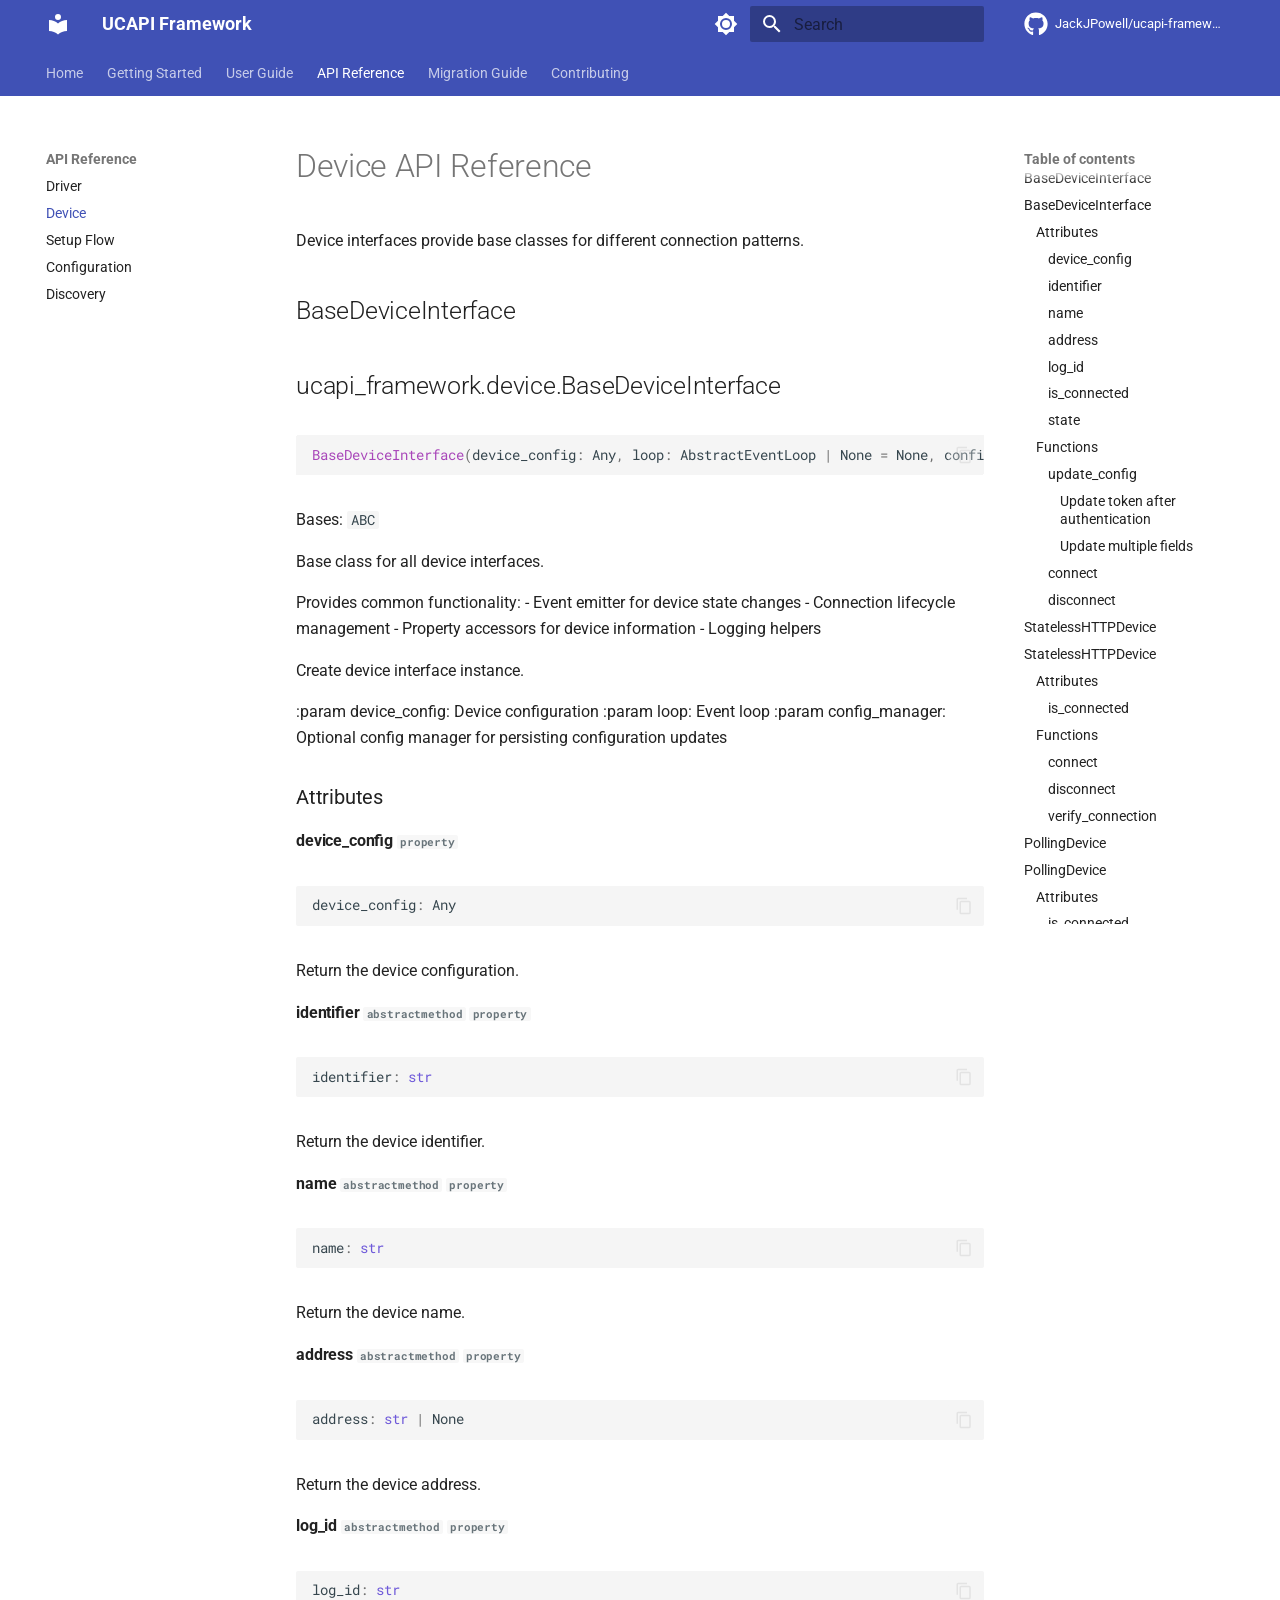
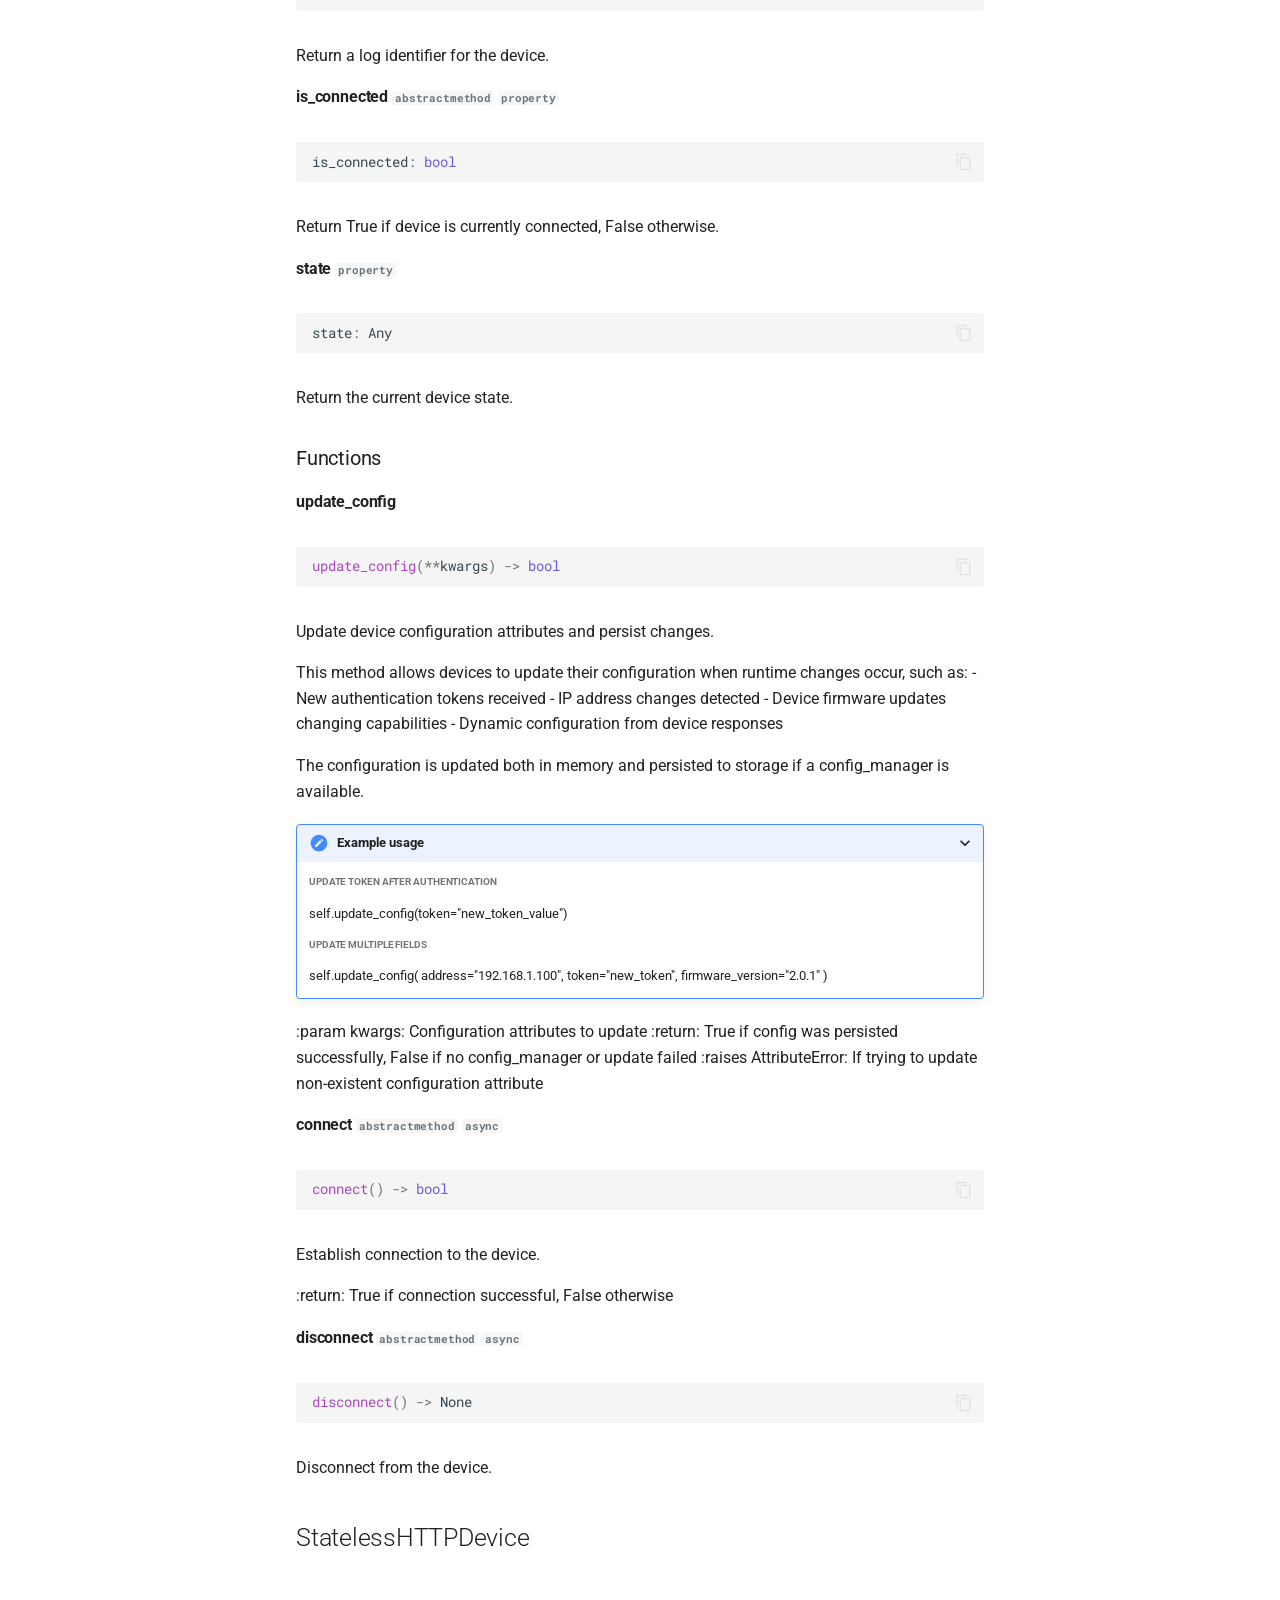
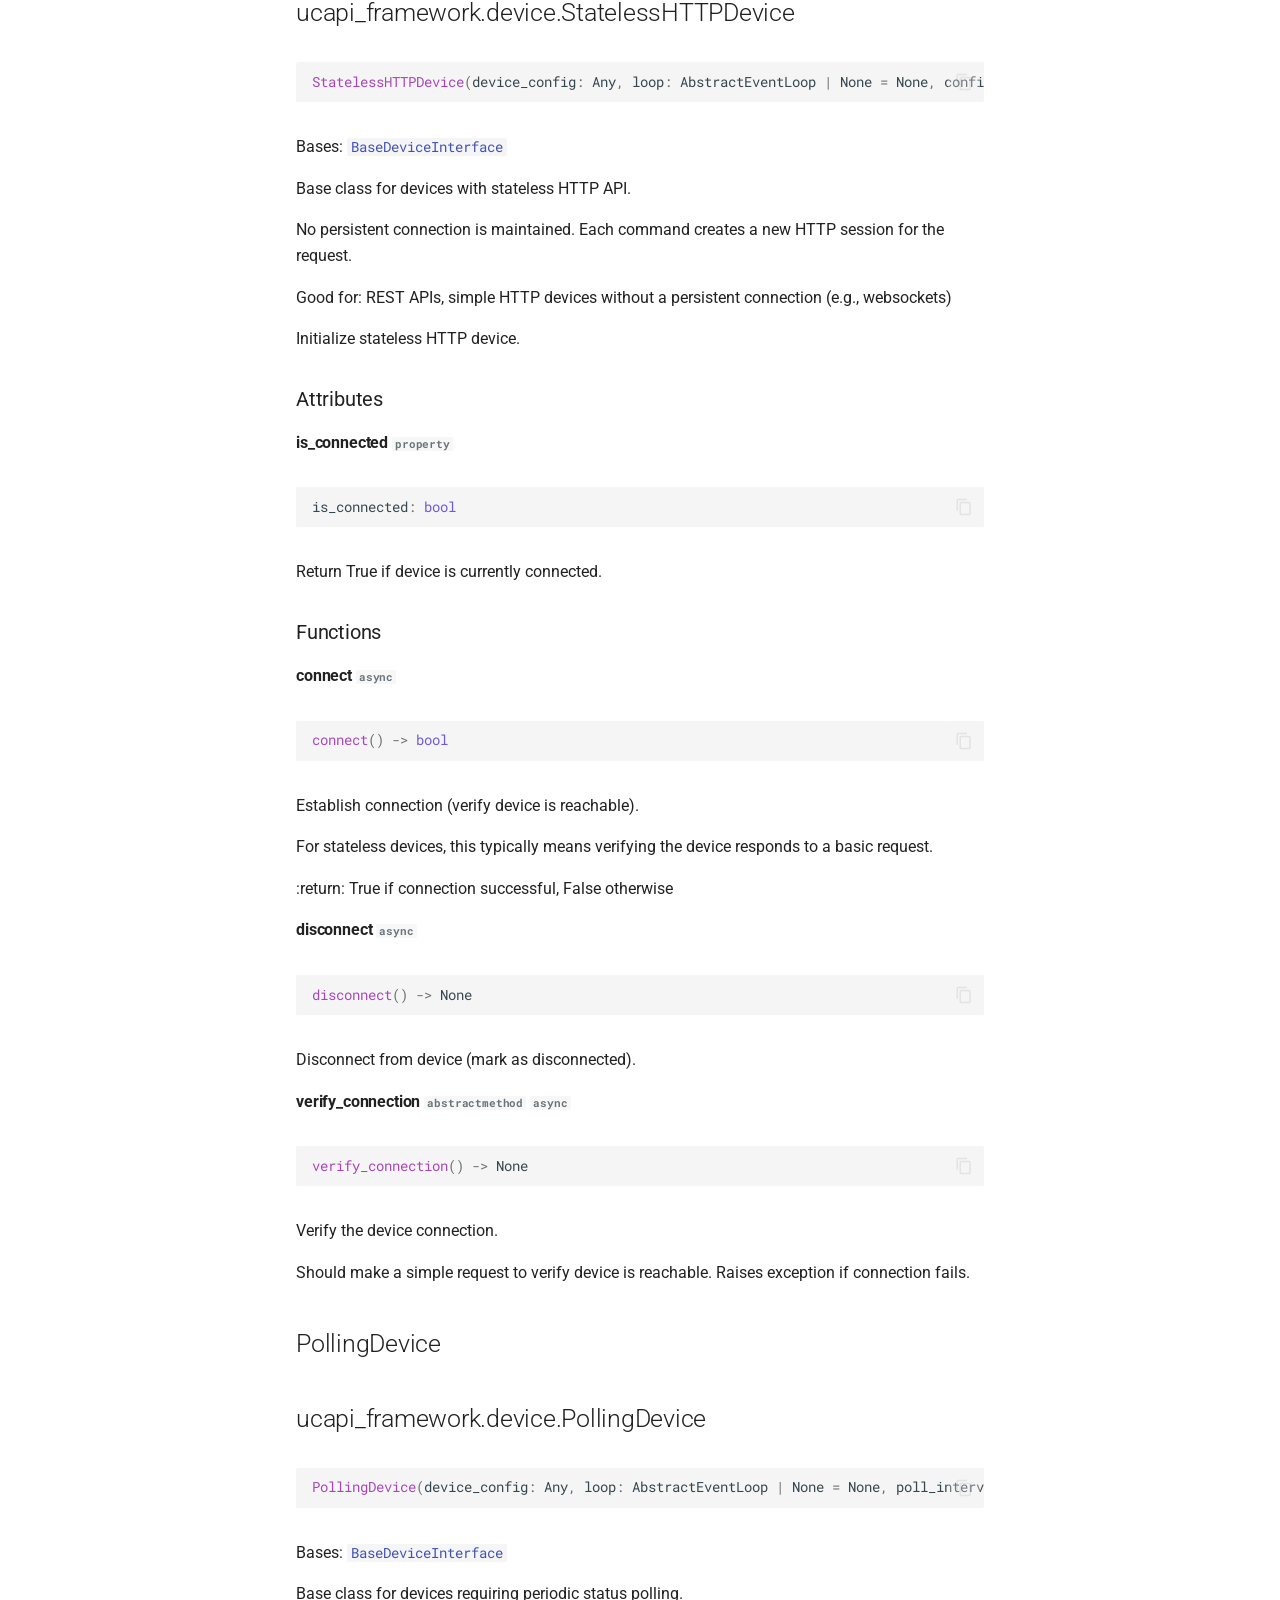
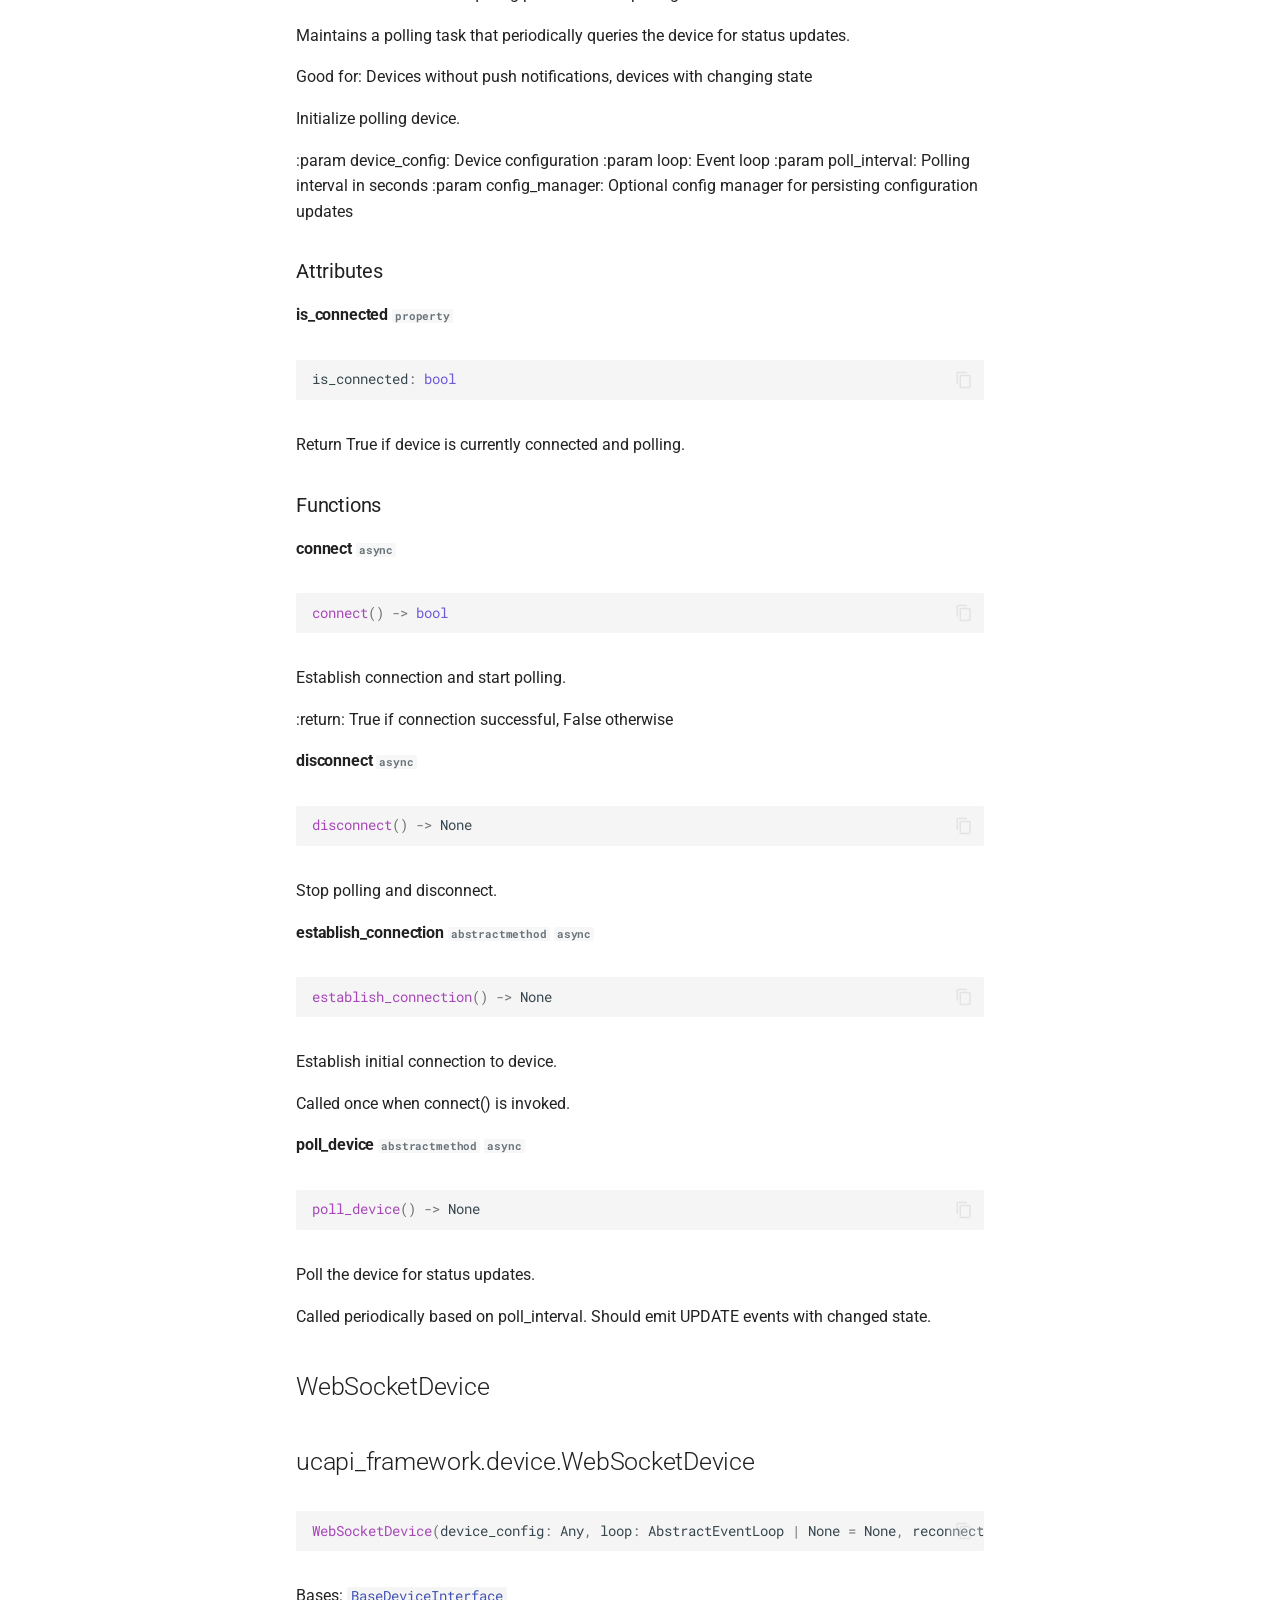
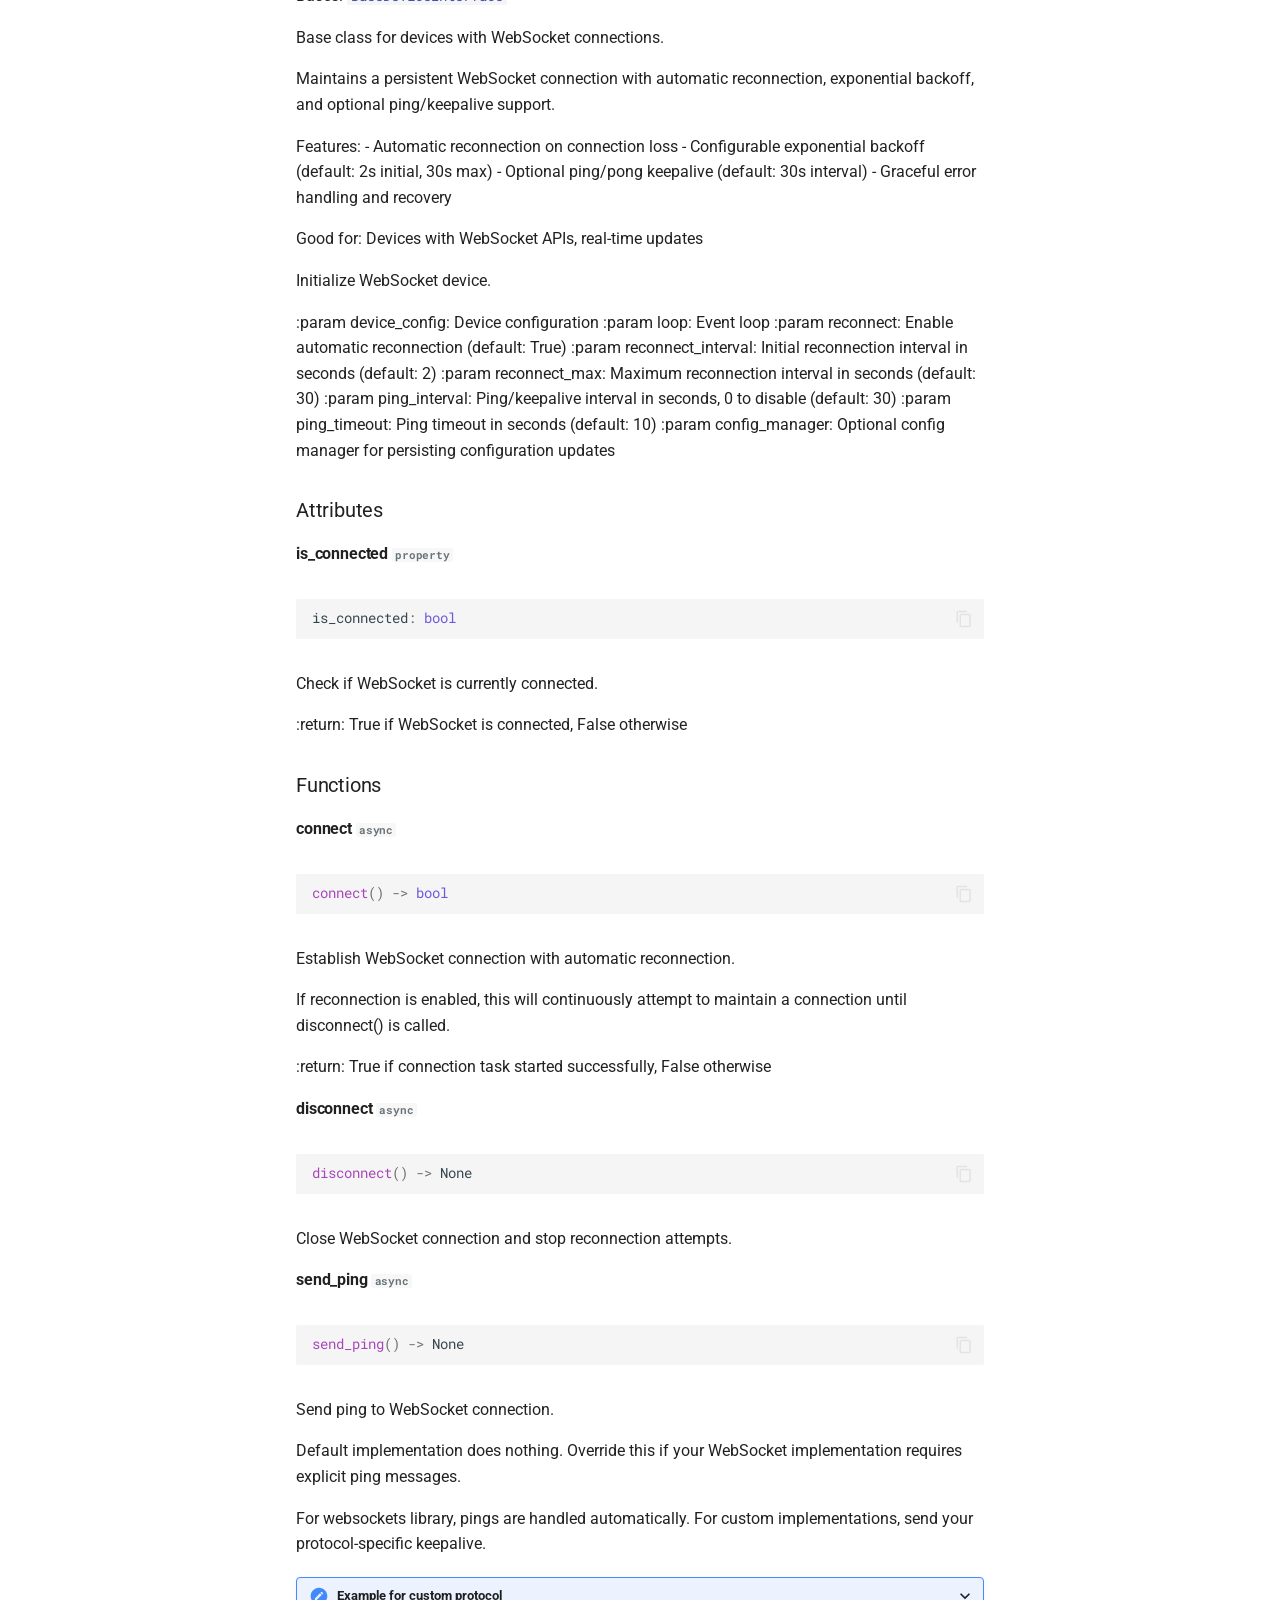
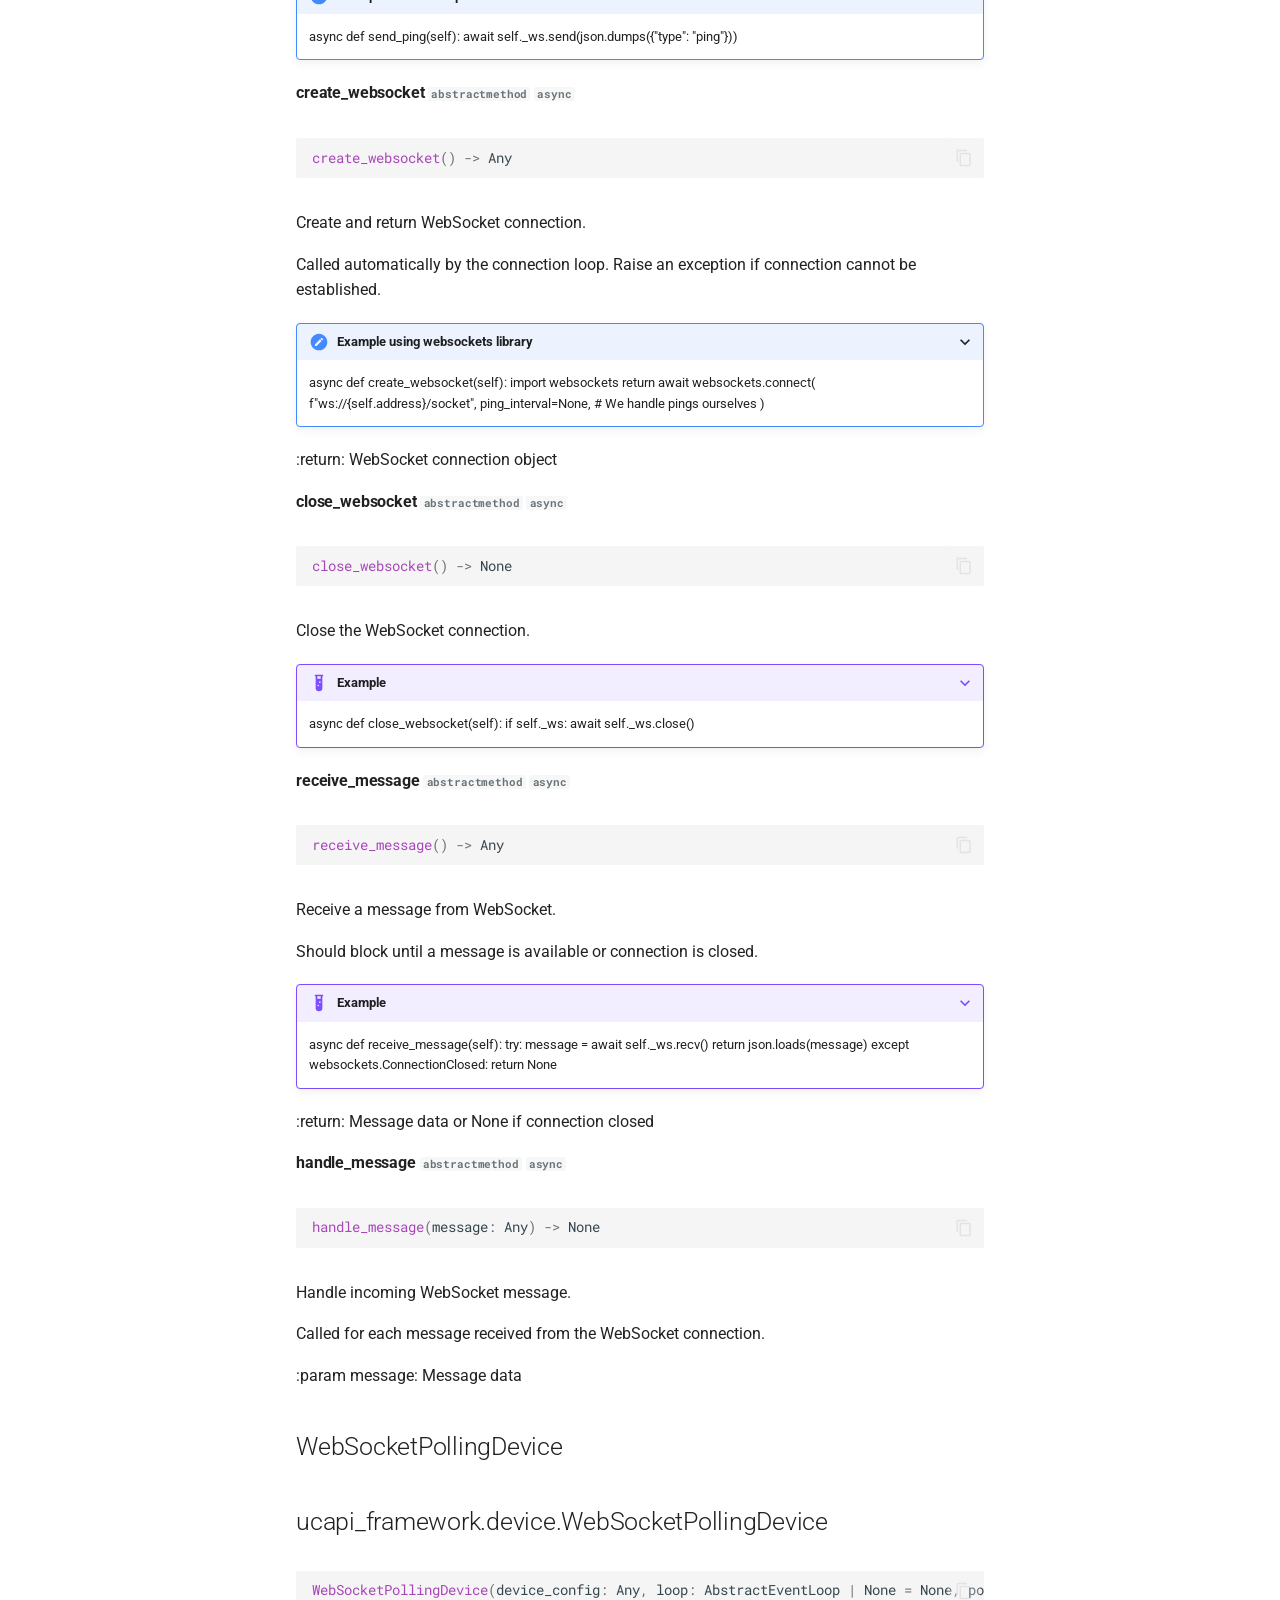
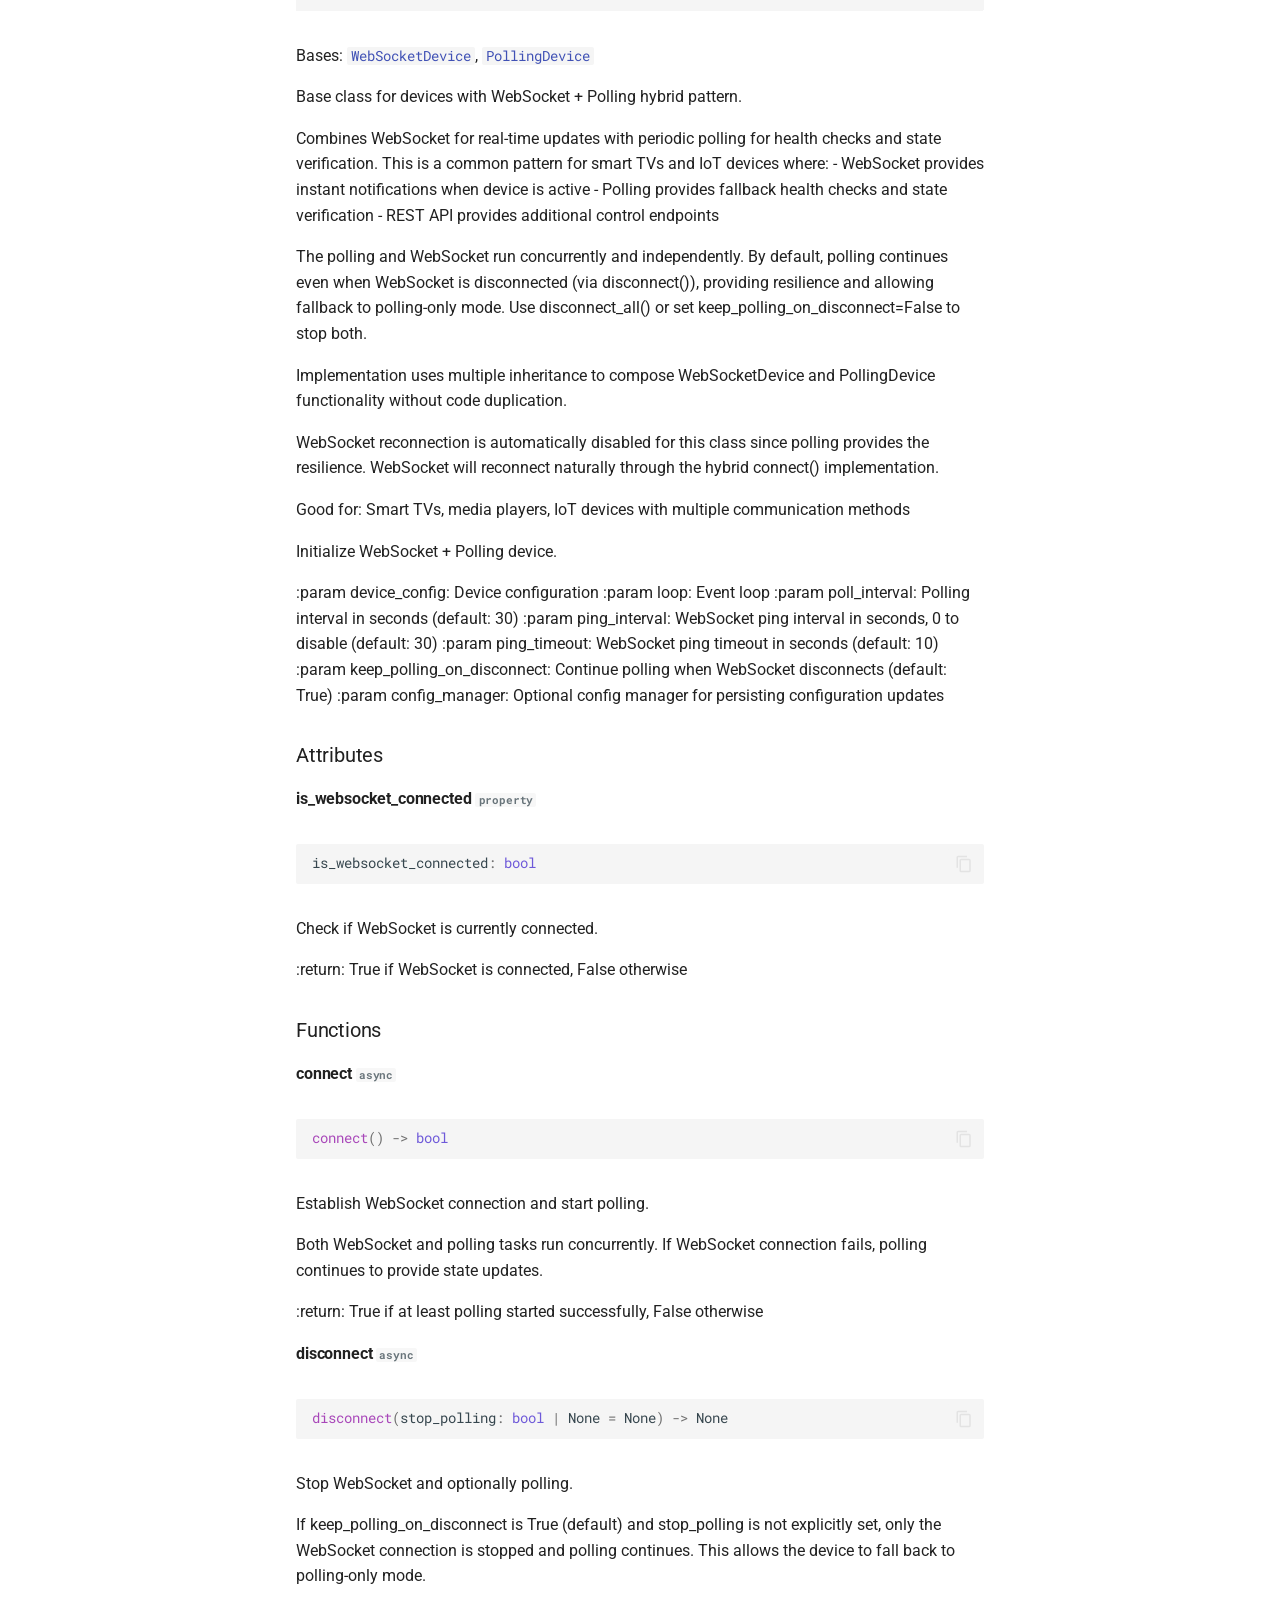
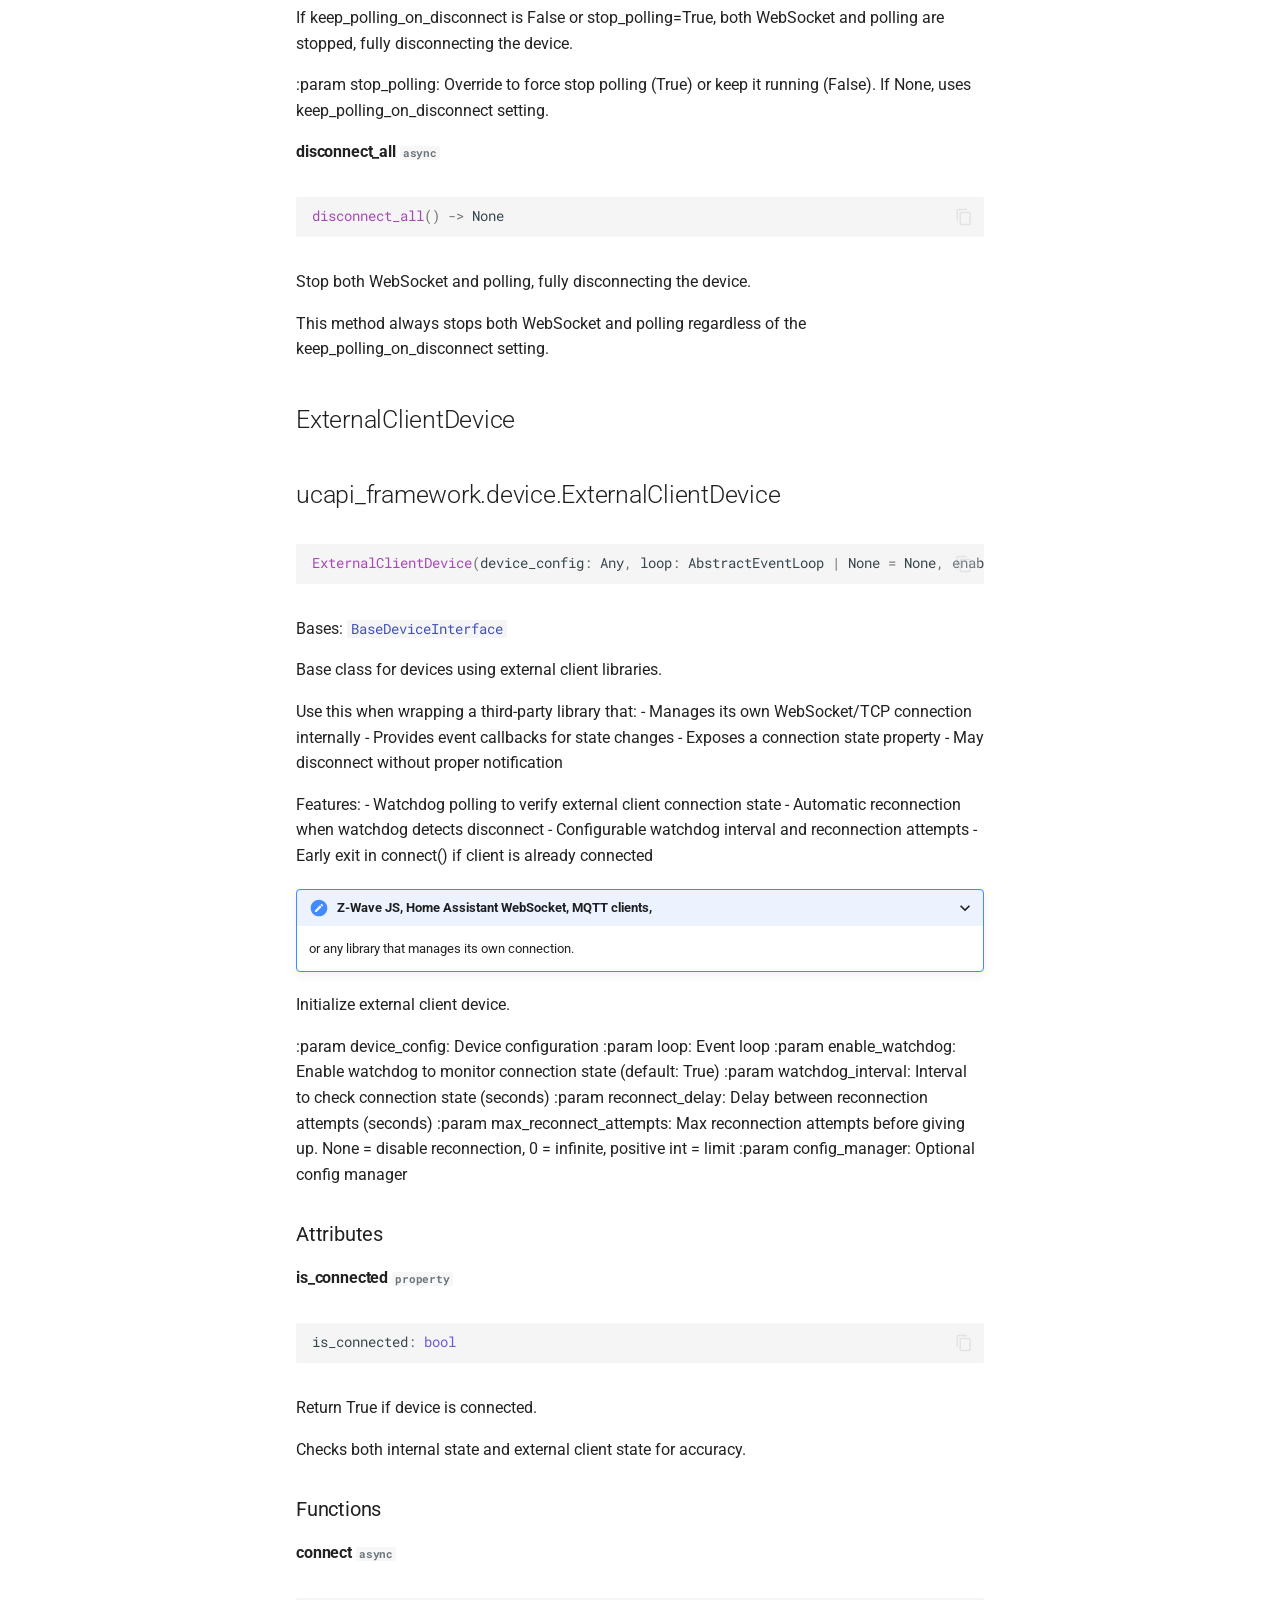
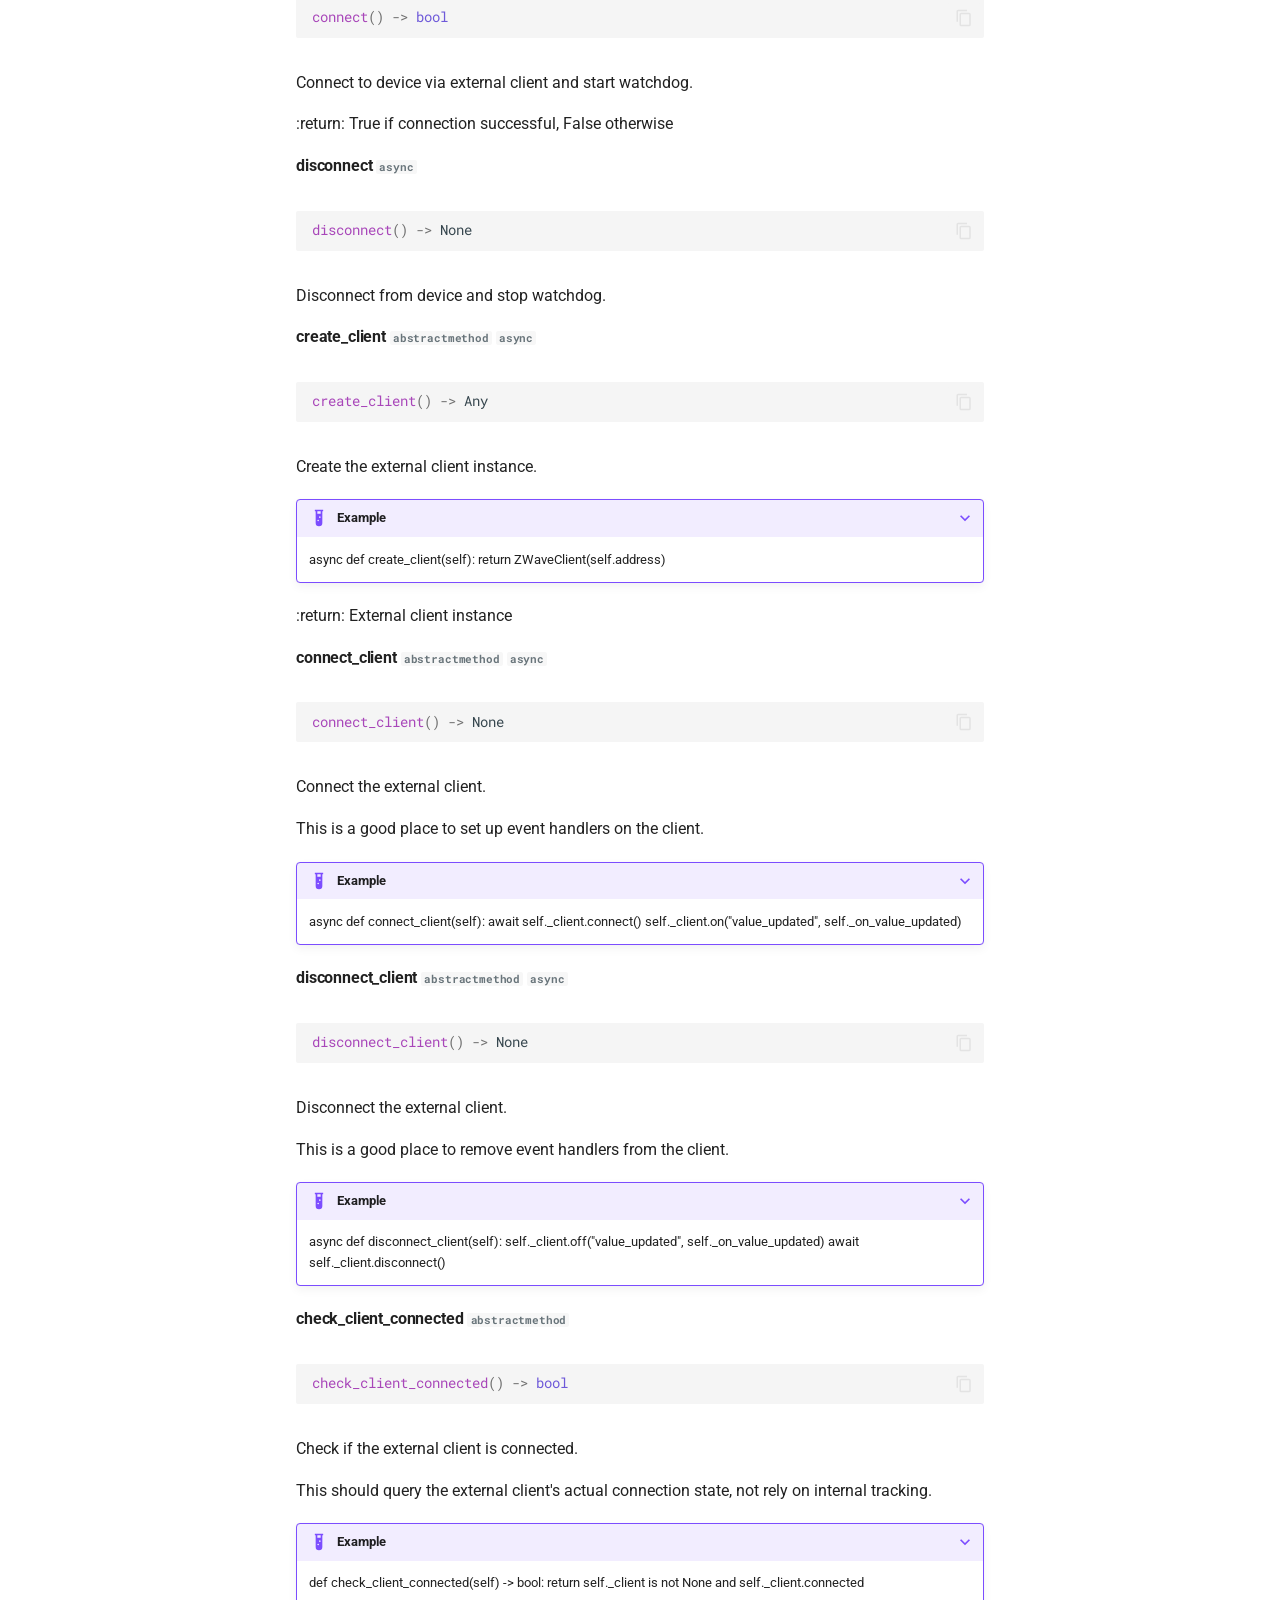
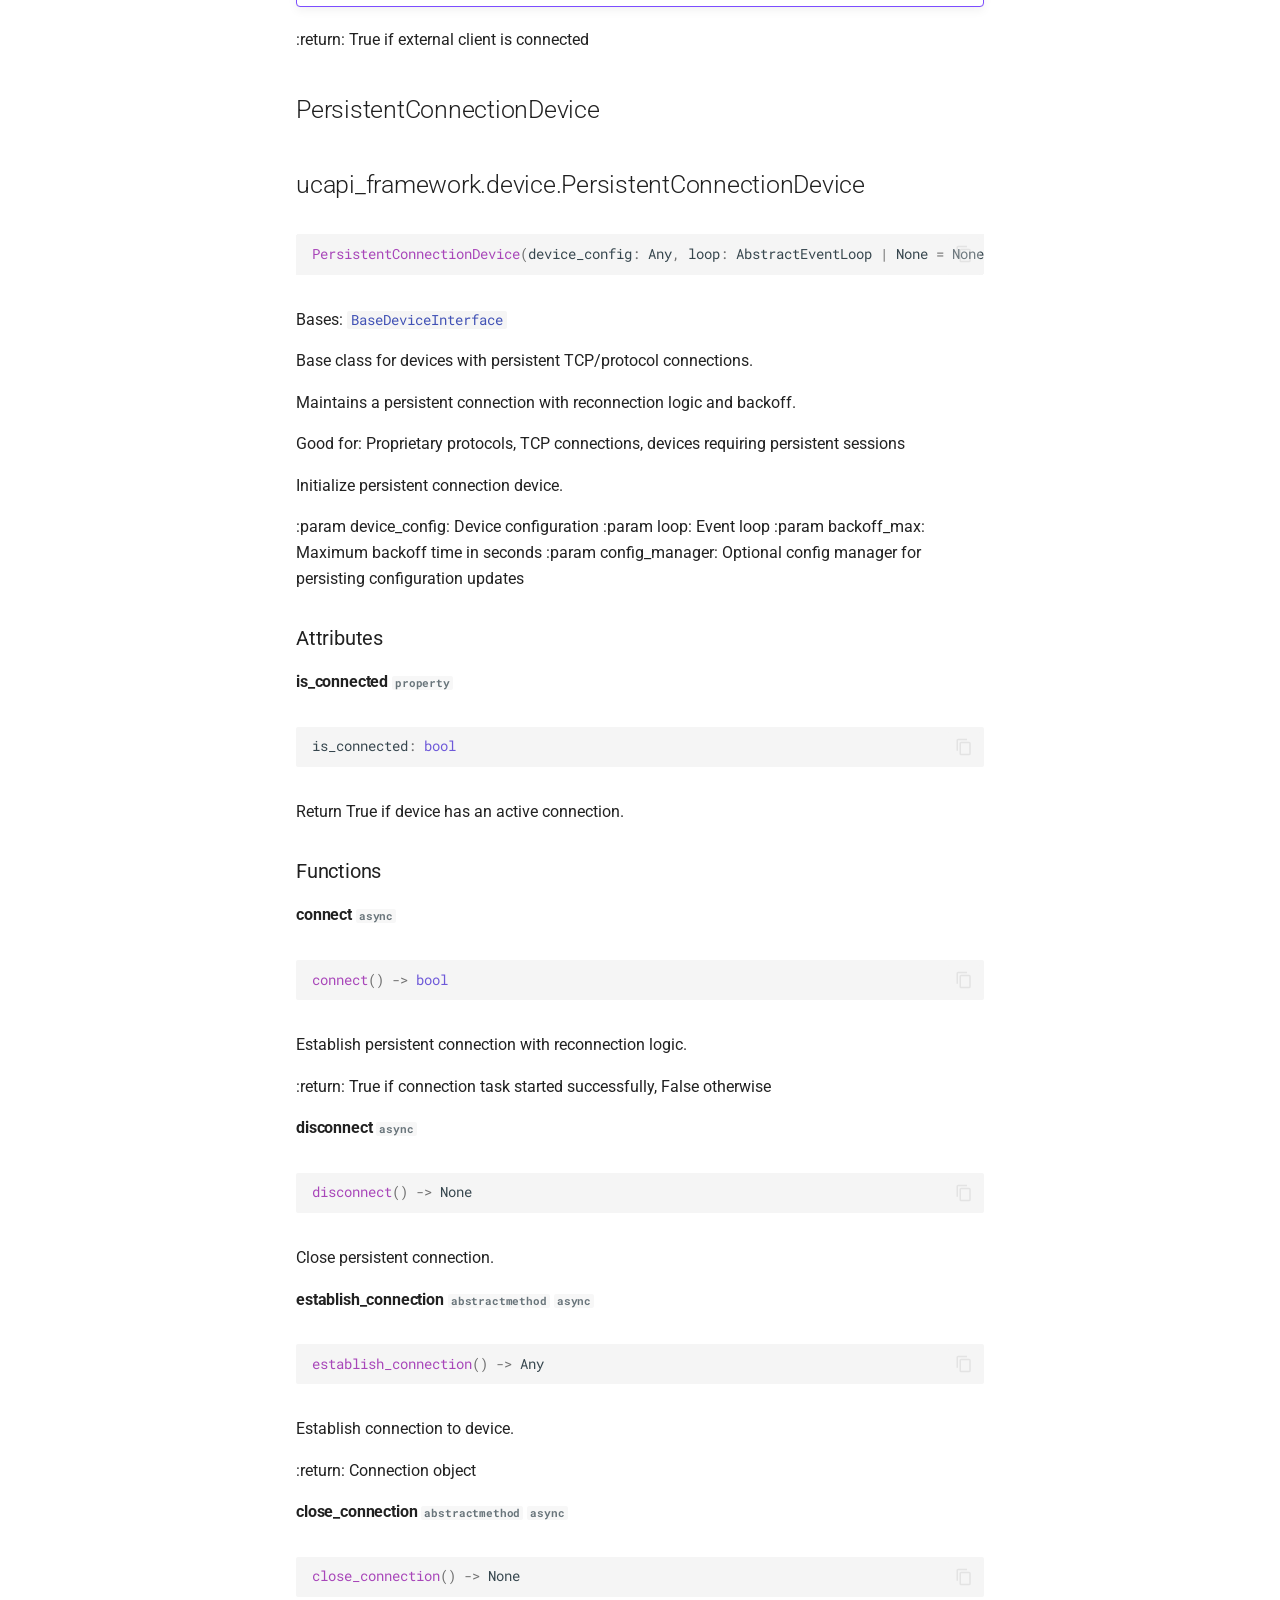
==== api/device/index.html @ 71f80249 "Deployed 7502ed1 with MkDocs version: 1.6.1" ====
<!doctype html>
<html lang="en" class="no-js">
  <head>
    
      <meta charset="utf-8">
      <meta name="viewport" content="width=device-width,initial-scale=1">
      
        <meta name="description" content="A framework for building Unfolded Circle Remote integrations">
      
      
        <meta name="author" content="Jack Powell">
      
      
        <link rel="canonical" href="https://jackjpowell.github.io/ucapi-framework/api/device/">
      
      
        <link rel="prev" href="../driver/">
      
      
        <link rel="next" href="../setup/">
      
      
        
      
      
      <link rel="icon" href="../../assets/images/favicon.png">
      <meta name="generator" content="mkdocs-1.6.1, mkdocs-material-9.7.0">
    
    
      
        <title>Device - UCAPI Framework</title>
      
    
    
      <link rel="stylesheet" href="../../assets/stylesheets/main.618322db.min.css">
      
        
        <link rel="stylesheet" href="../../assets/stylesheets/palette.ab4e12ef.min.css">
      
      


    
    
      
    
    
      
        
        
        <link rel="preconnect" href="https://fonts.gstatic.com" crossorigin>
        <link rel="stylesheet" href="https://fonts.googleapis.com/css?family=Roboto:300,300i,400,400i,700,700i%7CRoboto+Mono:400,400i,700,700i&display=fallback">
        <style>:root{--md-text-font:"Roboto";--md-code-font:"Roboto Mono"}</style>
      
    
    
      <link rel="stylesheet" href="../../assets/_mkdocstrings.css">
    
      <link rel="stylesheet" href="../../stylesheets/extra.css">
    
    <script>__md_scope=new URL("../..",location),__md_hash=e=>[...e].reduce(((e,_)=>(e<<5)-e+_.charCodeAt(0)),0),__md_get=(e,_=localStorage,t=__md_scope)=>JSON.parse(_.getItem(t.pathname+"."+e)),__md_set=(e,_,t=localStorage,a=__md_scope)=>{try{t.setItem(a.pathname+"."+e,JSON.stringify(_))}catch(e){}}</script>
    
      

    
    
  </head>
  
  
    
    
      
    
    
    
    
    <body dir="ltr" data-md-color-scheme="default" data-md-color-primary="indigo" data-md-color-accent="indigo">
  
    
    <input class="md-toggle" data-md-toggle="drawer" type="checkbox" id="__drawer" autocomplete="off">
    <input class="md-toggle" data-md-toggle="search" type="checkbox" id="__search" autocomplete="off">
    <label class="md-overlay" for="__drawer"></label>
    <div data-md-component="skip">
      
        
        <a href="#device-api-reference" class="md-skip">
          Skip to content
        </a>
      
    </div>
    <div data-md-component="announce">
      
    </div>
    
    
      

<header class="md-header" data-md-component="header">
  <nav class="md-header__inner md-grid" aria-label="Header">
    <a href="../.." title="UCAPI Framework" class="md-header__button md-logo" aria-label="UCAPI Framework" data-md-component="logo">
      
  
  <svg xmlns="http://www.w3.org/2000/svg" viewBox="0 0 24 24"><path d="M12 8a3 3 0 0 0 3-3 3 3 0 0 0-3-3 3 3 0 0 0-3 3 3 3 0 0 0 3 3m0 3.54C9.64 9.35 6.5 8 3 8v11c3.5 0 6.64 1.35 9 3.54 2.36-2.19 5.5-3.54 9-3.54V8c-3.5 0-6.64 1.35-9 3.54"/></svg>

    </a>
    <label class="md-header__button md-icon" for="__drawer">
      
      <svg xmlns="http://www.w3.org/2000/svg" viewBox="0 0 24 24"><path d="M3 6h18v2H3zm0 5h18v2H3zm0 5h18v2H3z"/></svg>
    </label>
    <div class="md-header__title" data-md-component="header-title">
      <div class="md-header__ellipsis">
        <div class="md-header__topic">
          <span class="md-ellipsis">
            UCAPI Framework
          </span>
        </div>
        <div class="md-header__topic" data-md-component="header-topic">
          <span class="md-ellipsis">
            
              Device
            
          </span>
        </div>
      </div>
    </div>
    
      
        <form class="md-header__option" data-md-component="palette">
  
    
    
    
    <input class="md-option" data-md-color-media="(prefers-color-scheme: light)" data-md-color-scheme="default" data-md-color-primary="indigo" data-md-color-accent="indigo"  aria-label="Switch to dark mode"  type="radio" name="__palette" id="__palette_0">
    
      <label class="md-header__button md-icon" title="Switch to dark mode" for="__palette_1" hidden>
        <svg xmlns="http://www.w3.org/2000/svg" viewBox="0 0 24 24"><path d="M12 8a4 4 0 0 0-4 4 4 4 0 0 0 4 4 4 4 0 0 0 4-4 4 4 0 0 0-4-4m0 10a6 6 0 0 1-6-6 6 6 0 0 1 6-6 6 6 0 0 1 6 6 6 6 0 0 1-6 6m8-9.31V4h-4.69L12 .69 8.69 4H4v4.69L.69 12 4 15.31V20h4.69L12 23.31 15.31 20H20v-4.69L23.31 12z"/></svg>
      </label>
    
  
    
    
    
    <input class="md-option" data-md-color-media="(prefers-color-scheme: dark)" data-md-color-scheme="slate" data-md-color-primary="indigo" data-md-color-accent="indigo"  aria-label="Switch to light mode"  type="radio" name="__palette" id="__palette_1">
    
      <label class="md-header__button md-icon" title="Switch to light mode" for="__palette_0" hidden>
        <svg xmlns="http://www.w3.org/2000/svg" viewBox="0 0 24 24"><path d="M12 18c-.89 0-1.74-.2-2.5-.55C11.56 16.5 13 14.42 13 12s-1.44-4.5-3.5-5.45C10.26 6.2 11.11 6 12 6a6 6 0 0 1 6 6 6 6 0 0 1-6 6m8-9.31V4h-4.69L12 .69 8.69 4H4v4.69L.69 12 4 15.31V20h4.69L12 23.31 15.31 20H20v-4.69L23.31 12z"/></svg>
      </label>
    
  
</form>
      
    
    
      <script>var palette=__md_get("__palette");if(palette&&palette.color){if("(prefers-color-scheme)"===palette.color.media){var media=matchMedia("(prefers-color-scheme: light)"),input=document.querySelector(media.matches?"[data-md-color-media='(prefers-color-scheme: light)']":"[data-md-color-media='(prefers-color-scheme: dark)']");palette.color.media=input.getAttribute("data-md-color-media"),palette.color.scheme=input.getAttribute("data-md-color-scheme"),palette.color.primary=input.getAttribute("data-md-color-primary"),palette.color.accent=input.getAttribute("data-md-color-accent")}for(var[key,value]of Object.entries(palette.color))document.body.setAttribute("data-md-color-"+key,value)}</script>
    
    
    
      
      
        <label class="md-header__button md-icon" for="__search">
          
          <svg xmlns="http://www.w3.org/2000/svg" viewBox="0 0 24 24"><path d="M9.5 3A6.5 6.5 0 0 1 16 9.5c0 1.61-.59 3.09-1.56 4.23l.27.27h.79l5 5-1.5 1.5-5-5v-.79l-.27-.27A6.52 6.52 0 0 1 9.5 16 6.5 6.5 0 0 1 3 9.5 6.5 6.5 0 0 1 9.5 3m0 2C7 5 5 7 5 9.5S7 14 9.5 14 14 12 14 9.5 12 5 9.5 5"/></svg>
        </label>
        <div class="md-search" data-md-component="search" role="dialog">
  <label class="md-search__overlay" for="__search"></label>
  <div class="md-search__inner" role="search">
    <form class="md-search__form" name="search">
      <input type="text" class="md-search__input" name="query" aria-label="Search" placeholder="Search" autocapitalize="off" autocorrect="off" autocomplete="off" spellcheck="false" data-md-component="search-query" required>
      <label class="md-search__icon md-icon" for="__search">
        
        <svg xmlns="http://www.w3.org/2000/svg" viewBox="0 0 24 24"><path d="M9.5 3A6.5 6.5 0 0 1 16 9.5c0 1.61-.59 3.09-1.56 4.23l.27.27h.79l5 5-1.5 1.5-5-5v-.79l-.27-.27A6.52 6.52 0 0 1 9.5 16 6.5 6.5 0 0 1 3 9.5 6.5 6.5 0 0 1 9.5 3m0 2C7 5 5 7 5 9.5S7 14 9.5 14 14 12 14 9.5 12 5 9.5 5"/></svg>
        
        <svg xmlns="http://www.w3.org/2000/svg" viewBox="0 0 24 24"><path d="M20 11v2H8l5.5 5.5-1.42 1.42L4.16 12l7.92-7.92L13.5 5.5 8 11z"/></svg>
      </label>
      <nav class="md-search__options" aria-label="Search">
        
        <button type="reset" class="md-search__icon md-icon" title="Clear" aria-label="Clear" tabindex="-1">
          
          <svg xmlns="http://www.w3.org/2000/svg" viewBox="0 0 24 24"><path d="M19 6.41 17.59 5 12 10.59 6.41 5 5 6.41 10.59 12 5 17.59 6.41 19 12 13.41 17.59 19 19 17.59 13.41 12z"/></svg>
        </button>
      </nav>
      
        <div class="md-search__suggest" data-md-component="search-suggest"></div>
      
    </form>
    <div class="md-search__output">
      <div class="md-search__scrollwrap" tabindex="0" data-md-scrollfix>
        <div class="md-search-result" data-md-component="search-result">
          <div class="md-search-result__meta">
            Initializing search
          </div>
          <ol class="md-search-result__list" role="presentation"></ol>
        </div>
      </div>
    </div>
  </div>
</div>
      
    
    
      <div class="md-header__source">
        <a href="https://github.com/JackJPowell/ucapi-framework" title="Go to repository" class="md-source" data-md-component="source">
  <div class="md-source__icon md-icon">
    
    <svg xmlns="http://www.w3.org/2000/svg" viewBox="0 0 512 512"><!--! Font Awesome Free 7.1.0 by @fontawesome - https://fontawesome.com License - https://fontawesome.com/license/free (Icons: CC BY 4.0, Fonts: SIL OFL 1.1, Code: MIT License) Copyright 2025 Fonticons, Inc.--><path d="M173.9 397.4c0 2-2.3 3.6-5.2 3.6-3.3.3-5.6-1.3-5.6-3.6 0-2 2.3-3.6 5.2-3.6 3-.3 5.6 1.3 5.6 3.6m-31.1-4.5c-.7 2 1.3 4.3 4.3 4.9 2.6 1 5.6 0 6.2-2s-1.3-4.3-4.3-5.2c-2.6-.7-5.5.3-6.2 2.3m44.2-1.7c-2.9.7-4.9 2.6-4.6 4.9.3 2 2.9 3.3 5.9 2.6 2.9-.7 4.9-2.6 4.6-4.6-.3-1.9-3-3.2-5.9-2.9M252.8 8C114.1 8 8 113.3 8 252c0 110.9 69.8 205.8 169.5 239.2 12.8 2.3 17.3-5.6 17.3-12.1 0-6.2-.3-40.4-.3-61.4 0 0-70 15-84.7-29.8 0 0-11.4-29.1-27.8-36.6 0 0-22.9-15.7 1.6-15.4 0 0 24.9 2 38.6 25.8 21.9 38.6 58.6 27.5 72.9 20.9 2.3-16 8.8-27.1 16-33.7-55.9-6.2-112.3-14.3-112.3-110.5 0-27.5 7.6-41.3 23.6-58.9-2.6-6.5-11.1-33.3 2.6-67.9 20.9-6.5 69 27 69 27 20-5.6 41.5-8.5 62.8-8.5s42.8 2.9 62.8 8.5c0 0 48.1-33.6 69-27 13.7 34.7 5.2 61.4 2.6 67.9 16 17.7 25.8 31.5 25.8 58.9 0 96.5-58.9 104.2-114.8 110.5 9.2 7.9 17 22.9 17 46.4 0 33.7-.3 75.4-.3 83.6 0 6.5 4.6 14.4 17.3 12.1C436.2 457.8 504 362.9 504 252 504 113.3 391.5 8 252.8 8M105.2 352.9c-1.3 1-1 3.3.7 5.2 1.6 1.6 3.9 2.3 5.2 1 1.3-1 1-3.3-.7-5.2-1.6-1.6-3.9-2.3-5.2-1m-10.8-8.1c-.7 1.3.3 2.9 2.3 3.9 1.6 1 3.6.7 4.3-.7.7-1.3-.3-2.9-2.3-3.9-2-.6-3.6-.3-4.3.7m32.4 35.6c-1.6 1.3-1 4.3 1.3 6.2 2.3 2.3 5.2 2.6 6.5 1 1.3-1.3.7-4.3-1.3-6.2-2.2-2.3-5.2-2.6-6.5-1m-11.4-14.7c-1.6 1-1.6 3.6 0 5.9s4.3 3.3 5.6 2.3c1.6-1.3 1.6-3.9 0-6.2-1.4-2.3-4-3.3-5.6-2"/></svg>
  </div>
  <div class="md-source__repository">
    JackJPowell/ucapi-framework
  </div>
</a>
      </div>
    
  </nav>
  
</header>
    
    <div class="md-container" data-md-component="container">
      
      
        
          
            
<nav class="md-tabs" aria-label="Tabs" data-md-component="tabs">
  <div class="md-grid">
    <ul class="md-tabs__list">
      
        
  
  
  
  
    <li class="md-tabs__item">
      <a href="../.." class="md-tabs__link">
        
  
  
    
  
  Home

      </a>
    </li>
  

      
        
  
  
  
  
    <li class="md-tabs__item">
      <a href="../../getting-started/" class="md-tabs__link">
        
  
  
    
  
  Getting Started

      </a>
    </li>
  

      
        
  
  
  
  
    
    
      <li class="md-tabs__item">
        <a href="../../guide/setup-flow/" class="md-tabs__link">
          
  
  
  User Guide

        </a>
      </li>
    
  

      
        
  
  
  
    
  
  
    
    
      <li class="md-tabs__item md-tabs__item--active">
        <a href="../driver/" class="md-tabs__link">
          
  
  
  API Reference

        </a>
      </li>
    
  

      
        
  
  
  
  
    <li class="md-tabs__item">
      <a href="../../migration-guide/" class="md-tabs__link">
        
  
  
    
  
  Migration Guide

      </a>
    </li>
  

      
        
  
  
  
  
    <li class="md-tabs__item">
      <a href="../../contributing/" class="md-tabs__link">
        
  
  
    
  
  Contributing

      </a>
    </li>
  

      
    </ul>
  </div>
</nav>
          
        
      
      <main class="md-main" data-md-component="main">
        <div class="md-main__inner md-grid">
          
            
              
              <div class="md-sidebar md-sidebar--primary" data-md-component="sidebar" data-md-type="navigation" >
                <div class="md-sidebar__scrollwrap">
                  <div class="md-sidebar__inner">
                    


  


<nav class="md-nav md-nav--primary md-nav--lifted" aria-label="Navigation" data-md-level="0">
  <label class="md-nav__title" for="__drawer">
    <a href="../.." title="UCAPI Framework" class="md-nav__button md-logo" aria-label="UCAPI Framework" data-md-component="logo">
      
  
  <svg xmlns="http://www.w3.org/2000/svg" viewBox="0 0 24 24"><path d="M12 8a3 3 0 0 0 3-3 3 3 0 0 0-3-3 3 3 0 0 0-3 3 3 3 0 0 0 3 3m0 3.54C9.64 9.35 6.5 8 3 8v11c3.5 0 6.64 1.35 9 3.54 2.36-2.19 5.5-3.54 9-3.54V8c-3.5 0-6.64 1.35-9 3.54"/></svg>

    </a>
    UCAPI Framework
  </label>
  
    <div class="md-nav__source">
      <a href="https://github.com/JackJPowell/ucapi-framework" title="Go to repository" class="md-source" data-md-component="source">
  <div class="md-source__icon md-icon">
    
    <svg xmlns="http://www.w3.org/2000/svg" viewBox="0 0 512 512"><!--! Font Awesome Free 7.1.0 by @fontawesome - https://fontawesome.com License - https://fontawesome.com/license/free (Icons: CC BY 4.0, Fonts: SIL OFL 1.1, Code: MIT License) Copyright 2025 Fonticons, Inc.--><path d="M173.9 397.4c0 2-2.3 3.6-5.2 3.6-3.3.3-5.6-1.3-5.6-3.6 0-2 2.3-3.6 5.2-3.6 3-.3 5.6 1.3 5.6 3.6m-31.1-4.5c-.7 2 1.3 4.3 4.3 4.9 2.6 1 5.6 0 6.2-2s-1.3-4.3-4.3-5.2c-2.6-.7-5.5.3-6.2 2.3m44.2-1.7c-2.9.7-4.9 2.6-4.6 4.9.3 2 2.9 3.3 5.9 2.6 2.9-.7 4.9-2.6 4.6-4.6-.3-1.9-3-3.2-5.9-2.9M252.8 8C114.1 8 8 113.3 8 252c0 110.9 69.8 205.8 169.5 239.2 12.8 2.3 17.3-5.6 17.3-12.1 0-6.2-.3-40.4-.3-61.4 0 0-70 15-84.7-29.8 0 0-11.4-29.1-27.8-36.6 0 0-22.9-15.7 1.6-15.4 0 0 24.9 2 38.6 25.8 21.9 38.6 58.6 27.5 72.9 20.9 2.3-16 8.8-27.1 16-33.7-55.9-6.2-112.3-14.3-112.3-110.5 0-27.5 7.6-41.3 23.6-58.9-2.6-6.5-11.1-33.3 2.6-67.9 20.9-6.5 69 27 69 27 20-5.6 41.5-8.5 62.8-8.5s42.8 2.9 62.8 8.5c0 0 48.1-33.6 69-27 13.7 34.7 5.2 61.4 2.6 67.9 16 17.7 25.8 31.5 25.8 58.9 0 96.5-58.9 104.2-114.8 110.5 9.2 7.9 17 22.9 17 46.4 0 33.7-.3 75.4-.3 83.6 0 6.5 4.6 14.4 17.3 12.1C436.2 457.8 504 362.9 504 252 504 113.3 391.5 8 252.8 8M105.2 352.9c-1.3 1-1 3.3.7 5.2 1.6 1.6 3.9 2.3 5.2 1 1.3-1 1-3.3-.7-5.2-1.6-1.6-3.9-2.3-5.2-1m-10.8-8.1c-.7 1.3.3 2.9 2.3 3.9 1.6 1 3.6.7 4.3-.7.7-1.3-.3-2.9-2.3-3.9-2-.6-3.6-.3-4.3.7m32.4 35.6c-1.6 1.3-1 4.3 1.3 6.2 2.3 2.3 5.2 2.6 6.5 1 1.3-1.3.7-4.3-1.3-6.2-2.2-2.3-5.2-2.6-6.5-1m-11.4-14.7c-1.6 1-1.6 3.6 0 5.9s4.3 3.3 5.6 2.3c1.6-1.3 1.6-3.9 0-6.2-1.4-2.3-4-3.3-5.6-2"/></svg>
  </div>
  <div class="md-source__repository">
    JackJPowell/ucapi-framework
  </div>
</a>
    </div>
  
  <ul class="md-nav__list" data-md-scrollfix>
    
      
      
  
  
  
  
    <li class="md-nav__item">
      <a href="../.." class="md-nav__link">
        
  
  
  <span class="md-ellipsis">
    
  
    Home
  

    
  </span>
  
  

      </a>
    </li>
  

    
      
      
  
  
  
  
    <li class="md-nav__item">
      <a href="../../getting-started/" class="md-nav__link">
        
  
  
  <span class="md-ellipsis">
    
  
    Getting Started
  

    
  </span>
  
  

      </a>
    </li>
  

    
      
      
  
  
  
  
    
    
    
    
      
      
        
      
    
    
    <li class="md-nav__item md-nav__item--nested">
      
        
        
        <input class="md-nav__toggle md-toggle " type="checkbox" id="__nav_3" >
        
          
          <label class="md-nav__link" for="__nav_3" id="__nav_3_label" tabindex="0">
            
  
  
  <span class="md-ellipsis">
    
  
    User Guide
  

    
  </span>
  
  

            <span class="md-nav__icon md-icon"></span>
          </label>
        
        <nav class="md-nav" data-md-level="1" aria-labelledby="__nav_3_label" aria-expanded="false">
          <label class="md-nav__title" for="__nav_3">
            <span class="md-nav__icon md-icon"></span>
            
  
    User Guide
  

          </label>
          <ul class="md-nav__list" data-md-scrollfix>
            
              
                
  
  
  
  
    <li class="md-nav__item">
      <a href="../../guide/setup-flow/" class="md-nav__link">
        
  
  
  <span class="md-ellipsis">
    
  
    Setup Flow
  

    
  </span>
  
  

      </a>
    </li>
  

              
            
              
                
  
  
  
  
    <li class="md-nav__item">
      <a href="../../guide/device-patterns/" class="md-nav__link">
        
  
  
  <span class="md-ellipsis">
    
  
    Device Patterns
  

    
  </span>
  
  

      </a>
    </li>
  

              
            
              
                
  
  
  
  
    <li class="md-nav__item">
      <a href="../../guide/configuration/" class="md-nav__link">
        
  
  
  <span class="md-ellipsis">
    
  
    Configuration Management
  

    
  </span>
  
  

      </a>
    </li>
  

              
            
              
                
  
  
  
  
    <li class="md-nav__item">
      <a href="../../guide/discovery/" class="md-nav__link">
        
  
  
  <span class="md-ellipsis">
    
  
    Discovery
  

    
  </span>
  
  

      </a>
    </li>
  

              
            
              
                
  
  
  
  
    <li class="md-nav__item">
      <a href="../../guide/driver/" class="md-nav__link">
        
  
  
  <span class="md-ellipsis">
    
  
    Driver Integration
  

    
  </span>
  
  

      </a>
    </li>
  

              
            
          </ul>
        </nav>
      
    </li>
  

    
      
      
  
  
    
  
  
  
    
    
    
    
      
        
        
      
      
        
      
    
    
    <li class="md-nav__item md-nav__item--active md-nav__item--section md-nav__item--nested">
      
        
        
        <input class="md-nav__toggle md-toggle " type="checkbox" id="__nav_4" checked>
        
          
          <label class="md-nav__link" for="__nav_4" id="__nav_4_label" tabindex="">
            
  
  
  <span class="md-ellipsis">
    
  
    API Reference
  

    
  </span>
  
  

            <span class="md-nav__icon md-icon"></span>
          </label>
        
        <nav class="md-nav" data-md-level="1" aria-labelledby="__nav_4_label" aria-expanded="true">
          <label class="md-nav__title" for="__nav_4">
            <span class="md-nav__icon md-icon"></span>
            
  
    API Reference
  

          </label>
          <ul class="md-nav__list" data-md-scrollfix>
            
              
                
  
  
  
  
    <li class="md-nav__item">
      <a href="../driver/" class="md-nav__link">
        
  
  
  <span class="md-ellipsis">
    
  
    Driver
  

    
  </span>
  
  

      </a>
    </li>
  

              
            
              
                
  
  
    
  
  
  
    <li class="md-nav__item md-nav__item--active">
      
      <input class="md-nav__toggle md-toggle" type="checkbox" id="__toc">
      
      
        
      
      
        <label class="md-nav__link md-nav__link--active" for="__toc">
          
  
  
  <span class="md-ellipsis">
    
  
    Device
  

    
  </span>
  
  

          <span class="md-nav__icon md-icon"></span>
        </label>
      
      <a href="./" class="md-nav__link md-nav__link--active">
        
  
  
  <span class="md-ellipsis">
    
  
    Device
  

    
  </span>
  
  

      </a>
      
        

<nav class="md-nav md-nav--secondary" aria-label="Table of contents">
  
  
  
    
  
  
    <label class="md-nav__title" for="__toc">
      <span class="md-nav__icon md-icon"></span>
      Table of contents
    </label>
    <ul class="md-nav__list" data-md-component="toc" data-md-scrollfix>
      
        <li class="md-nav__item">
  <a href="#basedeviceinterface" class="md-nav__link">
    <span class="md-ellipsis">
      
        BaseDeviceInterface
      
    </span>
  </a>
  
</li>
      
        <li class="md-nav__item">
  <a href="#ucapi_framework.device.BaseDeviceInterface" class="md-nav__link">
    <span class="md-ellipsis">
      
        BaseDeviceInterface
      
    </span>
  </a>
  
    <nav class="md-nav" aria-label="BaseDeviceInterface">
      <ul class="md-nav__list">
        
          <li class="md-nav__item">
  <a href="#ucapi_framework.device.BaseDeviceInterface-attributes" class="md-nav__link">
    <span class="md-ellipsis">
      
        Attributes
      
    </span>
  </a>
  
    <nav class="md-nav" aria-label="Attributes">
      <ul class="md-nav__list">
        
          <li class="md-nav__item">
  <a href="#ucapi_framework.device.BaseDeviceInterface.device_config" class="md-nav__link">
    <span class="md-ellipsis">
      
        device_config
      
    </span>
  </a>
  
</li>
        
          <li class="md-nav__item">
  <a href="#ucapi_framework.device.BaseDeviceInterface.identifier" class="md-nav__link">
    <span class="md-ellipsis">
      
        identifier
      
    </span>
  </a>
  
</li>
        
          <li class="md-nav__item">
  <a href="#ucapi_framework.device.BaseDeviceInterface.name" class="md-nav__link">
    <span class="md-ellipsis">
      
        name
      
    </span>
  </a>
  
</li>
        
          <li class="md-nav__item">
  <a href="#ucapi_framework.device.BaseDeviceInterface.address" class="md-nav__link">
    <span class="md-ellipsis">
      
        address
      
    </span>
  </a>
  
</li>
        
          <li class="md-nav__item">
  <a href="#ucapi_framework.device.BaseDeviceInterface.log_id" class="md-nav__link">
    <span class="md-ellipsis">
      
        log_id
      
    </span>
  </a>
  
</li>
        
          <li class="md-nav__item">
  <a href="#ucapi_framework.device.BaseDeviceInterface.is_connected" class="md-nav__link">
    <span class="md-ellipsis">
      
        is_connected
      
    </span>
  </a>
  
</li>
        
          <li class="md-nav__item">
  <a href="#ucapi_framework.device.BaseDeviceInterface.state" class="md-nav__link">
    <span class="md-ellipsis">
      
        state
      
    </span>
  </a>
  
</li>
        
      </ul>
    </nav>
  
</li>
        
          <li class="md-nav__item">
  <a href="#ucapi_framework.device.BaseDeviceInterface-functions" class="md-nav__link">
    <span class="md-ellipsis">
      
        Functions
      
    </span>
  </a>
  
    <nav class="md-nav" aria-label="Functions">
      <ul class="md-nav__list">
        
          <li class="md-nav__item">
  <a href="#ucapi_framework.device.BaseDeviceInterface.update_config" class="md-nav__link">
    <span class="md-ellipsis">
      
        update_config
      
    </span>
  </a>
  
    <nav class="md-nav" aria-label="update_config">
      <ul class="md-nav__list">
        
          <li class="md-nav__item">
  <a href="#ucapi_framework.device.BaseDeviceInterface.update_config--update-token-after-authentication" class="md-nav__link">
    <span class="md-ellipsis">
      
        Update token after authentication
      
    </span>
  </a>
  
</li>
        
          <li class="md-nav__item">
  <a href="#ucapi_framework.device.BaseDeviceInterface.update_config--update-multiple-fields" class="md-nav__link">
    <span class="md-ellipsis">
      
        Update multiple fields
      
    </span>
  </a>
  
</li>
        
      </ul>
    </nav>
  
</li>
        
          <li class="md-nav__item">
  <a href="#ucapi_framework.device.BaseDeviceInterface.connect" class="md-nav__link">
    <span class="md-ellipsis">
      
        connect
      
    </span>
  </a>
  
</li>
        
          <li class="md-nav__item">
  <a href="#ucapi_framework.device.BaseDeviceInterface.disconnect" class="md-nav__link">
    <span class="md-ellipsis">
      
        disconnect
      
    </span>
  </a>
  
</li>
        
      </ul>
    </nav>
  
</li>
        
      </ul>
    </nav>
  
</li>
      
        <li class="md-nav__item">
  <a href="#statelesshttpdevice" class="md-nav__link">
    <span class="md-ellipsis">
      
        StatelessHTTPDevice
      
    </span>
  </a>
  
</li>
      
        <li class="md-nav__item">
  <a href="#ucapi_framework.device.StatelessHTTPDevice" class="md-nav__link">
    <span class="md-ellipsis">
      
        StatelessHTTPDevice
      
    </span>
  </a>
  
    <nav class="md-nav" aria-label="StatelessHTTPDevice">
      <ul class="md-nav__list">
        
          <li class="md-nav__item">
  <a href="#ucapi_framework.device.StatelessHTTPDevice-attributes" class="md-nav__link">
    <span class="md-ellipsis">
      
        Attributes
      
    </span>
  </a>
  
    <nav class="md-nav" aria-label="Attributes">
      <ul class="md-nav__list">
        
          <li class="md-nav__item">
  <a href="#ucapi_framework.device.StatelessHTTPDevice.is_connected" class="md-nav__link">
    <span class="md-ellipsis">
      
        is_connected
      
    </span>
  </a>
  
</li>
        
      </ul>
    </nav>
  
</li>
        
          <li class="md-nav__item">
  <a href="#ucapi_framework.device.StatelessHTTPDevice-functions" class="md-nav__link">
    <span class="md-ellipsis">
      
        Functions
      
    </span>
  </a>
  
    <nav class="md-nav" aria-label="Functions">
      <ul class="md-nav__list">
        
          <li class="md-nav__item">
  <a href="#ucapi_framework.device.StatelessHTTPDevice.connect" class="md-nav__link">
    <span class="md-ellipsis">
      
        connect
      
    </span>
  </a>
  
</li>
        
          <li class="md-nav__item">
  <a href="#ucapi_framework.device.StatelessHTTPDevice.disconnect" class="md-nav__link">
    <span class="md-ellipsis">
      
        disconnect
      
    </span>
  </a>
  
</li>
        
          <li class="md-nav__item">
  <a href="#ucapi_framework.device.StatelessHTTPDevice.verify_connection" class="md-nav__link">
    <span class="md-ellipsis">
      
        verify_connection
      
    </span>
  </a>
  
</li>
        
      </ul>
    </nav>
  
</li>
        
      </ul>
    </nav>
  
</li>
      
        <li class="md-nav__item">
  <a href="#pollingdevice" class="md-nav__link">
    <span class="md-ellipsis">
      
        PollingDevice
      
    </span>
  </a>
  
</li>
      
        <li class="md-nav__item">
  <a href="#ucapi_framework.device.PollingDevice" class="md-nav__link">
    <span class="md-ellipsis">
      
        PollingDevice
      
    </span>
  </a>
  
    <nav class="md-nav" aria-label="PollingDevice">
      <ul class="md-nav__list">
        
          <li class="md-nav__item">
  <a href="#ucapi_framework.device.PollingDevice-attributes" class="md-nav__link">
    <span class="md-ellipsis">
      
        Attributes
      
    </span>
  </a>
  
    <nav class="md-nav" aria-label="Attributes">
      <ul class="md-nav__list">
        
          <li class="md-nav__item">
  <a href="#ucapi_framework.device.PollingDevice.is_connected" class="md-nav__link">
    <span class="md-ellipsis">
      
        is_connected
      
    </span>
  </a>
  
</li>
        
      </ul>
    </nav>
  
</li>
        
          <li class="md-nav__item">
  <a href="#ucapi_framework.device.PollingDevice-functions" class="md-nav__link">
    <span class="md-ellipsis">
      
        Functions
      
    </span>
  </a>
  
    <nav class="md-nav" aria-label="Functions">
      <ul class="md-nav__list">
        
          <li class="md-nav__item">
  <a href="#ucapi_framework.device.PollingDevice.connect" class="md-nav__link">
    <span class="md-ellipsis">
      
        connect
      
    </span>
  </a>
  
</li>
        
          <li class="md-nav__item">
  <a href="#ucapi_framework.device.PollingDevice.disconnect" class="md-nav__link">
    <span class="md-ellipsis">
      
        disconnect
      
    </span>
  </a>
  
</li>
        
          <li class="md-nav__item">
  <a href="#ucapi_framework.device.PollingDevice.establish_connection" class="md-nav__link">
    <span class="md-ellipsis">
      
        establish_connection
      
    </span>
  </a>
  
</li>
        
          <li class="md-nav__item">
  <a href="#ucapi_framework.device.PollingDevice.poll_device" class="md-nav__link">
    <span class="md-ellipsis">
      
        poll_device
      
    </span>
  </a>
  
</li>
        
      </ul>
    </nav>
  
</li>
        
      </ul>
    </nav>
  
</li>
      
        <li class="md-nav__item">
  <a href="#websocketdevice" class="md-nav__link">
    <span class="md-ellipsis">
      
        WebSocketDevice
      
    </span>
  </a>
  
</li>
      
        <li class="md-nav__item">
  <a href="#ucapi_framework.device.WebSocketDevice" class="md-nav__link">
    <span class="md-ellipsis">
      
        WebSocketDevice
      
    </span>
  </a>
  
    <nav class="md-nav" aria-label="WebSocketDevice">
      <ul class="md-nav__list">
        
          <li class="md-nav__item">
  <a href="#ucapi_framework.device.WebSocketDevice-attributes" class="md-nav__link">
    <span class="md-ellipsis">
      
        Attributes
      
    </span>
  </a>
  
    <nav class="md-nav" aria-label="Attributes">
      <ul class="md-nav__list">
        
          <li class="md-nav__item">
  <a href="#ucapi_framework.device.WebSocketDevice.is_connected" class="md-nav__link">
    <span class="md-ellipsis">
      
        is_connected
      
    </span>
  </a>
  
</li>
        
      </ul>
    </nav>
  
</li>
        
          <li class="md-nav__item">
  <a href="#ucapi_framework.device.WebSocketDevice-functions" class="md-nav__link">
    <span class="md-ellipsis">
      
        Functions
      
    </span>
  </a>
  
    <nav class="md-nav" aria-label="Functions">
      <ul class="md-nav__list">
        
          <li class="md-nav__item">
  <a href="#ucapi_framework.device.WebSocketDevice.connect" class="md-nav__link">
    <span class="md-ellipsis">
      
        connect
      
    </span>
  </a>
  
</li>
        
          <li class="md-nav__item">
  <a href="#ucapi_framework.device.WebSocketDevice.disconnect" class="md-nav__link">
    <span class="md-ellipsis">
      
        disconnect
      
    </span>
  </a>
  
</li>
        
          <li class="md-nav__item">
  <a href="#ucapi_framework.device.WebSocketDevice.send_ping" class="md-nav__link">
    <span class="md-ellipsis">
      
        send_ping
      
    </span>
  </a>
  
</li>
        
          <li class="md-nav__item">
  <a href="#ucapi_framework.device.WebSocketDevice.create_websocket" class="md-nav__link">
    <span class="md-ellipsis">
      
        create_websocket
      
    </span>
  </a>
  
</li>
        
          <li class="md-nav__item">
  <a href="#ucapi_framework.device.WebSocketDevice.close_websocket" class="md-nav__link">
    <span class="md-ellipsis">
      
        close_websocket
      
    </span>
  </a>
  
</li>
        
          <li class="md-nav__item">
  <a href="#ucapi_framework.device.WebSocketDevice.receive_message" class="md-nav__link">
    <span class="md-ellipsis">
      
        receive_message
      
    </span>
  </a>
  
</li>
        
          <li class="md-nav__item">
  <a href="#ucapi_framework.device.WebSocketDevice.handle_message" class="md-nav__link">
    <span class="md-ellipsis">
      
        handle_message
      
    </span>
  </a>
  
</li>
        
      </ul>
    </nav>
  
</li>
        
      </ul>
    </nav>
  
</li>
      
        <li class="md-nav__item">
  <a href="#websocketpollingdevice" class="md-nav__link">
    <span class="md-ellipsis">
      
        WebSocketPollingDevice
      
    </span>
  </a>
  
</li>
      
        <li class="md-nav__item">
  <a href="#ucapi_framework.device.WebSocketPollingDevice" class="md-nav__link">
    <span class="md-ellipsis">
      
        WebSocketPollingDevice
      
    </span>
  </a>
  
    <nav class="md-nav" aria-label="WebSocketPollingDevice">
      <ul class="md-nav__list">
        
          <li class="md-nav__item">
  <a href="#ucapi_framework.device.WebSocketPollingDevice-attributes" class="md-nav__link">
    <span class="md-ellipsis">
      
        Attributes
      
    </span>
  </a>
  
    <nav class="md-nav" aria-label="Attributes">
      <ul class="md-nav__list">
        
          <li class="md-nav__item">
  <a href="#ucapi_framework.device.WebSocketPollingDevice.is_websocket_connected" class="md-nav__link">
    <span class="md-ellipsis">
      
        is_websocket_connected
      
    </span>
  </a>
  
</li>
        
      </ul>
    </nav>
  
</li>
        
          <li class="md-nav__item">
  <a href="#ucapi_framework.device.WebSocketPollingDevice-functions" class="md-nav__link">
    <span class="md-ellipsis">
      
        Functions
      
    </span>
  </a>
  
    <nav class="md-nav" aria-label="Functions">
      <ul class="md-nav__list">
        
          <li class="md-nav__item">
  <a href="#ucapi_framework.device.WebSocketPollingDevice.connect" class="md-nav__link">
    <span class="md-ellipsis">
      
        connect
      
    </span>
  </a>
  
</li>
        
          <li class="md-nav__item">
  <a href="#ucapi_framework.device.WebSocketPollingDevice.disconnect" class="md-nav__link">
    <span class="md-ellipsis">
      
        disconnect
      
    </span>
  </a>
  
</li>
        
          <li class="md-nav__item">
  <a href="#ucapi_framework.device.WebSocketPollingDevice.disconnect_all" class="md-nav__link">
    <span class="md-ellipsis">
      
        disconnect_all
      
    </span>
  </a>
  
</li>
        
      </ul>
    </nav>
  
</li>
        
      </ul>
    </nav>
  
</li>
      
        <li class="md-nav__item">
  <a href="#externalclientdevice" class="md-nav__link">
    <span class="md-ellipsis">
      
        ExternalClientDevice
      
    </span>
  </a>
  
</li>
      
        <li class="md-nav__item">
  <a href="#ucapi_framework.device.ExternalClientDevice" class="md-nav__link">
    <span class="md-ellipsis">
      
        ExternalClientDevice
      
    </span>
  </a>
  
    <nav class="md-nav" aria-label="ExternalClientDevice">
      <ul class="md-nav__list">
        
          <li class="md-nav__item">
  <a href="#ucapi_framework.device.ExternalClientDevice-attributes" class="md-nav__link">
    <span class="md-ellipsis">
      
        Attributes
      
    </span>
  </a>
  
    <nav class="md-nav" aria-label="Attributes">
      <ul class="md-nav__list">
        
          <li class="md-nav__item">
  <a href="#ucapi_framework.device.ExternalClientDevice.is_connected" class="md-nav__link">
    <span class="md-ellipsis">
      
        is_connected
      
    </span>
  </a>
  
</li>
        
      </ul>
    </nav>
  
</li>
        
          <li class="md-nav__item">
  <a href="#ucapi_framework.device.ExternalClientDevice-functions" class="md-nav__link">
    <span class="md-ellipsis">
      
        Functions
      
    </span>
  </a>
  
    <nav class="md-nav" aria-label="Functions">
      <ul class="md-nav__list">
        
          <li class="md-nav__item">
  <a href="#ucapi_framework.device.ExternalClientDevice.connect" class="md-nav__link">
    <span class="md-ellipsis">
      
        connect
      
    </span>
  </a>
  
</li>
        
          <li class="md-nav__item">
  <a href="#ucapi_framework.device.ExternalClientDevice.disconnect" class="md-nav__link">
    <span class="md-ellipsis">
      
        disconnect
      
    </span>
  </a>
  
</li>
        
          <li class="md-nav__item">
  <a href="#ucapi_framework.device.ExternalClientDevice.create_client" class="md-nav__link">
    <span class="md-ellipsis">
      
        create_client
      
    </span>
  </a>
  
</li>
        
          <li class="md-nav__item">
  <a href="#ucapi_framework.device.ExternalClientDevice.connect_client" class="md-nav__link">
    <span class="md-ellipsis">
      
        connect_client
      
    </span>
  </a>
  
</li>
        
          <li class="md-nav__item">
  <a href="#ucapi_framework.device.ExternalClientDevice.disconnect_client" class="md-nav__link">
    <span class="md-ellipsis">
      
        disconnect_client
      
    </span>
  </a>
  
</li>
        
          <li class="md-nav__item">
  <a href="#ucapi_framework.device.ExternalClientDevice.check_client_connected" class="md-nav__link">
    <span class="md-ellipsis">
      
        check_client_connected
      
    </span>
  </a>
  
</li>
        
      </ul>
    </nav>
  
</li>
        
      </ul>
    </nav>
  
</li>
      
        <li class="md-nav__item">
  <a href="#persistentconnectiondevice" class="md-nav__link">
    <span class="md-ellipsis">
      
        PersistentConnectionDevice
      
    </span>
  </a>
  
</li>
      
        <li class="md-nav__item">
  <a href="#ucapi_framework.device.PersistentConnectionDevice" class="md-nav__link">
    <span class="md-ellipsis">
      
        PersistentConnectionDevice
      
    </span>
  </a>
  
    <nav class="md-nav" aria-label="PersistentConnectionDevice">
      <ul class="md-nav__list">
        
          <li class="md-nav__item">
  <a href="#ucapi_framework.device.PersistentConnectionDevice-attributes" class="md-nav__link">
    <span class="md-ellipsis">
      
        Attributes
      
    </span>
  </a>
  
    <nav class="md-nav" aria-label="Attributes">
      <ul class="md-nav__list">
        
          <li class="md-nav__item">
  <a href="#ucapi_framework.device.PersistentConnectionDevice.is_connected" class="md-nav__link">
    <span class="md-ellipsis">
      
        is_connected
      
    </span>
  </a>
  
</li>
        
      </ul>
    </nav>
  
</li>
        
          <li class="md-nav__item">
  <a href="#ucapi_framework.device.PersistentConnectionDevice-functions" class="md-nav__link">
    <span class="md-ellipsis">
      
        Functions
      
    </span>
  </a>
  
    <nav class="md-nav" aria-label="Functions">
      <ul class="md-nav__list">
        
          <li class="md-nav__item">
  <a href="#ucapi_framework.device.PersistentConnectionDevice.connect" class="md-nav__link">
    <span class="md-ellipsis">
      
        connect
      
    </span>
  </a>
  
</li>
        
          <li class="md-nav__item">
  <a href="#ucapi_framework.device.PersistentConnectionDevice.disconnect" class="md-nav__link">
    <span class="md-ellipsis">
      
        disconnect
      
    </span>
  </a>
  
</li>
        
          <li class="md-nav__item">
  <a href="#ucapi_framework.device.PersistentConnectionDevice.establish_connection" class="md-nav__link">
    <span class="md-ellipsis">
      
        establish_connection
      
    </span>
  </a>
  
</li>
        
          <li class="md-nav__item">
  <a href="#ucapi_framework.device.PersistentConnectionDevice.close_connection" class="md-nav__link">
    <span class="md-ellipsis">
      
        close_connection
      
    </span>
  </a>
  
</li>
        
          <li class="md-nav__item">
  <a href="#ucapi_framework.device.PersistentConnectionDevice.maintain_connection" class="md-nav__link">
    <span class="md-ellipsis">
      
        maintain_connection
      
    </span>
  </a>
  
</li>
        
      </ul>
    </nav>
  
</li>
        
      </ul>
    </nav>
  
</li>
      
        <li class="md-nav__item">
  <a href="#deviceevents" class="md-nav__link">
    <span class="md-ellipsis">
      
        DeviceEvents
      
    </span>
  </a>
  
</li>
      
        <li class="md-nav__item">
  <a href="#ucapi_framework.device.DeviceEvents" class="md-nav__link">
    <span class="md-ellipsis">
      
        DeviceEvents
      
    </span>
  </a>
  
</li>
      
    </ul>
  
</nav>
      
    </li>
  

              
            
              
                
  
  
  
  
    <li class="md-nav__item">
      <a href="../setup/" class="md-nav__link">
        
  
  
  <span class="md-ellipsis">
    
  
    Setup Flow
  

    
  </span>
  
  

      </a>
    </li>
  

              
            
              
                
  
  
  
  
    <li class="md-nav__item">
      <a href="../config/" class="md-nav__link">
        
  
  
  <span class="md-ellipsis">
    
  
    Configuration
  

    
  </span>
  
  

      </a>
    </li>
  

              
            
              
                
  
  
  
  
    <li class="md-nav__item">
      <a href="../discovery/" class="md-nav__link">
        
  
  
  <span class="md-ellipsis">
    
  
    Discovery
  

    
  </span>
  
  

      </a>
    </li>
  

              
            
          </ul>
        </nav>
      
    </li>
  

    
      
      
  
  
  
  
    <li class="md-nav__item">
      <a href="../../migration-guide/" class="md-nav__link">
        
  
  
  <span class="md-ellipsis">
    
  
    Migration Guide
  

    
  </span>
  
  

      </a>
    </li>
  

    
      
      
  
  
  
  
    <li class="md-nav__item">
      <a href="../../contributing/" class="md-nav__link">
        
  
  
  <span class="md-ellipsis">
    
  
    Contributing
  

    
  </span>
  
  

      </a>
    </li>
  

    
  </ul>
</nav>
                  </div>
                </div>
              </div>
            
            
              
              <div class="md-sidebar md-sidebar--secondary" data-md-component="sidebar" data-md-type="toc" >
                <div class="md-sidebar__scrollwrap">
                  <div class="md-sidebar__inner">
                    

<nav class="md-nav md-nav--secondary" aria-label="Table of contents">
  
  
  
    
  
  
    <label class="md-nav__title" for="__toc">
      <span class="md-nav__icon md-icon"></span>
      Table of contents
    </label>
    <ul class="md-nav__list" data-md-component="toc" data-md-scrollfix>
      
        <li class="md-nav__item">
  <a href="#basedeviceinterface" class="md-nav__link">
    <span class="md-ellipsis">
      
        BaseDeviceInterface
      
    </span>
  </a>
  
</li>
      
        <li class="md-nav__item">
  <a href="#ucapi_framework.device.BaseDeviceInterface" class="md-nav__link">
    <span class="md-ellipsis">
      
        BaseDeviceInterface
      
    </span>
  </a>
  
    <nav class="md-nav" aria-label="BaseDeviceInterface">
      <ul class="md-nav__list">
        
          <li class="md-nav__item">
  <a href="#ucapi_framework.device.BaseDeviceInterface-attributes" class="md-nav__link">
    <span class="md-ellipsis">
      
        Attributes
      
    </span>
  </a>
  
    <nav class="md-nav" aria-label="Attributes">
      <ul class="md-nav__list">
        
          <li class="md-nav__item">
  <a href="#ucapi_framework.device.BaseDeviceInterface.device_config" class="md-nav__link">
    <span class="md-ellipsis">
      
        device_config
      
    </span>
  </a>
  
</li>
        
          <li class="md-nav__item">
  <a href="#ucapi_framework.device.BaseDeviceInterface.identifier" class="md-nav__link">
    <span class="md-ellipsis">
      
        identifier
      
    </span>
  </a>
  
</li>
        
          <li class="md-nav__item">
  <a href="#ucapi_framework.device.BaseDeviceInterface.name" class="md-nav__link">
    <span class="md-ellipsis">
      
        name
      
    </span>
  </a>
  
</li>
        
          <li class="md-nav__item">
  <a href="#ucapi_framework.device.BaseDeviceInterface.address" class="md-nav__link">
    <span class="md-ellipsis">
      
        address
      
    </span>
  </a>
  
</li>
        
          <li class="md-nav__item">
  <a href="#ucapi_framework.device.BaseDeviceInterface.log_id" class="md-nav__link">
    <span class="md-ellipsis">
      
        log_id
      
    </span>
  </a>
  
</li>
        
          <li class="md-nav__item">
  <a href="#ucapi_framework.device.BaseDeviceInterface.is_connected" class="md-nav__link">
    <span class="md-ellipsis">
      
        is_connected
      
    </span>
  </a>
  
</li>
        
          <li class="md-nav__item">
  <a href="#ucapi_framework.device.BaseDeviceInterface.state" class="md-nav__link">
    <span class="md-ellipsis">
      
        state
      
    </span>
  </a>
  
</li>
        
      </ul>
    </nav>
  
</li>
        
          <li class="md-nav__item">
  <a href="#ucapi_framework.device.BaseDeviceInterface-functions" class="md-nav__link">
    <span class="md-ellipsis">
      
        Functions
      
    </span>
  </a>
  
    <nav class="md-nav" aria-label="Functions">
      <ul class="md-nav__list">
        
          <li class="md-nav__item">
  <a href="#ucapi_framework.device.BaseDeviceInterface.update_config" class="md-nav__link">
    <span class="md-ellipsis">
      
        update_config
      
    </span>
  </a>
  
    <nav class="md-nav" aria-label="update_config">
      <ul class="md-nav__list">
        
          <li class="md-nav__item">
  <a href="#ucapi_framework.device.BaseDeviceInterface.update_config--update-token-after-authentication" class="md-nav__link">
    <span class="md-ellipsis">
      
        Update token after authentication
      
    </span>
  </a>
  
</li>
        
          <li class="md-nav__item">
  <a href="#ucapi_framework.device.BaseDeviceInterface.update_config--update-multiple-fields" class="md-nav__link">
    <span class="md-ellipsis">
      
        Update multiple fields
      
    </span>
  </a>
  
</li>
        
      </ul>
    </nav>
  
</li>
        
          <li class="md-nav__item">
  <a href="#ucapi_framework.device.BaseDeviceInterface.connect" class="md-nav__link">
    <span class="md-ellipsis">
      
        connect
      
    </span>
  </a>
  
</li>
        
          <li class="md-nav__item">
  <a href="#ucapi_framework.device.BaseDeviceInterface.disconnect" class="md-nav__link">
    <span class="md-ellipsis">
      
        disconnect
      
    </span>
  </a>
  
</li>
        
      </ul>
    </nav>
  
</li>
        
      </ul>
    </nav>
  
</li>
      
        <li class="md-nav__item">
  <a href="#statelesshttpdevice" class="md-nav__link">
    <span class="md-ellipsis">
      
        StatelessHTTPDevice
      
    </span>
  </a>
  
</li>
      
        <li class="md-nav__item">
  <a href="#ucapi_framework.device.StatelessHTTPDevice" class="md-nav__link">
    <span class="md-ellipsis">
      
        StatelessHTTPDevice
      
    </span>
  </a>
  
    <nav class="md-nav" aria-label="StatelessHTTPDevice">
      <ul class="md-nav__list">
        
          <li class="md-nav__item">
  <a href="#ucapi_framework.device.StatelessHTTPDevice-attributes" class="md-nav__link">
    <span class="md-ellipsis">
      
        Attributes
      
    </span>
  </a>
  
    <nav class="md-nav" aria-label="Attributes">
      <ul class="md-nav__list">
        
          <li class="md-nav__item">
  <a href="#ucapi_framework.device.StatelessHTTPDevice.is_connected" class="md-nav__link">
    <span class="md-ellipsis">
      
        is_connected
      
    </span>
  </a>
  
</li>
        
      </ul>
    </nav>
  
</li>
        
          <li class="md-nav__item">
  <a href="#ucapi_framework.device.StatelessHTTPDevice-functions" class="md-nav__link">
    <span class="md-ellipsis">
      
        Functions
      
    </span>
  </a>
  
    <nav class="md-nav" aria-label="Functions">
      <ul class="md-nav__list">
        
          <li class="md-nav__item">
  <a href="#ucapi_framework.device.StatelessHTTPDevice.connect" class="md-nav__link">
    <span class="md-ellipsis">
      
        connect
      
    </span>
  </a>
  
</li>
        
          <li class="md-nav__item">
  <a href="#ucapi_framework.device.StatelessHTTPDevice.disconnect" class="md-nav__link">
    <span class="md-ellipsis">
      
        disconnect
      
    </span>
  </a>
  
</li>
        
          <li class="md-nav__item">
  <a href="#ucapi_framework.device.StatelessHTTPDevice.verify_connection" class="md-nav__link">
    <span class="md-ellipsis">
      
        verify_connection
      
    </span>
  </a>
  
</li>
        
      </ul>
    </nav>
  
</li>
        
      </ul>
    </nav>
  
</li>
      
        <li class="md-nav__item">
  <a href="#pollingdevice" class="md-nav__link">
    <span class="md-ellipsis">
      
        PollingDevice
      
    </span>
  </a>
  
</li>
      
        <li class="md-nav__item">
  <a href="#ucapi_framework.device.PollingDevice" class="md-nav__link">
    <span class="md-ellipsis">
      
        PollingDevice
      
    </span>
  </a>
  
    <nav class="md-nav" aria-label="PollingDevice">
      <ul class="md-nav__list">
        
          <li class="md-nav__item">
  <a href="#ucapi_framework.device.PollingDevice-attributes" class="md-nav__link">
    <span class="md-ellipsis">
      
        Attributes
      
    </span>
  </a>
  
    <nav class="md-nav" aria-label="Attributes">
      <ul class="md-nav__list">
        
          <li class="md-nav__item">
  <a href="#ucapi_framework.device.PollingDevice.is_connected" class="md-nav__link">
    <span class="md-ellipsis">
      
        is_connected
      
    </span>
  </a>
  
</li>
        
      </ul>
    </nav>
  
</li>
        
          <li class="md-nav__item">
  <a href="#ucapi_framework.device.PollingDevice-functions" class="md-nav__link">
    <span class="md-ellipsis">
      
        Functions
      
    </span>
  </a>
  
    <nav class="md-nav" aria-label="Functions">
      <ul class="md-nav__list">
        
          <li class="md-nav__item">
  <a href="#ucapi_framework.device.PollingDevice.connect" class="md-nav__link">
    <span class="md-ellipsis">
      
        connect
      
    </span>
  </a>
  
</li>
        
          <li class="md-nav__item">
  <a href="#ucapi_framework.device.PollingDevice.disconnect" class="md-nav__link">
    <span class="md-ellipsis">
      
        disconnect
      
    </span>
  </a>
  
</li>
        
          <li class="md-nav__item">
  <a href="#ucapi_framework.device.PollingDevice.establish_connection" class="md-nav__link">
    <span class="md-ellipsis">
      
        establish_connection
      
    </span>
  </a>
  
</li>
        
          <li class="md-nav__item">
  <a href="#ucapi_framework.device.PollingDevice.poll_device" class="md-nav__link">
    <span class="md-ellipsis">
      
        poll_device
      
    </span>
  </a>
  
</li>
        
      </ul>
    </nav>
  
</li>
        
      </ul>
    </nav>
  
</li>
      
        <li class="md-nav__item">
  <a href="#websocketdevice" class="md-nav__link">
    <span class="md-ellipsis">
      
        WebSocketDevice
      
    </span>
  </a>
  
</li>
      
        <li class="md-nav__item">
  <a href="#ucapi_framework.device.WebSocketDevice" class="md-nav__link">
    <span class="md-ellipsis">
      
        WebSocketDevice
      
    </span>
  </a>
  
    <nav class="md-nav" aria-label="WebSocketDevice">
      <ul class="md-nav__list">
        
          <li class="md-nav__item">
  <a href="#ucapi_framework.device.WebSocketDevice-attributes" class="md-nav__link">
    <span class="md-ellipsis">
      
        Attributes
      
    </span>
  </a>
  
    <nav class="md-nav" aria-label="Attributes">
      <ul class="md-nav__list">
        
          <li class="md-nav__item">
  <a href="#ucapi_framework.device.WebSocketDevice.is_connected" class="md-nav__link">
    <span class="md-ellipsis">
      
        is_connected
      
    </span>
  </a>
  
</li>
        
      </ul>
    </nav>
  
</li>
        
          <li class="md-nav__item">
  <a href="#ucapi_framework.device.WebSocketDevice-functions" class="md-nav__link">
    <span class="md-ellipsis">
      
        Functions
      
    </span>
  </a>
  
    <nav class="md-nav" aria-label="Functions">
      <ul class="md-nav__list">
        
          <li class="md-nav__item">
  <a href="#ucapi_framework.device.WebSocketDevice.connect" class="md-nav__link">
    <span class="md-ellipsis">
      
        connect
      
    </span>
  </a>
  
</li>
        
          <li class="md-nav__item">
  <a href="#ucapi_framework.device.WebSocketDevice.disconnect" class="md-nav__link">
    <span class="md-ellipsis">
      
        disconnect
      
    </span>
  </a>
  
</li>
        
          <li class="md-nav__item">
  <a href="#ucapi_framework.device.WebSocketDevice.send_ping" class="md-nav__link">
    <span class="md-ellipsis">
      
        send_ping
      
    </span>
  </a>
  
</li>
        
          <li class="md-nav__item">
  <a href="#ucapi_framework.device.WebSocketDevice.create_websocket" class="md-nav__link">
    <span class="md-ellipsis">
      
        create_websocket
      
    </span>
  </a>
  
</li>
        
          <li class="md-nav__item">
  <a href="#ucapi_framework.device.WebSocketDevice.close_websocket" class="md-nav__link">
    <span class="md-ellipsis">
      
        close_websocket
      
    </span>
  </a>
  
</li>
        
          <li class="md-nav__item">
  <a href="#ucapi_framework.device.WebSocketDevice.receive_message" class="md-nav__link">
    <span class="md-ellipsis">
      
        receive_message
      
    </span>
  </a>
  
</li>
        
          <li class="md-nav__item">
  <a href="#ucapi_framework.device.WebSocketDevice.handle_message" class="md-nav__link">
    <span class="md-ellipsis">
      
        handle_message
      
    </span>
  </a>
  
</li>
        
      </ul>
    </nav>
  
</li>
        
      </ul>
    </nav>
  
</li>
      
        <li class="md-nav__item">
  <a href="#websocketpollingdevice" class="md-nav__link">
    <span class="md-ellipsis">
      
        WebSocketPollingDevice
      
    </span>
  </a>
  
</li>
      
        <li class="md-nav__item">
  <a href="#ucapi_framework.device.WebSocketPollingDevice" class="md-nav__link">
    <span class="md-ellipsis">
      
        WebSocketPollingDevice
      
    </span>
  </a>
  
    <nav class="md-nav" aria-label="WebSocketPollingDevice">
      <ul class="md-nav__list">
        
          <li class="md-nav__item">
  <a href="#ucapi_framework.device.WebSocketPollingDevice-attributes" class="md-nav__link">
    <span class="md-ellipsis">
      
        Attributes
      
    </span>
  </a>
  
    <nav class="md-nav" aria-label="Attributes">
      <ul class="md-nav__list">
        
          <li class="md-nav__item">
  <a href="#ucapi_framework.device.WebSocketPollingDevice.is_websocket_connected" class="md-nav__link">
    <span class="md-ellipsis">
      
        is_websocket_connected
      
    </span>
  </a>
  
</li>
        
      </ul>
    </nav>
  
</li>
        
          <li class="md-nav__item">
  <a href="#ucapi_framework.device.WebSocketPollingDevice-functions" class="md-nav__link">
    <span class="md-ellipsis">
      
        Functions
      
    </span>
  </a>
  
    <nav class="md-nav" aria-label="Functions">
      <ul class="md-nav__list">
        
          <li class="md-nav__item">
  <a href="#ucapi_framework.device.WebSocketPollingDevice.connect" class="md-nav__link">
    <span class="md-ellipsis">
      
        connect
      
    </span>
  </a>
  
</li>
        
          <li class="md-nav__item">
  <a href="#ucapi_framework.device.WebSocketPollingDevice.disconnect" class="md-nav__link">
    <span class="md-ellipsis">
      
        disconnect
      
    </span>
  </a>
  
</li>
        
          <li class="md-nav__item">
  <a href="#ucapi_framework.device.WebSocketPollingDevice.disconnect_all" class="md-nav__link">
    <span class="md-ellipsis">
      
        disconnect_all
      
    </span>
  </a>
  
</li>
        
      </ul>
    </nav>
  
</li>
        
      </ul>
    </nav>
  
</li>
      
        <li class="md-nav__item">
  <a href="#externalclientdevice" class="md-nav__link">
    <span class="md-ellipsis">
      
        ExternalClientDevice
      
    </span>
  </a>
  
</li>
      
        <li class="md-nav__item">
  <a href="#ucapi_framework.device.ExternalClientDevice" class="md-nav__link">
    <span class="md-ellipsis">
      
        ExternalClientDevice
      
    </span>
  </a>
  
    <nav class="md-nav" aria-label="ExternalClientDevice">
      <ul class="md-nav__list">
        
          <li class="md-nav__item">
  <a href="#ucapi_framework.device.ExternalClientDevice-attributes" class="md-nav__link">
    <span class="md-ellipsis">
      
        Attributes
      
    </span>
  </a>
  
    <nav class="md-nav" aria-label="Attributes">
      <ul class="md-nav__list">
        
          <li class="md-nav__item">
  <a href="#ucapi_framework.device.ExternalClientDevice.is_connected" class="md-nav__link">
    <span class="md-ellipsis">
      
        is_connected
      
    </span>
  </a>
  
</li>
        
      </ul>
    </nav>
  
</li>
        
          <li class="md-nav__item">
  <a href="#ucapi_framework.device.ExternalClientDevice-functions" class="md-nav__link">
    <span class="md-ellipsis">
      
        Functions
      
    </span>
  </a>
  
    <nav class="md-nav" aria-label="Functions">
      <ul class="md-nav__list">
        
          <li class="md-nav__item">
  <a href="#ucapi_framework.device.ExternalClientDevice.connect" class="md-nav__link">
    <span class="md-ellipsis">
      
        connect
      
    </span>
  </a>
  
</li>
        
          <li class="md-nav__item">
  <a href="#ucapi_framework.device.ExternalClientDevice.disconnect" class="md-nav__link">
    <span class="md-ellipsis">
      
        disconnect
      
    </span>
  </a>
  
</li>
        
          <li class="md-nav__item">
  <a href="#ucapi_framework.device.ExternalClientDevice.create_client" class="md-nav__link">
    <span class="md-ellipsis">
      
        create_client
      
    </span>
  </a>
  
</li>
        
          <li class="md-nav__item">
  <a href="#ucapi_framework.device.ExternalClientDevice.connect_client" class="md-nav__link">
    <span class="md-ellipsis">
      
        connect_client
      
    </span>
  </a>
  
</li>
        
          <li class="md-nav__item">
  <a href="#ucapi_framework.device.ExternalClientDevice.disconnect_client" class="md-nav__link">
    <span class="md-ellipsis">
      
        disconnect_client
      
    </span>
  </a>
  
</li>
        
          <li class="md-nav__item">
  <a href="#ucapi_framework.device.ExternalClientDevice.check_client_connected" class="md-nav__link">
    <span class="md-ellipsis">
      
        check_client_connected
      
    </span>
  </a>
  
</li>
        
      </ul>
    </nav>
  
</li>
        
      </ul>
    </nav>
  
</li>
      
        <li class="md-nav__item">
  <a href="#persistentconnectiondevice" class="md-nav__link">
    <span class="md-ellipsis">
      
        PersistentConnectionDevice
      
    </span>
  </a>
  
</li>
      
        <li class="md-nav__item">
  <a href="#ucapi_framework.device.PersistentConnectionDevice" class="md-nav__link">
    <span class="md-ellipsis">
      
        PersistentConnectionDevice
      
    </span>
  </a>
  
    <nav class="md-nav" aria-label="PersistentConnectionDevice">
      <ul class="md-nav__list">
        
          <li class="md-nav__item">
  <a href="#ucapi_framework.device.PersistentConnectionDevice-attributes" class="md-nav__link">
    <span class="md-ellipsis">
      
        Attributes
      
    </span>
  </a>
  
    <nav class="md-nav" aria-label="Attributes">
      <ul class="md-nav__list">
        
          <li class="md-nav__item">
  <a href="#ucapi_framework.device.PersistentConnectionDevice.is_connected" class="md-nav__link">
    <span class="md-ellipsis">
      
        is_connected
      
    </span>
  </a>
  
</li>
        
      </ul>
    </nav>
  
</li>
        
          <li class="md-nav__item">
  <a href="#ucapi_framework.device.PersistentConnectionDevice-functions" class="md-nav__link">
    <span class="md-ellipsis">
      
        Functions
      
    </span>
  </a>
  
    <nav class="md-nav" aria-label="Functions">
      <ul class="md-nav__list">
        
          <li class="md-nav__item">
  <a href="#ucapi_framework.device.PersistentConnectionDevice.connect" class="md-nav__link">
    <span class="md-ellipsis">
      
        connect
      
    </span>
  </a>
  
</li>
        
          <li class="md-nav__item">
  <a href="#ucapi_framework.device.PersistentConnectionDevice.disconnect" class="md-nav__link">
    <span class="md-ellipsis">
      
        disconnect
      
    </span>
  </a>
  
</li>
        
          <li class="md-nav__item">
  <a href="#ucapi_framework.device.PersistentConnectionDevice.establish_connection" class="md-nav__link">
    <span class="md-ellipsis">
      
        establish_connection
      
    </span>
  </a>
  
</li>
        
          <li class="md-nav__item">
  <a href="#ucapi_framework.device.PersistentConnectionDevice.close_connection" class="md-nav__link">
    <span class="md-ellipsis">
      
        close_connection
      
    </span>
  </a>
  
</li>
        
          <li class="md-nav__item">
  <a href="#ucapi_framework.device.PersistentConnectionDevice.maintain_connection" class="md-nav__link">
    <span class="md-ellipsis">
      
        maintain_connection
      
    </span>
  </a>
  
</li>
        
      </ul>
    </nav>
  
</li>
        
      </ul>
    </nav>
  
</li>
      
        <li class="md-nav__item">
  <a href="#deviceevents" class="md-nav__link">
    <span class="md-ellipsis">
      
        DeviceEvents
      
    </span>
  </a>
  
</li>
      
        <li class="md-nav__item">
  <a href="#ucapi_framework.device.DeviceEvents" class="md-nav__link">
    <span class="md-ellipsis">
      
        DeviceEvents
      
    </span>
  </a>
  
</li>
      
    </ul>
  
</nav>
                  </div>
                </div>
              </div>
            
          
          
            <div class="md-content" data-md-component="content">
              
              <article class="md-content__inner md-typeset">
                
                  


  
  


<h1 id="device-api-reference">Device API Reference<a class="headerlink" href="#device-api-reference" title="Permanent link">&para;</a></h1>
<p>Device interfaces provide base classes for different connection patterns.</p>
<h2 id="basedeviceinterface">BaseDeviceInterface<a class="headerlink" href="#basedeviceinterface" title="Permanent link">&para;</a></h2>


<div class="doc doc-object doc-class">



<h2 id="ucapi_framework.device.BaseDeviceInterface" class="doc doc-heading">
            <span class="doc doc-object-name doc-class-name">ucapi_framework.device.BaseDeviceInterface</span>


<a href="#ucapi_framework.device.BaseDeviceInterface" class="headerlink" title="Permanent link">&para;</a></h2>
<div class="language-python doc-signature highlight"><pre><span></span><code><span id="__span-0-1"><a id="__codelineno-0-1" name="__codelineno-0-1" href="#__codelineno-0-1"></a><span class="nf">BaseDeviceInterface</span><span class="p">(</span><span class="n">device_config</span><span class="p">:</span> <span class="n">Any</span><span class="p">,</span> <span class="n">loop</span><span class="p">:</span> <span class="n">AbstractEventLoop</span> <span class="o">|</span> <span class="kc">None</span> <span class="o">=</span> <span class="kc">None</span><span class="p">,</span> <span class="n">config_manager</span><span class="p">:</span> <span class="n">BaseConfigManager</span> <span class="o">|</span> <span class="kc">None</span> <span class="o">=</span> <span class="kc">None</span><span class="p">)</span>
</span></code></pre></div>

    <div class="doc doc-contents first">
            <p class="doc doc-class-bases">
              Bases: <code><span title="abc.ABC">ABC</span></code></p>



        <p>Base class for all device interfaces.</p>
<p>Provides common functionality:
- Event emitter for device state changes
- Connection lifecycle management
- Property accessors for device information
- Logging helpers</p>

        <p>Create device interface instance.</p>
<p>:param device_config: Device configuration
:param loop: Event loop
:param config_manager: Optional config manager for persisting configuration updates</p>











  <div class="doc doc-children">





<h3 id="ucapi_framework.device.BaseDeviceInterface-attributes">Attributes<a href="#ucapi_framework.device.BaseDeviceInterface-attributes" class="headerlink" title="Permanent link">&para;</a></h3>

<div class="doc doc-object doc-attribute">



<h4 id="ucapi_framework.device.BaseDeviceInterface.device_config" class="doc doc-heading">
            <span class="doc doc-object-name doc-attribute-name">device_config</span>


  <span class="doc doc-labels">
      <small class="doc doc-label doc-label-property"><code>property</code></small>
  </span>

<a href="#ucapi_framework.device.BaseDeviceInterface.device_config" class="headerlink" title="Permanent link">&para;</a></h4>
<div class="language-python doc-signature highlight"><pre><span></span><code><span id="__span-0-1"><a id="__codelineno-0-1" name="__codelineno-0-1" href="#__codelineno-0-1"></a><span class="n">device_config</span><span class="p">:</span> <span class="n">Any</span>
</span></code></pre></div>

    <div class="doc doc-contents ">

        <p>Return the device configuration.</p>

    </div>

</div>

<div class="doc doc-object doc-attribute">



<h4 id="ucapi_framework.device.BaseDeviceInterface.identifier" class="doc doc-heading">
            <span class="doc doc-object-name doc-attribute-name">identifier</span>


  <span class="doc doc-labels">
      <small class="doc doc-label doc-label-abstractmethod"><code>abstractmethod</code></small>
      <small class="doc doc-label doc-label-property"><code>property</code></small>
  </span>

<a href="#ucapi_framework.device.BaseDeviceInterface.identifier" class="headerlink" title="Permanent link">&para;</a></h4>
<div class="language-python doc-signature highlight"><pre><span></span><code><span id="__span-0-1"><a id="__codelineno-0-1" name="__codelineno-0-1" href="#__codelineno-0-1"></a><span class="n">identifier</span><span class="p">:</span> <span class="nb">str</span>
</span></code></pre></div>

    <div class="doc doc-contents ">

        <p>Return the device identifier.</p>

    </div>

</div>

<div class="doc doc-object doc-attribute">



<h4 id="ucapi_framework.device.BaseDeviceInterface.name" class="doc doc-heading">
            <span class="doc doc-object-name doc-attribute-name">name</span>


  <span class="doc doc-labels">
      <small class="doc doc-label doc-label-abstractmethod"><code>abstractmethod</code></small>
      <small class="doc doc-label doc-label-property"><code>property</code></small>
  </span>

<a href="#ucapi_framework.device.BaseDeviceInterface.name" class="headerlink" title="Permanent link">&para;</a></h4>
<div class="language-python doc-signature highlight"><pre><span></span><code><span id="__span-0-1"><a id="__codelineno-0-1" name="__codelineno-0-1" href="#__codelineno-0-1"></a><span class="n">name</span><span class="p">:</span> <span class="nb">str</span>
</span></code></pre></div>

    <div class="doc doc-contents ">

        <p>Return the device name.</p>

    </div>

</div>

<div class="doc doc-object doc-attribute">



<h4 id="ucapi_framework.device.BaseDeviceInterface.address" class="doc doc-heading">
            <span class="doc doc-object-name doc-attribute-name">address</span>


  <span class="doc doc-labels">
      <small class="doc doc-label doc-label-abstractmethod"><code>abstractmethod</code></small>
      <small class="doc doc-label doc-label-property"><code>property</code></small>
  </span>

<a href="#ucapi_framework.device.BaseDeviceInterface.address" class="headerlink" title="Permanent link">&para;</a></h4>
<div class="language-python doc-signature highlight"><pre><span></span><code><span id="__span-0-1"><a id="__codelineno-0-1" name="__codelineno-0-1" href="#__codelineno-0-1"></a><span class="n">address</span><span class="p">:</span> <span class="nb">str</span> <span class="o">|</span> <span class="kc">None</span>
</span></code></pre></div>

    <div class="doc doc-contents ">

        <p>Return the device address.</p>

    </div>

</div>

<div class="doc doc-object doc-attribute">



<h4 id="ucapi_framework.device.BaseDeviceInterface.log_id" class="doc doc-heading">
            <span class="doc doc-object-name doc-attribute-name">log_id</span>


  <span class="doc doc-labels">
      <small class="doc doc-label doc-label-abstractmethod"><code>abstractmethod</code></small>
      <small class="doc doc-label doc-label-property"><code>property</code></small>
  </span>

<a href="#ucapi_framework.device.BaseDeviceInterface.log_id" class="headerlink" title="Permanent link">&para;</a></h4>
<div class="language-python doc-signature highlight"><pre><span></span><code><span id="__span-0-1"><a id="__codelineno-0-1" name="__codelineno-0-1" href="#__codelineno-0-1"></a><span class="n">log_id</span><span class="p">:</span> <span class="nb">str</span>
</span></code></pre></div>

    <div class="doc doc-contents ">

        <p>Return a log identifier for the device.</p>

    </div>

</div>

<div class="doc doc-object doc-attribute">



<h4 id="ucapi_framework.device.BaseDeviceInterface.is_connected" class="doc doc-heading">
            <span class="doc doc-object-name doc-attribute-name">is_connected</span>


  <span class="doc doc-labels">
      <small class="doc doc-label doc-label-abstractmethod"><code>abstractmethod</code></small>
      <small class="doc doc-label doc-label-property"><code>property</code></small>
  </span>

<a href="#ucapi_framework.device.BaseDeviceInterface.is_connected" class="headerlink" title="Permanent link">&para;</a></h4>
<div class="language-python doc-signature highlight"><pre><span></span><code><span id="__span-0-1"><a id="__codelineno-0-1" name="__codelineno-0-1" href="#__codelineno-0-1"></a><span class="n">is_connected</span><span class="p">:</span> <span class="nb">bool</span>
</span></code></pre></div>

    <div class="doc doc-contents ">

        <p>Return True if device is currently connected, False otherwise.</p>

    </div>

</div>

<div class="doc doc-object doc-attribute">



<h4 id="ucapi_framework.device.BaseDeviceInterface.state" class="doc doc-heading">
            <span class="doc doc-object-name doc-attribute-name">state</span>


  <span class="doc doc-labels">
      <small class="doc doc-label doc-label-property"><code>property</code></small>
  </span>

<a href="#ucapi_framework.device.BaseDeviceInterface.state" class="headerlink" title="Permanent link">&para;</a></h4>
<div class="language-python doc-signature highlight"><pre><span></span><code><span id="__span-0-1"><a id="__codelineno-0-1" name="__codelineno-0-1" href="#__codelineno-0-1"></a><span class="n">state</span><span class="p">:</span> <span class="n">Any</span>
</span></code></pre></div>

    <div class="doc doc-contents ">

        <p>Return the current device state.</p>

    </div>

</div>


<h3 id="ucapi_framework.device.BaseDeviceInterface-functions">Functions<a href="#ucapi_framework.device.BaseDeviceInterface-functions" class="headerlink" title="Permanent link">&para;</a></h3>

<div class="doc doc-object doc-function">


<h4 id="ucapi_framework.device.BaseDeviceInterface.update_config" class="doc doc-heading">
            <span class="doc doc-object-name doc-function-name">update_config</span>


<a href="#ucapi_framework.device.BaseDeviceInterface.update_config" class="headerlink" title="Permanent link">&para;</a></h4>
<div class="language-python doc-signature highlight"><pre><span></span><code><span id="__span-0-1"><a id="__codelineno-0-1" name="__codelineno-0-1" href="#__codelineno-0-1"></a><span class="nf">update_config</span><span class="p">(</span><span class="o">**</span><span class="n">kwargs</span><span class="p">)</span> <span class="o">-&gt;</span> <span class="nb">bool</span>
</span></code></pre></div>

    <div class="doc doc-contents ">

        <p>Update device configuration attributes and persist changes.</p>
<p>This method allows devices to update their configuration when runtime
changes occur, such as:
- New authentication tokens received
- IP address changes detected
- Device firmware updates changing capabilities
- Dynamic configuration from device responses</p>
<p>The configuration is updated both in memory and persisted to storage
if a config_manager is available.</p>


<details class="example-usage" open>
  <summary>Example usage</summary>
  <h5 id="ucapi_framework.device.BaseDeviceInterface.update_config--update-token-after-authentication">Update token after authentication<a class="headerlink" href="#ucapi_framework.device.BaseDeviceInterface.update_config--update-token-after-authentication" title="Permanent link">&para;</a></h5>
<p>self.update_config(token="new_token_value")</p>
<h5 id="ucapi_framework.device.BaseDeviceInterface.update_config--update-multiple-fields">Update multiple fields<a class="headerlink" href="#ucapi_framework.device.BaseDeviceInterface.update_config--update-multiple-fields" title="Permanent link">&para;</a></h5>
<p>self.update_config(
    address="192.168.1.100",
    token="new_token",
    firmware_version="2.0.1"
)</p>
</details>        <p>:param kwargs: Configuration attributes to update
:return: True if config was persisted successfully, False if no config_manager or update failed
:raises AttributeError: If trying to update non-existent configuration attribute</p>


    </div>

</div>

<div class="doc doc-object doc-function">


<h4 id="ucapi_framework.device.BaseDeviceInterface.connect" class="doc doc-heading">
            <span class="doc doc-object-name doc-function-name">connect</span>


  <span class="doc doc-labels">
      <small class="doc doc-label doc-label-abstractmethod"><code>abstractmethod</code></small>
      <small class="doc doc-label doc-label-async"><code>async</code></small>
  </span>

<a href="#ucapi_framework.device.BaseDeviceInterface.connect" class="headerlink" title="Permanent link">&para;</a></h4>
<div class="language-python doc-signature highlight"><pre><span></span><code><span id="__span-0-1"><a id="__codelineno-0-1" name="__codelineno-0-1" href="#__codelineno-0-1"></a><span class="nf">connect</span><span class="p">()</span> <span class="o">-&gt;</span> <span class="nb">bool</span>
</span></code></pre></div>

    <div class="doc doc-contents ">

        <p>Establish connection to the device.</p>
<p>:return: True if connection successful, False otherwise</p>


    </div>

</div>

<div class="doc doc-object doc-function">


<h4 id="ucapi_framework.device.BaseDeviceInterface.disconnect" class="doc doc-heading">
            <span class="doc doc-object-name doc-function-name">disconnect</span>


  <span class="doc doc-labels">
      <small class="doc doc-label doc-label-abstractmethod"><code>abstractmethod</code></small>
      <small class="doc doc-label doc-label-async"><code>async</code></small>
  </span>

<a href="#ucapi_framework.device.BaseDeviceInterface.disconnect" class="headerlink" title="Permanent link">&para;</a></h4>
<div class="language-python doc-signature highlight"><pre><span></span><code><span id="__span-0-1"><a id="__codelineno-0-1" name="__codelineno-0-1" href="#__codelineno-0-1"></a><span class="nf">disconnect</span><span class="p">()</span> <span class="o">-&gt;</span> <span class="kc">None</span>
</span></code></pre></div>

    <div class="doc doc-contents ">

        <p>Disconnect from the device.</p>


    </div>

</div>



  </div>

    </div>

</div><h2 id="statelesshttpdevice">StatelessHTTPDevice<a class="headerlink" href="#statelesshttpdevice" title="Permanent link">&para;</a></h2>


<div class="doc doc-object doc-class">



<h2 id="ucapi_framework.device.StatelessHTTPDevice" class="doc doc-heading">
            <span class="doc doc-object-name doc-class-name">ucapi_framework.device.StatelessHTTPDevice</span>


<a href="#ucapi_framework.device.StatelessHTTPDevice" class="headerlink" title="Permanent link">&para;</a></h2>
<div class="language-python doc-signature highlight"><pre><span></span><code><span id="__span-0-1"><a id="__codelineno-0-1" name="__codelineno-0-1" href="#__codelineno-0-1"></a><span class="nf">StatelessHTTPDevice</span><span class="p">(</span><span class="n">device_config</span><span class="p">:</span> <span class="n">Any</span><span class="p">,</span> <span class="n">loop</span><span class="p">:</span> <span class="n">AbstractEventLoop</span> <span class="o">|</span> <span class="kc">None</span> <span class="o">=</span> <span class="kc">None</span><span class="p">,</span> <span class="n">config_manager</span><span class="p">:</span> <span class="n">BaseConfigManager</span> <span class="o">|</span> <span class="kc">None</span> <span class="o">=</span> <span class="kc">None</span><span class="p">)</span>
</span></code></pre></div>

    <div class="doc doc-contents first">
            <p class="doc doc-class-bases">
              Bases: <code><a class="autorefs autorefs-internal" title="ucapi_framework.device.BaseDeviceInterface" href="#ucapi_framework.device.BaseDeviceInterface">BaseDeviceInterface</a></code></p>



        <p>Base class for devices with stateless HTTP API.</p>
<p>No persistent connection is maintained. Each command creates a new
HTTP session for the request.</p>
<p>Good for: REST APIs, simple HTTP devices without a persistent connection (e.g., websockets)</p>

        <p>Initialize stateless HTTP device.</p>











  <div class="doc doc-children">





<h3 id="ucapi_framework.device.StatelessHTTPDevice-attributes">Attributes<a href="#ucapi_framework.device.StatelessHTTPDevice-attributes" class="headerlink" title="Permanent link">&para;</a></h3>

<div class="doc doc-object doc-attribute">



<h4 id="ucapi_framework.device.StatelessHTTPDevice.is_connected" class="doc doc-heading">
            <span class="doc doc-object-name doc-attribute-name">is_connected</span>


  <span class="doc doc-labels">
      <small class="doc doc-label doc-label-property"><code>property</code></small>
  </span>

<a href="#ucapi_framework.device.StatelessHTTPDevice.is_connected" class="headerlink" title="Permanent link">&para;</a></h4>
<div class="language-python doc-signature highlight"><pre><span></span><code><span id="__span-0-1"><a id="__codelineno-0-1" name="__codelineno-0-1" href="#__codelineno-0-1"></a><span class="n">is_connected</span><span class="p">:</span> <span class="nb">bool</span>
</span></code></pre></div>

    <div class="doc doc-contents ">

        <p>Return True if device is currently connected.</p>

    </div>

</div>


<h3 id="ucapi_framework.device.StatelessHTTPDevice-functions">Functions<a href="#ucapi_framework.device.StatelessHTTPDevice-functions" class="headerlink" title="Permanent link">&para;</a></h3>

<div class="doc doc-object doc-function">


<h4 id="ucapi_framework.device.StatelessHTTPDevice.connect" class="doc doc-heading">
            <span class="doc doc-object-name doc-function-name">connect</span>


  <span class="doc doc-labels">
      <small class="doc doc-label doc-label-async"><code>async</code></small>
  </span>

<a href="#ucapi_framework.device.StatelessHTTPDevice.connect" class="headerlink" title="Permanent link">&para;</a></h4>
<div class="language-python doc-signature highlight"><pre><span></span><code><span id="__span-0-1"><a id="__codelineno-0-1" name="__codelineno-0-1" href="#__codelineno-0-1"></a><span class="nf">connect</span><span class="p">()</span> <span class="o">-&gt;</span> <span class="nb">bool</span>
</span></code></pre></div>

    <div class="doc doc-contents ">

        <p>Establish connection (verify device is reachable).</p>
<p>For stateless devices, this typically means verifying the device
responds to a basic request.</p>
<p>:return: True if connection successful, False otherwise</p>


    </div>

</div>

<div class="doc doc-object doc-function">


<h4 id="ucapi_framework.device.StatelessHTTPDevice.disconnect" class="doc doc-heading">
            <span class="doc doc-object-name doc-function-name">disconnect</span>


  <span class="doc doc-labels">
      <small class="doc doc-label doc-label-async"><code>async</code></small>
  </span>

<a href="#ucapi_framework.device.StatelessHTTPDevice.disconnect" class="headerlink" title="Permanent link">&para;</a></h4>
<div class="language-python doc-signature highlight"><pre><span></span><code><span id="__span-0-1"><a id="__codelineno-0-1" name="__codelineno-0-1" href="#__codelineno-0-1"></a><span class="nf">disconnect</span><span class="p">()</span> <span class="o">-&gt;</span> <span class="kc">None</span>
</span></code></pre></div>

    <div class="doc doc-contents ">

        <p>Disconnect from device (mark as disconnected).</p>


    </div>

</div>

<div class="doc doc-object doc-function">


<h4 id="ucapi_framework.device.StatelessHTTPDevice.verify_connection" class="doc doc-heading">
            <span class="doc doc-object-name doc-function-name">verify_connection</span>


  <span class="doc doc-labels">
      <small class="doc doc-label doc-label-abstractmethod"><code>abstractmethod</code></small>
      <small class="doc doc-label doc-label-async"><code>async</code></small>
  </span>

<a href="#ucapi_framework.device.StatelessHTTPDevice.verify_connection" class="headerlink" title="Permanent link">&para;</a></h4>
<div class="language-python doc-signature highlight"><pre><span></span><code><span id="__span-0-1"><a id="__codelineno-0-1" name="__codelineno-0-1" href="#__codelineno-0-1"></a><span class="nf">verify_connection</span><span class="p">()</span> <span class="o">-&gt;</span> <span class="kc">None</span>
</span></code></pre></div>

    <div class="doc doc-contents ">

        <p>Verify the device connection.</p>
<p>Should make a simple request to verify device is reachable.
Raises exception if connection fails.</p>


    </div>

</div>



  </div>

    </div>

</div><h2 id="pollingdevice">PollingDevice<a class="headerlink" href="#pollingdevice" title="Permanent link">&para;</a></h2>


<div class="doc doc-object doc-class">



<h2 id="ucapi_framework.device.PollingDevice" class="doc doc-heading">
            <span class="doc doc-object-name doc-class-name">ucapi_framework.device.PollingDevice</span>


<a href="#ucapi_framework.device.PollingDevice" class="headerlink" title="Permanent link">&para;</a></h2>
<div class="language-python doc-signature highlight"><pre><span></span><code><span id="__span-0-1"><a id="__codelineno-0-1" name="__codelineno-0-1" href="#__codelineno-0-1"></a><span class="nf">PollingDevice</span><span class="p">(</span><span class="n">device_config</span><span class="p">:</span> <span class="n">Any</span><span class="p">,</span> <span class="n">loop</span><span class="p">:</span> <span class="n">AbstractEventLoop</span> <span class="o">|</span> <span class="kc">None</span> <span class="o">=</span> <span class="kc">None</span><span class="p">,</span> <span class="n">poll_interval</span><span class="p">:</span> <span class="nb">int</span> <span class="o">=</span> <span class="mi">30</span><span class="p">,</span> <span class="n">config_manager</span><span class="p">:</span> <span class="n">BaseConfigManager</span> <span class="o">|</span> <span class="kc">None</span> <span class="o">=</span> <span class="kc">None</span><span class="p">)</span>
</span></code></pre></div>

    <div class="doc doc-contents first">
            <p class="doc doc-class-bases">
              Bases: <code><a class="autorefs autorefs-internal" title="ucapi_framework.device.BaseDeviceInterface" href="#ucapi_framework.device.BaseDeviceInterface">BaseDeviceInterface</a></code></p>



        <p>Base class for devices requiring periodic status polling.</p>
<p>Maintains a polling task that periodically queries the device for status updates.</p>
<p>Good for: Devices without push notifications, devices with changing state</p>

        <p>Initialize polling device.</p>
<p>:param device_config: Device configuration
:param loop: Event loop
:param poll_interval: Polling interval in seconds
:param config_manager: Optional config manager for persisting configuration updates</p>











  <div class="doc doc-children">





<h3 id="ucapi_framework.device.PollingDevice-attributes">Attributes<a href="#ucapi_framework.device.PollingDevice-attributes" class="headerlink" title="Permanent link">&para;</a></h3>

<div class="doc doc-object doc-attribute">



<h4 id="ucapi_framework.device.PollingDevice.is_connected" class="doc doc-heading">
            <span class="doc doc-object-name doc-attribute-name">is_connected</span>


  <span class="doc doc-labels">
      <small class="doc doc-label doc-label-property"><code>property</code></small>
  </span>

<a href="#ucapi_framework.device.PollingDevice.is_connected" class="headerlink" title="Permanent link">&para;</a></h4>
<div class="language-python doc-signature highlight"><pre><span></span><code><span id="__span-0-1"><a id="__codelineno-0-1" name="__codelineno-0-1" href="#__codelineno-0-1"></a><span class="n">is_connected</span><span class="p">:</span> <span class="nb">bool</span>
</span></code></pre></div>

    <div class="doc doc-contents ">

        <p>Return True if device is currently connected and polling.</p>

    </div>

</div>


<h3 id="ucapi_framework.device.PollingDevice-functions">Functions<a href="#ucapi_framework.device.PollingDevice-functions" class="headerlink" title="Permanent link">&para;</a></h3>

<div class="doc doc-object doc-function">


<h4 id="ucapi_framework.device.PollingDevice.connect" class="doc doc-heading">
            <span class="doc doc-object-name doc-function-name">connect</span>


  <span class="doc doc-labels">
      <small class="doc doc-label doc-label-async"><code>async</code></small>
  </span>

<a href="#ucapi_framework.device.PollingDevice.connect" class="headerlink" title="Permanent link">&para;</a></h4>
<div class="language-python doc-signature highlight"><pre><span></span><code><span id="__span-0-1"><a id="__codelineno-0-1" name="__codelineno-0-1" href="#__codelineno-0-1"></a><span class="nf">connect</span><span class="p">()</span> <span class="o">-&gt;</span> <span class="nb">bool</span>
</span></code></pre></div>

    <div class="doc doc-contents ">

        <p>Establish connection and start polling.</p>
<p>:return: True if connection successful, False otherwise</p>


    </div>

</div>

<div class="doc doc-object doc-function">


<h4 id="ucapi_framework.device.PollingDevice.disconnect" class="doc doc-heading">
            <span class="doc doc-object-name doc-function-name">disconnect</span>


  <span class="doc doc-labels">
      <small class="doc doc-label doc-label-async"><code>async</code></small>
  </span>

<a href="#ucapi_framework.device.PollingDevice.disconnect" class="headerlink" title="Permanent link">&para;</a></h4>
<div class="language-python doc-signature highlight"><pre><span></span><code><span id="__span-0-1"><a id="__codelineno-0-1" name="__codelineno-0-1" href="#__codelineno-0-1"></a><span class="nf">disconnect</span><span class="p">()</span> <span class="o">-&gt;</span> <span class="kc">None</span>
</span></code></pre></div>

    <div class="doc doc-contents ">

        <p>Stop polling and disconnect.</p>


    </div>

</div>

<div class="doc doc-object doc-function">


<h4 id="ucapi_framework.device.PollingDevice.establish_connection" class="doc doc-heading">
            <span class="doc doc-object-name doc-function-name">establish_connection</span>


  <span class="doc doc-labels">
      <small class="doc doc-label doc-label-abstractmethod"><code>abstractmethod</code></small>
      <small class="doc doc-label doc-label-async"><code>async</code></small>
  </span>

<a href="#ucapi_framework.device.PollingDevice.establish_connection" class="headerlink" title="Permanent link">&para;</a></h4>
<div class="language-python doc-signature highlight"><pre><span></span><code><span id="__span-0-1"><a id="__codelineno-0-1" name="__codelineno-0-1" href="#__codelineno-0-1"></a><span class="nf">establish_connection</span><span class="p">()</span> <span class="o">-&gt;</span> <span class="kc">None</span>
</span></code></pre></div>

    <div class="doc doc-contents ">

        <p>Establish initial connection to device.</p>
<p>Called once when connect() is invoked.</p>


    </div>

</div>

<div class="doc doc-object doc-function">


<h4 id="ucapi_framework.device.PollingDevice.poll_device" class="doc doc-heading">
            <span class="doc doc-object-name doc-function-name">poll_device</span>


  <span class="doc doc-labels">
      <small class="doc doc-label doc-label-abstractmethod"><code>abstractmethod</code></small>
      <small class="doc doc-label doc-label-async"><code>async</code></small>
  </span>

<a href="#ucapi_framework.device.PollingDevice.poll_device" class="headerlink" title="Permanent link">&para;</a></h4>
<div class="language-python doc-signature highlight"><pre><span></span><code><span id="__span-0-1"><a id="__codelineno-0-1" name="__codelineno-0-1" href="#__codelineno-0-1"></a><span class="nf">poll_device</span><span class="p">()</span> <span class="o">-&gt;</span> <span class="kc">None</span>
</span></code></pre></div>

    <div class="doc doc-contents ">

        <p>Poll the device for status updates.</p>
<p>Called periodically based on poll_interval.
Should emit UPDATE events with changed state.</p>


    </div>

</div>



  </div>

    </div>

</div><h2 id="websocketdevice">WebSocketDevice<a class="headerlink" href="#websocketdevice" title="Permanent link">&para;</a></h2>


<div class="doc doc-object doc-class">



<h2 id="ucapi_framework.device.WebSocketDevice" class="doc doc-heading">
            <span class="doc doc-object-name doc-class-name">ucapi_framework.device.WebSocketDevice</span>


<a href="#ucapi_framework.device.WebSocketDevice" class="headerlink" title="Permanent link">&para;</a></h2>
<div class="language-python doc-signature highlight"><pre><span></span><code><span id="__span-0-1"><a id="__codelineno-0-1" name="__codelineno-0-1" href="#__codelineno-0-1"></a><span class="nf">WebSocketDevice</span><span class="p">(</span><span class="n">device_config</span><span class="p">:</span> <span class="n">Any</span><span class="p">,</span> <span class="n">loop</span><span class="p">:</span> <span class="n">AbstractEventLoop</span> <span class="o">|</span> <span class="kc">None</span> <span class="o">=</span> <span class="kc">None</span><span class="p">,</span> <span class="n">reconnect</span><span class="p">:</span> <span class="nb">bool</span> <span class="o">=</span> <span class="kc">True</span><span class="p">,</span> <span class="n">reconnect_interval</span><span class="p">:</span> <span class="nb">int</span> <span class="o">=</span> <span class="n">BACKOFF_SEC</span><span class="p">,</span> <span class="n">reconnect_max</span><span class="p">:</span> <span class="nb">int</span> <span class="o">=</span> <span class="n">BACKOFF_MAX</span><span class="p">,</span> <span class="n">ping_interval</span><span class="p">:</span> <span class="nb">int</span> <span class="o">=</span> <span class="mi">30</span><span class="p">,</span> <span class="n">ping_timeout</span><span class="p">:</span> <span class="nb">int</span> <span class="o">=</span> <span class="mi">10</span><span class="p">,</span> <span class="n">config_manager</span><span class="p">:</span> <span class="n">BaseConfigManager</span> <span class="o">|</span> <span class="kc">None</span> <span class="o">=</span> <span class="kc">None</span><span class="p">)</span>
</span></code></pre></div>

    <div class="doc doc-contents first">
            <p class="doc doc-class-bases">
              Bases: <code><a class="autorefs autorefs-internal" title="ucapi_framework.device.BaseDeviceInterface" href="#ucapi_framework.device.BaseDeviceInterface">BaseDeviceInterface</a></code></p>



        <p>Base class for devices with WebSocket connections.</p>
<p>Maintains a persistent WebSocket connection with automatic reconnection,
exponential backoff, and optional ping/keepalive support.</p>
<p>Features:
- Automatic reconnection on connection loss
- Configurable exponential backoff (default: 2s initial, 30s max)
- Optional ping/pong keepalive (default: 30s interval)
- Graceful error handling and recovery</p>
<p>Good for: Devices with WebSocket APIs, real-time updates</p>

        <p>Initialize WebSocket device.</p>
<p>:param device_config: Device configuration
:param loop: Event loop
:param reconnect: Enable automatic reconnection (default: True)
:param reconnect_interval: Initial reconnection interval in seconds (default: 2)
:param reconnect_max: Maximum reconnection interval in seconds (default: 30)
:param ping_interval: Ping/keepalive interval in seconds, 0 to disable (default: 30)
:param ping_timeout: Ping timeout in seconds (default: 10)
:param config_manager: Optional config manager for persisting configuration updates</p>











  <div class="doc doc-children">





<h3 id="ucapi_framework.device.WebSocketDevice-attributes">Attributes<a href="#ucapi_framework.device.WebSocketDevice-attributes" class="headerlink" title="Permanent link">&para;</a></h3>

<div class="doc doc-object doc-attribute">



<h4 id="ucapi_framework.device.WebSocketDevice.is_connected" class="doc doc-heading">
            <span class="doc doc-object-name doc-attribute-name">is_connected</span>


  <span class="doc doc-labels">
      <small class="doc doc-label doc-label-property"><code>property</code></small>
  </span>

<a href="#ucapi_framework.device.WebSocketDevice.is_connected" class="headerlink" title="Permanent link">&para;</a></h4>
<div class="language-python doc-signature highlight"><pre><span></span><code><span id="__span-0-1"><a id="__codelineno-0-1" name="__codelineno-0-1" href="#__codelineno-0-1"></a><span class="n">is_connected</span><span class="p">:</span> <span class="nb">bool</span>
</span></code></pre></div>

    <div class="doc doc-contents ">

        <p>Check if WebSocket is currently connected.</p>
<p>:return: True if WebSocket is connected, False otherwise</p>

    </div>

</div>


<h3 id="ucapi_framework.device.WebSocketDevice-functions">Functions<a href="#ucapi_framework.device.WebSocketDevice-functions" class="headerlink" title="Permanent link">&para;</a></h3>

<div class="doc doc-object doc-function">


<h4 id="ucapi_framework.device.WebSocketDevice.connect" class="doc doc-heading">
            <span class="doc doc-object-name doc-function-name">connect</span>


  <span class="doc doc-labels">
      <small class="doc doc-label doc-label-async"><code>async</code></small>
  </span>

<a href="#ucapi_framework.device.WebSocketDevice.connect" class="headerlink" title="Permanent link">&para;</a></h4>
<div class="language-python doc-signature highlight"><pre><span></span><code><span id="__span-0-1"><a id="__codelineno-0-1" name="__codelineno-0-1" href="#__codelineno-0-1"></a><span class="nf">connect</span><span class="p">()</span> <span class="o">-&gt;</span> <span class="nb">bool</span>
</span></code></pre></div>

    <div class="doc doc-contents ">

        <p>Establish WebSocket connection with automatic reconnection.</p>
<p>If reconnection is enabled, this will continuously attempt to
maintain a connection until disconnect() is called.</p>
<p>:return: True if connection task started successfully, False otherwise</p>


    </div>

</div>

<div class="doc doc-object doc-function">


<h4 id="ucapi_framework.device.WebSocketDevice.disconnect" class="doc doc-heading">
            <span class="doc doc-object-name doc-function-name">disconnect</span>


  <span class="doc doc-labels">
      <small class="doc doc-label doc-label-async"><code>async</code></small>
  </span>

<a href="#ucapi_framework.device.WebSocketDevice.disconnect" class="headerlink" title="Permanent link">&para;</a></h4>
<div class="language-python doc-signature highlight"><pre><span></span><code><span id="__span-0-1"><a id="__codelineno-0-1" name="__codelineno-0-1" href="#__codelineno-0-1"></a><span class="nf">disconnect</span><span class="p">()</span> <span class="o">-&gt;</span> <span class="kc">None</span>
</span></code></pre></div>

    <div class="doc doc-contents ">

        <p>Close WebSocket connection and stop reconnection attempts.</p>


    </div>

</div>

<div class="doc doc-object doc-function">


<h4 id="ucapi_framework.device.WebSocketDevice.send_ping" class="doc doc-heading">
            <span class="doc doc-object-name doc-function-name">send_ping</span>


  <span class="doc doc-labels">
      <small class="doc doc-label doc-label-async"><code>async</code></small>
  </span>

<a href="#ucapi_framework.device.WebSocketDevice.send_ping" class="headerlink" title="Permanent link">&para;</a></h4>
<div class="language-python doc-signature highlight"><pre><span></span><code><span id="__span-0-1"><a id="__codelineno-0-1" name="__codelineno-0-1" href="#__codelineno-0-1"></a><span class="nf">send_ping</span><span class="p">()</span> <span class="o">-&gt;</span> <span class="kc">None</span>
</span></code></pre></div>

    <div class="doc doc-contents ">

        <p>Send ping to WebSocket connection.</p>
<p>Default implementation does nothing. Override this if your WebSocket
implementation requires explicit ping messages.</p>
<p>For websockets library, pings are handled automatically.
For custom implementations, send your protocol-specific keepalive.</p>


<details class="example-for-custom-protocol" open>
  <summary>Example for custom protocol</summary>
  <p>async def send_ping(self):
    await self._ws.send(json.dumps({"type": "ping"}))</p>
</details>

    </div>

</div>

<div class="doc doc-object doc-function">


<h4 id="ucapi_framework.device.WebSocketDevice.create_websocket" class="doc doc-heading">
            <span class="doc doc-object-name doc-function-name">create_websocket</span>


  <span class="doc doc-labels">
      <small class="doc doc-label doc-label-abstractmethod"><code>abstractmethod</code></small>
      <small class="doc doc-label doc-label-async"><code>async</code></small>
  </span>

<a href="#ucapi_framework.device.WebSocketDevice.create_websocket" class="headerlink" title="Permanent link">&para;</a></h4>
<div class="language-python doc-signature highlight"><pre><span></span><code><span id="__span-0-1"><a id="__codelineno-0-1" name="__codelineno-0-1" href="#__codelineno-0-1"></a><span class="nf">create_websocket</span><span class="p">()</span> <span class="o">-&gt;</span> <span class="n">Any</span>
</span></code></pre></div>

    <div class="doc doc-contents ">

        <p>Create and return WebSocket connection.</p>
<p>Called automatically by the connection loop. Raise an exception
if connection cannot be established.</p>


<details class="example-using-websockets-library" open>
  <summary>Example using websockets library</summary>
  <p>async def create_websocket(self):
    import websockets
    return await websockets.connect(
        f"ws://{self.address}/socket",
        ping_interval=None,  # We handle pings ourselves
    )</p>
</details>        <p>:return: WebSocket connection object</p>


    </div>

</div>

<div class="doc doc-object doc-function">


<h4 id="ucapi_framework.device.WebSocketDevice.close_websocket" class="doc doc-heading">
            <span class="doc doc-object-name doc-function-name">close_websocket</span>


  <span class="doc doc-labels">
      <small class="doc doc-label doc-label-abstractmethod"><code>abstractmethod</code></small>
      <small class="doc doc-label doc-label-async"><code>async</code></small>
  </span>

<a href="#ucapi_framework.device.WebSocketDevice.close_websocket" class="headerlink" title="Permanent link">&para;</a></h4>
<div class="language-python doc-signature highlight"><pre><span></span><code><span id="__span-0-1"><a id="__codelineno-0-1" name="__codelineno-0-1" href="#__codelineno-0-1"></a><span class="nf">close_websocket</span><span class="p">()</span> <span class="o">-&gt;</span> <span class="kc">None</span>
</span></code></pre></div>

    <div class="doc doc-contents ">

        <p>Close the WebSocket connection.</p>


<details class="example" open>
  <summary>Example</summary>
  <p>async def close_websocket(self):
    if self._ws:
        await self._ws.close()</p>
</details>

    </div>

</div>

<div class="doc doc-object doc-function">


<h4 id="ucapi_framework.device.WebSocketDevice.receive_message" class="doc doc-heading">
            <span class="doc doc-object-name doc-function-name">receive_message</span>


  <span class="doc doc-labels">
      <small class="doc doc-label doc-label-abstractmethod"><code>abstractmethod</code></small>
      <small class="doc doc-label doc-label-async"><code>async</code></small>
  </span>

<a href="#ucapi_framework.device.WebSocketDevice.receive_message" class="headerlink" title="Permanent link">&para;</a></h4>
<div class="language-python doc-signature highlight"><pre><span></span><code><span id="__span-0-1"><a id="__codelineno-0-1" name="__codelineno-0-1" href="#__codelineno-0-1"></a><span class="nf">receive_message</span><span class="p">()</span> <span class="o">-&gt;</span> <span class="n">Any</span>
</span></code></pre></div>

    <div class="doc doc-contents ">

        <p>Receive a message from WebSocket.</p>
<p>Should block until a message is available or connection is closed.</p>


<details class="example" open>
  <summary>Example</summary>
  <p>async def receive_message(self):
    try:
        message = await self._ws.recv()
        return json.loads(message)
    except websockets.ConnectionClosed:
        return None</p>
</details>        <p>:return: Message data or None if connection closed</p>


    </div>

</div>

<div class="doc doc-object doc-function">


<h4 id="ucapi_framework.device.WebSocketDevice.handle_message" class="doc doc-heading">
            <span class="doc doc-object-name doc-function-name">handle_message</span>


  <span class="doc doc-labels">
      <small class="doc doc-label doc-label-abstractmethod"><code>abstractmethod</code></small>
      <small class="doc doc-label doc-label-async"><code>async</code></small>
  </span>

<a href="#ucapi_framework.device.WebSocketDevice.handle_message" class="headerlink" title="Permanent link">&para;</a></h4>
<div class="language-python doc-signature highlight"><pre><span></span><code><span id="__span-0-1"><a id="__codelineno-0-1" name="__codelineno-0-1" href="#__codelineno-0-1"></a><span class="nf">handle_message</span><span class="p">(</span><span class="n">message</span><span class="p">:</span> <span class="n">Any</span><span class="p">)</span> <span class="o">-&gt;</span> <span class="kc">None</span>
</span></code></pre></div>

    <div class="doc doc-contents ">

        <p>Handle incoming WebSocket message.</p>
<p>Called for each message received from the WebSocket connection.</p>
<p>:param message: Message data</p>


    </div>

</div>



  </div>

    </div>

</div><h2 id="websocketpollingdevice">WebSocketPollingDevice<a class="headerlink" href="#websocketpollingdevice" title="Permanent link">&para;</a></h2>


<div class="doc doc-object doc-class">



<h2 id="ucapi_framework.device.WebSocketPollingDevice" class="doc doc-heading">
            <span class="doc doc-object-name doc-class-name">ucapi_framework.device.WebSocketPollingDevice</span>


<a href="#ucapi_framework.device.WebSocketPollingDevice" class="headerlink" title="Permanent link">&para;</a></h2>
<div class="language-python doc-signature highlight"><pre><span></span><code><span id="__span-0-1"><a id="__codelineno-0-1" name="__codelineno-0-1" href="#__codelineno-0-1"></a><span class="nf">WebSocketPollingDevice</span><span class="p">(</span><span class="n">device_config</span><span class="p">:</span> <span class="n">Any</span><span class="p">,</span> <span class="n">loop</span><span class="p">:</span> <span class="n">AbstractEventLoop</span> <span class="o">|</span> <span class="kc">None</span> <span class="o">=</span> <span class="kc">None</span><span class="p">,</span> <span class="n">poll_interval</span><span class="p">:</span> <span class="nb">int</span> <span class="o">=</span> <span class="mi">30</span><span class="p">,</span> <span class="n">ping_interval</span><span class="p">:</span> <span class="nb">int</span> <span class="o">=</span> <span class="mi">30</span><span class="p">,</span> <span class="n">ping_timeout</span><span class="p">:</span> <span class="nb">int</span> <span class="o">=</span> <span class="mi">10</span><span class="p">,</span> <span class="n">keep_polling_on_disconnect</span><span class="p">:</span> <span class="nb">bool</span> <span class="o">=</span> <span class="kc">True</span><span class="p">,</span> <span class="n">config_manager</span><span class="p">:</span> <span class="n">BaseConfigManager</span> <span class="o">|</span> <span class="kc">None</span> <span class="o">=</span> <span class="kc">None</span><span class="p">)</span>
</span></code></pre></div>

    <div class="doc doc-contents first">
            <p class="doc doc-class-bases">
              Bases: <code><a class="autorefs autorefs-internal" title="ucapi_framework.device.WebSocketDevice" href="#ucapi_framework.device.WebSocketDevice">WebSocketDevice</a></code>, <code><a class="autorefs autorefs-internal" title="ucapi_framework.device.PollingDevice" href="#ucapi_framework.device.PollingDevice">PollingDevice</a></code></p>



        <p>Base class for devices with WebSocket + Polling hybrid pattern.</p>
<p>Combines WebSocket for real-time updates with periodic polling for health checks
and state verification. This is a common pattern for smart TVs and IoT devices where:
- WebSocket provides instant notifications when device is active
- Polling provides fallback health checks and state verification
- REST API provides additional control endpoints</p>
<p>The polling and WebSocket run concurrently and independently. By default, polling
continues even when WebSocket is disconnected (via disconnect()), providing resilience
and allowing fallback to polling-only mode. Use disconnect_all() or set
keep_polling_on_disconnect=False to stop both.</p>
<p>Implementation uses multiple inheritance to compose WebSocketDevice and PollingDevice
functionality without code duplication.</p>
<p>WebSocket reconnection is automatically disabled for this class since polling
provides the resilience. WebSocket will reconnect naturally through the hybrid
connect() implementation.</p>
<p>Good for: Smart TVs, media players, IoT devices with multiple communication methods</p>

        <p>Initialize WebSocket + Polling device.</p>
<p>:param device_config: Device configuration
:param loop: Event loop
:param poll_interval: Polling interval in seconds (default: 30)
:param ping_interval: WebSocket ping interval in seconds, 0 to disable (default: 30)
:param ping_timeout: WebSocket ping timeout in seconds (default: 10)
:param keep_polling_on_disconnect: Continue polling when WebSocket disconnects (default: True)
:param config_manager: Optional config manager for persisting configuration updates</p>











  <div class="doc doc-children">





<h3 id="ucapi_framework.device.WebSocketPollingDevice-attributes">Attributes<a href="#ucapi_framework.device.WebSocketPollingDevice-attributes" class="headerlink" title="Permanent link">&para;</a></h3>

<div class="doc doc-object doc-attribute">



<h4 id="ucapi_framework.device.WebSocketPollingDevice.is_websocket_connected" class="doc doc-heading">
            <span class="doc doc-object-name doc-attribute-name">is_websocket_connected</span>


  <span class="doc doc-labels">
      <small class="doc doc-label doc-label-property"><code>property</code></small>
  </span>

<a href="#ucapi_framework.device.WebSocketPollingDevice.is_websocket_connected" class="headerlink" title="Permanent link">&para;</a></h4>
<div class="language-python doc-signature highlight"><pre><span></span><code><span id="__span-0-1"><a id="__codelineno-0-1" name="__codelineno-0-1" href="#__codelineno-0-1"></a><span class="n">is_websocket_connected</span><span class="p">:</span> <span class="nb">bool</span>
</span></code></pre></div>

    <div class="doc doc-contents ">

        <p>Check if WebSocket is currently connected.</p>
<p>:return: True if WebSocket is connected, False otherwise</p>

    </div>

</div>


<h3 id="ucapi_framework.device.WebSocketPollingDevice-functions">Functions<a href="#ucapi_framework.device.WebSocketPollingDevice-functions" class="headerlink" title="Permanent link">&para;</a></h3>

<div class="doc doc-object doc-function">


<h4 id="ucapi_framework.device.WebSocketPollingDevice.connect" class="doc doc-heading">
            <span class="doc doc-object-name doc-function-name">connect</span>


  <span class="doc doc-labels">
      <small class="doc doc-label doc-label-async"><code>async</code></small>
  </span>

<a href="#ucapi_framework.device.WebSocketPollingDevice.connect" class="headerlink" title="Permanent link">&para;</a></h4>
<div class="language-python doc-signature highlight"><pre><span></span><code><span id="__span-0-1"><a id="__codelineno-0-1" name="__codelineno-0-1" href="#__codelineno-0-1"></a><span class="nf">connect</span><span class="p">()</span> <span class="o">-&gt;</span> <span class="nb">bool</span>
</span></code></pre></div>

    <div class="doc doc-contents ">

        <p>Establish WebSocket connection and start polling.</p>
<p>Both WebSocket and polling tasks run concurrently. If WebSocket connection
fails, polling continues to provide state updates.</p>
<p>:return: True if at least polling started successfully, False otherwise</p>


    </div>

</div>

<div class="doc doc-object doc-function">


<h4 id="ucapi_framework.device.WebSocketPollingDevice.disconnect" class="doc doc-heading">
            <span class="doc doc-object-name doc-function-name">disconnect</span>


  <span class="doc doc-labels">
      <small class="doc doc-label doc-label-async"><code>async</code></small>
  </span>

<a href="#ucapi_framework.device.WebSocketPollingDevice.disconnect" class="headerlink" title="Permanent link">&para;</a></h4>
<div class="language-python doc-signature highlight"><pre><span></span><code><span id="__span-0-1"><a id="__codelineno-0-1" name="__codelineno-0-1" href="#__codelineno-0-1"></a><span class="nf">disconnect</span><span class="p">(</span><span class="n">stop_polling</span><span class="p">:</span> <span class="nb">bool</span> <span class="o">|</span> <span class="kc">None</span> <span class="o">=</span> <span class="kc">None</span><span class="p">)</span> <span class="o">-&gt;</span> <span class="kc">None</span>
</span></code></pre></div>

    <div class="doc doc-contents ">

        <p>Stop WebSocket and optionally polling.</p>
<p>If keep_polling_on_disconnect is True (default) and stop_polling is not
explicitly set, only the WebSocket connection is stopped and polling continues.
This allows the device to fall back to polling-only mode.</p>
<p>If keep_polling_on_disconnect is False or stop_polling=True, both WebSocket
and polling are stopped, fully disconnecting the device.</p>
<p>:param stop_polling: Override to force stop polling (True) or keep it running (False).
                   If None, uses keep_polling_on_disconnect setting.</p>


    </div>

</div>

<div class="doc doc-object doc-function">


<h4 id="ucapi_framework.device.WebSocketPollingDevice.disconnect_all" class="doc doc-heading">
            <span class="doc doc-object-name doc-function-name">disconnect_all</span>


  <span class="doc doc-labels">
      <small class="doc doc-label doc-label-async"><code>async</code></small>
  </span>

<a href="#ucapi_framework.device.WebSocketPollingDevice.disconnect_all" class="headerlink" title="Permanent link">&para;</a></h4>
<div class="language-python doc-signature highlight"><pre><span></span><code><span id="__span-0-1"><a id="__codelineno-0-1" name="__codelineno-0-1" href="#__codelineno-0-1"></a><span class="nf">disconnect_all</span><span class="p">()</span> <span class="o">-&gt;</span> <span class="kc">None</span>
</span></code></pre></div>

    <div class="doc doc-contents ">

        <p>Stop both WebSocket and polling, fully disconnecting the device.</p>
<p>This method always stops both WebSocket and polling regardless of
the keep_polling_on_disconnect setting.</p>


    </div>

</div>



  </div>

    </div>

</div><h2 id="externalclientdevice">ExternalClientDevice<a class="headerlink" href="#externalclientdevice" title="Permanent link">&para;</a></h2>


<div class="doc doc-object doc-class">



<h2 id="ucapi_framework.device.ExternalClientDevice" class="doc doc-heading">
            <span class="doc doc-object-name doc-class-name">ucapi_framework.device.ExternalClientDevice</span>


<a href="#ucapi_framework.device.ExternalClientDevice" class="headerlink" title="Permanent link">&para;</a></h2>
<div class="language-python doc-signature highlight"><pre><span></span><code><span id="__span-0-1"><a id="__codelineno-0-1" name="__codelineno-0-1" href="#__codelineno-0-1"></a><span class="nf">ExternalClientDevice</span><span class="p">(</span><span class="n">device_config</span><span class="p">:</span> <span class="n">Any</span><span class="p">,</span> <span class="n">loop</span><span class="p">:</span> <span class="n">AbstractEventLoop</span> <span class="o">|</span> <span class="kc">None</span> <span class="o">=</span> <span class="kc">None</span><span class="p">,</span> <span class="n">enable_watchdog</span><span class="p">:</span> <span class="nb">bool</span> <span class="o">=</span> <span class="kc">True</span><span class="p">,</span> <span class="n">watchdog_interval</span><span class="p">:</span> <span class="nb">int</span> <span class="o">=</span> <span class="mi">30</span><span class="p">,</span> <span class="n">reconnect_delay</span><span class="p">:</span> <span class="nb">int</span> <span class="o">=</span> <span class="mi">5</span><span class="p">,</span> <span class="n">max_reconnect_attempts</span><span class="p">:</span> <span class="nb">int</span> <span class="o">|</span> <span class="kc">None</span> <span class="o">=</span> <span class="mi">3</span><span class="p">,</span> <span class="n">config_manager</span><span class="p">:</span> <span class="n">BaseConfigManager</span> <span class="o">|</span> <span class="kc">None</span> <span class="o">=</span> <span class="kc">None</span><span class="p">)</span>
</span></code></pre></div>

    <div class="doc doc-contents first">
            <p class="doc doc-class-bases">
              Bases: <code><a class="autorefs autorefs-internal" title="ucapi_framework.device.BaseDeviceInterface" href="#ucapi_framework.device.BaseDeviceInterface">BaseDeviceInterface</a></code></p>



        <p>Base class for devices using external client libraries.</p>
<p>Use this when wrapping a third-party library that:
- Manages its own WebSocket/TCP connection internally
- Provides event callbacks for state changes
- Exposes a connection state property
- May disconnect without proper notification</p>
<p>Features:
- Watchdog polling to verify external client connection state
- Automatic reconnection when watchdog detects disconnect
- Configurable watchdog interval and reconnection attempts
- Early exit in connect() if client is already connected</p>


<details class="good-for" open>
  <summary>Z-Wave JS, Home Assistant WebSocket, MQTT clients,</summary>
  <p>or any library that manages its own connection.</p>
</details>
        <p>Initialize external client device.</p>
<p>:param device_config: Device configuration
:param loop: Event loop
:param enable_watchdog: Enable watchdog to monitor connection state (default: True)
:param watchdog_interval: Interval to check connection state (seconds)
:param reconnect_delay: Delay between reconnection attempts (seconds)
:param max_reconnect_attempts: Max reconnection attempts before giving up.
    None = disable reconnection, 0 = infinite, positive int = limit
:param config_manager: Optional config manager</p>











  <div class="doc doc-children">





<h3 id="ucapi_framework.device.ExternalClientDevice-attributes">Attributes<a href="#ucapi_framework.device.ExternalClientDevice-attributes" class="headerlink" title="Permanent link">&para;</a></h3>

<div class="doc doc-object doc-attribute">



<h4 id="ucapi_framework.device.ExternalClientDevice.is_connected" class="doc doc-heading">
            <span class="doc doc-object-name doc-attribute-name">is_connected</span>


  <span class="doc doc-labels">
      <small class="doc doc-label doc-label-property"><code>property</code></small>
  </span>

<a href="#ucapi_framework.device.ExternalClientDevice.is_connected" class="headerlink" title="Permanent link">&para;</a></h4>
<div class="language-python doc-signature highlight"><pre><span></span><code><span id="__span-0-1"><a id="__codelineno-0-1" name="__codelineno-0-1" href="#__codelineno-0-1"></a><span class="n">is_connected</span><span class="p">:</span> <span class="nb">bool</span>
</span></code></pre></div>

    <div class="doc doc-contents ">

        <p>Return True if device is connected.</p>
<p>Checks both internal state and external client state for accuracy.</p>

    </div>

</div>


<h3 id="ucapi_framework.device.ExternalClientDevice-functions">Functions<a href="#ucapi_framework.device.ExternalClientDevice-functions" class="headerlink" title="Permanent link">&para;</a></h3>

<div class="doc doc-object doc-function">


<h4 id="ucapi_framework.device.ExternalClientDevice.connect" class="doc doc-heading">
            <span class="doc doc-object-name doc-function-name">connect</span>


  <span class="doc doc-labels">
      <small class="doc doc-label doc-label-async"><code>async</code></small>
  </span>

<a href="#ucapi_framework.device.ExternalClientDevice.connect" class="headerlink" title="Permanent link">&para;</a></h4>
<div class="language-python doc-signature highlight"><pre><span></span><code><span id="__span-0-1"><a id="__codelineno-0-1" name="__codelineno-0-1" href="#__codelineno-0-1"></a><span class="nf">connect</span><span class="p">()</span> <span class="o">-&gt;</span> <span class="nb">bool</span>
</span></code></pre></div>

    <div class="doc doc-contents ">

        <p>Connect to device via external client and start watchdog.</p>
<p>:return: True if connection successful, False otherwise</p>


    </div>

</div>

<div class="doc doc-object doc-function">


<h4 id="ucapi_framework.device.ExternalClientDevice.disconnect" class="doc doc-heading">
            <span class="doc doc-object-name doc-function-name">disconnect</span>


  <span class="doc doc-labels">
      <small class="doc doc-label doc-label-async"><code>async</code></small>
  </span>

<a href="#ucapi_framework.device.ExternalClientDevice.disconnect" class="headerlink" title="Permanent link">&para;</a></h4>
<div class="language-python doc-signature highlight"><pre><span></span><code><span id="__span-0-1"><a id="__codelineno-0-1" name="__codelineno-0-1" href="#__codelineno-0-1"></a><span class="nf">disconnect</span><span class="p">()</span> <span class="o">-&gt;</span> <span class="kc">None</span>
</span></code></pre></div>

    <div class="doc doc-contents ">

        <p>Disconnect from device and stop watchdog.</p>


    </div>

</div>

<div class="doc doc-object doc-function">


<h4 id="ucapi_framework.device.ExternalClientDevice.create_client" class="doc doc-heading">
            <span class="doc doc-object-name doc-function-name">create_client</span>


  <span class="doc doc-labels">
      <small class="doc doc-label doc-label-abstractmethod"><code>abstractmethod</code></small>
      <small class="doc doc-label doc-label-async"><code>async</code></small>
  </span>

<a href="#ucapi_framework.device.ExternalClientDevice.create_client" class="headerlink" title="Permanent link">&para;</a></h4>
<div class="language-python doc-signature highlight"><pre><span></span><code><span id="__span-0-1"><a id="__codelineno-0-1" name="__codelineno-0-1" href="#__codelineno-0-1"></a><span class="nf">create_client</span><span class="p">()</span> <span class="o">-&gt;</span> <span class="n">Any</span>
</span></code></pre></div>

    <div class="doc doc-contents ">

        <p>Create the external client instance.</p>


<details class="example" open>
  <summary>Example</summary>
  <p>async def create_client(self):
    return ZWaveClient(self.address)</p>
</details>        <p>:return: External client instance</p>


    </div>

</div>

<div class="doc doc-object doc-function">


<h4 id="ucapi_framework.device.ExternalClientDevice.connect_client" class="doc doc-heading">
            <span class="doc doc-object-name doc-function-name">connect_client</span>


  <span class="doc doc-labels">
      <small class="doc doc-label doc-label-abstractmethod"><code>abstractmethod</code></small>
      <small class="doc doc-label doc-label-async"><code>async</code></small>
  </span>

<a href="#ucapi_framework.device.ExternalClientDevice.connect_client" class="headerlink" title="Permanent link">&para;</a></h4>
<div class="language-python doc-signature highlight"><pre><span></span><code><span id="__span-0-1"><a id="__codelineno-0-1" name="__codelineno-0-1" href="#__codelineno-0-1"></a><span class="nf">connect_client</span><span class="p">()</span> <span class="o">-&gt;</span> <span class="kc">None</span>
</span></code></pre></div>

    <div class="doc doc-contents ">

        <p>Connect the external client.</p>
<p>This is a good place to set up event handlers on the client.</p>


<details class="example" open>
  <summary>Example</summary>
  <p>async def connect_client(self):
    await self._client.connect()
    self._client.on("value_updated", self._on_value_updated)</p>
</details>

    </div>

</div>

<div class="doc doc-object doc-function">


<h4 id="ucapi_framework.device.ExternalClientDevice.disconnect_client" class="doc doc-heading">
            <span class="doc doc-object-name doc-function-name">disconnect_client</span>


  <span class="doc doc-labels">
      <small class="doc doc-label doc-label-abstractmethod"><code>abstractmethod</code></small>
      <small class="doc doc-label doc-label-async"><code>async</code></small>
  </span>

<a href="#ucapi_framework.device.ExternalClientDevice.disconnect_client" class="headerlink" title="Permanent link">&para;</a></h4>
<div class="language-python doc-signature highlight"><pre><span></span><code><span id="__span-0-1"><a id="__codelineno-0-1" name="__codelineno-0-1" href="#__codelineno-0-1"></a><span class="nf">disconnect_client</span><span class="p">()</span> <span class="o">-&gt;</span> <span class="kc">None</span>
</span></code></pre></div>

    <div class="doc doc-contents ">

        <p>Disconnect the external client.</p>
<p>This is a good place to remove event handlers from the client.</p>


<details class="example" open>
  <summary>Example</summary>
  <p>async def disconnect_client(self):
    self._client.off("value_updated", self._on_value_updated)
    await self._client.disconnect()</p>
</details>

    </div>

</div>

<div class="doc doc-object doc-function">


<h4 id="ucapi_framework.device.ExternalClientDevice.check_client_connected" class="doc doc-heading">
            <span class="doc doc-object-name doc-function-name">check_client_connected</span>


  <span class="doc doc-labels">
      <small class="doc doc-label doc-label-abstractmethod"><code>abstractmethod</code></small>
  </span>

<a href="#ucapi_framework.device.ExternalClientDevice.check_client_connected" class="headerlink" title="Permanent link">&para;</a></h4>
<div class="language-python doc-signature highlight"><pre><span></span><code><span id="__span-0-1"><a id="__codelineno-0-1" name="__codelineno-0-1" href="#__codelineno-0-1"></a><span class="nf">check_client_connected</span><span class="p">()</span> <span class="o">-&gt;</span> <span class="nb">bool</span>
</span></code></pre></div>

    <div class="doc doc-contents ">

        <p>Check if the external client is connected.</p>
<p>This should query the external client's actual connection state,
not rely on internal tracking.</p>


<details class="example" open>
  <summary>Example</summary>
  <p>def check_client_connected(self) -&gt; bool:
    return self._client is not None and self._client.connected</p>
</details>        <p>:return: True if external client is connected</p>


    </div>

</div>



  </div>

    </div>

</div><h2 id="persistentconnectiondevice">PersistentConnectionDevice<a class="headerlink" href="#persistentconnectiondevice" title="Permanent link">&para;</a></h2>


<div class="doc doc-object doc-class">



<h2 id="ucapi_framework.device.PersistentConnectionDevice" class="doc doc-heading">
            <span class="doc doc-object-name doc-class-name">ucapi_framework.device.PersistentConnectionDevice</span>


<a href="#ucapi_framework.device.PersistentConnectionDevice" class="headerlink" title="Permanent link">&para;</a></h2>
<div class="language-python doc-signature highlight"><pre><span></span><code><span id="__span-0-1"><a id="__codelineno-0-1" name="__codelineno-0-1" href="#__codelineno-0-1"></a><span class="nf">PersistentConnectionDevice</span><span class="p">(</span><span class="n">device_config</span><span class="p">:</span> <span class="n">Any</span><span class="p">,</span> <span class="n">loop</span><span class="p">:</span> <span class="n">AbstractEventLoop</span> <span class="o">|</span> <span class="kc">None</span> <span class="o">=</span> <span class="kc">None</span><span class="p">,</span> <span class="n">backoff_max</span><span class="p">:</span> <span class="nb">int</span> <span class="o">=</span> <span class="n">BACKOFF_MAX</span><span class="p">,</span> <span class="n">config_manager</span><span class="p">:</span> <span class="n">BaseConfigManager</span> <span class="o">|</span> <span class="kc">None</span> <span class="o">=</span> <span class="kc">None</span><span class="p">)</span>
</span></code></pre></div>

    <div class="doc doc-contents first">
            <p class="doc doc-class-bases">
              Bases: <code><a class="autorefs autorefs-internal" title="ucapi_framework.device.BaseDeviceInterface" href="#ucapi_framework.device.BaseDeviceInterface">BaseDeviceInterface</a></code></p>



        <p>Base class for devices with persistent TCP/protocol connections.</p>
<p>Maintains a persistent connection with reconnection logic and backoff.</p>
<p>Good for: Proprietary protocols, TCP connections, devices requiring persistent sessions</p>

        <p>Initialize persistent connection device.</p>
<p>:param device_config: Device configuration
:param loop: Event loop
:param backoff_max: Maximum backoff time in seconds
:param config_manager: Optional config manager for persisting configuration updates</p>











  <div class="doc doc-children">





<h3 id="ucapi_framework.device.PersistentConnectionDevice-attributes">Attributes<a href="#ucapi_framework.device.PersistentConnectionDevice-attributes" class="headerlink" title="Permanent link">&para;</a></h3>

<div class="doc doc-object doc-attribute">



<h4 id="ucapi_framework.device.PersistentConnectionDevice.is_connected" class="doc doc-heading">
            <span class="doc doc-object-name doc-attribute-name">is_connected</span>


  <span class="doc doc-labels">
      <small class="doc doc-label doc-label-property"><code>property</code></small>
  </span>

<a href="#ucapi_framework.device.PersistentConnectionDevice.is_connected" class="headerlink" title="Permanent link">&para;</a></h4>
<div class="language-python doc-signature highlight"><pre><span></span><code><span id="__span-0-1"><a id="__codelineno-0-1" name="__codelineno-0-1" href="#__codelineno-0-1"></a><span class="n">is_connected</span><span class="p">:</span> <span class="nb">bool</span>
</span></code></pre></div>

    <div class="doc doc-contents ">

        <p>Return True if device has an active connection.</p>

    </div>

</div>


<h3 id="ucapi_framework.device.PersistentConnectionDevice-functions">Functions<a href="#ucapi_framework.device.PersistentConnectionDevice-functions" class="headerlink" title="Permanent link">&para;</a></h3>

<div class="doc doc-object doc-function">


<h4 id="ucapi_framework.device.PersistentConnectionDevice.connect" class="doc doc-heading">
            <span class="doc doc-object-name doc-function-name">connect</span>


  <span class="doc doc-labels">
      <small class="doc doc-label doc-label-async"><code>async</code></small>
  </span>

<a href="#ucapi_framework.device.PersistentConnectionDevice.connect" class="headerlink" title="Permanent link">&para;</a></h4>
<div class="language-python doc-signature highlight"><pre><span></span><code><span id="__span-0-1"><a id="__codelineno-0-1" name="__codelineno-0-1" href="#__codelineno-0-1"></a><span class="nf">connect</span><span class="p">()</span> <span class="o">-&gt;</span> <span class="nb">bool</span>
</span></code></pre></div>

    <div class="doc doc-contents ">

        <p>Establish persistent connection with reconnection logic.</p>
<p>:return: True if connection task started successfully, False otherwise</p>


    </div>

</div>

<div class="doc doc-object doc-function">


<h4 id="ucapi_framework.device.PersistentConnectionDevice.disconnect" class="doc doc-heading">
            <span class="doc doc-object-name doc-function-name">disconnect</span>


  <span class="doc doc-labels">
      <small class="doc doc-label doc-label-async"><code>async</code></small>
  </span>

<a href="#ucapi_framework.device.PersistentConnectionDevice.disconnect" class="headerlink" title="Permanent link">&para;</a></h4>
<div class="language-python doc-signature highlight"><pre><span></span><code><span id="__span-0-1"><a id="__codelineno-0-1" name="__codelineno-0-1" href="#__codelineno-0-1"></a><span class="nf">disconnect</span><span class="p">()</span> <span class="o">-&gt;</span> <span class="kc">None</span>
</span></code></pre></div>

    <div class="doc doc-contents ">

        <p>Close persistent connection.</p>


    </div>

</div>

<div class="doc doc-object doc-function">


<h4 id="ucapi_framework.device.PersistentConnectionDevice.establish_connection" class="doc doc-heading">
            <span class="doc doc-object-name doc-function-name">establish_connection</span>


  <span class="doc doc-labels">
      <small class="doc doc-label doc-label-abstractmethod"><code>abstractmethod</code></small>
      <small class="doc doc-label doc-label-async"><code>async</code></small>
  </span>

<a href="#ucapi_framework.device.PersistentConnectionDevice.establish_connection" class="headerlink" title="Permanent link">&para;</a></h4>
<div class="language-python doc-signature highlight"><pre><span></span><code><span id="__span-0-1"><a id="__codelineno-0-1" name="__codelineno-0-1" href="#__codelineno-0-1"></a><span class="nf">establish_connection</span><span class="p">()</span> <span class="o">-&gt;</span> <span class="n">Any</span>
</span></code></pre></div>

    <div class="doc doc-contents ">

        <p>Establish connection to device.</p>
<p>:return: Connection object</p>


    </div>

</div>

<div class="doc doc-object doc-function">


<h4 id="ucapi_framework.device.PersistentConnectionDevice.close_connection" class="doc doc-heading">
            <span class="doc doc-object-name doc-function-name">close_connection</span>


  <span class="doc doc-labels">
      <small class="doc doc-label doc-label-abstractmethod"><code>abstractmethod</code></small>
      <small class="doc doc-label doc-label-async"><code>async</code></small>
  </span>

<a href="#ucapi_framework.device.PersistentConnectionDevice.close_connection" class="headerlink" title="Permanent link">&para;</a></h4>
<div class="language-python doc-signature highlight"><pre><span></span><code><span id="__span-0-1"><a id="__codelineno-0-1" name="__codelineno-0-1" href="#__codelineno-0-1"></a><span class="nf">close_connection</span><span class="p">()</span> <span class="o">-&gt;</span> <span class="kc">None</span>
</span></code></pre></div>

    <div class="doc doc-contents ">

        <p>Close the connection.</p>


    </div>

</div>

<div class="doc doc-object doc-function">


<h4 id="ucapi_framework.device.PersistentConnectionDevice.maintain_connection" class="doc doc-heading">
            <span class="doc doc-object-name doc-function-name">maintain_connection</span>


  <span class="doc doc-labels">
      <small class="doc doc-label doc-label-abstractmethod"><code>abstractmethod</code></small>
      <small class="doc doc-label doc-label-async"><code>async</code></small>
  </span>

<a href="#ucapi_framework.device.PersistentConnectionDevice.maintain_connection" class="headerlink" title="Permanent link">&para;</a></h4>
<div class="language-python doc-signature highlight"><pre><span></span><code><span id="__span-0-1"><a id="__codelineno-0-1" name="__codelineno-0-1" href="#__codelineno-0-1"></a><span class="nf">maintain_connection</span><span class="p">()</span> <span class="o">-&gt;</span> <span class="kc">None</span>
</span></code></pre></div>

    <div class="doc doc-contents ">

        <p>Maintain the connection.</p>
<p>This method should block while the connection is active.
Return when connection is lost or should be closed.</p>


    </div>

</div>



  </div>

    </div>

</div><h2 id="deviceevents">DeviceEvents<a class="headerlink" href="#deviceevents" title="Permanent link">&para;</a></h2>


<div class="doc doc-object doc-class">



<h2 id="ucapi_framework.device.DeviceEvents" class="doc doc-heading">
            <span class="doc doc-object-name doc-class-name">ucapi_framework.device.DeviceEvents</span>


<a href="#ucapi_framework.device.DeviceEvents" class="headerlink" title="Permanent link">&para;</a></h2>


    <div class="doc doc-contents first">
            <p class="doc doc-class-bases">
              Bases: <code><span title="enum.IntEnum">IntEnum</span></code></p>



        <p>Common device events.</p>











  <div class="doc doc-children">












  </div>

    </div>

</div>












                
              </article>
            </div>
          
          
<script>var target=document.getElementById(location.hash.slice(1));target&&target.name&&(target.checked=target.name.startsWith("__tabbed_"))</script>
        </div>
        
          <button type="button" class="md-top md-icon" data-md-component="top" hidden>
  
  <svg xmlns="http://www.w3.org/2000/svg" viewBox="0 0 24 24"><path d="M13 20h-2V8l-5.5 5.5-1.42-1.42L12 4.16l7.92 7.92-1.42 1.42L13 8z"/></svg>
  Back to top
</button>
        
      </main>
      
        <footer class="md-footer">
  
  <div class="md-footer-meta md-typeset">
    <div class="md-footer-meta__inner md-grid">
      <div class="md-copyright">
  
  
    Made with
    <a href="https://squidfunk.github.io/mkdocs-material/" target="_blank" rel="noopener">
      Material for MkDocs
    </a>
  
</div>
      
        
<div class="md-social">
  
    
    
    
    
      
      
    
    <a href="https://github.com/JackJPowell" target="_blank" rel="noopener" title="github.com" class="md-social__link">
      <svg xmlns="http://www.w3.org/2000/svg" viewBox="0 0 512 512"><!--! Font Awesome Free 7.1.0 by @fontawesome - https://fontawesome.com License - https://fontawesome.com/license/free (Icons: CC BY 4.0, Fonts: SIL OFL 1.1, Code: MIT License) Copyright 2025 Fonticons, Inc.--><path d="M173.9 397.4c0 2-2.3 3.6-5.2 3.6-3.3.3-5.6-1.3-5.6-3.6 0-2 2.3-3.6 5.2-3.6 3-.3 5.6 1.3 5.6 3.6m-31.1-4.5c-.7 2 1.3 4.3 4.3 4.9 2.6 1 5.6 0 6.2-2s-1.3-4.3-4.3-5.2c-2.6-.7-5.5.3-6.2 2.3m44.2-1.7c-2.9.7-4.9 2.6-4.6 4.9.3 2 2.9 3.3 5.9 2.6 2.9-.7 4.9-2.6 4.6-4.6-.3-1.9-3-3.2-5.9-2.9M252.8 8C114.1 8 8 113.3 8 252c0 110.9 69.8 205.8 169.5 239.2 12.8 2.3 17.3-5.6 17.3-12.1 0-6.2-.3-40.4-.3-61.4 0 0-70 15-84.7-29.8 0 0-11.4-29.1-27.8-36.6 0 0-22.9-15.7 1.6-15.4 0 0 24.9 2 38.6 25.8 21.9 38.6 58.6 27.5 72.9 20.9 2.3-16 8.8-27.1 16-33.7-55.9-6.2-112.3-14.3-112.3-110.5 0-27.5 7.6-41.3 23.6-58.9-2.6-6.5-11.1-33.3 2.6-67.9 20.9-6.5 69 27 69 27 20-5.6 41.5-8.5 62.8-8.5s42.8 2.9 62.8 8.5c0 0 48.1-33.6 69-27 13.7 34.7 5.2 61.4 2.6 67.9 16 17.7 25.8 31.5 25.8 58.9 0 96.5-58.9 104.2-114.8 110.5 9.2 7.9 17 22.9 17 46.4 0 33.7-.3 75.4-.3 83.6 0 6.5 4.6 14.4 17.3 12.1C436.2 457.8 504 362.9 504 252 504 113.3 391.5 8 252.8 8M105.2 352.9c-1.3 1-1 3.3.7 5.2 1.6 1.6 3.9 2.3 5.2 1 1.3-1 1-3.3-.7-5.2-1.6-1.6-3.9-2.3-5.2-1m-10.8-8.1c-.7 1.3.3 2.9 2.3 3.9 1.6 1 3.6.7 4.3-.7.7-1.3-.3-2.9-2.3-3.9-2-.6-3.6-.3-4.3.7m32.4 35.6c-1.6 1.3-1 4.3 1.3 6.2 2.3 2.3 5.2 2.6 6.5 1 1.3-1.3.7-4.3-1.3-6.2-2.2-2.3-5.2-2.6-6.5-1m-11.4-14.7c-1.6 1-1.6 3.6 0 5.9s4.3 3.3 5.6 2.3c1.6-1.3 1.6-3.9 0-6.2-1.4-2.3-4-3.3-5.6-2"/></svg>
    </a>
  
    
    
    
    
      
      
    
    <a href="https://discord.gg/zGVYf58" target="_blank" rel="noopener" title="discord.gg" class="md-social__link">
      <svg xmlns="http://www.w3.org/2000/svg" viewBox="0 0 576 512"><!--! Font Awesome Free 7.1.0 by @fontawesome - https://fontawesome.com License - https://fontawesome.com/license/free (Icons: CC BY 4.0, Fonts: SIL OFL 1.1, Code: MIT License) Copyright 2025 Fonticons, Inc.--><path d="M492.5 69.8c-.2-.3-.4-.6-.8-.7-38.1-17.5-78.4-30-119.7-37.1-.4-.1-.8 0-1.1.1s-.6.4-.8.8c-5.5 9.9-10.5 20.2-14.9 30.6-44.6-6.8-89.9-6.8-134.4 0-4.5-10.5-9.5-20.7-15.1-30.6-.2-.3-.5-.6-.8-.8s-.7-.2-1.1-.2C162.5 39 122.2 51.5 84.1 69c-.3.1-.6.4-.8.7C7.1 183.5-13.8 294.6-3.6 404.2c0 .3.1.5.2.8s.3.4.5.6c44.4 32.9 94 58 146.8 74.2.4.1.8.1 1.1 0s.7-.4.9-.7c11.3-15.4 21.4-31.8 30-48.8.1-.2.2-.5.2-.8s0-.5-.1-.8-.2-.5-.4-.6-.4-.3-.7-.4c-15.8-6.1-31.2-13.4-45.9-21.9-.3-.2-.5-.4-.7-.6s-.3-.6-.3-.9 0-.6.2-.9.3-.5.6-.7c3.1-2.3 6.2-4.7 9.1-7.1.3-.2.6-.4.9-.4s.7 0 1 .1c96.2 43.9 200.4 43.9 295.5 0 .3-.1.7-.2 1-.2s.7.2.9.4c2.9 2.4 6 4.9 9.1 7.2.2.2.4.4.6.7s.2.6.2.9-.1.6-.3.9-.4.5-.6.6c-14.7 8.6-30 15.9-45.9 21.8-.2.1-.5.2-.7.4s-.3.4-.4.7-.1.5-.1.8.1.5.2.8c8.8 17 18.8 33.3 30 48.8.2.3.6.6.9.7s.8.1 1.1 0c52.9-16.2 102.6-41.3 147.1-74.2.2-.2.4-.4.5-.6s.2-.5.2-.8c12.3-126.8-20.5-236.9-86.9-334.5zm-302 267.7c-29 0-52.8-26.6-52.8-59.2s23.4-59.2 52.8-59.2c29.7 0 53.3 26.8 52.8 59.2 0 32.7-23.4 59.2-52.8 59.2m195.4 0c-29 0-52.8-26.6-52.8-59.2s23.4-59.2 52.8-59.2c29.7 0 53.3 26.8 52.8 59.2 0 32.7-23.2 59.2-52.8 59.2"/></svg>
    </a>
  
</div>
      
    </div>
  </div>
</footer>
      
    </div>
    <div class="md-dialog" data-md-component="dialog">
      <div class="md-dialog__inner md-typeset"></div>
    </div>
    
    
    
      
      
      <script id="__config" type="application/json">{"annotate": null, "base": "../..", "features": ["navigation.tabs", "navigation.sections", "navigation.top", "navigation.tracking", "search.suggest", "search.highlight", "content.code.copy", "content.code.annotate", "toc.follow"], "search": "../../assets/javascripts/workers/search.7a47a382.min.js", "tags": null, "translations": {"clipboard.copied": "Copied to clipboard", "clipboard.copy": "Copy to clipboard", "search.result.more.one": "1 more on this page", "search.result.more.other": "# more on this page", "search.result.none": "No matching documents", "search.result.one": "1 matching document", "search.result.other": "# matching documents", "search.result.placeholder": "Type to start searching", "search.result.term.missing": "Missing", "select.version": "Select version"}, "version": null}</script>
    
    
      <script src="../../assets/javascripts/bundle.e71a0d61.min.js"></script>
      
    
  </body>
</html>
---- assets/stylesheets/main.618322db.min.css ----
@charset "UTF-8";html{-webkit-text-size-adjust:none;-moz-text-size-adjust:none;text-size-adjust:none;box-sizing:border-box}*,:after,:before{box-sizing:inherit}@media (prefers-reduced-motion){*,:after,:before{transition:none!important}}body{margin:0}a,button,input,label{-webkit-tap-highlight-color:transparent}a{color:inherit;text-decoration:none}hr{border:0;box-sizing:initial;display:block;height:.05rem;overflow:visible;padding:0}small{font-size:80%}sub,sup{line-height:1em}img{border-style:none}table{border-collapse:initial;border-spacing:0}td,th{font-weight:400;vertical-align:top}button{background:#0000;border:0;font-family:inherit;font-size:inherit;margin:0;padding:0}input{border:0;outline:none}:root{--md-primary-fg-color:#4051b5;--md-primary-fg-color--light:#5d6cc0;--md-primary-fg-color--dark:#303fa1;--md-primary-bg-color:#fff;--md-primary-bg-color--light:#ffffffb3;--md-accent-fg-color:#526cfe;--md-accent-fg-color--transparent:#526cfe1a;--md-accent-bg-color:#fff;--md-accent-bg-color--light:#ffffffb3}[data-md-color-scheme=default]{color-scheme:light}[data-md-color-scheme=default] img[src$="#gh-dark-mode-only"],[data-md-color-scheme=default] img[src$="#only-dark"]{display:none}:root,[data-md-color-scheme=default]{--md-hue:225deg;--md-default-fg-color:#000000de;--md-default-fg-color--light:#0000008a;--md-default-fg-color--lighter:#00000052;--md-default-fg-color--lightest:#00000012;--md-default-bg-color:#fff;--md-default-bg-color--light:#ffffffb3;--md-default-bg-color--lighter:#ffffff4d;--md-default-bg-color--lightest:#ffffff1f;--md-code-fg-color:#36464e;--md-code-bg-color:#f5f5f5;--md-code-bg-color--light:#f5f5f5b3;--md-code-bg-color--lighter:#f5f5f54d;--md-code-hl-color:#4287ff;--md-code-hl-color--light:#4287ff1a;--md-code-hl-number-color:#d52a2a;--md-code-hl-special-color:#db1457;--md-code-hl-function-color:#a846b9;--md-code-hl-constant-color:#6e59d9;--md-code-hl-keyword-color:#3f6ec6;--md-code-hl-string-color:#1c7d4d;--md-code-hl-name-color:var(--md-code-fg-color);--md-code-hl-operator-color:var(--md-default-fg-color--light);--md-code-hl-punctuation-color:var(--md-default-fg-color--light);--md-code-hl-comment-color:var(--md-default-fg-color--light);--md-code-hl-generic-color:var(--md-default-fg-color--light);--md-code-hl-variable-color:var(--md-default-fg-color--light);--md-typeset-color:var(--md-default-fg-color);--md-typeset-a-color:var(--md-primary-fg-color);--md-typeset-del-color:#f5503d26;--md-typeset-ins-color:#0bd57026;--md-typeset-kbd-color:#fafafa;--md-typeset-kbd-accent-color:#fff;--md-typeset-kbd-border-color:#b8b8b8;--md-typeset-mark-color:#ffff0080;--md-typeset-table-color:#0000001f;--md-typeset-table-color--light:rgba(0,0,0,.035);--md-admonition-fg-color:var(--md-default-fg-color);--md-admonition-bg-color:var(--md-default-bg-color);--md-warning-fg-color:#000000de;--md-warning-bg-color:#ff9;--md-footer-fg-color:#fff;--md-footer-fg-color--light:#ffffffb3;--md-footer-fg-color--lighter:#ffffff73;--md-footer-bg-color:#000000de;--md-footer-bg-color--dark:#00000052;--md-shadow-z1:0 0.2rem 0.5rem #0000000d,0 0 0.05rem #0000001a;--md-shadow-z2:0 0.2rem 0.5rem #0000001a,0 0 0.05rem #00000040;--md-shadow-z3:0 0.2rem 0.5rem #0003,0 0 0.05rem #00000059}.md-icon svg{fill:currentcolor;display:block;height:1.2rem;width:1.2rem}body{-webkit-font-smoothing:antialiased;-moz-osx-font-smoothing:grayscale;--md-text-font-family:var(--md-text-font,_),-apple-system,BlinkMacSystemFont,Helvetica,Arial,sans-serif;--md-code-font-family:var(--md-code-font,_),SFMono-Regular,Consolas,Menlo,monospace}aside,body,input{font-feature-settings:"kern","liga";color:var(--md-typeset-color);font-family:var(--md-text-font-family)}code,kbd,pre{font-feature-settings:"kern";font-family:var(--md-code-font-family)}:root{--md-typeset-table-sort-icon:url('data:image/svg+xml;charset=utf-8,<svg xmlns="http://www.w3.org/2000/svg" viewBox="0 0 24 24"><path d="m18 21-4-4h3V7h-3l4-4 4 4h-3v10h3M2 19v-2h10v2M2 13v-2h7v2M2 7V5h4v2z"/></svg>');--md-typeset-table-sort-icon--asc:url('data:image/svg+xml;charset=utf-8,<svg xmlns="http://www.w3.org/2000/svg" viewBox="0 0 24 24"><path d="M19 17h3l-4 4-4-4h3V3h2M2 17h10v2H2M6 5v2H2V5m0 6h7v2H2z"/></svg>');--md-typeset-table-sort-icon--desc:url('data:image/svg+xml;charset=utf-8,<svg xmlns="http://www.w3.org/2000/svg" viewBox="0 0 24 24"><path d="M19 7h3l-4-4-4 4h3v14h2M2 17h10v2H2M6 5v2H2V5m0 6h7v2H2z"/></svg>')}.md-typeset{-webkit-print-color-adjust:exact;color-adjust:exact;font-size:.8rem;line-height:1.6;overflow-wrap:break-word}@media print{.md-typeset{font-size:.68rem}}.md-typeset blockquote,.md-typeset dl,.md-typeset figure,.md-typeset ol,.md-typeset pre,.md-typeset ul{margin-bottom:1em;margin-top:1em}.md-typeset h1{color:var(--md-default-fg-color--light);font-size:2em;line-height:1.3;margin:0 0 1.25em}.md-typeset h1,.md-typeset h2{font-weight:300;letter-spacing:-.01em}.md-typeset h2{font-size:1.5625em;line-height:1.4;margin:1.6em 0 .64em}.md-typeset h3{font-size:1.25em;font-weight:400;letter-spacing:-.01em;line-height:1.5;margin:1.6em 0 .8em}.md-typeset h2+h3{margin-top:.8em}.md-typeset h4{font-weight:700;letter-spacing:-.01em;margin:1em 0}.md-typeset h5,.md-typeset h6{color:var(--md-default-fg-color--light);font-size:.8em;font-weight:700;letter-spacing:-.01em;margin:1.25em 0}.md-typeset h5{text-transform:uppercase}.md-typeset h5 code{text-transform:none}.md-typeset hr{border-bottom:.05rem solid var(--md-default-fg-color--lightest);display:flow-root;margin:1.5em 0}.md-typeset a{color:var(--md-typeset-a-color);word-break:break-word}.md-typeset a,.md-typeset a:before{transition:color 125ms}.md-typeset a:focus,.md-typeset a:hover{color:var(--md-accent-fg-color)}.md-typeset a:focus code,.md-typeset a:hover code{background-color:var(--md-accent-fg-color--transparent);color:var(--md-accent-fg-color)}.md-typeset a code{color:var(--md-typeset-a-color)}.md-typeset a.focus-visible{outline-color:var(--md-accent-fg-color);outline-offset:.2rem}.md-typeset code,.md-typeset kbd,.md-typeset pre{color:var(--md-code-fg-color);direction:ltr;font-variant-ligatures:none;transition:background-color 125ms}@media print{.md-typeset code,.md-typeset kbd,.md-typeset pre{white-space:pre-wrap}}.md-typeset code{background-color:var(--md-code-bg-color);border-radius:.1rem;-webkit-box-decoration-break:clone;box-decoration-break:clone;font-size:.85em;padding:0 .2941176471em;transition:color 125ms,background-color 125ms;word-break:break-word}.md-typeset code:not(.focus-visible){-webkit-tap-highlight-color:transparent;outline:none}.md-typeset pre{display:flow-root;line-height:1.4;position:relative}.md-typeset pre>code{-webkit-box-decoration-break:slice;box-decoration-break:slice;box-shadow:none;display:block;margin:0;outline-color:var(--md-accent-fg-color);overflow:auto;padding:.7720588235em 1.1764705882em;scrollbar-color:var(--md-default-fg-color--lighter) #0000;scrollbar-width:thin;touch-action:auto;word-break:normal}.md-typeset pre>code:hover{scrollbar-color:var(--md-accent-fg-color) #0000}.md-typeset pre>code::-webkit-scrollbar{height:.2rem;width:.2rem}.md-typeset pre>code::-webkit-scrollbar-thumb{background-color:var(--md-default-fg-color--lighter)}.md-typeset pre>code::-webkit-scrollbar-thumb:hover{background-color:var(--md-accent-fg-color)}.md-typeset kbd{background-color:var(--md-typeset-kbd-color);border-radius:.1rem;box-shadow:0 .1rem 0 .05rem var(--md-typeset-kbd-border-color),0 .1rem 0 var(--md-typeset-kbd-border-color),0 -.1rem .2rem var(--md-typeset-kbd-accent-color) inset;color:var(--md-default-fg-color);display:inline-block;font-size:.75em;padding:0 .6666666667em;vertical-align:text-top;word-break:break-word}.md-typeset mark{background-color:var(--md-typeset-mark-color);-webkit-box-decoration-break:clone;box-decoration-break:clone;color:inherit;word-break:break-word}.md-typeset abbr{cursor:help;text-decoration:none}.md-typeset [data-preview],.md-typeset abbr{border-bottom:.05rem dotted var(--md-default-fg-color--light)}.md-typeset small{opacity:.75}[dir=ltr] .md-typeset sub,[dir=ltr] .md-typeset sup{margin-left:.078125em}[dir=rtl] .md-typeset sub,[dir=rtl] .md-typeset sup{margin-right:.078125em}[dir=ltr] .md-typeset blockquote{padding-left:.6rem}[dir=rtl] .md-typeset blockquote{padding-right:.6rem}[dir=ltr] .md-typeset blockquote{border-left:.2rem solid var(--md-default-fg-color--lighter)}[dir=rtl] .md-typeset blockquote{border-right:.2rem solid var(--md-default-fg-color--lighter)}.md-typeset blockquote{color:var(--md-default-fg-color--light);margin-left:0;margin-right:0}.md-typeset ul{list-style-type:disc}.md-typeset ul[type]{list-style-type:revert-layer}[dir=ltr] .md-typeset ol,[dir=ltr] .md-typeset ul{margin-left:.625em}[dir=rtl] .md-typeset ol,[dir=rtl] .md-typeset ul{margin-right:.625em}.md-typeset ol,.md-typeset ul{padding:0}.md-typeset ol:not([hidden]),.md-typeset ul:not([hidden]){display:flow-root}.md-typeset ol ol,.md-typeset ul ol{list-style-type:lower-alpha}.md-typeset ol ol ol,.md-typeset ul ol ol{list-style-type:lower-roman}.md-typeset ol ol ol ol,.md-typeset ul ol ol ol{list-style-type:upper-alpha}.md-typeset ol ol ol ol ol,.md-typeset ul ol ol ol ol{list-style-type:upper-roman}.md-typeset ol[type],.md-typeset ul[type]{list-style-type:revert-layer}[dir=ltr] .md-typeset ol li,[dir=ltr] .md-typeset ul li{margin-left:1.25em}[dir=rtl] .md-typeset ol li,[dir=rtl] .md-typeset ul li{margin-right:1.25em}.md-typeset ol li,.md-typeset ul li{margin-bottom:.5em}.md-typeset ol li blockquote,.md-typeset ol li p,.md-typeset ul li blockquote,.md-typeset ul li p{margin:.5em 0}.md-typeset ol li:last-child,.md-typeset ul li:last-child{margin-bottom:0}[dir=ltr] .md-typeset ol li ol,[dir=ltr] .md-typeset ol li ul,[dir=ltr] .md-typeset ul li ol,[dir=ltr] .md-typeset ul li ul{margin-left:.625em}[dir=rtl] .md-typeset ol li ol,[dir=rtl] .md-typeset ol li ul,[dir=rtl] .md-typeset ul li ol,[dir=rtl] .md-typeset ul li ul{margin-right:.625em}.md-typeset ol li ol,.md-typeset ol li ul,.md-typeset ul li ol,.md-typeset ul li ul{margin-bottom:.5em;margin-top:.5em}[dir=ltr] .md-typeset dd{margin-left:1.875em}[dir=rtl] .md-typeset dd{margin-right:1.875em}.md-typeset dd{margin-bottom:1.5em;margin-top:1em}.md-typeset img,.md-typeset svg,.md-typeset video{height:auto;max-width:100%}.md-typeset img[align=left]{margin:1em 1em 1em 0}.md-typeset img[align=right]{margin:1em 0 1em 1em}.md-typeset img[align]:only-child{margin-top:0}.md-typeset figure{display:flow-root;margin:1em auto;max-width:100%;text-align:center;width:fit-content}.md-typeset figure img{display:block;margin:0 auto}.md-typeset figcaption{font-style:italic;margin:1em auto;max-width:24rem}.md-typeset iframe{max-width:100%}.md-typeset table:not([class]){background-color:var(--md-default-bg-color);border:.05rem solid var(--md-typeset-table-color);border-radius:.1rem;display:inline-block;font-size:.64rem;max-width:100%;overflow:auto;touch-action:auto}@media print{.md-typeset table:not([class]){display:table}}.md-typeset table:not([class])+*{margin-top:1.5em}.md-typeset table:not([class]) td>:first-child,.md-typeset table:not([class]) th>:first-child{margin-top:0}.md-typeset table:not([class]) td>:last-child,.md-typeset table:not([class]) th>:last-child{margin-bottom:0}.md-typeset table:not([class]) td:not([align]),.md-typeset table:not([class]) th:not([align]){text-align:left}[dir=rtl] .md-typeset table:not([class]) td:not([align]),[dir=rtl] .md-typeset table:not([class]) th:not([align]){text-align:right}.md-typeset table:not([class]) th{font-weight:700;min-width:5rem;padding:.9375em 1.25em;vertical-align:top}.md-typeset table:not([class]) td{border-top:.05rem solid var(--md-typeset-table-color);padding:.9375em 1.25em;vertical-align:top}.md-typeset table:not([class]) tbody tr{transition:background-color 125ms}.md-typeset table:not([class]) tbody tr:hover{background-color:var(--md-typeset-table-color--light);box-shadow:0 .05rem 0 var(--md-default-bg-color) inset}.md-typeset table:not([class]) a{word-break:normal}.md-typeset table th[role=columnheader]{cursor:pointer}[dir=ltr] .md-typeset table th[role=columnheader]:after{margin-left:.5em}[dir=rtl] .md-typeset table th[role=columnheader]:after{margin-right:.5em}.md-typeset table th[role=columnheader]:after{content:"";display:inline-block;height:1.2em;-webkit-mask-image:var(--md-typeset-table-sort-icon);mask-image:var(--md-typeset-table-sort-icon);-webkit-mask-repeat:no-repeat;mask-repeat:no-repeat;-webkit-mask-size:contain;mask-size:contain;transition:background-color 125ms;vertical-align:text-bottom;width:1.2em}.md-typeset table th[role=columnheader]:hover:after{background-color:var(--md-default-fg-color--lighter)}.md-typeset table th[role=columnheader][aria-sort=ascending]:after{background-color:var(--md-default-fg-color--light);-webkit-mask-image:var(--md-typeset-table-sort-icon--asc);mask-image:var(--md-typeset-table-sort-icon--asc)}.md-typeset table th[role=columnheader][aria-sort=descending]:after{background-color:var(--md-default-fg-color--light);-webkit-mask-image:var(--md-typeset-table-sort-icon--desc);mask-image:var(--md-typeset-table-sort-icon--desc)}.md-typeset__scrollwrap{margin:1em -.8rem;overflow-x:auto;touch-action:auto}.md-typeset__table{display:inline-block;margin-bottom:.5em;padding:0 .8rem}@media print{.md-typeset__table{display:block}}html .md-typeset__table table{display:table;margin:0;overflow:hidden;width:100%}@media screen and (max-width:44.984375em){.md-content__inner>pre{margin:1em -.8rem}.md-content__inner>pre code{border-radius:0}}.md-typeset .md-author{border-radius:100%;display:block;flex-shrink:0;height:1.6rem;overflow:hidden;position:relative;transition:color 125ms,transform 125ms;width:1.6rem}.md-typeset .md-author img{display:block}.md-typeset .md-author--more{background:var(--md-default-fg-color--lightest);color:var(--md-default-fg-color--lighter);font-size:.6rem;font-weight:700;line-height:1.6rem;text-align:center}.md-typeset .md-author--long{height:2.4rem;width:2.4rem}.md-typeset a.md-author{transform:scale(1)}.md-typeset a.md-author img{border-radius:100%;filter:grayscale(100%) opacity(75%);transition:filter 125ms}.md-typeset a.md-author:focus,.md-typeset a.md-author:hover{transform:scale(1.1);z-index:1}.md-typeset a.md-author:focus img,.md-typeset a.md-author:hover img{filter:grayscale(0)}.md-banner{background-color:var(--md-footer-bg-color);color:var(--md-footer-fg-color);overflow:auto}@media print{.md-banner{display:none}}.md-banner--warning{background-color:var(--md-warning-bg-color);color:var(--md-warning-fg-color)}.md-banner__inner{font-size:.7rem;margin:.6rem auto;padding:0 .8rem}[dir=ltr] .md-banner__button{float:right}[dir=rtl] .md-banner__button{float:left}.md-banner__button{color:inherit;cursor:pointer;transition:opacity .25s}.no-js .md-banner__button{display:none}.md-banner__button:hover{opacity:.7}html{font-size:125%;height:100%;overflow-x:hidden}@media screen and (min-width:100em){html{font-size:137.5%}}@media screen and (min-width:125em){html{font-size:150%}}body{background-color:var(--md-default-bg-color);display:flex;flex-direction:column;font-size:.5rem;min-height:100%;position:relative;width:100%}@media print{body{display:block}}@media screen and (max-width:59.984375em){body[data-md-scrolllock]{position:fixed}}.md-grid{margin-left:auto;margin-right:auto;max-width:61rem}.md-container{display:flex;flex-direction:column;flex-grow:1}@media print{.md-container{display:block}}.md-main{flex-grow:1}.md-main__inner{display:flex;height:100%;margin-top:1.5rem}.md-ellipsis{overflow:hidden;text-overflow:ellipsis}.md-toggle{display:none}.md-option{height:0;opacity:0;position:absolute;width:0}.md-option:checked+label:not([hidden]){display:block}.md-option.focus-visible+label{outline-color:var(--md-accent-fg-color);outline-style:auto}.md-skip{background-color:var(--md-default-fg-color);border-radius:.1rem;color:var(--md-default-bg-color);font-size:.64rem;margin:.5rem;opacity:0;outline-color:var(--md-accent-fg-color);padding:.3rem .5rem;position:fixed;transform:translateY(.4rem);z-index:-1}.md-skip:focus{opacity:1;transform:translateY(0);transition:transform .25s cubic-bezier(.4,0,.2,1),opacity 175ms 75ms;z-index:10}@page{margin:25mm}:root{--md-clipboard-icon:url('data:image/svg+xml;charset=utf-8,<svg xmlns="http://www.w3.org/2000/svg" viewBox="0 0 24 24"><path d="M19 21H8V7h11m0-2H8a2 2 0 0 0-2 2v14a2 2 0 0 0 2 2h11a2 2 0 0 0 2-2V7a2 2 0 0 0-2-2m-3-4H4a2 2 0 0 0-2 2v14h2V3h12z"/></svg>')}.md-clipboard{border-radius:.1rem;color:var(--md-default-fg-color--lightest);cursor:pointer;height:1.5em;outline-color:var(--md-accent-fg-color);outline-offset:.1rem;transition:color .25s;width:1.5em;z-index:1}@media print{.md-clipboard{display:none}}.md-clipboard:not(.focus-visible){-webkit-tap-highlight-color:transparent;outline:none}:hover>.md-clipboard{color:var(--md-default-fg-color--light)}.md-clipboard:focus,.md-clipboard:hover{color:var(--md-accent-fg-color)}.md-clipboard:after{background-color:currentcolor;content:"";display:block;height:1.125em;margin:0 auto;-webkit-mask-image:var(--md-clipboard-icon);mask-image:var(--md-clipboard-icon);-webkit-mask-position:center;mask-position:center;-webkit-mask-repeat:no-repeat;mask-repeat:no-repeat;-webkit-mask-size:contain;mask-size:contain;width:1.125em}.md-clipboard--inline{cursor:pointer}.md-clipboard--inline code{transition:color .25s,background-color .25s}.md-clipboard--inline:focus code,.md-clipboard--inline:hover code{background-color:var(--md-accent-fg-color--transparent);color:var(--md-accent-fg-color)}:root{--md-code-select-icon:url('data:image/svg+xml;charset=utf-8,<svg xmlns="http://www.w3.org/2000/svg" viewBox="0 0 24 24"><path d="M19 19h-4v2h4c1.1 0 2-.9 2-2v-4h-2m0-12h-4v2h4v4h2V5c0-1.1-.9-2-2-2M5 5h4V3H5c-1.1 0-2 .9-2 2v4h2m0 6H3v4c0 1.1.9 2 2 2h4v-2H5zm2-4h2v2H7zm4 0h2v2h-2zm4 0h2v2h-2zM7 7h2v2H7zm4 0h2v2h-2zm4 0h2v2h-2zm-8 8h2v2H7zm4 0h2v2h-2zm4 0h2v2h-2z"/></svg>');--md-code-copy-icon:url('data:image/svg+xml;charset=utf-8,<svg xmlns="http://www.w3.org/2000/svg" viewBox="0 0 24 24"><path d="M19 21H8V7h11m0-2H8a2 2 0 0 0-2 2v14a2 2 0 0 0 2 2h11a2 2 0 0 0 2-2V7a2 2 0 0 0-2-2m-3-4H4a2 2 0 0 0-2 2v14h2V3h12z"/></svg>')}.md-typeset .md-code__content{display:grid}.md-code__nav{background-color:var(--md-code-bg-color--lighter);border-radius:.1rem;display:flex;gap:.2rem;padding:.2rem;position:absolute;right:.25em;top:.25em;transition:background-color .25s;z-index:1}:hover>.md-code__nav{background-color:var(--md-code-bg-color--light)}.md-code__button{color:var(--md-default-fg-color--lightest);cursor:pointer;display:block;height:1.5em;outline-color:var(--md-accent-fg-color);outline-offset:.1rem;transition:color .25s;width:1.5em}:hover>*>.md-code__button{color:var(--md-default-fg-color--light)}.md-code__button.focus-visible,.md-code__button:hover{color:var(--md-accent-fg-color)}.md-code__button--active{color:var(--md-default-fg-color)!important}.md-code__button:after{background-color:currentcolor;content:"";display:block;height:1.125em;margin:0 auto;-webkit-mask-position:center;mask-position:center;-webkit-mask-repeat:no-repeat;mask-repeat:no-repeat;-webkit-mask-size:contain;mask-size:contain;width:1.125em}.md-code__button[data-md-type=select]:after{-webkit-mask-image:var(--md-code-select-icon);mask-image:var(--md-code-select-icon)}.md-code__button[data-md-type=copy]:after{-webkit-mask-image:var(--md-code-copy-icon);mask-image:var(--md-code-copy-icon)}@keyframes consent{0%{opacity:0;transform:translateY(100%)}to{opacity:1;transform:translateY(0)}}@keyframes overlay{0%{opacity:0}to{opacity:1}}.md-consent__overlay{animation:overlay .25s both;-webkit-backdrop-filter:blur(.1rem);backdrop-filter:blur(.1rem);background-color:#0000008a;height:100%;opacity:1;position:fixed;top:0;width:100%;z-index:5}.md-consent__inner{animation:consent .5s cubic-bezier(.1,.7,.1,1) both;background-color:var(--md-default-bg-color);border:0;border-radius:.1rem;bottom:0;box-shadow:0 0 .2rem #0000001a,0 .2rem .4rem #0003;max-height:100%;overflow:auto;padding:0;position:fixed;width:100%;z-index:5}.md-consent__form{padding:.8rem}.md-consent__settings{display:none;margin:1em 0}input:checked+.md-consent__settings{display:block}.md-consent__controls{margin-bottom:.8rem}.md-typeset .md-consent__controls .md-button{display:inline}@media screen and (max-width:44.984375em){.md-typeset .md-consent__controls .md-button{display:block;margin-top:.4rem;text-align:center;width:100%}}.md-consent label{cursor:pointer}.md-content{flex-grow:1;min-width:0}.md-content__inner{margin:0 .8rem 1.2rem;padding-top:.6rem}@media screen and (min-width:76.25em){[dir=ltr] .md-sidebar--primary:not([hidden])~.md-content>.md-content__inner{margin-left:1.2rem}[dir=ltr] .md-sidebar--secondary:not([hidden])~.md-content>.md-content__inner,[dir=rtl] .md-sidebar--primary:not([hidden])~.md-content>.md-content__inner{margin-right:1.2rem}[dir=rtl] .md-sidebar--secondary:not([hidden])~.md-content>.md-content__inner{margin-left:1.2rem}}.md-content__inner:before{content:"";display:block;height:.4rem}.md-content__inner>:last-child{margin-bottom:0}[dir=ltr] .md-content__button{float:right}[dir=rtl] .md-content__button{float:left}[dir=ltr] .md-content__button{margin-left:.4rem}[dir=rtl] .md-content__button{margin-right:.4rem}.md-content__button{margin:.4rem 0;padding:0}@media print{.md-content__button{display:none}}.md-typeset .md-content__button{color:var(--md-default-fg-color--lighter)}.md-content__button svg{display:inline;vertical-align:top}[dir=rtl] .md-content__button svg{transform:scaleX(-1)}[dir=ltr] .md-dialog{right:.8rem}[dir=rtl] .md-dialog{left:.8rem}.md-dialog{background-color:var(--md-default-fg-color);border-radius:.1rem;bottom:.8rem;box-shadow:var(--md-shadow-z3);min-width:11.1rem;opacity:0;padding:.4rem .6rem;pointer-events:none;position:fixed;transform:translateY(100%);transition:transform 0ms .4s,opacity .4s;z-index:4}@media print{.md-dialog{display:none}}.md-dialog--active{opacity:1;pointer-events:auto;transform:translateY(0);transition:transform .4s cubic-bezier(.075,.85,.175,1),opacity .4s}.md-dialog__inner{color:var(--md-default-bg-color);font-size:.7rem}.md-feedback{margin:2em 0 1em;text-align:center}.md-feedback fieldset{border:none;margin:0;padding:0}.md-feedback__title{font-weight:700;margin:1em auto}.md-feedback__inner{position:relative}.md-feedback__list{display:flex;flex-wrap:wrap;place-content:baseline center;position:relative}.md-feedback__list:hover .md-icon:not(:disabled){color:var(--md-default-fg-color--lighter)}:disabled .md-feedback__list{min-height:1.8rem}.md-feedback__icon{color:var(--md-default-fg-color--light);cursor:pointer;flex-shrink:0;margin:0 .1rem;transition:color 125ms}.md-feedback__icon:not(:disabled).md-icon:hover{color:var(--md-accent-fg-color)}.md-feedback__icon:disabled{color:var(--md-default-fg-color--lightest);pointer-events:none}.md-feedback__note{opacity:0;position:relative;transform:translateY(.4rem);transition:transform .4s cubic-bezier(.1,.7,.1,1),opacity .15s}.md-feedback__note>*{margin:0 auto;max-width:16rem}:disabled .md-feedback__note{opacity:1;transform:translateY(0)}@media print{.md-feedback{display:none}}.md-footer{background-color:var(--md-footer-bg-color);color:var(--md-footer-fg-color)}@media print{.md-footer{display:none}}.md-footer__inner{justify-content:space-between;overflow:auto;padding:.2rem}.md-footer__inner:not([hidden]){display:flex}.md-footer__link{align-items:end;display:flex;flex-grow:0.01;margin-bottom:.4rem;margin-top:1rem;max-width:100%;outline-color:var(--md-accent-fg-color);overflow:hidden;transition:opacity .25s}.md-footer__link:focus,.md-footer__link:hover{opacity:.7}[dir=rtl] .md-footer__link svg{transform:scaleX(-1)}@media screen and (max-width:44.984375em){.md-footer__link--prev{flex-shrink:0}.md-footer__link--prev .md-footer__title{display:none}}[dir=ltr] .md-footer__link--next{margin-left:auto}[dir=rtl] .md-footer__link--next{margin-right:auto}.md-footer__link--next{text-align:right}[dir=rtl] .md-footer__link--next{text-align:left}.md-footer__title{flex-grow:1;font-size:.9rem;margin-bottom:.7rem;max-width:calc(100% - 2.4rem);padding:0 1rem;white-space:nowrap}.md-footer__button{margin:.2rem;padding:.4rem}.md-footer__direction{font-size:.64rem;opacity:.7}.md-footer-meta{background-color:var(--md-footer-bg-color--dark)}.md-footer-meta__inner{display:flex;flex-wrap:wrap;justify-content:space-between;padding:.2rem}html .md-footer-meta.md-typeset a{color:var(--md-footer-fg-color--light)}html .md-footer-meta.md-typeset a:focus,html .md-footer-meta.md-typeset a:hover{color:var(--md-footer-fg-color)}.md-copyright{color:var(--md-footer-fg-color--lighter);font-size:.64rem;margin:auto .6rem;padding:.4rem 0;width:100%}@media screen and (min-width:45em){.md-copyright{width:auto}}.md-copyright__highlight{color:var(--md-footer-fg-color--light)}.md-social{display:inline-flex;gap:.2rem;margin:0 .4rem;padding:.2rem 0 .6rem}@media screen and (min-width:45em){.md-social{padding:.6rem 0}}.md-social__link{display:inline-block;height:1.6rem;text-align:center;width:1.6rem}.md-social__link:before{line-height:1.9}.md-social__link svg{fill:currentcolor;max-height:.8rem;vertical-align:-25%}.md-typeset .md-button{border:.1rem solid;border-radius:.1rem;color:var(--md-primary-fg-color);cursor:pointer;display:inline-block;font-weight:700;padding:.625em 2em;transition:color 125ms,background-color 125ms,border-color 125ms}.md-typeset .md-button--primary{background-color:var(--md-primary-fg-color);border-color:var(--md-primary-fg-color);color:var(--md-primary-bg-color)}.md-typeset .md-button:focus,.md-typeset .md-button:hover{background-color:var(--md-accent-fg-color);border-color:var(--md-accent-fg-color);color:var(--md-accent-bg-color)}[dir=ltr] .md-typeset .md-input{border-top-left-radius:.1rem}[dir=ltr] .md-typeset .md-input,[dir=rtl] .md-typeset .md-input{border-top-right-radius:.1rem}[dir=rtl] .md-typeset .md-input{border-top-left-radius:.1rem}.md-typeset .md-input{border-bottom:.1rem solid var(--md-default-fg-color--lighter);box-shadow:var(--md-shadow-z1);font-size:.8rem;height:1.8rem;padding:0 .6rem;transition:border .25s,box-shadow .25s}.md-typeset .md-input:focus,.md-typeset .md-input:hover{border-bottom-color:var(--md-accent-fg-color);box-shadow:var(--md-shadow-z2)}.md-typeset .md-input--stretch{width:100%}.md-header{background-color:var(--md-primary-fg-color);box-shadow:0 0 .2rem #0000,0 .2rem .4rem #0000;color:var(--md-primary-bg-color);display:block;left:0;position:sticky;right:0;top:0;z-index:4}@media print{.md-header{display:none}}.md-header[hidden]{transform:translateY(-100%);transition:transform .25s cubic-bezier(.8,0,.6,1),box-shadow .25s}.md-header--shadow{box-shadow:0 0 .2rem #0000001a,0 .2rem .4rem #0003;transition:transform .25s cubic-bezier(.1,.7,.1,1),box-shadow .25s}.md-header__inner{align-items:center;display:flex;padding:0 .2rem}.md-header__button{color:currentcolor;cursor:pointer;margin:.2rem;outline-color:var(--md-accent-fg-color);padding:.4rem;position:relative;transition:opacity .25s;vertical-align:middle;z-index:1}.md-header__button:hover{opacity:.7}.md-header__button:not([hidden]){display:inline-block}.md-header__button:not(.focus-visible){-webkit-tap-highlight-color:transparent;outline:none}.md-header__button.md-logo{margin:.2rem;padding:.4rem}@media screen and (max-width:76.234375em){.md-header__button.md-logo{display:none}}.md-header__button.md-logo img,.md-header__button.md-logo svg{fill:currentcolor;display:block;height:1.2rem;width:auto}@media screen and (min-width:60em){.md-header__button[for=__search]{display:none}}.no-js .md-header__button[for=__search]{display:none}[dir=rtl] .md-header__button[for=__search] svg{transform:scaleX(-1)}@media screen and (min-width:76.25em){.md-header__button[for=__drawer]{display:none}}.md-header__topic{display:flex;max-width:100%;position:absolute;transition:transform .4s cubic-bezier(.1,.7,.1,1),opacity .15s;white-space:nowrap}.md-header__topic+.md-header__topic{opacity:0;pointer-events:none;transform:translateX(1.25rem);transition:transform .4s cubic-bezier(1,.7,.1,.1),opacity .15s;z-index:-1}[dir=rtl] .md-header__topic+.md-header__topic{transform:translateX(-1.25rem)}.md-header__topic:first-child{font-weight:700}[dir=ltr] .md-header__title{margin-left:1rem;margin-right:.4rem}[dir=rtl] .md-header__title{margin-left:.4rem;margin-right:1rem}.md-header__title{flex-grow:1;font-size:.9rem;height:2.4rem;line-height:2.4rem}.md-header__title--active .md-header__topic{opacity:0;pointer-events:none;transform:translateX(-1.25rem);transition:transform .4s cubic-bezier(1,.7,.1,.1),opacity .15s;z-index:-1}[dir=rtl] .md-header__title--active .md-header__topic{transform:translateX(1.25rem)}.md-header__title--active .md-header__topic+.md-header__topic{opacity:1;pointer-events:auto;transform:translateX(0);transition:transform .4s cubic-bezier(.1,.7,.1,1),opacity .15s;z-index:0}.md-header__title>.md-header__ellipsis{height:100%;position:relative;width:100%}.md-header__option{display:flex;flex-shrink:0;max-width:100%;transition:max-width 0ms .25s,opacity .25s .25s;white-space:nowrap}[data-md-toggle=search]:checked~.md-header .md-header__option{max-width:0;opacity:0;transition:max-width 0ms,opacity 0ms}.md-header__option>input{bottom:0}.md-header__source{display:none}@media screen and (min-width:60em){[dir=ltr] .md-header__source{margin-left:1rem}[dir=rtl] .md-header__source{margin-right:1rem}.md-header__source{display:block;max-width:11.7rem;width:11.7rem}}@media screen and (min-width:76.25em){[dir=ltr] .md-header__source{margin-left:1.4rem}[dir=rtl] .md-header__source{margin-right:1.4rem}}.md-meta{color:var(--md-default-fg-color--light);font-size:.7rem;line-height:1.3}.md-meta__list{display:inline-flex;flex-wrap:wrap;list-style:none;margin:0;padding:0}.md-meta__item:not(:last-child):after{content:"·";margin-left:.2rem;margin-right:.2rem}.md-meta__link{color:var(--md-typeset-a-color)}.md-meta__link:focus,.md-meta__link:hover{color:var(--md-accent-fg-color)}.md-draft{background-color:#ff1744;border-radius:.125em;color:#fff;display:inline-block;font-weight:700;padding-left:.5714285714em;padding-right:.5714285714em}:root{--md-nav-icon--prev:url('data:image/svg+xml;charset=utf-8,<svg xmlns="http://www.w3.org/2000/svg" viewBox="0 0 24 24"><path d="M20 11v2H8l5.5 5.5-1.42 1.42L4.16 12l7.92-7.92L13.5 5.5 8 11z"/></svg>');--md-nav-icon--next:url('data:image/svg+xml;charset=utf-8,<svg xmlns="http://www.w3.org/2000/svg" viewBox="0 0 24 24"><path d="M8.59 16.58 13.17 12 8.59 7.41 10 6l6 6-6 6z"/></svg>');--md-toc-icon:url('data:image/svg+xml;charset=utf-8,<svg xmlns="http://www.w3.org/2000/svg" viewBox="0 0 24 24"><path d="M3 9h14V7H3zm0 4h14v-2H3zm0 4h14v-2H3zm16 0h2v-2h-2zm0-10v2h2V7zm0 6h2v-2h-2z"/></svg>')}.md-nav{font-size:.7rem;line-height:1.3}.md-nav__title{color:var(--md-default-fg-color--light);display:block;font-weight:700;overflow:hidden;padding:0 .6rem;text-overflow:ellipsis}.md-nav__title .md-nav__button{display:none}.md-nav__title .md-nav__button img{height:100%;width:auto}.md-nav__title .md-nav__button.md-logo img,.md-nav__title .md-nav__button.md-logo svg{fill:currentcolor;display:block;height:2.4rem;max-width:100%;object-fit:contain;width:auto}.md-nav__list{list-style:none;margin:0;padding:0}.md-nav__link{align-items:flex-start;display:flex;gap:.4rem;margin-top:.625em;scroll-snap-align:start;transition:color 125ms}.md-nav__link--passed,.md-nav__link--passed code{color:var(--md-default-fg-color--light)}.md-nav__item .md-nav__link--active,.md-nav__item .md-nav__link--active code{color:var(--md-typeset-a-color)}.md-nav__link .md-ellipsis{position:relative}.md-nav__link .md-ellipsis code{word-break:normal}[dir=ltr] .md-nav__link .md-icon:last-child{margin-left:auto}[dir=rtl] .md-nav__link .md-icon:last-child{margin-right:auto}.md-nav__link .md-typeset{font-size:.7rem;line-height:1.3}.md-nav__link svg{fill:currentcolor;flex-shrink:0;height:1.3em;position:relative}.md-nav__link[for]:focus,.md-nav__link[for]:hover,.md-nav__link[href]:focus,.md-nav__link[href]:hover{color:var(--md-accent-fg-color);cursor:pointer}.md-nav__link[for]:focus code,.md-nav__link[for]:hover code,.md-nav__link[href]:focus code,.md-nav__link[href]:hover code{background-color:var(--md-accent-fg-color--transparent);color:var(--md-accent-fg-color)}.md-nav__link.focus-visible{outline-color:var(--md-accent-fg-color);outline-offset:.2rem}.md-nav--primary .md-nav__link[for=__toc]{display:none}.md-nav--primary .md-nav__link[for=__toc] .md-icon:after{background-color:currentcolor;display:block;height:100%;-webkit-mask-image:var(--md-toc-icon);mask-image:var(--md-toc-icon);width:100%}.md-nav--primary .md-nav__link[for=__toc]~.md-nav{display:none}.md-nav__container>.md-nav__link{margin-top:0}.md-nav__container>.md-nav__link:first-child{flex-grow:1;min-width:0}.md-nav__icon{flex-shrink:0}.md-nav__source{display:none}@media screen and (max-width:76.234375em){.md-nav--primary,.md-nav--primary .md-nav{background-color:var(--md-default-bg-color);display:flex;flex-direction:column;height:100%;left:0;position:absolute;right:0;top:0;z-index:1}.md-nav--primary .md-nav__item,.md-nav--primary .md-nav__title{font-size:.8rem;line-height:1.5}.md-nav--primary .md-nav__title{background-color:var(--md-default-fg-color--lightest);color:var(--md-default-fg-color--light);cursor:pointer;height:5.6rem;line-height:2.4rem;padding:3rem .8rem .2rem;position:relative;white-space:nowrap}[dir=ltr] .md-nav--primary .md-nav__title .md-nav__icon{left:.4rem}[dir=rtl] .md-nav--primary .md-nav__title .md-nav__icon{right:.4rem}.md-nav--primary .md-nav__title .md-nav__icon{display:block;height:1.2rem;margin:.2rem;position:absolute;top:.4rem;width:1.2rem}.md-nav--primary .md-nav__title .md-nav__icon:after{background-color:currentcolor;content:"";display:block;height:100%;-webkit-mask-image:var(--md-nav-icon--prev);mask-image:var(--md-nav-icon--prev);-webkit-mask-position:center;mask-position:center;-webkit-mask-repeat:no-repeat;mask-repeat:no-repeat;-webkit-mask-size:contain;mask-size:contain;width:100%}.md-nav--primary .md-nav__title~.md-nav__list{background-color:var(--md-default-bg-color);box-shadow:0 .05rem 0 var(--md-default-fg-color--lightest) inset;overflow-y:auto;scroll-snap-type:y mandatory;touch-action:pan-y}.md-nav--primary .md-nav__title~.md-nav__list>:first-child{border-top:0}.md-nav--primary .md-nav__title[for=__drawer]{background-color:var(--md-primary-fg-color);color:var(--md-primary-bg-color);font-weight:700}.md-nav--primary .md-nav__title .md-logo{display:block;left:.2rem;margin:.2rem;padding:.4rem;position:absolute;right:.2rem;top:.2rem}.md-nav--primary .md-nav__list{flex:1}.md-nav--primary .md-nav__item{border-top:.05rem solid var(--md-default-fg-color--lightest)}.md-nav--primary .md-nav__item--active>.md-nav__link{color:var(--md-typeset-a-color)}.md-nav--primary .md-nav__item--active>.md-nav__link:focus,.md-nav--primary .md-nav__item--active>.md-nav__link:hover{color:var(--md-accent-fg-color)}.md-nav--primary .md-nav__link{margin-top:0;padding:.6rem .8rem}.md-nav--primary .md-nav__link svg{margin-top:.1em}.md-nav--primary .md-nav__link>.md-nav__link{padding:0}[dir=ltr] .md-nav--primary .md-nav__link .md-nav__icon{margin-right:-.2rem}[dir=rtl] .md-nav--primary .md-nav__link .md-nav__icon{margin-left:-.2rem}.md-nav--primary .md-nav__link .md-nav__icon{font-size:1.2rem;height:1.2rem;width:1.2rem}.md-nav--primary .md-nav__link .md-nav__icon:after{background-color:currentcolor;content:"";display:block;height:100%;-webkit-mask-image:var(--md-nav-icon--next);mask-image:var(--md-nav-icon--next);-webkit-mask-position:center;mask-position:center;-webkit-mask-repeat:no-repeat;mask-repeat:no-repeat;-webkit-mask-size:contain;mask-size:contain;width:100%}[dir=rtl] .md-nav--primary .md-nav__icon:after{transform:scale(-1)}.md-nav--primary .md-nav--secondary .md-nav{background-color:initial;position:static}[dir=ltr] .md-nav--primary .md-nav--secondary .md-nav .md-nav__link{padding-left:1.4rem}[dir=rtl] .md-nav--primary .md-nav--secondary .md-nav .md-nav__link{padding-right:1.4rem}[dir=ltr] .md-nav--primary .md-nav--secondary .md-nav .md-nav .md-nav__link{padding-left:2rem}[dir=rtl] .md-nav--primary .md-nav--secondary .md-nav .md-nav .md-nav__link{padding-right:2rem}[dir=ltr] .md-nav--primary .md-nav--secondary .md-nav .md-nav .md-nav .md-nav__link{padding-left:2.6rem}[dir=rtl] .md-nav--primary .md-nav--secondary .md-nav .md-nav .md-nav .md-nav__link{padding-right:2.6rem}[dir=ltr] .md-nav--primary .md-nav--secondary .md-nav .md-nav .md-nav .md-nav .md-nav__link{padding-left:3.2rem}[dir=rtl] .md-nav--primary .md-nav--secondary .md-nav .md-nav .md-nav .md-nav .md-nav__link{padding-right:3.2rem}.md-nav--secondary{background-color:initial}.md-nav__toggle~.md-nav{display:flex;opacity:0;transform:translateX(100%);transition:transform .25s cubic-bezier(.8,0,.6,1),opacity 125ms 50ms}[dir=rtl] .md-nav__toggle~.md-nav{transform:translateX(-100%)}.md-nav__toggle:checked~.md-nav{opacity:1;transform:translateX(0);transition:transform .25s cubic-bezier(.4,0,.2,1),opacity 125ms 125ms}.md-nav__toggle:checked~.md-nav>.md-nav__list{-webkit-backface-visibility:hidden;backface-visibility:hidden}}@media screen and (max-width:59.984375em){.md-nav--primary .md-nav__link[for=__toc]{display:flex}.md-nav--primary .md-nav__link[for=__toc] .md-icon:after{content:""}.md-nav--primary .md-nav__link[for=__toc]+.md-nav__link{display:none}.md-nav--primary .md-nav__link[for=__toc]~.md-nav{display:flex}.md-nav__source{background-color:var(--md-primary-fg-color--dark);color:var(--md-primary-bg-color);display:block;padding:0 .2rem}}@media screen and (min-width:60em) and (max-width:76.234375em){.md-nav--integrated .md-nav__link[for=__toc]{display:flex}.md-nav--integrated .md-nav__link[for=__toc] .md-icon:after{content:""}.md-nav--integrated .md-nav__link[for=__toc]+.md-nav__link{display:none}.md-nav--integrated .md-nav__link[for=__toc]~.md-nav{display:flex}}@media screen and (min-width:60em){.md-nav{margin-bottom:-.4rem}.md-nav--secondary .md-nav__title{background:var(--md-default-bg-color);box-shadow:0 0 .4rem .4rem var(--md-default-bg-color);position:sticky;top:0;z-index:1}.md-nav--secondary .md-nav__title[for=__toc]{scroll-snap-align:start}.md-nav--secondary .md-nav__title .md-nav__icon{display:none}[dir=ltr] .md-nav--secondary .md-nav__list{padding-left:.6rem}[dir=rtl] .md-nav--secondary .md-nav__list{padding-right:.6rem}.md-nav--secondary .md-nav__list{padding-bottom:.4rem}[dir=ltr] .md-nav--secondary .md-nav__item>.md-nav__link{margin-right:.4rem}[dir=rtl] .md-nav--secondary .md-nav__item>.md-nav__link{margin-left:.4rem}}@media screen and (min-width:76.25em){.md-nav{margin-bottom:-.4rem;transition:max-height .25s cubic-bezier(.86,0,.07,1)}.md-nav--primary .md-nav__title{background:var(--md-default-bg-color);box-shadow:0 0 .4rem .4rem var(--md-default-bg-color);position:sticky;top:0;z-index:1}.md-nav--primary .md-nav__title[for=__drawer]{scroll-snap-align:start}.md-nav--primary .md-nav__title .md-nav__icon{display:none}[dir=ltr] .md-nav--primary .md-nav__list{padding-left:.6rem}[dir=rtl] .md-nav--primary .md-nav__list{padding-right:.6rem}.md-nav--primary .md-nav__list{padding-bottom:.4rem}[dir=ltr] .md-nav--primary .md-nav__item>.md-nav__link{margin-right:.4rem}[dir=rtl] .md-nav--primary .md-nav__item>.md-nav__link{margin-left:.4rem}.md-nav__toggle~.md-nav{display:grid;grid-template-rows:minmax(.4rem,0fr);opacity:0;transition:grid-template-rows .25s cubic-bezier(.86,0,.07,1),opacity .25s,visibility 0ms .25s;visibility:collapse}.md-nav__toggle~.md-nav>.md-nav__list{overflow:hidden}.md-nav__toggle.md-toggle--indeterminate~.md-nav,.md-nav__toggle:checked~.md-nav{grid-template-rows:minmax(.4rem,1fr);opacity:1;transition:grid-template-rows .25s cubic-bezier(.86,0,.07,1),opacity .15s .1s,visibility 0ms;visibility:visible}.md-nav__toggle.md-toggle--indeterminate~.md-nav{transition:none}.md-nav__item--nested>.md-nav>.md-nav__title{display:none}.md-nav__item--section{display:block;margin:1.25em 0}.md-nav__item--section:last-child{margin-bottom:0}.md-nav__item--section>.md-nav__link{font-weight:700}.md-nav__item--section>.md-nav__link[for]{color:var(--md-default-fg-color--light)}.md-nav__item--section>.md-nav__link:not(.md-nav__container){pointer-events:none}.md-nav__item--section>.md-nav__link .md-icon,.md-nav__item--section>.md-nav__link>[for]{display:none}[dir=ltr] .md-nav__item--section>.md-nav{margin-left:-.6rem}[dir=rtl] .md-nav__item--section>.md-nav{margin-right:-.6rem}.md-nav__item--section>.md-nav{display:block;opacity:1;visibility:visible}.md-nav__item--section>.md-nav>.md-nav__list>.md-nav__item{padding:0}.md-nav__icon{border-radius:100%;height:.9rem;transition:background-color .25s;width:.9rem}.md-nav__icon:hover{background-color:var(--md-accent-fg-color--transparent)}.md-nav__icon:after{background-color:currentcolor;border-radius:100%;content:"";display:inline-block;height:100%;-webkit-mask-image:var(--md-nav-icon--next);mask-image:var(--md-nav-icon--next);-webkit-mask-position:center;mask-position:center;-webkit-mask-repeat:no-repeat;mask-repeat:no-repeat;-webkit-mask-size:contain;mask-size:contain;transition:transform .25s;vertical-align:-.1rem;width:100%}[dir=rtl] .md-nav__icon:after{transform:rotate(180deg)}.md-nav__item--nested .md-nav__toggle:checked~.md-nav__link .md-nav__icon:after,.md-nav__item--nested .md-toggle--indeterminate~.md-nav__link .md-nav__icon:after{transform:rotate(90deg)}.md-nav--lifted>.md-nav__list>.md-nav__item,.md-nav--lifted>.md-nav__title{display:none}.md-nav--lifted>.md-nav__list>.md-nav__item--active{display:block}.md-nav--lifted>.md-nav__list>.md-nav__item--active>.md-nav__link{background:var(--md-default-bg-color);box-shadow:0 0 .4rem .4rem var(--md-default-bg-color);margin-top:0;position:sticky;top:0;z-index:1}.md-nav--lifted>.md-nav__list>.md-nav__item--active>.md-nav__link:not(.md-nav__container){pointer-events:none}.md-nav--lifted>.md-nav__list>.md-nav__item--active.md-nav__item--section{margin:0}[dir=ltr] .md-nav--lifted>.md-nav__list>.md-nav__item>.md-nav:not(.md-nav--secondary){margin-left:-.6rem}[dir=rtl] .md-nav--lifted>.md-nav__list>.md-nav__item>.md-nav:not(.md-nav--secondary){margin-right:-.6rem}.md-nav--lifted>.md-nav__list>.md-nav__item>[for]{color:var(--md-default-fg-color--light)}.md-nav--lifted .md-nav[data-md-level="1"]{grid-template-rows:minmax(.4rem,1fr);opacity:1;visibility:visible}[dir=ltr] .md-nav--integrated>.md-nav__list>.md-nav__item--active .md-nav--secondary{border-left:.05rem solid var(--md-primary-fg-color)}[dir=rtl] .md-nav--integrated>.md-nav__list>.md-nav__item--active .md-nav--secondary{border-right:.05rem solid var(--md-primary-fg-color)}.md-nav--integrated>.md-nav__list>.md-nav__item--active .md-nav--secondary{display:block;margin-bottom:1.25em;opacity:1;visibility:visible}.md-nav--integrated>.md-nav__list>.md-nav__item--active .md-nav--secondary>.md-nav__list{overflow:visible;padding-bottom:0}.md-nav--integrated>.md-nav__list>.md-nav__item--active .md-nav--secondary>.md-nav__title{display:none}}.md-pagination{font-size:.8rem;font-weight:700;gap:.4rem}.md-pagination,.md-pagination>*{align-items:center;display:flex;justify-content:center}.md-pagination>*{border-radius:.2rem;height:1.8rem;min-width:1.8rem;text-align:center}.md-pagination__current{background-color:var(--md-default-fg-color--lightest);color:var(--md-default-fg-color--light)}.md-pagination__link{transition:color 125ms,background-color 125ms}.md-pagination__link:focus,.md-pagination__link:hover{background-color:var(--md-accent-fg-color--transparent);color:var(--md-accent-fg-color)}.md-pagination__link:focus svg,.md-pagination__link:hover svg{color:var(--md-accent-fg-color)}.md-pagination__link.focus-visible{outline-color:var(--md-accent-fg-color);outline-offset:.2rem}.md-pagination__link svg{fill:currentcolor;color:var(--md-default-fg-color--lighter);display:block;max-height:100%;width:1.2rem}:root{--md-path-icon:url('data:image/svg+xml;charset=utf-8,<svg xmlns="http://www.w3.org/2000/svg" viewBox="0 0 24 24"><path d="M8.59 16.58 13.17 12 8.59 7.41 10 6l6 6-6 6z"/></svg>')}.md-path{font-size:.7rem;margin:0 .8rem;overflow:auto;padding-top:1.2rem}.md-path:not([hidden]){display:block}@media screen and (min-width:76.25em){.md-path{margin:0 1.2rem}}.md-path__list{align-items:center;display:flex;gap:.2rem;list-style:none;margin:0;padding:0}.md-path__item:not(:first-child){display:inline-flex;gap:.2rem;white-space:nowrap}.md-path__item:not(:first-child):before{background-color:var(--md-default-fg-color--lighter);content:"";display:inline;height:.8rem;-webkit-mask-image:var(--md-path-icon);mask-image:var(--md-path-icon);width:.8rem}.md-path__link{align-items:center;color:var(--md-default-fg-color--light);display:flex}.md-path__link:focus,.md-path__link:hover{color:var(--md-accent-fg-color)}:root{--md-post-pin-icon:url('data:image/svg+xml;charset=utf-8,<svg xmlns="http://www.w3.org/2000/svg" viewBox="0 0 24 24"><path d="M16 12V4h1V2H7v2h1v8l-2 2v2h5.2v6h1.6v-6H18v-2z"/></svg>')}.md-post__back{border-bottom:.05rem solid var(--md-default-fg-color--lightest);margin-bottom:1.2rem;padding-bottom:1.2rem}@media screen and (max-width:76.234375em){.md-post__back{display:none}}[dir=rtl] .md-post__back svg{transform:scaleX(-1)}.md-post__authors{display:flex;flex-direction:column;gap:.6rem;margin:0 .6rem 1.2rem}.md-post .md-post__meta a{transition:color 125ms}.md-post .md-post__meta a:focus,.md-post .md-post__meta a:hover{color:var(--md-accent-fg-color)}.md-post__title{color:var(--md-default-fg-color--light);font-weight:700}.md-post--excerpt{margin-bottom:3.2rem}.md-post--excerpt .md-post__header{align-items:center;display:flex;gap:.6rem;min-height:1.6rem}.md-post--excerpt .md-post__authors{align-items:center;display:inline-flex;flex-direction:row;gap:.2rem;margin:0;min-height:2.4rem}[dir=ltr] .md-post--excerpt .md-post__meta .md-meta__list{margin-right:.4rem}[dir=rtl] .md-post--excerpt .md-post__meta .md-meta__list{margin-left:.4rem}.md-post--excerpt .md-post__content>:first-child{--md-scroll-margin:6rem;margin-top:0}.md-post>.md-nav--secondary{margin:1em 0}.md-pin{background:var(--md-default-fg-color--lightest);border-radius:1rem;margin-top:-.05rem;padding:.2rem}.md-pin:after{background-color:currentcolor;content:"";display:block;height:.6rem;margin:0 auto;-webkit-mask-image:var(--md-post-pin-icon);mask-image:var(--md-post-pin-icon);-webkit-mask-position:center;mask-position:center;-webkit-mask-repeat:no-repeat;mask-repeat:no-repeat;-webkit-mask-size:contain;mask-size:contain;width:.6rem}.md-profile{align-items:center;display:flex;font-size:.7rem;gap:.6rem;line-height:1.4;width:100%}.md-profile__description{flex-grow:1}.md-content--post{display:flex}@media screen and (max-width:76.234375em){.md-content--post{flex-flow:column-reverse}}.md-content--post>.md-content__inner{flex-grow:1;min-width:0}@media screen and (min-width:76.25em){[dir=ltr] .md-content--post>.md-content__inner{margin-left:1.2rem}[dir=rtl] .md-content--post>.md-content__inner{margin-right:1.2rem}}@media screen and (max-width:76.234375em){.md-sidebar.md-sidebar--post{padding:0;position:static;width:100%}.md-sidebar.md-sidebar--post .md-sidebar__scrollwrap{overflow:visible}.md-sidebar.md-sidebar--post .md-sidebar__inner{padding:0}.md-sidebar.md-sidebar--post .md-post__meta{margin-left:.6rem;margin-right:.6rem}.md-sidebar.md-sidebar--post .md-nav__item{border:none;display:inline}.md-sidebar.md-sidebar--post .md-nav__list{display:inline-flex;flex-wrap:wrap;gap:.6rem;padding-bottom:.6rem;padding-top:.6rem}.md-sidebar.md-sidebar--post .md-nav__link{padding:0}.md-sidebar.md-sidebar--post .md-nav{height:auto;margin-bottom:0;position:static}}:root{--md-progress-value:0;--md-progress-delay:400ms}.md-progress{background:var(--md-primary-bg-color);height:.075rem;opacity:min(clamp(0,var(--md-progress-value),1),clamp(0,100 - var(--md-progress-value),1));position:fixed;top:0;transform:scaleX(calc(var(--md-progress-value)*1%));transform-origin:left;transition:transform .5s cubic-bezier(.19,1,.22,1),opacity .25s var(--md-progress-delay);width:100%;z-index:4}:root{--md-search-result-icon:url('data:image/svg+xml;charset=utf-8,<svg xmlns="http://www.w3.org/2000/svg" viewBox="0 0 24 24"><path d="M14 2H6a2 2 0 0 0-2 2v16a2 2 0 0 0 2 2h7c-.41-.25-.8-.56-1.14-.9-.33-.33-.61-.7-.86-1.1H6V4h7v5h5v1.18c.71.16 1.39.43 2 .82V8zm6.31 16.9c1.33-2.11.69-4.9-1.4-6.22-2.11-1.33-4.91-.68-6.22 1.4-1.34 2.11-.69 4.89 1.4 6.22 1.46.93 3.32.93 4.79.02L22 23.39 23.39 22zm-3.81.1a2.5 2.5 0 0 1-2.5-2.5 2.5 2.5 0 0 1 2.5-2.5 2.5 2.5 0 0 1 2.5 2.5 2.5 2.5 0 0 1-2.5 2.5"/></svg>')}.md-search{position:relative}@media screen and (min-width:60em){.md-search{padding:.2rem 0}}.no-js .md-search{display:none}.md-search__overlay{opacity:0;z-index:1}@media screen and (max-width:59.984375em){[dir=ltr] .md-search__overlay{left:-2.2rem}[dir=rtl] .md-search__overlay{right:-2.2rem}.md-search__overlay{background-color:var(--md-default-bg-color);border-radius:1rem;height:2rem;overflow:hidden;pointer-events:none;position:absolute;top:-1rem;transform-origin:center;transition:transform .3s .1s,opacity .2s .2s;width:2rem}[data-md-toggle=search]:checked~.md-header .md-search__overlay{opacity:1;transition:transform .4s,opacity .1s}}@media screen and (min-width:60em){[dir=ltr] .md-search__overlay{left:0}[dir=rtl] .md-search__overlay{right:0}.md-search__overlay{background-color:#0000008a;cursor:pointer;height:0;position:fixed;top:0;transition:width 0ms .25s,height 0ms .25s,opacity .25s;width:0}[data-md-toggle=search]:checked~.md-header .md-search__overlay{height:200vh;opacity:1;transition:width 0ms,height 0ms,opacity .25s;width:100%}}@media screen and (max-width:29.984375em){[data-md-toggle=search]:checked~.md-header .md-search__overlay{transform:scale(45)}}@media screen and (min-width:30em) and (max-width:44.984375em){[data-md-toggle=search]:checked~.md-header .md-search__overlay{transform:scale(60)}}@media screen and (min-width:45em) and (max-width:59.984375em){[data-md-toggle=search]:checked~.md-header .md-search__overlay{transform:scale(75)}}.md-search__inner{-webkit-backface-visibility:hidden;backface-visibility:hidden}@media screen and (max-width:59.984375em){[dir=ltr] .md-search__inner{left:0}[dir=rtl] .md-search__inner{right:0}.md-search__inner{height:0;opacity:0;overflow:hidden;position:fixed;top:0;transform:translateX(5%);transition:width 0ms .3s,height 0ms .3s,transform .15s cubic-bezier(.4,0,.2,1) .15s,opacity .15s .15s;width:0;z-index:2}[dir=rtl] .md-search__inner{transform:translateX(-5%)}[data-md-toggle=search]:checked~.md-header .md-search__inner{height:100%;opacity:1;transform:translateX(0);transition:width 0ms 0ms,height 0ms 0ms,transform .15s cubic-bezier(.1,.7,.1,1) .15s,opacity .15s .15s;width:100%}}@media screen and (min-width:60em){[dir=ltr] .md-search__inner{float:right}[dir=rtl] .md-search__inner{float:left}.md-search__inner{padding:.1rem 0;position:relative;transition:width .25s cubic-bezier(.1,.7,.1,1);width:11.7rem}}@media screen and (min-width:60em) and (max-width:76.234375em){[data-md-toggle=search]:checked~.md-header .md-search__inner{width:23.4rem}}@media screen and (min-width:76.25em){[data-md-toggle=search]:checked~.md-header .md-search__inner{width:34.4rem}}.md-search__form{background-color:var(--md-default-bg-color);box-shadow:0 0 .6rem #0000;height:2.4rem;position:relative;transition:color .25s,background-color .25s;z-index:2}@media screen and (min-width:60em){.md-search__form{background-color:#00000042;border-radius:.1rem;height:1.8rem}.md-search__form:hover{background-color:#ffffff1f}}[data-md-toggle=search]:checked~.md-header .md-search__form{background-color:var(--md-default-bg-color);border-radius:.1rem .1rem 0 0;box-shadow:0 0 .6rem #00000012;color:var(--md-default-fg-color)}[dir=ltr] .md-search__input{padding-left:3.6rem;padding-right:2.2rem}[dir=rtl] .md-search__input{padding-left:2.2rem;padding-right:3.6rem}.md-search__input{background:#0000;font-size:.9rem;height:100%;position:relative;text-overflow:ellipsis;width:100%;z-index:2}.md-search__input::placeholder{transition:color .25s}.md-search__input::placeholder,.md-search__input~.md-search__icon{color:var(--md-default-fg-color--light)}.md-search__input::-ms-clear{display:none}@media screen and (max-width:59.984375em){.md-search__input{font-size:.9rem;height:2.4rem;width:100%}}@media screen and (min-width:60em){[dir=ltr] .md-search__input{padding-left:2.2rem}[dir=rtl] .md-search__input{padding-right:2.2rem}.md-search__input{color:inherit;font-size:.8rem}.md-search__input::placeholder{color:var(--md-primary-bg-color--light)}.md-search__input+.md-search__icon{color:var(--md-primary-bg-color)}[data-md-toggle=search]:checked~.md-header .md-search__input{text-overflow:clip}[data-md-toggle=search]:checked~.md-header .md-search__input+.md-search__icon{color:var(--md-default-fg-color--light)}[data-md-toggle=search]:checked~.md-header .md-search__input::placeholder{color:#0000}}.md-search__icon{cursor:pointer;display:inline-block;height:1.2rem;transition:color .25s,opacity .25s;width:1.2rem}.md-search__icon:hover{opacity:.7}[dir=ltr] .md-search__icon[for=__search]{left:.5rem}[dir=rtl] .md-search__icon[for=__search]{right:.5rem}.md-search__icon[for=__search]{position:absolute;top:.3rem;z-index:2}[dir=rtl] .md-search__icon[for=__search] svg{transform:scaleX(-1)}@media screen and (max-width:59.984375em){[dir=ltr] .md-search__icon[for=__search]{left:.8rem}[dir=rtl] .md-search__icon[for=__search]{right:.8rem}.md-search__icon[for=__search]{top:.6rem}.md-search__icon[for=__search] svg:first-child{display:none}}@media screen and (min-width:60em){.md-search__icon[for=__search]{pointer-events:none}.md-search__icon[for=__search] svg:last-child{display:none}}[dir=ltr] .md-search__options{right:.5rem}[dir=rtl] .md-search__options{left:.5rem}.md-search__options{pointer-events:none;position:absolute;top:.3rem;z-index:2}@media screen and (max-width:59.984375em){[dir=ltr] .md-search__options{right:.8rem}[dir=rtl] .md-search__options{left:.8rem}.md-search__options{top:.6rem}}[dir=ltr] .md-search__options>.md-icon{margin-left:.2rem}[dir=rtl] .md-search__options>.md-icon{margin-right:.2rem}.md-search__options>.md-icon{color:var(--md-default-fg-color--light);opacity:0;transform:scale(.75);transition:transform .15s cubic-bezier(.1,.7,.1,1),opacity .15s}.md-search__options>.md-icon:not(.focus-visible){-webkit-tap-highlight-color:transparent;outline:none}[data-md-toggle=search]:checked~.md-header .md-search__input:valid~.md-search__options>.md-icon{opacity:1;pointer-events:auto;transform:scale(1)}[data-md-toggle=search]:checked~.md-header .md-search__input:valid~.md-search__options>.md-icon:hover{opacity:.7}[dir=ltr] .md-search__suggest{padding-left:3.6rem;padding-right:2.2rem}[dir=rtl] .md-search__suggest{padding-left:2.2rem;padding-right:3.6rem}.md-search__suggest{align-items:center;color:var(--md-default-fg-color--lighter);display:flex;font-size:.9rem;height:100%;opacity:0;position:absolute;top:0;transition:opacity 50ms;white-space:nowrap;width:100%}@media screen and (min-width:60em){[dir=ltr] .md-search__suggest{padding-left:2.2rem}[dir=rtl] .md-search__suggest{padding-right:2.2rem}.md-search__suggest{font-size:.8rem}}[data-md-toggle=search]:checked~.md-header .md-search__suggest{opacity:1;transition:opacity .3s .1s}[dir=ltr] .md-search__output{border-bottom-left-radius:.1rem}[dir=ltr] .md-search__output,[dir=rtl] .md-search__output{border-bottom-right-radius:.1rem}[dir=rtl] .md-search__output{border-bottom-left-radius:.1rem}.md-search__output{overflow:hidden;position:absolute;width:100%;z-index:1}@media screen and (max-width:59.984375em){.md-search__output{bottom:0;top:2.4rem}}@media screen and (min-width:60em){.md-search__output{opacity:0;top:1.9rem;transition:opacity .4s}[data-md-toggle=search]:checked~.md-header .md-search__output{box-shadow:var(--md-shadow-z3);opacity:1}}.md-search__scrollwrap{-webkit-backface-visibility:hidden;backface-visibility:hidden;background-color:var(--md-default-bg-color);height:100%;overflow-y:auto;touch-action:pan-y}@media (-webkit-max-device-pixel-ratio:1),(max-resolution:1dppx){.md-search__scrollwrap{transform:translateZ(0)}}@media screen and (min-width:60em) and (max-width:76.234375em){.md-search__scrollwrap{width:23.4rem}}@media screen and (min-width:76.25em){.md-search__scrollwrap{width:34.4rem}}@media screen and (min-width:60em){.md-search__scrollwrap{max-height:0;scrollbar-color:var(--md-default-fg-color--lighter) #0000;scrollbar-width:thin}[data-md-toggle=search]:checked~.md-header .md-search__scrollwrap{max-height:75vh}.md-search__scrollwrap:hover{scrollbar-color:var(--md-accent-fg-color) #0000}.md-search__scrollwrap::-webkit-scrollbar{height:.2rem;width:.2rem}.md-search__scrollwrap::-webkit-scrollbar-thumb{background-color:var(--md-default-fg-color--lighter)}.md-search__scrollwrap::-webkit-scrollbar-thumb:hover{background-color:var(--md-accent-fg-color)}}.md-search-result{color:var(--md-default-fg-color);word-break:break-word}.md-search-result__meta{background-color:var(--md-default-fg-color--lightest);color:var(--md-default-fg-color--light);font-size:.64rem;line-height:1.8rem;padding:0 .8rem;scroll-snap-align:start}@media screen and (min-width:60em){[dir=ltr] .md-search-result__meta{padding-left:2.2rem}[dir=rtl] .md-search-result__meta{padding-right:2.2rem}}.md-search-result__list{list-style:none;margin:0;padding:0;-webkit-user-select:none;user-select:none}.md-search-result__item{box-shadow:0 -.05rem var(--md-default-fg-color--lightest)}.md-search-result__item:first-child{box-shadow:none}.md-search-result__link{display:block;outline:none;scroll-snap-align:start;transition:background-color .25s}.md-search-result__link:focus,.md-search-result__link:hover{background-color:var(--md-accent-fg-color--transparent)}.md-search-result__link:last-child p:last-child{margin-bottom:.6rem}.md-search-result__more>summary{cursor:pointer;display:block;outline:none;position:sticky;scroll-snap-align:start;top:0;z-index:1}.md-search-result__more>summary::marker{display:none}.md-search-result__more>summary::-webkit-details-marker{display:none}.md-search-result__more>summary>div{color:var(--md-typeset-a-color);font-size:.64rem;padding:.75em .8rem;transition:color .25s,background-color .25s}@media screen and (min-width:60em){[dir=ltr] .md-search-result__more>summary>div{padding-left:2.2rem}[dir=rtl] .md-search-result__more>summary>div{padding-right:2.2rem}}.md-search-result__more>summary:focus>div,.md-search-result__more>summary:hover>div{background-color:var(--md-accent-fg-color--transparent);color:var(--md-accent-fg-color)}.md-search-result__more[open]>summary{background-color:var(--md-default-bg-color)}.md-search-result__article{overflow:hidden;padding:0 .8rem;position:relative}@media screen and (min-width:60em){[dir=ltr] .md-search-result__article{padding-left:2.2rem}[dir=rtl] .md-search-result__article{padding-right:2.2rem}}[dir=ltr] .md-search-result__icon{left:0}[dir=rtl] .md-search-result__icon{right:0}.md-search-result__icon{color:var(--md-default-fg-color--light);height:1.2rem;margin:.5rem;position:absolute;width:1.2rem}@media screen and (max-width:59.984375em){.md-search-result__icon{display:none}}.md-search-result__icon:after{background-color:currentcolor;content:"";display:inline-block;height:100%;-webkit-mask-image:var(--md-search-result-icon);mask-image:var(--md-search-result-icon);-webkit-mask-position:center;mask-position:center;-webkit-mask-repeat:no-repeat;mask-repeat:no-repeat;-webkit-mask-size:contain;mask-size:contain;width:100%}[dir=rtl] .md-search-result__icon:after{transform:scaleX(-1)}.md-search-result .md-typeset{color:var(--md-default-fg-color--light);font-size:.64rem;line-height:1.6}.md-search-result .md-typeset h1{color:var(--md-default-fg-color);font-size:.8rem;font-weight:400;line-height:1.4;margin:.55rem 0}.md-search-result .md-typeset h1 mark{text-decoration:none}.md-search-result .md-typeset h2{color:var(--md-default-fg-color);font-size:.64rem;font-weight:700;line-height:1.6;margin:.5em 0}.md-search-result .md-typeset h2 mark{text-decoration:none}.md-search-result__terms{color:var(--md-default-fg-color);display:block;font-size:.64rem;font-style:italic;margin:.5em 0}.md-search-result mark{background-color:initial;color:var(--md-accent-fg-color);text-decoration:underline}.md-select{position:relative;z-index:1}.md-select__inner{background-color:var(--md-default-bg-color);border-radius:.1rem;box-shadow:var(--md-shadow-z2);color:var(--md-default-fg-color);left:50%;margin-top:.2rem;max-height:0;opacity:0;position:absolute;top:calc(100% - .2rem);transform:translate3d(-50%,.3rem,0);transition:transform .25s 375ms,opacity .25s .25s,max-height 0ms .5s}.md-select:focus-within .md-select__inner,.md-select:hover .md-select__inner{max-height:10rem;opacity:1;transform:translate3d(-50%,0,0);transition:transform .25s cubic-bezier(.1,.7,.1,1),opacity .25s,max-height 0ms}.md-select__inner:after{border-bottom:.2rem solid #0000;border-bottom-color:var(--md-default-bg-color);border-left:.2rem solid #0000;border-right:.2rem solid #0000;border-top:0;content:"";height:0;left:50%;margin-left:-.2rem;margin-top:-.2rem;position:absolute;top:0;width:0}.md-select__list{border-radius:.1rem;font-size:.8rem;list-style-type:none;margin:0;max-height:inherit;overflow:auto;padding:0}.md-select__item{line-height:1.8rem}[dir=ltr] .md-select__link{padding-left:.6rem;padding-right:1.2rem}[dir=rtl] .md-select__link{padding-left:1.2rem;padding-right:.6rem}.md-select__link{cursor:pointer;display:block;outline:none;scroll-snap-align:start;transition:background-color .25s,color .25s;width:100%}.md-select__link:focus,.md-select__link:hover{color:var(--md-accent-fg-color)}.md-select__link:focus{background-color:var(--md-default-fg-color--lightest)}.md-sidebar{align-self:flex-start;flex-shrink:0;padding:1.2rem 0;position:sticky;top:2.4rem;width:12.1rem}@media print{.md-sidebar{display:none}}@media screen and (max-width:76.234375em){[dir=ltr] .md-sidebar--primary{left:-12.1rem}[dir=rtl] .md-sidebar--primary{right:-12.1rem}.md-sidebar--primary{background-color:var(--md-default-bg-color);display:block;height:100%;position:fixed;top:0;transform:translateX(0);transition:transform .25s cubic-bezier(.4,0,.2,1),box-shadow .25s;width:12.1rem;z-index:5}[data-md-toggle=drawer]:checked~.md-container .md-sidebar--primary{box-shadow:var(--md-shadow-z3);transform:translateX(12.1rem)}[dir=rtl] [data-md-toggle=drawer]:checked~.md-container .md-sidebar--primary{transform:translateX(-12.1rem)}.md-sidebar--primary .md-sidebar__scrollwrap{bottom:0;left:0;margin:0;overflow:hidden;position:absolute;right:0;scroll-snap-type:none;top:0}}@media screen and (min-width:76.25em){.md-sidebar{height:0}.no-js .md-sidebar{height:auto}.md-header--lifted~.md-container .md-sidebar{top:4.8rem}}.md-sidebar--secondary{display:none;order:2}@media screen and (min-width:60em){.md-sidebar--secondary{height:0}.no-js .md-sidebar--secondary{height:auto}.md-sidebar--secondary:not([hidden]){display:block}.md-sidebar--secondary .md-sidebar__scrollwrap{touch-action:pan-y}}.md-sidebar__scrollwrap{-webkit-backface-visibility:hidden;backface-visibility:hidden;margin:0 .2rem;overflow-y:auto;scrollbar-color:var(--md-default-fg-color--lighter) #0000}@media screen and (min-width:60em){.md-sidebar__scrollwrap{scrollbar-gutter:stable;scrollbar-width:thin}}.md-sidebar__scrollwrap::-webkit-scrollbar{height:.2rem;width:.2rem}.md-sidebar__scrollwrap:focus-within,.md-sidebar__scrollwrap:hover{scrollbar-color:var(--md-accent-fg-color) #0000}.md-sidebar__scrollwrap:focus-within::-webkit-scrollbar-thumb,.md-sidebar__scrollwrap:hover::-webkit-scrollbar-thumb{background-color:var(--md-default-fg-color--lighter)}.md-sidebar__scrollwrap:focus-within::-webkit-scrollbar-thumb:hover,.md-sidebar__scrollwrap:hover::-webkit-scrollbar-thumb:hover{background-color:var(--md-accent-fg-color)}@supports selector(::-webkit-scrollbar){.md-sidebar__scrollwrap{scrollbar-gutter:auto}[dir=ltr] .md-sidebar__inner{padding-right:calc(100% - 11.5rem)}[dir=rtl] .md-sidebar__inner{padding-left:calc(100% - 11.5rem)}}@media screen and (max-width:76.234375em){.md-overlay{background-color:#0000008a;height:0;opacity:0;position:fixed;top:0;transition:width 0ms .25s,height 0ms .25s,opacity .25s;width:0;z-index:5}[data-md-toggle=drawer]:checked~.md-overlay{height:100%;opacity:1;transition:width 0ms,height 0ms,opacity .25s;width:100%}}@keyframes facts{0%{height:0}to{height:.65rem}}@keyframes fact{0%{opacity:0;transform:translateY(100%)}50%{opacity:0}to{opacity:1;transform:translateY(0)}}:root{--md-source-forks-icon:url('data:image/svg+xml;charset=utf-8,<svg xmlns="http://www.w3.org/2000/svg" viewBox="0 0 16 16"><path d="M5 5.372v.878c0 .414.336.75.75.75h4.5a.75.75 0 0 0 .75-.75v-.878a2.25 2.25 0 1 1 1.5 0v.878a2.25 2.25 0 0 1-2.25 2.25h-1.5v2.128a2.251 2.251 0 1 1-1.5 0V8.5h-1.5A2.25 2.25 0 0 1 3.5 6.25v-.878a2.25 2.25 0 1 1 1.5 0M5 3.25a.75.75 0 1 0-1.5 0 .75.75 0 0 0 1.5 0m6.75.75a.75.75 0 1 0 0-1.5.75.75 0 0 0 0 1.5m-3 8.75a.75.75 0 1 0-1.5 0 .75.75 0 0 0 1.5 0"/></svg>');--md-source-repositories-icon:url('data:image/svg+xml;charset=utf-8,<svg xmlns="http://www.w3.org/2000/svg" viewBox="0 0 16 16"><path d="M2 2.5A2.5 2.5 0 0 1 4.5 0h8.75a.75.75 0 0 1 .75.75v12.5a.75.75 0 0 1-.75.75h-2.5a.75.75 0 0 1 0-1.5h1.75v-2h-8a1 1 0 0 0-.714 1.7.75.75 0 1 1-1.072 1.05A2.5 2.5 0 0 1 2 11.5Zm10.5-1h-8a1 1 0 0 0-1 1v6.708A2.5 2.5 0 0 1 4.5 9h8ZM5 12.25a.25.25 0 0 1 .25-.25h3.5a.25.25 0 0 1 .25.25v3.25a.25.25 0 0 1-.4.2l-1.45-1.087a.25.25 0 0 0-.3 0L5.4 15.7a.25.25 0 0 1-.4-.2Z"/></svg>');--md-source-stars-icon:url('data:image/svg+xml;charset=utf-8,<svg xmlns="http://www.w3.org/2000/svg" viewBox="0 0 16 16"><path d="M8 .25a.75.75 0 0 1 .673.418l1.882 3.815 4.21.612a.75.75 0 0 1 .416 1.279l-3.046 2.97.719 4.192a.751.751 0 0 1-1.088.791L8 12.347l-3.766 1.98a.75.75 0 0 1-1.088-.79l.72-4.194L.818 6.374a.75.75 0 0 1 .416-1.28l4.21-.611L7.327.668A.75.75 0 0 1 8 .25m0 2.445L6.615 5.5a.75.75 0 0 1-.564.41l-3.097.45 2.24 2.184a.75.75 0 0 1 .216.664l-.528 3.084 2.769-1.456a.75.75 0 0 1 .698 0l2.77 1.456-.53-3.084a.75.75 0 0 1 .216-.664l2.24-2.183-3.096-.45a.75.75 0 0 1-.564-.41z"/></svg>');--md-source-version-icon:url('data:image/svg+xml;charset=utf-8,<svg xmlns="http://www.w3.org/2000/svg" viewBox="0 0 16 16"><path d="M1 7.775V2.75C1 1.784 1.784 1 2.75 1h5.025c.464 0 .91.184 1.238.513l6.25 6.25a1.75 1.75 0 0 1 0 2.474l-5.026 5.026a1.75 1.75 0 0 1-2.474 0l-6.25-6.25A1.75 1.75 0 0 1 1 7.775m1.5 0c0 .066.026.13.073.177l6.25 6.25a.25.25 0 0 0 .354 0l5.025-5.025a.25.25 0 0 0 0-.354l-6.25-6.25a.25.25 0 0 0-.177-.073H2.75a.25.25 0 0 0-.25.25ZM6 5a1 1 0 1 1 0 2 1 1 0 0 1 0-2"/></svg>')}.md-source{-webkit-backface-visibility:hidden;backface-visibility:hidden;display:block;font-size:.65rem;line-height:1.2;outline-color:var(--md-accent-fg-color);transition:opacity .25s;white-space:nowrap}.md-source:hover{opacity:.7}.md-source__icon{display:inline-block;height:2.4rem;vertical-align:middle;width:2rem}[dir=ltr] .md-source__icon svg{margin-left:.6rem}[dir=rtl] .md-source__icon svg{margin-right:.6rem}.md-source__icon svg{margin-top:.6rem}[dir=ltr] .md-source__icon+.md-source__repository{padding-left:2rem}[dir=rtl] .md-source__icon+.md-source__repository{padding-right:2rem}[dir=ltr] .md-source__icon+.md-source__repository{margin-left:-2rem}[dir=rtl] .md-source__icon+.md-source__repository{margin-right:-2rem}[dir=ltr] .md-source__repository{margin-left:.6rem}[dir=rtl] .md-source__repository{margin-right:.6rem}.md-source__repository{display:inline-block;max-width:calc(100% - 1.2rem);overflow:hidden;text-overflow:ellipsis;vertical-align:middle}.md-source__facts{display:flex;font-size:.55rem;gap:.4rem;list-style-type:none;margin:.1rem 0 0;opacity:.75;overflow:hidden;padding:0;width:100%}.md-source__repository--active .md-source__facts{animation:facts .25s ease-in}.md-source__fact{overflow:hidden;text-overflow:ellipsis}.md-source__repository--active .md-source__fact{animation:fact .4s ease-out}[dir=ltr] .md-source__fact:before{margin-right:.1rem}[dir=rtl] .md-source__fact:before{margin-left:.1rem}.md-source__fact:before{background-color:currentcolor;content:"";display:inline-block;height:.6rem;-webkit-mask-position:center;mask-position:center;-webkit-mask-repeat:no-repeat;mask-repeat:no-repeat;-webkit-mask-size:contain;mask-size:contain;vertical-align:text-top;width:.6rem}.md-source__fact:nth-child(1n+2){flex-shrink:0}.md-source__fact--version:before{-webkit-mask-image:var(--md-source-version-icon);mask-image:var(--md-source-version-icon)}.md-source__fact--stars:before{-webkit-mask-image:var(--md-source-stars-icon);mask-image:var(--md-source-stars-icon)}.md-source__fact--forks:before{-webkit-mask-image:var(--md-source-forks-icon);mask-image:var(--md-source-forks-icon)}.md-source__fact--repositories:before{-webkit-mask-image:var(--md-source-repositories-icon);mask-image:var(--md-source-repositories-icon)}.md-source-file{margin:1em 0}[dir=ltr] .md-source-file__fact{margin-right:.6rem}[dir=rtl] .md-source-file__fact{margin-left:.6rem}.md-source-file__fact{align-items:center;color:var(--md-default-fg-color--light);display:inline-flex;font-size:.68rem;gap:.3rem}.md-source-file__fact .md-icon{flex-shrink:0;margin-bottom:.05rem}[dir=ltr] .md-source-file__fact .md-author{float:left}[dir=rtl] .md-source-file__fact .md-author{float:right}.md-source-file__fact .md-author{margin-right:.2rem}.md-source-file__fact svg{width:.9rem}:root{--md-status:url('data:image/svg+xml;charset=utf-8,<svg xmlns="http://www.w3.org/2000/svg" viewBox="0 0 24 24"><path d="M11 9h2V7h-2m1 13c-4.41 0-8-3.59-8-8s3.59-8 8-8 8 3.59 8 8-3.59 8-8 8m0-18A10 10 0 0 0 2 12a10 10 0 0 0 10 10 10 10 0 0 0 10-10A10 10 0 0 0 12 2m-1 15h2v-6h-2z"/></svg>');--md-status--new:url('data:image/svg+xml;charset=utf-8,<svg xmlns="http://www.w3.org/2000/svg" viewBox="0 0 24 24"><path d="m23 12-2.44-2.78.34-3.68-3.61-.82-1.89-3.18L12 3 8.6 1.54 6.71 4.72l-3.61.81.34 3.68L1 12l2.44 2.78-.34 3.69 3.61.82 1.89 3.18L12 21l3.4 1.46 1.89-3.18 3.61-.82-.34-3.68zm-10 5h-2v-2h2zm0-4h-2V7h2z"/></svg>');--md-status--deprecated:url('data:image/svg+xml;charset=utf-8,<svg xmlns="http://www.w3.org/2000/svg" viewBox="0 0 24 24"><path d="M9 3v1H4v2h1v13a2 2 0 0 0 2 2h10a2 2 0 0 0 2-2V6h1V4h-5V3zm0 5h2v9H9zm4 0h2v9h-2z"/></svg>');--md-status--encrypted:url('data:image/svg+xml;charset=utf-8,<svg xmlns="http://www.w3.org/2000/svg" viewBox="0 0 24 24"><path d="M12 1 3 5v6c0 5.55 3.84 10.74 9 12 5.16-1.26 9-6.45 9-12V5zm0 6c1.4 0 2.8 1.1 2.8 2.5V11c.6 0 1.2.6 1.2 1.3v3.5c0 .6-.6 1.2-1.3 1.2H9.2c-.6 0-1.2-.6-1.2-1.3v-3.5c0-.6.6-1.2 1.2-1.2V9.5C9.2 8.1 10.6 7 12 7m0 1.2c-.8 0-1.5.5-1.5 1.3V11h3V9.5c0-.8-.7-1.3-1.5-1.3"/></svg>')}.md-status:after{background-color:var(--md-default-fg-color--light);content:"";display:inline-block;height:1.125em;-webkit-mask-image:var(--md-status);mask-image:var(--md-status);-webkit-mask-position:center;mask-position:center;-webkit-mask-repeat:no-repeat;mask-repeat:no-repeat;-webkit-mask-size:contain;mask-size:contain;vertical-align:text-bottom;width:1.125em}.md-status:hover:after{background-color:currentcolor}.md-status--new:after{-webkit-mask-image:var(--md-status--new);mask-image:var(--md-status--new)}.md-status--deprecated:after{-webkit-mask-image:var(--md-status--deprecated);mask-image:var(--md-status--deprecated)}.md-status--encrypted:after{-webkit-mask-image:var(--md-status--encrypted);mask-image:var(--md-status--encrypted)}.md-tabs{background-color:var(--md-primary-fg-color);color:var(--md-primary-bg-color);display:block;line-height:1.3;overflow:auto;width:100%;z-index:3}@media print{.md-tabs{display:none}}@media screen and (max-width:76.234375em){.md-tabs{display:none}}.md-tabs[hidden]{pointer-events:none}[dir=ltr] .md-tabs__list{margin-left:.2rem}[dir=rtl] .md-tabs__list{margin-right:.2rem}.md-tabs__list{contain:content;display:flex;list-style:none;margin:0;overflow:auto;padding:0;scrollbar-width:none;white-space:nowrap}.md-tabs__list::-webkit-scrollbar{display:none}.md-tabs__item{height:2.4rem;padding-left:.6rem;padding-right:.6rem}.md-tabs__item--active .md-tabs__link{color:inherit;opacity:1}.md-tabs__link{-webkit-backface-visibility:hidden;backface-visibility:hidden;display:flex;font-size:.7rem;margin-top:.8rem;opacity:.7;outline-color:var(--md-accent-fg-color);outline-offset:.2rem;transition:transform .4s cubic-bezier(.1,.7,.1,1),opacity .25s}.md-tabs__link:focus,.md-tabs__link:hover{color:inherit;opacity:1}[dir=ltr] .md-tabs__link svg{margin-right:.4rem}[dir=rtl] .md-tabs__link svg{margin-left:.4rem}.md-tabs__link svg{fill:currentcolor;height:1.3em}.md-tabs__item:nth-child(2) .md-tabs__link{transition-delay:20ms}.md-tabs__item:nth-child(3) .md-tabs__link{transition-delay:40ms}.md-tabs__item:nth-child(4) .md-tabs__link{transition-delay:60ms}.md-tabs__item:nth-child(5) .md-tabs__link{transition-delay:80ms}.md-tabs__item:nth-child(6) .md-tabs__link{transition-delay:.1s}.md-tabs__item:nth-child(7) .md-tabs__link{transition-delay:.12s}.md-tabs__item:nth-child(8) .md-tabs__link{transition-delay:.14s}.md-tabs__item:nth-child(9) .md-tabs__link{transition-delay:.16s}.md-tabs__item:nth-child(10) .md-tabs__link{transition-delay:.18s}.md-tabs__item:nth-child(11) .md-tabs__link{transition-delay:.2s}.md-tabs__item:nth-child(12) .md-tabs__link{transition-delay:.22s}.md-tabs__item:nth-child(13) .md-tabs__link{transition-delay:.24s}.md-tabs__item:nth-child(14) .md-tabs__link{transition-delay:.26s}.md-tabs__item:nth-child(15) .md-tabs__link{transition-delay:.28s}.md-tabs__item:nth-child(16) .md-tabs__link{transition-delay:.3s}.md-tabs[hidden] .md-tabs__link{opacity:0;transform:translateY(50%);transition:transform 0ms .1s,opacity .1s}:root{--md-tag-icon:url('data:image/svg+xml;charset=utf-8,<svg xmlns="http://www.w3.org/2000/svg" viewBox="0 0 24 24"><path d="m5.41 21 .71-4h-4l.35-2h4l1.06-6h-4l.35-2h4l.71-4h2l-.71 4h6l.71-4h2l-.71 4h4l-.35 2h-4l-1.06 6h4l-.35 2h-4l-.71 4h-2l.71-4h-6l-.71 4zM9.53 9l-1.06 6h6l1.06-6z"/></svg>')}.md-typeset .md-tags:not([hidden]){display:inline-flex;flex-wrap:wrap;gap:.5em;margin-bottom:.75em;margin-top:-.125em}.md-typeset .md-tag{align-items:center;background:var(--md-default-fg-color--lightest);border-radius:2.4rem;display:inline-flex;font-size:.64rem;font-size:min(.8em,.64rem);font-weight:700;gap:.5em;letter-spacing:normal;line-height:1.6;padding:.3125em .78125em}.md-typeset .md-tag[href]{-webkit-tap-highlight-color:transparent;color:inherit;outline:none;transition:color 125ms,background-color 125ms}.md-typeset .md-tag[href]:focus,.md-typeset .md-tag[href]:hover{background-color:var(--md-accent-fg-color);color:var(--md-accent-bg-color)}[id]>.md-typeset .md-tag{vertical-align:text-top}.md-typeset .md-tag-shadow{opacity:.5}.md-typeset .md-tag-icon:before{background-color:var(--md-default-fg-color--lighter);content:"";display:inline-block;height:1.2em;-webkit-mask-image:var(--md-tag-icon);mask-image:var(--md-tag-icon);-webkit-mask-position:center;mask-position:center;-webkit-mask-repeat:no-repeat;mask-repeat:no-repeat;-webkit-mask-size:contain;mask-size:contain;transition:background-color 125ms;vertical-align:text-bottom;width:1.2em}.md-typeset .md-tag-icon[href]:focus:before,.md-typeset .md-tag-icon[href]:hover:before{background-color:var(--md-accent-bg-color)}@keyframes pulse{0%{transform:scale(.95)}75%{transform:scale(1)}to{transform:scale(.95)}}:root{--md-annotation-bg-icon:url('data:image/svg+xml;charset=utf-8,<svg xmlns="http://www.w3.org/2000/svg" viewBox="0 0 24 24"><path d="M12 2A10 10 0 0 0 2 12a10 10 0 0 0 10 10 10 10 0 0 0 10-10A10 10 0 0 0 12 2"/></svg>');--md-annotation-icon:url('data:image/svg+xml;charset=utf-8,<svg xmlns="http://www.w3.org/2000/svg" viewBox="0 0 24 24"><path d="M17 13h-4v4h-2v-4H7v-2h4V7h2v4h4m-5-9A10 10 0 0 0 2 12a10 10 0 0 0 10 10 10 10 0 0 0 10-10A10 10 0 0 0 12 2"/></svg>')}.md-tooltip{-webkit-backface-visibility:hidden;backface-visibility:hidden;background-color:var(--md-default-bg-color);border-radius:.1rem;box-shadow:var(--md-shadow-z2);color:var(--md-default-fg-color);font-family:var(--md-text-font-family);left:clamp(var(--md-tooltip-0,0rem) + .8rem,var(--md-tooltip-x),100vw + var(--md-tooltip-0,0rem) + .8rem - var(--md-tooltip-width) - 2 * .8rem);max-width:calc(100vw - 1.6rem);opacity:0;position:absolute;top:var(--md-tooltip-y);transform:translateY(-.4rem);transition:transform 0ms .25s,opacity .25s,z-index .25s;width:var(--md-tooltip-width);z-index:0}.md-tooltip--active{opacity:1;transform:translateY(0);transition:transform .25s cubic-bezier(.1,.7,.1,1),opacity .25s,z-index 0ms;z-index:2}.md-tooltip--inline{font-weight:700;-webkit-user-select:none;user-select:none;width:auto}.md-tooltip--inline:not(.md-tooltip--active){transform:translateY(.2rem) scale(.9)}.md-tooltip--inline .md-tooltip__inner{font-size:.5rem;padding:.2rem .4rem}[hidden]+.md-tooltip--inline{display:none}.focus-visible>.md-tooltip,.md-tooltip:target{outline:var(--md-accent-fg-color) auto}.md-tooltip__inner{font-size:.64rem;padding:.8rem}.md-tooltip__inner.md-typeset>:first-child{margin-top:0}.md-tooltip__inner.md-typeset>:last-child{margin-bottom:0}.md-annotation{font-style:normal;font-weight:400;outline:none;text-align:initial;vertical-align:text-bottom;white-space:normal}[dir=rtl] .md-annotation{direction:rtl}code .md-annotation{font-family:var(--md-code-font-family);font-size:inherit}.md-annotation:not([hidden]){display:inline-block;line-height:1.25}.md-annotation__index{border-radius:.01px;cursor:pointer;display:inline-block;margin-left:.4ch;margin-right:.4ch;outline:none;overflow:hidden;position:relative;-webkit-user-select:none;user-select:none;vertical-align:text-top;z-index:0}.md-annotation .md-annotation__index{transition:z-index .25s}@media screen{.md-annotation__index{width:2.2ch}[data-md-visible]>.md-annotation__index{animation:pulse 2s infinite}.md-annotation__index:before{background:var(--md-default-bg-color);-webkit-mask-image:var(--md-annotation-bg-icon);mask-image:var(--md-annotation-bg-icon)}.md-annotation__index:after,.md-annotation__index:before{content:"";height:2.2ch;-webkit-mask-position:center;mask-position:center;-webkit-mask-repeat:no-repeat;mask-repeat:no-repeat;-webkit-mask-size:contain;mask-size:contain;position:absolute;top:-.1ch;width:2.2ch;z-index:-1}.md-annotation__index:after{background-color:var(--md-default-fg-color--lighter);-webkit-mask-image:var(--md-annotation-icon);mask-image:var(--md-annotation-icon);transform:scale(1.0001);transition:background-color .25s,transform .25s}.md-tooltip--active+.md-annotation__index:after{transform:rotate(45deg)}.md-tooltip--active+.md-annotation__index:after,:hover>.md-annotation__index:after{background-color:var(--md-accent-fg-color)}}.md-tooltip--active+.md-annotation__index{animation-play-state:paused;transition-duration:0ms;z-index:2}.md-annotation__index [data-md-annotation-id]{display:inline-block}@media print{.md-annotation__index [data-md-annotation-id]{background:var(--md-default-fg-color--lighter);border-radius:2ch;color:var(--md-default-bg-color);font-weight:700;padding:0 .6ch;white-space:nowrap}.md-annotation__index [data-md-annotation-id]:after{content:attr(data-md-annotation-id)}}.md-typeset .md-annotation-list{counter-reset:annotation;list-style:none!important}.md-typeset .md-annotation-list li{position:relative}[dir=ltr] .md-typeset .md-annotation-list li:before{left:-2.125em}[dir=rtl] .md-typeset .md-annotation-list li:before{right:-2.125em}.md-typeset .md-annotation-list li:before{background:var(--md-default-fg-color--lighter);border-radius:2ch;color:var(--md-default-bg-color);content:counter(annotation);counter-increment:annotation;font-size:.8875em;font-weight:700;height:2ch;line-height:1.25;min-width:2ch;padding:0 .6ch;position:absolute;text-align:center;top:.25em}:root{--md-tooltip-width:20rem;--md-tooltip-tail:0.3rem}.md-tooltip2{-webkit-backface-visibility:hidden;backface-visibility:hidden;color:var(--md-default-fg-color);font-family:var(--md-text-font-family);opacity:0;pointer-events:none;position:absolute;top:calc(var(--md-tooltip-host-y) + var(--md-tooltip-y));transform:translateY(-.4rem);transform-origin:calc(var(--md-tooltip-host-x) + var(--md-tooltip-x)) 0;transition:transform 0ms .25s,opacity .25s,z-index .25s;width:100%;z-index:0}.md-tooltip2:before{border-left:var(--md-tooltip-tail) solid #0000;border-right:var(--md-tooltip-tail) solid #0000;content:"";display:block;left:clamp(1.5 * .8rem,var(--md-tooltip-host-x) + var(--md-tooltip-x) - var(--md-tooltip-tail),100vw - 2 * var(--md-tooltip-tail) - 1.5 * .8rem);position:absolute;z-index:1}.md-tooltip2--top:before{border-top:var(--md-tooltip-tail) solid var(--md-default-bg-color);bottom:calc(var(--md-tooltip-tail)*-1 + .025rem);filter:drop-shadow(0 1px 0 hsla(0,0%,0%,.05))}.md-tooltip2--bottom:before{border-bottom:var(--md-tooltip-tail) solid var(--md-default-bg-color);filter:drop-shadow(0 -1px 0 hsla(0,0%,0%,.05));top:calc(var(--md-tooltip-tail)*-1 + .025rem)}.md-tooltip2--active{opacity:1;transform:translateY(0);transition:transform .4s cubic-bezier(0,1,.5,1),opacity .25s,z-index 0ms;z-index:2}.md-tooltip2__inner{scrollbar-gutter:stable;background-color:var(--md-default-bg-color);border-radius:.1rem;box-shadow:var(--md-shadow-z2);left:clamp(.8rem,var(--md-tooltip-host-x) - .8rem,100vw - var(--md-tooltip-width) - .8rem);max-height:40vh;max-width:calc(100vw - 1.6rem);position:relative;scrollbar-width:thin}.md-tooltip2__inner::-webkit-scrollbar{height:.2rem;width:.2rem}.md-tooltip2__inner::-webkit-scrollbar-thumb{background-color:var(--md-default-fg-color--lighter)}.md-tooltip2__inner::-webkit-scrollbar-thumb:hover{background-color:var(--md-accent-fg-color)}[role=dialog]>.md-tooltip2__inner{font-size:.64rem;overflow:auto;padding:0 .8rem;pointer-events:auto;width:var(--md-tooltip-width)}[role=dialog]>.md-tooltip2__inner:after,[role=dialog]>.md-tooltip2__inner:before{content:"";display:block;height:.8rem;position:sticky;width:100%;z-index:10}[role=dialog]>.md-tooltip2__inner:before{background:linear-gradient(var(--md-default-bg-color),#0000 75%);top:0}[role=dialog]>.md-tooltip2__inner:after{background:linear-gradient(#0000,var(--md-default-bg-color) 75%);bottom:0}[role=tooltip]>.md-tooltip2__inner{font-size:.5rem;font-weight:700;left:clamp(.8rem,var(--md-tooltip-host-x) + var(--md-tooltip-x) - var(--md-tooltip-width)/2,100vw - var(--md-tooltip-width) - .8rem);max-width:min(100vw - 2 * .8rem,400px);padding:.2rem .4rem;-webkit-user-select:none;user-select:none;width:fit-content}.md-tooltip2__inner.md-typeset>:first-child{margin-top:0}.md-tooltip2__inner.md-typeset>:last-child{margin-bottom:0}[dir=ltr] .md-top{margin-left:50%}[dir=rtl] .md-top{margin-right:50%}.md-top{background-color:var(--md-default-bg-color);border-radius:1.6rem;box-shadow:var(--md-shadow-z2);color:var(--md-default-fg-color--light);cursor:pointer;display:block;font-size:.7rem;outline:none;padding:.4rem .8rem;position:fixed;top:3.2rem;transform:translate(-50%);transition:color 125ms,background-color 125ms,transform 125ms cubic-bezier(.4,0,.2,1),opacity 125ms;z-index:2}@media print{.md-top{display:none}}[dir=rtl] .md-top{transform:translate(50%)}.md-top[hidden]{opacity:0;pointer-events:none;transform:translate(-50%,.2rem);transition-duration:0ms}[dir=rtl] .md-top[hidden]{transform:translate(50%,.2rem)}.md-top:focus,.md-top:hover{background-color:var(--md-accent-fg-color);color:var(--md-accent-bg-color)}.md-top svg{display:inline-block;vertical-align:-.5em}@keyframes hoverfix{0%{pointer-events:none}}:root{--md-version-icon:url('data:image/svg+xml;charset=utf-8,<svg xmlns="http://www.w3.org/2000/svg" viewBox="0 0 320 512"><!--! Font Awesome Free 7.1.0 by @fontawesome - https://fontawesome.com License - https://fontawesome.com/license/free (Icons: CC BY 4.0, Fonts: SIL OFL 1.1, Code: MIT License) Copyright 2025 Fonticons, Inc.--><path d="M140.3 376.8c12.6 10.2 31.1 9.5 42.8-2.2l128-128c9.2-9.2 11.9-22.9 6.9-34.9S301.4 192 288.5 192h-256c-12.9 0-24.6 7.8-29.6 19.8s-2.2 25.7 7 34.8l128 128z"/></svg>')}.md-version{flex-shrink:0;font-size:.8rem;height:2.4rem}[dir=ltr] .md-version__current{margin-left:1.4rem;margin-right:.4rem}[dir=rtl] .md-version__current{margin-left:.4rem;margin-right:1.4rem}.md-version__current{color:inherit;cursor:pointer;outline:none;position:relative;top:.05rem}[dir=ltr] .md-version__current:after{margin-left:.4rem}[dir=rtl] .md-version__current:after{margin-right:.4rem}.md-version__current:after{background-color:currentcolor;content:"";display:inline-block;height:.6rem;-webkit-mask-image:var(--md-version-icon);mask-image:var(--md-version-icon);-webkit-mask-position:center;mask-position:center;-webkit-mask-repeat:no-repeat;mask-repeat:no-repeat;-webkit-mask-size:contain;mask-size:contain;width:.4rem}.md-version__alias{margin-left:.3rem;opacity:.7}.md-version__list{background-color:var(--md-default-bg-color);border-radius:.1rem;box-shadow:var(--md-shadow-z2);color:var(--md-default-fg-color);list-style-type:none;margin:.2rem .8rem;max-height:0;opacity:0;overflow:auto;padding:0;position:absolute;scroll-snap-type:y mandatory;top:.15rem;transition:max-height 0ms .5s,opacity .25s .25s;z-index:3}.md-version:focus-within .md-version__list,.md-version:hover .md-version__list{max-height:10rem;opacity:1;transition:max-height 0ms,opacity .25s}@media (hover:none),(pointer:coarse){.md-version:hover .md-version__list{animation:hoverfix .25s forwards}.md-version:focus-within .md-version__list{animation:none}}.md-version__item{line-height:1.8rem}[dir=ltr] .md-version__link{padding-left:.6rem;padding-right:1.2rem}[dir=rtl] .md-version__link{padding-left:1.2rem;padding-right:.6rem}.md-version__link{cursor:pointer;display:block;outline:none;scroll-snap-align:start;transition:color .25s,background-color .25s;white-space:nowrap;width:100%}.md-version__link:focus,.md-version__link:hover{color:var(--md-accent-fg-color)}.md-version__link:focus{background-color:var(--md-default-fg-color--lightest)}:root{--md-admonition-icon--note:url('data:image/svg+xml;charset=utf-8,<svg xmlns="http://www.w3.org/2000/svg" viewBox="0 0 24 24"><path d="M12 2C6.47 2 2 6.47 2 12s4.47 10 10 10 10-4.47 10-10S17.53 2 12 2m3.1 5.07c.14 0 .28.05.4.16l1.27 1.27c.23.22.23.57 0 .78l-1 1-2.05-2.05 1-1c.1-.11.24-.16.38-.16m-1.97 1.74 2.06 2.06-6.06 6.06H7.07v-2.06z"/></svg>');--md-admonition-icon--abstract:url('data:image/svg+xml;charset=utf-8,<svg xmlns="http://www.w3.org/2000/svg" viewBox="0 0 24 24"><path d="M17 9H7V7h10m0 6H7v-2h10m-3 6H7v-2h7M12 3a1 1 0 0 1 1 1 1 1 0 0 1-1 1 1 1 0 0 1-1-1 1 1 0 0 1 1-1m7 0h-4.18C14.4 1.84 13.3 1 12 1s-2.4.84-2.82 2H5a2 2 0 0 0-2 2v14a2 2 0 0 0 2 2h14a2 2 0 0 0 2-2V5a2 2 0 0 0-2-2"/></svg>');--md-admonition-icon--info:url('data:image/svg+xml;charset=utf-8,<svg xmlns="http://www.w3.org/2000/svg" viewBox="0 0 24 24"><path d="M13 9h-2V7h2m0 10h-2v-6h2m-1-9A10 10 0 0 0 2 12a10 10 0 0 0 10 10 10 10 0 0 0 10-10A10 10 0 0 0 12 2"/></svg>');--md-admonition-icon--tip:url('data:image/svg+xml;charset=utf-8,<svg xmlns="http://www.w3.org/2000/svg" viewBox="0 0 24 24"><path d="M17.66 11.2c-.23-.3-.51-.56-.77-.82-.67-.6-1.43-1.03-2.07-1.66C13.33 7.26 13 4.85 13.95 3c-.95.23-1.78.75-2.49 1.32-2.59 2.08-3.61 5.75-2.39 8.9.04.1.08.2.08.33 0 .22-.15.42-.35.5-.23.1-.47.04-.66-.12a.6.6 0 0 1-.14-.17c-1.13-1.43-1.31-3.48-.55-5.12C5.78 10 4.87 12.3 5 14.47c.06.5.12 1 .29 1.5.14.6.41 1.2.71 1.73 1.08 1.73 2.95 2.97 4.96 3.22 2.14.27 4.43-.12 6.07-1.6 1.83-1.66 2.47-4.32 1.53-6.6l-.13-.26c-.21-.46-.77-1.26-.77-1.26m-3.16 6.3c-.28.24-.74.5-1.1.6-1.12.4-2.24-.16-2.9-.82 1.19-.28 1.9-1.16 2.11-2.05.17-.8-.15-1.46-.28-2.23-.12-.74-.1-1.37.17-2.06.19.38.39.76.63 1.06.77 1 1.98 1.44 2.24 2.8.04.14.06.28.06.43.03.82-.33 1.72-.93 2.27"/></svg>');--md-admonition-icon--success:url('data:image/svg+xml;charset=utf-8,<svg xmlns="http://www.w3.org/2000/svg" viewBox="0 0 24 24"><path d="M21 7 9 19l-5.5-5.5 1.41-1.41L9 16.17 19.59 5.59z"/></svg>');--md-admonition-icon--question:url('data:image/svg+xml;charset=utf-8,<svg xmlns="http://www.w3.org/2000/svg" viewBox="0 0 24 24"><path d="m15.07 11.25-.9.92C13.45 12.89 13 13.5 13 15h-2v-.5c0-1.11.45-2.11 1.17-2.83l1.24-1.26c.37-.36.59-.86.59-1.41a2 2 0 0 0-2-2 2 2 0 0 0-2 2H8a4 4 0 0 1 4-4 4 4 0 0 1 4 4 3.2 3.2 0 0 1-.93 2.25M13 19h-2v-2h2M12 2A10 10 0 0 0 2 12a10 10 0 0 0 10 10 10 10 0 0 0 10-10c0-5.53-4.5-10-10-10"/></svg>');--md-admonition-icon--warning:url('data:image/svg+xml;charset=utf-8,<svg xmlns="http://www.w3.org/2000/svg" viewBox="0 0 24 24"><path d="M13 14h-2V9h2m0 9h-2v-2h2M1 21h22L12 2z"/></svg>');--md-admonition-icon--failure:url('data:image/svg+xml;charset=utf-8,<svg xmlns="http://www.w3.org/2000/svg" viewBox="0 0 24 24"><path d="M19 6.41 17.59 5 12 10.59 6.41 5 5 6.41 10.59 12 5 17.59 6.41 19 12 13.41 17.59 19 19 17.59 13.41 12z"/></svg>');--md-admonition-icon--danger:url('data:image/svg+xml;charset=utf-8,<svg xmlns="http://www.w3.org/2000/svg" viewBox="0 0 24 24"><path d="m11.5 20 4.86-9.73H13V4l-5 9.73h3.5zM12 2c2.75 0 5.1 1 7.05 2.95S22 9.25 22 12s-1 5.1-2.95 7.05S14.75 22 12 22s-5.1-1-7.05-2.95S2 14.75 2 12s1-5.1 2.95-7.05S9.25 2 12 2"/></svg>');--md-admonition-icon--bug:url('data:image/svg+xml;charset=utf-8,<svg xmlns="http://www.w3.org/2000/svg" viewBox="0 0 24 24"><path d="M11 13h2v1h-2zm10-8v6c0 5.5-3.8 10.7-9 12-5.2-1.3-9-6.5-9-12V5l9-4zm-4 5h-2.2c-.2-.6-.6-1.1-1.1-1.5l1.2-1.2-.7-.7L12.8 8H12c-.2 0-.5 0-.7.1L9.9 6.6l-.8.8 1.2 1.2c-.5.3-.9.8-1.1 1.4H7v1h2v1H7v1h2v1H7v1h2.2c.4 1.2 1.5 2 2.8 2s2.4-.8 2.8-2H17v-1h-2v-1h2v-1h-2v-1h2zm-6 2h2v-1h-2z"/></svg>');--md-admonition-icon--example:url('data:image/svg+xml;charset=utf-8,<svg xmlns="http://www.w3.org/2000/svg" viewBox="0 0 24 24"><path d="M7 2v2h1v14a4 4 0 0 0 4 4 4 4 0 0 0 4-4V4h1V2zm4 14c-.6 0-1-.4-1-1s.4-1 1-1 1 .4 1 1-.4 1-1 1m2-4c-.6 0-1-.4-1-1s.4-1 1-1 1 .4 1 1-.4 1-1 1m1-5h-4V4h4z"/></svg>');--md-admonition-icon--quote:url('data:image/svg+xml;charset=utf-8,<svg xmlns="http://www.w3.org/2000/svg" viewBox="0 0 24 24"><path d="M14 17h3l2-4V7h-6v6h3M6 17h3l2-4V7H5v6h3z"/></svg>')}.md-typeset .admonition,.md-typeset details{background-color:var(--md-admonition-bg-color);border:.075rem solid #448aff;border-radius:.2rem;box-shadow:var(--md-shadow-z1);color:var(--md-admonition-fg-color);display:flow-root;font-size:.64rem;margin:1.5625em 0;padding:0 .6rem;page-break-inside:avoid;transition:box-shadow 125ms}@media print{.md-typeset .admonition,.md-typeset details{box-shadow:none}}.md-typeset .admonition:focus-within,.md-typeset details:focus-within{box-shadow:0 0 0 .2rem #448aff1a}.md-typeset .admonition>*,.md-typeset details>*{box-sizing:border-box}.md-typeset .admonition .admonition,.md-typeset .admonition details,.md-typeset details .admonition,.md-typeset details details{margin-bottom:1em;margin-top:1em}.md-typeset .admonition .md-typeset__scrollwrap,.md-typeset details .md-typeset__scrollwrap{margin:1em -.6rem}.md-typeset .admonition .md-typeset__table,.md-typeset details .md-typeset__table{padding:0 .6rem}.md-typeset .admonition>.tabbed-set:only-child,.md-typeset details>.tabbed-set:only-child{margin-top:0}html .md-typeset .admonition>:last-child,html .md-typeset details>:last-child{margin-bottom:.6rem}[dir=ltr] .md-typeset .admonition-title,[dir=ltr] .md-typeset summary{padding-left:2rem;padding-right:.6rem}[dir=rtl] .md-typeset .admonition-title,[dir=rtl] .md-typeset summary{padding-left:.6rem;padding-right:2rem}[dir=ltr] .md-typeset .admonition-title,[dir=ltr] .md-typeset summary{border-left-width:.2rem}[dir=rtl] .md-typeset .admonition-title,[dir=rtl] .md-typeset summary{border-right-width:.2rem}[dir=ltr] .md-typeset .admonition-title,[dir=ltr] .md-typeset summary{border-top-left-radius:.1rem}[dir=ltr] .md-typeset .admonition-title,[dir=ltr] .md-typeset summary,[dir=rtl] .md-typeset .admonition-title,[dir=rtl] .md-typeset summary{border-top-right-radius:.1rem}[dir=rtl] .md-typeset .admonition-title,[dir=rtl] .md-typeset summary{border-top-left-radius:.1rem}.md-typeset .admonition-title,.md-typeset summary{background-color:#448aff1a;border:none;font-weight:700;margin:0 -.6rem;padding-bottom:.4rem;padding-top:.4rem;position:relative}html .md-typeset .admonition-title:last-child,html .md-typeset summary:last-child{margin-bottom:0}[dir=ltr] .md-typeset .admonition-title:before,[dir=ltr] .md-typeset summary:before{left:.6rem}[dir=rtl] .md-typeset .admonition-title:before,[dir=rtl] .md-typeset summary:before{right:.6rem}.md-typeset .admonition-title:before,.md-typeset summary:before{background-color:#448aff;content:"";height:1rem;-webkit-mask-image:var(--md-admonition-icon--note);mask-image:var(--md-admonition-icon--note);-webkit-mask-position:center;mask-position:center;-webkit-mask-repeat:no-repeat;mask-repeat:no-repeat;-webkit-mask-size:contain;mask-size:contain;position:absolute;top:.625em;width:1rem}.md-typeset .admonition-title code,.md-typeset summary code{box-shadow:0 0 0 .05rem var(--md-default-fg-color--lightest)}.md-typeset .admonition.note,.md-typeset details.note{border-color:#448aff}.md-typeset .admonition.note:focus-within,.md-typeset details.note:focus-within{box-shadow:0 0 0 .2rem #448aff1a}.md-typeset .note>.admonition-title,.md-typeset .note>summary{background-color:#448aff1a}.md-typeset .note>.admonition-title:before,.md-typeset .note>summary:before{background-color:#448aff;-webkit-mask-image:var(--md-admonition-icon--note);mask-image:var(--md-admonition-icon--note)}.md-typeset .note>.admonition-title:after,.md-typeset .note>summary:after{color:#448aff}.md-typeset .admonition.abstract,.md-typeset details.abstract{border-color:#00b0ff}.md-typeset .admonition.abstract:focus-within,.md-typeset details.abstract:focus-within{box-shadow:0 0 0 .2rem #00b0ff1a}.md-typeset .abstract>.admonition-title,.md-typeset .abstract>summary{background-color:#00b0ff1a}.md-typeset .abstract>.admonition-title:before,.md-typeset .abstract>summary:before{background-color:#00b0ff;-webkit-mask-image:var(--md-admonition-icon--abstract);mask-image:var(--md-admonition-icon--abstract)}.md-typeset .abstract>.admonition-title:after,.md-typeset .abstract>summary:after{color:#00b0ff}.md-typeset .admonition.info,.md-typeset details.info{border-color:#00b8d4}.md-typeset .admonition.info:focus-within,.md-typeset details.info:focus-within{box-shadow:0 0 0 .2rem #00b8d41a}.md-typeset .info>.admonition-title,.md-typeset .info>summary{background-color:#00b8d41a}.md-typeset .info>.admonition-title:before,.md-typeset .info>summary:before{background-color:#00b8d4;-webkit-mask-image:var(--md-admonition-icon--info);mask-image:var(--md-admonition-icon--info)}.md-typeset .info>.admonition-title:after,.md-typeset .info>summary:after{color:#00b8d4}.md-typeset .admonition.tip,.md-typeset details.tip{border-color:#00bfa5}.md-typeset .admonition.tip:focus-within,.md-typeset details.tip:focus-within{box-shadow:0 0 0 .2rem #00bfa51a}.md-typeset .tip>.admonition-title,.md-typeset .tip>summary{background-color:#00bfa51a}.md-typeset .tip>.admonition-title:before,.md-typeset .tip>summary:before{background-color:#00bfa5;-webkit-mask-image:var(--md-admonition-icon--tip);mask-image:var(--md-admonition-icon--tip)}.md-typeset .tip>.admonition-title:after,.md-typeset .tip>summary:after{color:#00bfa5}.md-typeset .admonition.success,.md-typeset details.success{border-color:#00c853}.md-typeset .admonition.success:focus-within,.md-typeset details.success:focus-within{box-shadow:0 0 0 .2rem #00c8531a}.md-typeset .success>.admonition-title,.md-typeset .success>summary{background-color:#00c8531a}.md-typeset .success>.admonition-title:before,.md-typeset .success>summary:before{background-color:#00c853;-webkit-mask-image:var(--md-admonition-icon--success);mask-image:var(--md-admonition-icon--success)}.md-typeset .success>.admonition-title:after,.md-typeset .success>summary:after{color:#00c853}.md-typeset .admonition.question,.md-typeset details.question{border-color:#64dd17}.md-typeset .admonition.question:focus-within,.md-typeset details.question:focus-within{box-shadow:0 0 0 .2rem #64dd171a}.md-typeset .question>.admonition-title,.md-typeset .question>summary{background-color:#64dd171a}.md-typeset .question>.admonition-title:before,.md-typeset .question>summary:before{background-color:#64dd17;-webkit-mask-image:var(--md-admonition-icon--question);mask-image:var(--md-admonition-icon--question)}.md-typeset .question>.admonition-title:after,.md-typeset .question>summary:after{color:#64dd17}.md-typeset .admonition.warning,.md-typeset details.warning{border-color:#ff9100}.md-typeset .admonition.warning:focus-within,.md-typeset details.warning:focus-within{box-shadow:0 0 0 .2rem #ff91001a}.md-typeset .warning>.admonition-title,.md-typeset .warning>summary{background-color:#ff91001a}.md-typeset .warning>.admonition-title:before,.md-typeset .warning>summary:before{background-color:#ff9100;-webkit-mask-image:var(--md-admonition-icon--warning);mask-image:var(--md-admonition-icon--warning)}.md-typeset .warning>.admonition-title:after,.md-typeset .warning>summary:after{color:#ff9100}.md-typeset .admonition.failure,.md-typeset details.failure{border-color:#ff5252}.md-typeset .admonition.failure:focus-within,.md-typeset details.failure:focus-within{box-shadow:0 0 0 .2rem #ff52521a}.md-typeset .failure>.admonition-title,.md-typeset .failure>summary{background-color:#ff52521a}.md-typeset .failure>.admonition-title:before,.md-typeset .failure>summary:before{background-color:#ff5252;-webkit-mask-image:var(--md-admonition-icon--failure);mask-image:var(--md-admonition-icon--failure)}.md-typeset .failure>.admonition-title:after,.md-typeset .failure>summary:after{color:#ff5252}.md-typeset .admonition.danger,.md-typeset details.danger{border-color:#ff1744}.md-typeset .admonition.danger:focus-within,.md-typeset details.danger:focus-within{box-shadow:0 0 0 .2rem #ff17441a}.md-typeset .danger>.admonition-title,.md-typeset .danger>summary{background-color:#ff17441a}.md-typeset .danger>.admonition-title:before,.md-typeset .danger>summary:before{background-color:#ff1744;-webkit-mask-image:var(--md-admonition-icon--danger);mask-image:var(--md-admonition-icon--danger)}.md-typeset .danger>.admonition-title:after,.md-typeset .danger>summary:after{color:#ff1744}.md-typeset .admonition.bug,.md-typeset details.bug{border-color:#f50057}.md-typeset .admonition.bug:focus-within,.md-typeset details.bug:focus-within{box-shadow:0 0 0 .2rem #f500571a}.md-typeset .bug>.admonition-title,.md-typeset .bug>summary{background-color:#f500571a}.md-typeset .bug>.admonition-title:before,.md-typeset .bug>summary:before{background-color:#f50057;-webkit-mask-image:var(--md-admonition-icon--bug);mask-image:var(--md-admonition-icon--bug)}.md-typeset .bug>.admonition-title:after,.md-typeset .bug>summary:after{color:#f50057}.md-typeset .admonition.example,.md-typeset details.example{border-color:#7c4dff}.md-typeset .admonition.example:focus-within,.md-typeset details.example:focus-within{box-shadow:0 0 0 .2rem #7c4dff1a}.md-typeset .example>.admonition-title,.md-typeset .example>summary{background-color:#7c4dff1a}.md-typeset .example>.admonition-title:before,.md-typeset .example>summary:before{background-color:#7c4dff;-webkit-mask-image:var(--md-admonition-icon--example);mask-image:var(--md-admonition-icon--example)}.md-typeset .example>.admonition-title:after,.md-typeset .example>summary:after{color:#7c4dff}.md-typeset .admonition.quote,.md-typeset details.quote{border-color:#9e9e9e}.md-typeset .admonition.quote:focus-within,.md-typeset details.quote:focus-within{box-shadow:0 0 0 .2rem #9e9e9e1a}.md-typeset .quote>.admonition-title,.md-typeset .quote>summary{background-color:#9e9e9e1a}.md-typeset .quote>.admonition-title:before,.md-typeset .quote>summary:before{background-color:#9e9e9e;-webkit-mask-image:var(--md-admonition-icon--quote);mask-image:var(--md-admonition-icon--quote)}.md-typeset .quote>.admonition-title:after,.md-typeset .quote>summary:after{color:#9e9e9e}:root{--md-footnotes-icon:url('data:image/svg+xml;charset=utf-8,<svg xmlns="http://www.w3.org/2000/svg" viewBox="0 0 24 24"><path d="M19 7v4H5.83l3.58-3.59L8 6l-6 6 6 6 1.41-1.42L5.83 13H21V7z"/></svg>')}.md-typeset .footnote{color:var(--md-default-fg-color--light);font-size:.64rem}[dir=ltr] .md-typeset .footnote>ol{margin-left:0}[dir=rtl] .md-typeset .footnote>ol{margin-right:0}.md-typeset .footnote>ol>li{transition:color 125ms}.md-typeset .footnote>ol>li:target{color:var(--md-default-fg-color)}.md-typeset .footnote>ol>li:focus-within .footnote-backref{opacity:1;transform:translateX(0);transition:none}.md-typeset .footnote>ol>li:hover .footnote-backref,.md-typeset .footnote>ol>li:target .footnote-backref{opacity:1;transform:translateX(0)}.md-typeset .footnote>ol>li>:first-child{margin-top:0}.md-typeset .footnote-ref{font-size:.75em;font-weight:700}html .md-typeset .footnote-ref{outline-offset:.1rem}.md-typeset [id^="fnref:"]:target>.footnote-ref{outline:auto}.md-typeset .footnote-backref{color:var(--md-typeset-a-color);display:inline-block;font-size:0;opacity:0;transform:translateX(.25rem);transition:color .25s,transform .25s .25s,opacity 125ms .25s;vertical-align:text-bottom}@media print{.md-typeset .footnote-backref{color:var(--md-typeset-a-color);opacity:1;transform:translateX(0)}}[dir=rtl] .md-typeset .footnote-backref{transform:translateX(-.25rem)}.md-typeset .footnote-backref:hover{color:var(--md-accent-fg-color)}.md-typeset .footnote-backref:before{background-color:currentcolor;content:"";display:inline-block;height:.8rem;-webkit-mask-image:var(--md-footnotes-icon);mask-image:var(--md-footnotes-icon);-webkit-mask-position:center;mask-position:center;-webkit-mask-repeat:no-repeat;mask-repeat:no-repeat;-webkit-mask-size:contain;mask-size:contain;width:.8rem}[dir=rtl] .md-typeset .footnote-backref:before{transform:scaleX(-1)}[dir=ltr] .md-typeset .headerlink{margin-left:.5rem}[dir=rtl] .md-typeset .headerlink{margin-right:.5rem}.md-typeset .headerlink{color:var(--md-default-fg-color--lighter);display:inline-block;opacity:0;transition:color .25s,opacity 125ms}@media print{.md-typeset .headerlink{display:none}}.md-typeset .headerlink:focus,.md-typeset :hover>.headerlink,.md-typeset :target>.headerlink{opacity:1;transition:color .25s,opacity 125ms}.md-typeset .headerlink:focus,.md-typeset .headerlink:hover,.md-typeset :target>.headerlink{color:var(--md-accent-fg-color)}.md-typeset :target{--md-scroll-margin:3.6rem;--md-scroll-offset:0rem;scroll-margin-top:calc(var(--md-scroll-margin) - var(--md-scroll-offset))}@media screen and (min-width:76.25em){.md-header--lifted~.md-container .md-typeset :target{--md-scroll-margin:6rem}}.md-typeset h1:target,.md-typeset h2:target,.md-typeset h3:target{--md-scroll-offset:0.2rem}.md-typeset h4:target{--md-scroll-offset:0.15rem}.md-typeset div.arithmatex{overflow:auto}@media screen and (max-width:44.984375em){.md-typeset div.arithmatex{margin:0 -.8rem}.md-typeset div.arithmatex>*{width:min-content}}.md-typeset div.arithmatex>*{margin-left:auto!important;margin-right:auto!important;padding:0 .8rem;touch-action:auto}.md-typeset div.arithmatex>* mjx-container{margin:0!important}.md-typeset div.arithmatex mjx-assistive-mml{height:0}.md-typeset .katex-html svg{max-width:revert}.md-typeset del.critic{background-color:var(--md-typeset-del-color)}.md-typeset del.critic,.md-typeset ins.critic{-webkit-box-decoration-break:clone;box-decoration-break:clone}.md-typeset ins.critic{background-color:var(--md-typeset-ins-color)}.md-typeset .critic.comment{-webkit-box-decoration-break:clone;box-decoration-break:clone;color:var(--md-code-hl-comment-color)}.md-typeset .critic.comment:before{content:"/* "}.md-typeset .critic.comment:after{content:" */"}.md-typeset .critic.block{box-shadow:none;display:block;margin:1em 0;overflow:auto;padding-left:.8rem;padding-right:.8rem}.md-typeset .critic.block>:first-child{margin-top:.5em}.md-typeset .critic.block>:last-child{margin-bottom:.5em}:root{--md-details-icon:url('data:image/svg+xml;charset=utf-8,<svg xmlns="http://www.w3.org/2000/svg" viewBox="0 0 24 24"><path d="M8.59 16.58 13.17 12 8.59 7.41 10 6l6 6-6 6z"/></svg>')}.md-typeset details{display:flow-root;overflow:visible;padding-top:0}.md-typeset details[open]>summary:after{transform:rotate(90deg)}.md-typeset details:not([open]){box-shadow:none;padding-bottom:0}.md-typeset details:not([open])>summary{border-radius:.1rem}[dir=ltr] .md-typeset summary{padding-right:1.8rem}[dir=rtl] .md-typeset summary{padding-left:1.8rem}[dir=ltr] .md-typeset summary{border-top-left-radius:.1rem}[dir=ltr] .md-typeset summary,[dir=rtl] .md-typeset summary{border-top-right-radius:.1rem}[dir=rtl] .md-typeset summary{border-top-left-radius:.1rem}.md-typeset summary{cursor:pointer;display:block;min-height:1rem;overflow:hidden}.md-typeset summary.focus-visible{outline-color:var(--md-accent-fg-color);outline-offset:.2rem}.md-typeset summary:not(.focus-visible){-webkit-tap-highlight-color:transparent;outline:none}[dir=ltr] .md-typeset summary:after{right:.4rem}[dir=rtl] .md-typeset summary:after{left:.4rem}.md-typeset summary:after{background-color:currentcolor;content:"";height:1rem;-webkit-mask-image:var(--md-details-icon);mask-image:var(--md-details-icon);-webkit-mask-position:center;mask-position:center;-webkit-mask-repeat:no-repeat;mask-repeat:no-repeat;-webkit-mask-size:contain;mask-size:contain;position:absolute;top:.625em;transform:rotate(0deg);transition:transform .25s;width:1rem}[dir=rtl] .md-typeset summary:after{transform:rotate(180deg)}.md-typeset summary::marker{display:none}.md-typeset summary::-webkit-details-marker{display:none}.md-typeset .emojione,.md-typeset .gemoji,.md-typeset .twemoji{--md-icon-size:1.125em;display:inline-flex;height:var(--md-icon-size);vertical-align:text-top}.md-typeset .emojione svg,.md-typeset .gemoji svg,.md-typeset .twemoji svg{fill:currentcolor;max-height:100%;width:var(--md-icon-size)}.md-typeset .lg,.md-typeset .xl,.md-typeset .xxl,.md-typeset .xxxl{vertical-align:text-bottom}.md-typeset .middle{vertical-align:middle}.md-typeset .lg{--md-icon-size:1.5em}.md-typeset .xl{--md-icon-size:2.25em}.md-typeset .xxl{--md-icon-size:3em}.md-typeset .xxxl{--md-icon-size:4em}.highlight .o,.highlight .ow{color:var(--md-code-hl-operator-color)}.highlight .p{color:var(--md-code-hl-punctuation-color)}.highlight .cpf,.highlight .l,.highlight .s,.highlight .s1,.highlight .s2,.highlight .sb,.highlight .sc,.highlight .si,.highlight .ss{color:var(--md-code-hl-string-color)}.highlight .cp,.highlight .se,.highlight .sh,.highlight .sr,.highlight .sx{color:var(--md-code-hl-special-color)}.highlight .il,.highlight .m,.highlight .mb,.highlight .mf,.highlight .mh,.highlight .mi,.highlight .mo{color:var(--md-code-hl-number-color)}.highlight .k,.highlight .kd,.highlight .kn,.highlight .kp,.highlight .kr,.highlight .kt{color:var(--md-code-hl-keyword-color)}.highlight .kc,.highlight .n{color:var(--md-code-hl-name-color)}.highlight .bp,.highlight .nb,.highlight .no{color:var(--md-code-hl-constant-color)}.highlight .nc,.highlight .ne,.highlight .nf,.highlight .nn{color:var(--md-code-hl-function-color)}.highlight .nd,.highlight .ni,.highlight .nl,.highlight .nt{color:var(--md-code-hl-keyword-color)}.highlight .c,.highlight .c1,.highlight .ch,.highlight .cm,.highlight .cs,.highlight .sd{color:var(--md-code-hl-comment-color)}.highlight .na,.highlight .nv,.highlight .vc,.highlight .vg,.highlight .vi{color:var(--md-code-hl-variable-color)}.highlight .ge,.highlight .gh,.highlight .go,.highlight .gp,.highlight .gr,.highlight .gs,.highlight .gt,.highlight .gu{color:var(--md-code-hl-generic-color)}.highlight .gd,.highlight .gi{border-radius:.1rem;margin:0 -.125em;padding:0 .125em}.highlight .gd{background-color:var(--md-typeset-del-color)}.highlight .gi{background-color:var(--md-typeset-ins-color)}.highlight .hll{background-color:var(--md-code-hl-color--light);box-shadow:2px 0 0 0 var(--md-code-hl-color) inset;display:block;margin:0 -1.1764705882em;padding:0 1.1764705882em}.highlight span.filename{background-color:var(--md-code-bg-color);border-bottom:.05rem solid var(--md-default-fg-color--lightest);border-top-left-radius:.1rem;border-top-right-radius:.1rem;display:flow-root;font-size:.85em;font-weight:700;margin-top:1em;padding:.6617647059em 1.1764705882em;position:relative}.highlight span.filename+pre{margin-top:0}.highlight span.filename+pre>code{border-top-left-radius:0;border-top-right-radius:0}.highlight [data-linenos]:before{background-color:var(--md-code-bg-color);box-shadow:-.05rem 0 var(--md-default-fg-color--lightest) inset;color:var(--md-default-fg-color--light);content:attr(data-linenos);float:left;left:-1.1764705882em;margin-left:-1.1764705882em;margin-right:1.1764705882em;padding-left:1.1764705882em;position:sticky;-webkit-user-select:none;user-select:none;z-index:3}.highlight code a[id]{position:absolute;visibility:hidden}.highlight code[data-md-copying]{display:initial}.highlight code[data-md-copying] .hll{display:contents}.highlight code[data-md-copying] .md-annotation{display:none}.highlighttable{display:flow-root}.highlighttable tbody,.highlighttable td{display:block;padding:0}.highlighttable tr{display:flex}.highlighttable pre{margin:0}.highlighttable th.filename{flex-grow:1;padding:0;text-align:left}.highlighttable th.filename span.filename{margin-top:0}.highlighttable .linenos{background-color:var(--md-code-bg-color);border-bottom-left-radius:.1rem;border-top-left-radius:.1rem;font-size:.85em;padding:.7720588235em 0 .7720588235em 1.1764705882em;-webkit-user-select:none;user-select:none}.highlighttable .linenodiv{box-shadow:-.05rem 0 var(--md-default-fg-color--lightest) inset}.highlighttable .linenodiv pre{color:var(--md-default-fg-color--light);text-align:right}.highlighttable .linenodiv span[class]{padding-right:.5882352941em}.highlighttable .code{flex:1;min-width:0}.linenodiv a{color:inherit}.md-typeset .highlighttable{direction:ltr;margin:1em 0}.md-typeset .highlighttable>tbody>tr>.code>div>pre>code{border-bottom-left-radius:0;border-top-left-radius:0}.md-typeset .highlight+.result{border:.05rem solid var(--md-code-bg-color);border-bottom-left-radius:.1rem;border-bottom-right-radius:.1rem;border-top-width:.1rem;margin-top:-1.125em;overflow:visible;padding:0 1em}.md-typeset .highlight+.result:after{clear:both;content:"";display:block}@media screen and (max-width:44.984375em){.md-content__inner>.highlight{margin:1em -.8rem}.md-content__inner>.highlight>.filename,.md-content__inner>.highlight>.highlighttable>tbody>tr>.code>div>pre>code,.md-content__inner>.highlight>.highlighttable>tbody>tr>.filename span.filename,.md-content__inner>.highlight>.highlighttable>tbody>tr>.linenos,.md-content__inner>.highlight>pre>code{border-radius:0}.md-content__inner>.highlight+.result{border-left-width:0;border-radius:0;border-right-width:0;margin-left:-.8rem;margin-right:-.8rem}}.md-typeset .keys kbd:after,.md-typeset .keys kbd:before{-moz-osx-font-smoothing:initial;-webkit-font-smoothing:initial;color:inherit;margin:0;position:relative}.md-typeset .keys span{color:var(--md-default-fg-color--light);padding:0 .2em}.md-typeset .keys .key-alt:before,.md-typeset .keys .key-left-alt:before,.md-typeset .keys .key-right-alt:before{content:"⎇";padding-right:.4em}.md-typeset .keys .key-command:before,.md-typeset .keys .key-left-command:before,.md-typeset .keys .key-right-command:before{content:"⌘";padding-right:.4em}.md-typeset .keys .key-control:before,.md-typeset .keys .key-left-control:before,.md-typeset .keys .key-right-control:before{content:"⌃";padding-right:.4em}.md-typeset .keys .key-left-meta:before,.md-typeset .keys .key-meta:before,.md-typeset .keys .key-right-meta:before{content:"◆";padding-right:.4em}.md-typeset .keys .key-left-option:before,.md-typeset .keys .key-option:before,.md-typeset .keys .key-right-option:before{content:"⌥";padding-right:.4em}.md-typeset .keys .key-left-shift:before,.md-typeset .keys .key-right-shift:before,.md-typeset .keys .key-shift:before{content:"⇧";padding-right:.4em}.md-typeset .keys .key-left-super:before,.md-typeset .keys .key-right-super:before,.md-typeset .keys .key-super:before{content:"❖";padding-right:.4em}.md-typeset .keys .key-left-windows:before,.md-typeset .keys .key-right-windows:before,.md-typeset .keys .key-windows:before{content:"⊞";padding-right:.4em}.md-typeset .keys .key-arrow-down:before{content:"↓";padding-right:.4em}.md-typeset .keys .key-arrow-left:before{content:"←";padding-right:.4em}.md-typeset .keys .key-arrow-right:before{content:"→";padding-right:.4em}.md-typeset .keys .key-arrow-up:before{content:"↑";padding-right:.4em}.md-typeset .keys .key-backspace:before{content:"⌫";padding-right:.4em}.md-typeset .keys .key-backtab:before{content:"⇤";padding-right:.4em}.md-typeset .keys .key-caps-lock:before{content:"⇪";padding-right:.4em}.md-typeset .keys .key-clear:before{content:"⌧";padding-right:.4em}.md-typeset .keys .key-context-menu:before{content:"☰";padding-right:.4em}.md-typeset .keys .key-delete:before{content:"⌦";padding-right:.4em}.md-typeset .keys .key-eject:before{content:"⏏";padding-right:.4em}.md-typeset .keys .key-end:before{content:"⤓";padding-right:.4em}.md-typeset .keys .key-escape:before{content:"⎋";padding-right:.4em}.md-typeset .keys .key-home:before{content:"⤒";padding-right:.4em}.md-typeset .keys .key-insert:before{content:"⎀";padding-right:.4em}.md-typeset .keys .key-page-down:before{content:"⇟";padding-right:.4em}.md-typeset .keys .key-page-up:before{content:"⇞";padding-right:.4em}.md-typeset .keys .key-print-screen:before{content:"⎙";padding-right:.4em}.md-typeset .keys .key-tab:after{content:"⇥";padding-left:.4em}.md-typeset .keys .key-num-enter:after{content:"⌤";padding-left:.4em}.md-typeset .keys .key-enter:after{content:"⏎";padding-left:.4em}:root{--md-tabbed-icon--prev:url('data:image/svg+xml;charset=utf-8,<svg xmlns="http://www.w3.org/2000/svg" viewBox="0 0 24 24"><path d="M15.41 16.58 10.83 12l4.58-4.59L14 6l-6 6 6 6z"/></svg>');--md-tabbed-icon--next:url('data:image/svg+xml;charset=utf-8,<svg xmlns="http://www.w3.org/2000/svg" viewBox="0 0 24 24"><path d="M8.59 16.58 13.17 12 8.59 7.41 10 6l6 6-6 6z"/></svg>')}.md-typeset .tabbed-set{border-radius:.1rem;display:flex;flex-flow:column wrap;margin:1em 0;position:relative}.md-typeset .tabbed-set>input{height:0;opacity:0;position:absolute;width:0}.md-typeset .tabbed-set>input:target{--md-scroll-offset:0.625em}.md-typeset .tabbed-set>input.focus-visible~.tabbed-labels:before{background-color:var(--md-accent-fg-color)}.md-typeset .tabbed-labels{-ms-overflow-style:none;box-shadow:0 -.05rem var(--md-default-fg-color--lightest) inset;display:flex;max-width:100%;overflow:auto;scrollbar-width:none}@media print{.md-typeset .tabbed-labels{display:contents}}@media screen{.js .md-typeset .tabbed-labels{position:relative}.js .md-typeset .tabbed-labels:before{background:var(--md-default-fg-color);bottom:0;content:"";display:block;height:2px;left:0;position:absolute;transform:translateX(var(--md-indicator-x));transition:width 225ms,background-color .25s,transform .25s;transition-timing-function:cubic-bezier(.4,0,.2,1);width:var(--md-indicator-width)}}.md-typeset .tabbed-labels::-webkit-scrollbar{display:none}.md-typeset .tabbed-labels>label{border-bottom:.1rem solid #0000;border-radius:.1rem .1rem 0 0;color:var(--md-default-fg-color--light);cursor:pointer;flex-shrink:0;font-size:.64rem;font-weight:700;padding:.78125em 1.25em .625em;scroll-margin-inline-start:1rem;transition:background-color .25s,color .25s;white-space:nowrap;width:auto}@media print{.md-typeset .tabbed-labels>label:first-child{order:1}.md-typeset .tabbed-labels>label:nth-child(2){order:2}.md-typeset .tabbed-labels>label:nth-child(3){order:3}.md-typeset .tabbed-labels>label:nth-child(4){order:4}.md-typeset .tabbed-labels>label:nth-child(5){order:5}.md-typeset .tabbed-labels>label:nth-child(6){order:6}.md-typeset .tabbed-labels>label:nth-child(7){order:7}.md-typeset .tabbed-labels>label:nth-child(8){order:8}.md-typeset .tabbed-labels>label:nth-child(9){order:9}.md-typeset .tabbed-labels>label:nth-child(10){order:10}.md-typeset .tabbed-labels>label:nth-child(11){order:11}.md-typeset .tabbed-labels>label:nth-child(12){order:12}.md-typeset .tabbed-labels>label:nth-child(13){order:13}.md-typeset .tabbed-labels>label:nth-child(14){order:14}.md-typeset .tabbed-labels>label:nth-child(15){order:15}.md-typeset .tabbed-labels>label:nth-child(16){order:16}.md-typeset .tabbed-labels>label:nth-child(17){order:17}.md-typeset .tabbed-labels>label:nth-child(18){order:18}.md-typeset .tabbed-labels>label:nth-child(19){order:19}.md-typeset .tabbed-labels>label:nth-child(20){order:20}}.md-typeset .tabbed-labels>label:hover{color:var(--md-default-fg-color)}.md-typeset .tabbed-labels>label>[href]:first-child{color:inherit}.md-typeset .tabbed-labels--linked>label{padding:0}.md-typeset .tabbed-labels--linked>label>a{display:block;padding:.78125em 1.25em .625em}.md-typeset .tabbed-content{width:100%}@media print{.md-typeset .tabbed-content{display:contents}}.md-typeset .tabbed-block{display:none}@media print{.md-typeset .tabbed-block{display:block}.md-typeset .tabbed-block:first-child{order:1}.md-typeset .tabbed-block:nth-child(2){order:2}.md-typeset .tabbed-block:nth-child(3){order:3}.md-typeset .tabbed-block:nth-child(4){order:4}.md-typeset .tabbed-block:nth-child(5){order:5}.md-typeset .tabbed-block:nth-child(6){order:6}.md-typeset .tabbed-block:nth-child(7){order:7}.md-typeset .tabbed-block:nth-child(8){order:8}.md-typeset .tabbed-block:nth-child(9){order:9}.md-typeset .tabbed-block:nth-child(10){order:10}.md-typeset .tabbed-block:nth-child(11){order:11}.md-typeset .tabbed-block:nth-child(12){order:12}.md-typeset .tabbed-block:nth-child(13){order:13}.md-typeset .tabbed-block:nth-child(14){order:14}.md-typeset .tabbed-block:nth-child(15){order:15}.md-typeset .tabbed-block:nth-child(16){order:16}.md-typeset .tabbed-block:nth-child(17){order:17}.md-typeset .tabbed-block:nth-child(18){order:18}.md-typeset .tabbed-block:nth-child(19){order:19}.md-typeset .tabbed-block:nth-child(20){order:20}}.md-typeset .tabbed-block>.highlight:first-child>pre,.md-typeset .tabbed-block>pre:first-child{margin:0}.md-typeset .tabbed-block>.highlight:first-child>pre>code,.md-typeset .tabbed-block>pre:first-child>code{border-top-left-radius:0;border-top-right-radius:0}.md-typeset .tabbed-block>.highlight:first-child>.filename{border-top-left-radius:0;border-top-right-radius:0;margin:0}.md-typeset .tabbed-block>.highlight:first-child>.highlighttable{margin:0}.md-typeset .tabbed-block>.highlight:first-child>.highlighttable>tbody>tr>.filename span.filename,.md-typeset .tabbed-block>.highlight:first-child>.highlighttable>tbody>tr>.linenos{border-top-left-radius:0;border-top-right-radius:0;margin:0}.md-typeset .tabbed-block>.highlight:first-child>.highlighttable>tbody>tr>.code>div>pre>code{border-top-left-radius:0;border-top-right-radius:0}.md-typeset .tabbed-block>.highlight:first-child+.result{margin-top:-.125em}.md-typeset .tabbed-block>.tabbed-set{margin:0}.md-typeset .tabbed-button{align-self:center;border-radius:100%;color:var(--md-default-fg-color--light);cursor:pointer;display:block;height:.9rem;margin-top:.1rem;pointer-events:auto;transition:background-color .25s;width:.9rem}.md-typeset .tabbed-button:hover{background-color:var(--md-accent-fg-color--transparent);color:var(--md-accent-fg-color)}.md-typeset .tabbed-button:after{background-color:currentcolor;content:"";display:block;height:100%;-webkit-mask-image:var(--md-tabbed-icon--prev);mask-image:var(--md-tabbed-icon--prev);-webkit-mask-position:center;mask-position:center;-webkit-mask-repeat:no-repeat;mask-repeat:no-repeat;-webkit-mask-size:contain;mask-size:contain;transition:background-color .25s,transform .25s;width:100%}.md-typeset .tabbed-control{background:linear-gradient(to right,var(--md-default-bg-color) 60%,#0000);display:flex;height:1.9rem;justify-content:start;pointer-events:none;position:absolute;transition:opacity 125ms;width:1.2rem}[dir=rtl] .md-typeset .tabbed-control{transform:rotate(180deg)}.md-typeset .tabbed-control[hidden]{opacity:0}.md-typeset .tabbed-control--next{background:linear-gradient(to left,var(--md-default-bg-color) 60%,#0000);justify-content:end;right:0}.md-typeset .tabbed-control--next .tabbed-button:after{-webkit-mask-image:var(--md-tabbed-icon--next);mask-image:var(--md-tabbed-icon--next)}@media screen and (max-width:44.984375em){[dir=ltr] .md-content__inner>.tabbed-set .tabbed-labels{padding-left:.8rem}[dir=rtl] .md-content__inner>.tabbed-set .tabbed-labels{padding-right:.8rem}.md-content__inner>.tabbed-set .tabbed-labels{margin:0 -.8rem;max-width:100vw;scroll-padding-inline-start:.8rem}[dir=ltr] .md-content__inner>.tabbed-set .tabbed-labels:after{padding-right:.8rem}[dir=rtl] .md-content__inner>.tabbed-set .tabbed-labels:after{padding-left:.8rem}.md-content__inner>.tabbed-set .tabbed-labels:after{content:""}[dir=ltr] .md-content__inner>.tabbed-set .tabbed-labels~.tabbed-control--prev{padding-left:.8rem}[dir=rtl] .md-content__inner>.tabbed-set .tabbed-labels~.tabbed-control--prev{padding-right:.8rem}[dir=ltr] .md-content__inner>.tabbed-set .tabbed-labels~.tabbed-control--prev{margin-left:-.8rem}[dir=rtl] .md-content__inner>.tabbed-set .tabbed-labels~.tabbed-control--prev{margin-right:-.8rem}.md-content__inner>.tabbed-set .tabbed-labels~.tabbed-control--prev{width:2rem}[dir=ltr] .md-content__inner>.tabbed-set .tabbed-labels~.tabbed-control--next{padding-right:.8rem}[dir=rtl] .md-content__inner>.tabbed-set .tabbed-labels~.tabbed-control--next{padding-left:.8rem}[dir=ltr] .md-content__inner>.tabbed-set .tabbed-labels~.tabbed-control--next{margin-right:-.8rem}[dir=rtl] .md-content__inner>.tabbed-set .tabbed-labels~.tabbed-control--next{margin-left:-.8rem}.md-content__inner>.tabbed-set .tabbed-labels~.tabbed-control--next{width:2rem}}@media screen{.md-typeset .tabbed-set>input:first-child:checked~.tabbed-labels>:first-child,.md-typeset .tabbed-set>input:nth-child(10):checked~.tabbed-labels>:nth-child(10),.md-typeset .tabbed-set>input:nth-child(11):checked~.tabbed-labels>:nth-child(11),.md-typeset .tabbed-set>input:nth-child(12):checked~.tabbed-labels>:nth-child(12),.md-typeset .tabbed-set>input:nth-child(13):checked~.tabbed-labels>:nth-child(13),.md-typeset .tabbed-set>input:nth-child(14):checked~.tabbed-labels>:nth-child(14),.md-typeset .tabbed-set>input:nth-child(15):checked~.tabbed-labels>:nth-child(15),.md-typeset .tabbed-set>input:nth-child(16):checked~.tabbed-labels>:nth-child(16),.md-typeset .tabbed-set>input:nth-child(17):checked~.tabbed-labels>:nth-child(17),.md-typeset .tabbed-set>input:nth-child(18):checked~.tabbed-labels>:nth-child(18),.md-typeset .tabbed-set>input:nth-child(19):checked~.tabbed-labels>:nth-child(19),.md-typeset .tabbed-set>input:nth-child(2):checked~.tabbed-labels>:nth-child(2),.md-typeset .tabbed-set>input:nth-child(20):checked~.tabbed-labels>:nth-child(20),.md-typeset .tabbed-set>input:nth-child(3):checked~.tabbed-labels>:nth-child(3),.md-typeset .tabbed-set>input:nth-child(4):checked~.tabbed-labels>:nth-child(4),.md-typeset .tabbed-set>input:nth-child(5):checked~.tabbed-labels>:nth-child(5),.md-typeset .tabbed-set>input:nth-child(6):checked~.tabbed-labels>:nth-child(6),.md-typeset .tabbed-set>input:nth-child(7):checked~.tabbed-labels>:nth-child(7),.md-typeset .tabbed-set>input:nth-child(8):checked~.tabbed-labels>:nth-child(8),.md-typeset .tabbed-set>input:nth-child(9):checked~.tabbed-labels>:nth-child(9){color:var(--md-default-fg-color)}.md-typeset .no-js .tabbed-set>input:first-child:checked~.tabbed-labels>:first-child,.md-typeset .no-js .tabbed-set>input:nth-child(10):checked~.tabbed-labels>:nth-child(10),.md-typeset .no-js .tabbed-set>input:nth-child(11):checked~.tabbed-labels>:nth-child(11),.md-typeset .no-js .tabbed-set>input:nth-child(12):checked~.tabbed-labels>:nth-child(12),.md-typeset .no-js .tabbed-set>input:nth-child(13):checked~.tabbed-labels>:nth-child(13),.md-typeset .no-js .tabbed-set>input:nth-child(14):checked~.tabbed-labels>:nth-child(14),.md-typeset .no-js .tabbed-set>input:nth-child(15):checked~.tabbed-labels>:nth-child(15),.md-typeset .no-js .tabbed-set>input:nth-child(16):checked~.tabbed-labels>:nth-child(16),.md-typeset .no-js .tabbed-set>input:nth-child(17):checked~.tabbed-labels>:nth-child(17),.md-typeset .no-js .tabbed-set>input:nth-child(18):checked~.tabbed-labels>:nth-child(18),.md-typeset .no-js .tabbed-set>input:nth-child(19):checked~.tabbed-labels>:nth-child(19),.md-typeset .no-js .tabbed-set>input:nth-child(2):checked~.tabbed-labels>:nth-child(2),.md-typeset .no-js .tabbed-set>input:nth-child(20):checked~.tabbed-labels>:nth-child(20),.md-typeset .no-js .tabbed-set>input:nth-child(3):checked~.tabbed-labels>:nth-child(3),.md-typeset .no-js .tabbed-set>input:nth-child(4):checked~.tabbed-labels>:nth-child(4),.md-typeset .no-js .tabbed-set>input:nth-child(5):checked~.tabbed-labels>:nth-child(5),.md-typeset .no-js .tabbed-set>input:nth-child(6):checked~.tabbed-labels>:nth-child(6),.md-typeset .no-js .tabbed-set>input:nth-child(7):checked~.tabbed-labels>:nth-child(7),.md-typeset .no-js .tabbed-set>input:nth-child(8):checked~.tabbed-labels>:nth-child(8),.md-typeset .no-js .tabbed-set>input:nth-child(9):checked~.tabbed-labels>:nth-child(9),.md-typeset [role=dialog] .tabbed-set>input:first-child:checked~.tabbed-labels>:first-child,.md-typeset [role=dialog] .tabbed-set>input:nth-child(10):checked~.tabbed-labels>:nth-child(10),.md-typeset [role=dialog] .tabbed-set>input:nth-child(11):checked~.tabbed-labels>:nth-child(11),.md-typeset [role=dialog] .tabbed-set>input:nth-child(12):checked~.tabbed-labels>:nth-child(12),.md-typeset [role=dialog] .tabbed-set>input:nth-child(13):checked~.tabbed-labels>:nth-child(13),.md-typeset [role=dialog] .tabbed-set>input:nth-child(14):checked~.tabbed-labels>:nth-child(14),.md-typeset [role=dialog] .tabbed-set>input:nth-child(15):checked~.tabbed-labels>:nth-child(15),.md-typeset [role=dialog] .tabbed-set>input:nth-child(16):checked~.tabbed-labels>:nth-child(16),.md-typeset [role=dialog] .tabbed-set>input:nth-child(17):checked~.tabbed-labels>:nth-child(17),.md-typeset [role=dialog] .tabbed-set>input:nth-child(18):checked~.tabbed-labels>:nth-child(18),.md-typeset [role=dialog] .tabbed-set>input:nth-child(19):checked~.tabbed-labels>:nth-child(19),.md-typeset [role=dialog] .tabbed-set>input:nth-child(2):checked~.tabbed-labels>:nth-child(2),.md-typeset [role=dialog] .tabbed-set>input:nth-child(20):checked~.tabbed-labels>:nth-child(20),.md-typeset [role=dialog] .tabbed-set>input:nth-child(3):checked~.tabbed-labels>:nth-child(3),.md-typeset [role=dialog] .tabbed-set>input:nth-child(4):checked~.tabbed-labels>:nth-child(4),.md-typeset [role=dialog] .tabbed-set>input:nth-child(5):checked~.tabbed-labels>:nth-child(5),.md-typeset [role=dialog] .tabbed-set>input:nth-child(6):checked~.tabbed-labels>:nth-child(6),.md-typeset [role=dialog] .tabbed-set>input:nth-child(7):checked~.tabbed-labels>:nth-child(7),.md-typeset [role=dialog] .tabbed-set>input:nth-child(8):checked~.tabbed-labels>:nth-child(8),.md-typeset [role=dialog] .tabbed-set>input:nth-child(9):checked~.tabbed-labels>:nth-child(9),.no-js .md-typeset .tabbed-set>input:first-child:checked~.tabbed-labels>:first-child,.no-js .md-typeset .tabbed-set>input:nth-child(10):checked~.tabbed-labels>:nth-child(10),.no-js .md-typeset .tabbed-set>input:nth-child(11):checked~.tabbed-labels>:nth-child(11),.no-js .md-typeset .tabbed-set>input:nth-child(12):checked~.tabbed-labels>:nth-child(12),.no-js .md-typeset .tabbed-set>input:nth-child(13):checked~.tabbed-labels>:nth-child(13),.no-js .md-typeset .tabbed-set>input:nth-child(14):checked~.tabbed-labels>:nth-child(14),.no-js .md-typeset .tabbed-set>input:nth-child(15):checked~.tabbed-labels>:nth-child(15),.no-js .md-typeset .tabbed-set>input:nth-child(16):checked~.tabbed-labels>:nth-child(16),.no-js .md-typeset .tabbed-set>input:nth-child(17):checked~.tabbed-labels>:nth-child(17),.no-js .md-typeset .tabbed-set>input:nth-child(18):checked~.tabbed-labels>:nth-child(18),.no-js .md-typeset .tabbed-set>input:nth-child(19):checked~.tabbed-labels>:nth-child(19),.no-js .md-typeset .tabbed-set>input:nth-child(2):checked~.tabbed-labels>:nth-child(2),.no-js .md-typeset .tabbed-set>input:nth-child(20):checked~.tabbed-labels>:nth-child(20),.no-js .md-typeset .tabbed-set>input:nth-child(3):checked~.tabbed-labels>:nth-child(3),.no-js .md-typeset .tabbed-set>input:nth-child(4):checked~.tabbed-labels>:nth-child(4),.no-js .md-typeset .tabbed-set>input:nth-child(5):checked~.tabbed-labels>:nth-child(5),.no-js .md-typeset .tabbed-set>input:nth-child(6):checked~.tabbed-labels>:nth-child(6),.no-js .md-typeset .tabbed-set>input:nth-child(7):checked~.tabbed-labels>:nth-child(7),.no-js .md-typeset .tabbed-set>input:nth-child(8):checked~.tabbed-labels>:nth-child(8),.no-js .md-typeset .tabbed-set>input:nth-child(9):checked~.tabbed-labels>:nth-child(9),[role=dialog] .md-typeset .tabbed-set>input:first-child:checked~.tabbed-labels>:first-child,[role=dialog] .md-typeset .tabbed-set>input:nth-child(10):checked~.tabbed-labels>:nth-child(10),[role=dialog] .md-typeset .tabbed-set>input:nth-child(11):checked~.tabbed-labels>:nth-child(11),[role=dialog] .md-typeset .tabbed-set>input:nth-child(12):checked~.tabbed-labels>:nth-child(12),[role=dialog] .md-typeset .tabbed-set>input:nth-child(13):checked~.tabbed-labels>:nth-child(13),[role=dialog] .md-typeset .tabbed-set>input:nth-child(14):checked~.tabbed-labels>:nth-child(14),[role=dialog] .md-typeset .tabbed-set>input:nth-child(15):checked~.tabbed-labels>:nth-child(15),[role=dialog] .md-typeset .tabbed-set>input:nth-child(16):checked~.tabbed-labels>:nth-child(16),[role=dialog] .md-typeset .tabbed-set>input:nth-child(17):checked~.tabbed-labels>:nth-child(17),[role=dialog] .md-typeset .tabbed-set>input:nth-child(18):checked~.tabbed-labels>:nth-child(18),[role=dialog] .md-typeset .tabbed-set>input:nth-child(19):checked~.tabbed-labels>:nth-child(19),[role=dialog] .md-typeset .tabbed-set>input:nth-child(2):checked~.tabbed-labels>:nth-child(2),[role=dialog] .md-typeset .tabbed-set>input:nth-child(20):checked~.tabbed-labels>:nth-child(20),[role=dialog] .md-typeset .tabbed-set>input:nth-child(3):checked~.tabbed-labels>:nth-child(3),[role=dialog] .md-typeset .tabbed-set>input:nth-child(4):checked~.tabbed-labels>:nth-child(4),[role=dialog] .md-typeset .tabbed-set>input:nth-child(5):checked~.tabbed-labels>:nth-child(5),[role=dialog] .md-typeset .tabbed-set>input:nth-child(6):checked~.tabbed-labels>:nth-child(6),[role=dialog] .md-typeset .tabbed-set>input:nth-child(7):checked~.tabbed-labels>:nth-child(7),[role=dialog] .md-typeset .tabbed-set>input:nth-child(8):checked~.tabbed-labels>:nth-child(8),[role=dialog] .md-typeset .tabbed-set>input:nth-child(9):checked~.tabbed-labels>:nth-child(9){border-color:var(--md-default-fg-color)}}.md-typeset .tabbed-set>input:first-child.focus-visible~.tabbed-labels>:first-child,.md-typeset .tabbed-set>input:nth-child(10).focus-visible~.tabbed-labels>:nth-child(10),.md-typeset .tabbed-set>input:nth-child(11).focus-visible~.tabbed-labels>:nth-child(11),.md-typeset .tabbed-set>input:nth-child(12).focus-visible~.tabbed-labels>:nth-child(12),.md-typeset .tabbed-set>input:nth-child(13).focus-visible~.tabbed-labels>:nth-child(13),.md-typeset .tabbed-set>input:nth-child(14).focus-visible~.tabbed-labels>:nth-child(14),.md-typeset .tabbed-set>input:nth-child(15).focus-visible~.tabbed-labels>:nth-child(15),.md-typeset .tabbed-set>input:nth-child(16).focus-visible~.tabbed-labels>:nth-child(16),.md-typeset .tabbed-set>input:nth-child(17).focus-visible~.tabbed-labels>:nth-child(17),.md-typeset .tabbed-set>input:nth-child(18).focus-visible~.tabbed-labels>:nth-child(18),.md-typeset .tabbed-set>input:nth-child(19).focus-visible~.tabbed-labels>:nth-child(19),.md-typeset .tabbed-set>input:nth-child(2).focus-visible~.tabbed-labels>:nth-child(2),.md-typeset .tabbed-set>input:nth-child(20).focus-visible~.tabbed-labels>:nth-child(20),.md-typeset .tabbed-set>input:nth-child(3).focus-visible~.tabbed-labels>:nth-child(3),.md-typeset .tabbed-set>input:nth-child(4).focus-visible~.tabbed-labels>:nth-child(4),.md-typeset .tabbed-set>input:nth-child(5).focus-visible~.tabbed-labels>:nth-child(5),.md-typeset .tabbed-set>input:nth-child(6).focus-visible~.tabbed-labels>:nth-child(6),.md-typeset .tabbed-set>input:nth-child(7).focus-visible~.tabbed-labels>:nth-child(7),.md-typeset .tabbed-set>input:nth-child(8).focus-visible~.tabbed-labels>:nth-child(8),.md-typeset .tabbed-set>input:nth-child(9).focus-visible~.tabbed-labels>:nth-child(9){color:var(--md-accent-fg-color)}.md-typeset .tabbed-set>input:first-child:checked~.tabbed-content>:first-child,.md-typeset .tabbed-set>input:nth-child(10):checked~.tabbed-content>:nth-child(10),.md-typeset .tabbed-set>input:nth-child(11):checked~.tabbed-content>:nth-child(11),.md-typeset .tabbed-set>input:nth-child(12):checked~.tabbed-content>:nth-child(12),.md-typeset .tabbed-set>input:nth-child(13):checked~.tabbed-content>:nth-child(13),.md-typeset .tabbed-set>input:nth-child(14):checked~.tabbed-content>:nth-child(14),.md-typeset .tabbed-set>input:nth-child(15):checked~.tabbed-content>:nth-child(15),.md-typeset .tabbed-set>input:nth-child(16):checked~.tabbed-content>:nth-child(16),.md-typeset .tabbed-set>input:nth-child(17):checked~.tabbed-content>:nth-child(17),.md-typeset .tabbed-set>input:nth-child(18):checked~.tabbed-content>:nth-child(18),.md-typeset .tabbed-set>input:nth-child(19):checked~.tabbed-content>:nth-child(19),.md-typeset .tabbed-set>input:nth-child(2):checked~.tabbed-content>:nth-child(2),.md-typeset .tabbed-set>input:nth-child(20):checked~.tabbed-content>:nth-child(20),.md-typeset .tabbed-set>input:nth-child(3):checked~.tabbed-content>:nth-child(3),.md-typeset .tabbed-set>input:nth-child(4):checked~.tabbed-content>:nth-child(4),.md-typeset .tabbed-set>input:nth-child(5):checked~.tabbed-content>:nth-child(5),.md-typeset .tabbed-set>input:nth-child(6):checked~.tabbed-content>:nth-child(6),.md-typeset .tabbed-set>input:nth-child(7):checked~.tabbed-content>:nth-child(7),.md-typeset .tabbed-set>input:nth-child(8):checked~.tabbed-content>:nth-child(8),.md-typeset .tabbed-set>input:nth-child(9):checked~.tabbed-content>:nth-child(9){display:block}:root{--md-tasklist-icon:url('data:image/svg+xml;charset=utf-8,<svg xmlns="http://www.w3.org/2000/svg" viewBox="0 0 24 24"><path d="M1 12C1 5.925 5.925 1 12 1s11 4.925 11 11-4.925 11-11 11S1 18.075 1 12m16.28-2.72a.75.75 0 0 0-.018-1.042.75.75 0 0 0-1.042-.018l-5.97 5.97-2.47-2.47a.75.75 0 0 0-1.042.018.75.75 0 0 0-.018 1.042l3 3a.75.75 0 0 0 1.06 0Z"/></svg>');--md-tasklist-icon--checked:url('data:image/svg+xml;charset=utf-8,<svg xmlns="http://www.w3.org/2000/svg" viewBox="0 0 24 24"><path d="M1 12C1 5.925 5.925 1 12 1s11 4.925 11 11-4.925 11-11 11S1 18.075 1 12m16.28-2.72a.75.75 0 0 0-.018-1.042.75.75 0 0 0-1.042-.018l-5.97 5.97-2.47-2.47a.75.75 0 0 0-1.042.018.75.75 0 0 0-.018 1.042l3 3a.75.75 0 0 0 1.06 0Z"/></svg>')}.md-typeset .task-list-item{list-style-type:none;position:relative}[dir=ltr] .md-typeset .task-list-item [type=checkbox]{left:-2em}[dir=rtl] .md-typeset .task-list-item [type=checkbox]{right:-2em}.md-typeset .task-list-item [type=checkbox]{position:absolute;top:.45em}.md-typeset .task-list-control [type=checkbox]{opacity:0;z-index:-1}[dir=ltr] .md-typeset .task-list-indicator:before{left:-1.5em}[dir=rtl] .md-typeset .task-list-indicator:before{right:-1.5em}.md-typeset .task-list-indicator:before{background-color:var(--md-default-fg-color--lightest);content:"";height:1.25em;-webkit-mask-image:var(--md-tasklist-icon);mask-image:var(--md-tasklist-icon);-webkit-mask-position:center;mask-position:center;-webkit-mask-repeat:no-repeat;mask-repeat:no-repeat;-webkit-mask-size:contain;mask-size:contain;position:absolute;top:.15em;width:1.25em}.md-typeset [type=checkbox]:checked+.task-list-indicator:before{background-color:#00e676;-webkit-mask-image:var(--md-tasklist-icon--checked);mask-image:var(--md-tasklist-icon--checked)}@media print{.giscus,[id=__comments]{display:none}}:root>*{--md-mermaid-font-family:var(--md-text-font-family),sans-serif;--md-mermaid-edge-color:var(--md-code-fg-color);--md-mermaid-node-bg-color:var(--md-accent-fg-color--transparent);--md-mermaid-node-fg-color:var(--md-accent-fg-color);--md-mermaid-label-bg-color:var(--md-default-bg-color);--md-mermaid-label-fg-color:var(--md-code-fg-color);--md-mermaid-sequence-actor-bg-color:var(--md-mermaid-label-bg-color);--md-mermaid-sequence-actor-fg-color:var(--md-mermaid-label-fg-color);--md-mermaid-sequence-actor-border-color:var(--md-mermaid-node-fg-color);--md-mermaid-sequence-actor-line-color:var(--md-default-fg-color--lighter);--md-mermaid-sequence-actorman-bg-color:var(--md-mermaid-label-bg-color);--md-mermaid-sequence-actorman-line-color:var(--md-mermaid-node-fg-color);--md-mermaid-sequence-box-bg-color:var(--md-mermaid-node-bg-color);--md-mermaid-sequence-box-fg-color:var(--md-mermaid-edge-color);--md-mermaid-sequence-label-bg-color:var(--md-mermaid-node-bg-color);--md-mermaid-sequence-label-fg-color:var(--md-mermaid-node-fg-color);--md-mermaid-sequence-loop-bg-color:var(--md-mermaid-node-bg-color);--md-mermaid-sequence-loop-fg-color:var(--md-mermaid-edge-color);--md-mermaid-sequence-loop-border-color:var(--md-mermaid-node-fg-color);--md-mermaid-sequence-message-fg-color:var(--md-mermaid-edge-color);--md-mermaid-sequence-message-line-color:var(--md-mermaid-edge-color);--md-mermaid-sequence-note-bg-color:var(--md-mermaid-label-bg-color);--md-mermaid-sequence-note-fg-color:var(--md-mermaid-edge-color);--md-mermaid-sequence-note-border-color:var(--md-mermaid-label-fg-color);--md-mermaid-sequence-number-bg-color:var(--md-mermaid-node-fg-color);--md-mermaid-sequence-number-fg-color:var(--md-accent-bg-color)}.mermaid{line-height:normal;margin:1em 0}.md-typeset .grid{grid-gap:.4rem;display:grid;grid-template-columns:repeat(auto-fit,minmax(min(100%,16rem),1fr));margin:1em 0}.md-typeset .grid.cards>ol,.md-typeset .grid.cards>ul{display:contents}.md-typeset .grid.cards>ol>li,.md-typeset .grid.cards>ul>li,.md-typeset .grid>.card{border:.05rem solid var(--md-default-fg-color--lightest);border-radius:.1rem;display:block;margin:0;padding:.8rem;transition:border .25s,box-shadow .25s}.md-typeset .grid.cards>ol>li:focus-within,.md-typeset .grid.cards>ol>li:hover,.md-typeset .grid.cards>ul>li:focus-within,.md-typeset .grid.cards>ul>li:hover,.md-typeset .grid>.card:focus-within,.md-typeset .grid>.card:hover{border-color:#0000;box-shadow:var(--md-shadow-z2)}.md-typeset .grid.cards>ol>li>hr,.md-typeset .grid.cards>ul>li>hr,.md-typeset .grid>.card>hr{margin-bottom:1em;margin-top:1em}.md-typeset .grid.cards>ol>li>:first-child,.md-typeset .grid.cards>ul>li>:first-child,.md-typeset .grid>.card>:first-child{margin-top:0}.md-typeset .grid.cards>ol>li>:last-child,.md-typeset .grid.cards>ul>li>:last-child,.md-typeset .grid>.card>:last-child{margin-bottom:0}.md-typeset .grid>*,.md-typeset .grid>.admonition,.md-typeset .grid>.highlight>*,.md-typeset .grid>.highlighttable,.md-typeset .grid>.md-typeset details,.md-typeset .grid>details,.md-typeset .grid>pre{margin-bottom:0;margin-top:0}.md-typeset .grid>.highlight>pre:only-child,.md-typeset .grid>.highlight>pre>code,.md-typeset .grid>.highlighttable,.md-typeset .grid>.highlighttable>tbody,.md-typeset .grid>.highlighttable>tbody>tr,.md-typeset .grid>.highlighttable>tbody>tr>.code,.md-typeset .grid>.highlighttable>tbody>tr>.code>.highlight,.md-typeset .grid>.highlighttable>tbody>tr>.code>.highlight>pre,.md-typeset .grid>.highlighttable>tbody>tr>.code>.highlight>pre>code{height:100%}.md-typeset .grid>.tabbed-set{margin-bottom:0;margin-top:0}@media screen and (min-width:45em){[dir=ltr] .md-typeset .inline{float:left}[dir=rtl] .md-typeset .inline{float:right}[dir=ltr] .md-typeset .inline{margin-right:.8rem}[dir=rtl] .md-typeset .inline{margin-left:.8rem}.md-typeset .inline{margin-bottom:.8rem;margin-top:0;width:11.7rem}[dir=ltr] .md-typeset .inline.end{float:right}[dir=rtl] .md-typeset .inline.end{float:left}[dir=ltr] .md-typeset .inline.end{margin-left:.8rem;margin-right:0}[dir=rtl] .md-typeset .inline.end{margin-left:0;margin-right:.8rem}}
---- assets/stylesheets/palette.ab4e12ef.min.css ----
@media screen{[data-md-color-scheme=slate]{--md-default-fg-color:hsla(var(--md-hue),15%,90%,0.82);--md-default-fg-color--light:hsla(var(--md-hue),15%,90%,0.56);--md-default-fg-color--lighter:hsla(var(--md-hue),15%,90%,0.32);--md-default-fg-color--lightest:hsla(var(--md-hue),15%,90%,0.12);--md-default-bg-color:hsla(var(--md-hue),15%,14%,1);--md-default-bg-color--light:hsla(var(--md-hue),15%,14%,0.54);--md-default-bg-color--lighter:hsla(var(--md-hue),15%,14%,0.26);--md-default-bg-color--lightest:hsla(var(--md-hue),15%,14%,0.07);--md-code-fg-color:hsla(var(--md-hue),18%,86%,0.82);--md-code-bg-color:hsla(var(--md-hue),15%,18%,1);--md-code-bg-color--light:hsla(var(--md-hue),15%,18%,0.9);--md-code-bg-color--lighter:hsla(var(--md-hue),15%,18%,0.54);--md-code-hl-color:#2977ff;--md-code-hl-color--light:#2977ff1a;--md-code-hl-number-color:#e6695b;--md-code-hl-special-color:#f06090;--md-code-hl-function-color:#c973d9;--md-code-hl-constant-color:#9383e2;--md-code-hl-keyword-color:#6791e0;--md-code-hl-string-color:#2fb170;--md-code-hl-name-color:var(--md-code-fg-color);--md-code-hl-operator-color:var(--md-default-fg-color--light);--md-code-hl-punctuation-color:var(--md-default-fg-color--light);--md-code-hl-comment-color:var(--md-default-fg-color--light);--md-code-hl-generic-color:var(--md-default-fg-color--light);--md-code-hl-variable-color:var(--md-default-fg-color--light);--md-typeset-color:var(--md-default-fg-color);--md-typeset-a-color:var(--md-primary-fg-color);--md-typeset-kbd-color:hsla(var(--md-hue),15%,90%,0.12);--md-typeset-kbd-accent-color:hsla(var(--md-hue),15%,90%,0.2);--md-typeset-kbd-border-color:hsla(var(--md-hue),15%,14%,1);--md-typeset-mark-color:#4287ff4d;--md-typeset-table-color:hsla(var(--md-hue),15%,95%,0.12);--md-typeset-table-color--light:hsla(var(--md-hue),15%,95%,0.035);--md-admonition-fg-color:var(--md-default-fg-color);--md-admonition-bg-color:var(--md-default-bg-color);--md-footer-bg-color:hsla(var(--md-hue),15%,10%,0.87);--md-footer-bg-color--dark:hsla(var(--md-hue),15%,8%,1);--md-shadow-z1:0 0.2rem 0.5rem #0000000d,0 0 0.05rem #0000001a;--md-shadow-z2:0 0.2rem 0.5rem #00000040,0 0 0.05rem #00000040;--md-shadow-z3:0 0.2rem 0.5rem #0006,0 0 0.05rem #00000059;color-scheme:dark}[data-md-color-scheme=slate] img[src$="#gh-light-mode-only"],[data-md-color-scheme=slate] img[src$="#only-light"]{display:none}[data-md-color-scheme=slate][data-md-color-primary=pink]{--md-typeset-a-color:#ed5487}[data-md-color-scheme=slate][data-md-color-primary=purple]{--md-typeset-a-color:#c46fd3}[data-md-color-scheme=slate][data-md-color-primary=deep-purple]{--md-typeset-a-color:#a47bea}[data-md-color-scheme=slate][data-md-color-primary=indigo]{--md-typeset-a-color:#5488e8}[data-md-color-scheme=slate][data-md-color-primary=teal]{--md-typeset-a-color:#00ccb8}[data-md-color-scheme=slate][data-md-color-primary=green]{--md-typeset-a-color:#71c174}[data-md-color-scheme=slate][data-md-color-primary=deep-orange]{--md-typeset-a-color:#ff764d}[data-md-color-scheme=slate][data-md-color-primary=brown]{--md-typeset-a-color:#c1775c}[data-md-color-scheme=slate][data-md-color-primary=black],[data-md-color-scheme=slate][data-md-color-primary=blue-grey],[data-md-color-scheme=slate][data-md-color-primary=grey],[data-md-color-scheme=slate][data-md-color-primary=white]{--md-typeset-a-color:#5e8bde}[data-md-color-switching] *,[data-md-color-switching] :after,[data-md-color-switching] :before{transition-duration:0ms!important}}[data-md-color-accent=red]{--md-accent-fg-color:#ff1947;--md-accent-fg-color--transparent:#ff19471a;--md-accent-bg-color:#fff;--md-accent-bg-color--light:#ffffffb3}[data-md-color-accent=pink]{--md-accent-fg-color:#f50056;--md-accent-fg-color--transparent:#f500561a;--md-accent-bg-color:#fff;--md-accent-bg-color--light:#ffffffb3}[data-md-color-accent=purple]{--md-accent-fg-color:#df41fb;--md-accent-fg-color--transparent:#df41fb1a;--md-accent-bg-color:#fff;--md-accent-bg-color--light:#ffffffb3}[data-md-color-accent=deep-purple]{--md-accent-fg-color:#7c4dff;--md-accent-fg-color--transparent:#7c4dff1a;--md-accent-bg-color:#fff;--md-accent-bg-color--light:#ffffffb3}[data-md-color-accent=indigo]{--md-accent-fg-color:#526cfe;--md-accent-fg-color--transparent:#526cfe1a;--md-accent-bg-color:#fff;--md-accent-bg-color--light:#ffffffb3}[data-md-color-accent=blue]{--md-accent-fg-color:#4287ff;--md-accent-fg-color--transparent:#4287ff1a;--md-accent-bg-color:#fff;--md-accent-bg-color--light:#ffffffb3}[data-md-color-accent=light-blue]{--md-accent-fg-color:#0091eb;--md-accent-fg-color--transparent:#0091eb1a;--md-accent-bg-color:#fff;--md-accent-bg-color--light:#ffffffb3}[data-md-color-accent=cyan]{--md-accent-fg-color:#00bad6;--md-accent-fg-color--transparent:#00bad61a;--md-accent-bg-color:#fff;--md-accent-bg-color--light:#ffffffb3}[data-md-color-accent=teal]{--md-accent-fg-color:#00bda4;--md-accent-fg-color--transparent:#00bda41a;--md-accent-bg-color:#fff;--md-accent-bg-color--light:#ffffffb3}[data-md-color-accent=green]{--md-accent-fg-color:#00c753;--md-accent-fg-color--transparent:#00c7531a;--md-accent-bg-color:#fff;--md-accent-bg-color--light:#ffffffb3}[data-md-color-accent=light-green]{--md-accent-fg-color:#63de17;--md-accent-fg-color--transparent:#63de171a;--md-accent-bg-color:#fff;--md-accent-bg-color--light:#ffffffb3}[data-md-color-accent=lime]{--md-accent-fg-color:#b0eb00;--md-accent-fg-color--transparent:#b0eb001a;--md-accent-bg-color:#000000de;--md-accent-bg-color--light:#0000008a}[data-md-color-accent=yellow]{--md-accent-fg-color:#ffd500;--md-accent-fg-color--transparent:#ffd5001a;--md-accent-bg-color:#000000de;--md-accent-bg-color--light:#0000008a}[data-md-color-accent=amber]{--md-accent-fg-color:#fa0;--md-accent-fg-color--transparent:#ffaa001a;--md-accent-bg-color:#000000de;--md-accent-bg-color--light:#0000008a}[data-md-color-accent=orange]{--md-accent-fg-color:#ff9100;--md-accent-fg-color--transparent:#ff91001a;--md-accent-bg-color:#000000de;--md-accent-bg-color--light:#0000008a}[data-md-color-accent=deep-orange]{--md-accent-fg-color:#ff6e42;--md-accent-fg-color--transparent:#ff6e421a;--md-accent-bg-color:#fff;--md-accent-bg-color--light:#ffffffb3}[data-md-color-primary=red]{--md-primary-fg-color:#ef5552;--md-primary-fg-color--light:#e57171;--md-primary-fg-color--dark:#e53734;--md-primary-bg-color:#fff;--md-primary-bg-color--light:#ffffffb3}[data-md-color-primary=pink]{--md-primary-fg-color:#e92063;--md-primary-fg-color--light:#ec417a;--md-primary-fg-color--dark:#c3185d;--md-primary-bg-color:#fff;--md-primary-bg-color--light:#ffffffb3}[data-md-color-primary=purple]{--md-primary-fg-color:#ab47bd;--md-primary-fg-color--light:#bb69c9;--md-primary-fg-color--dark:#8c24a8;--md-primary-bg-color:#fff;--md-primary-bg-color--light:#ffffffb3}[data-md-color-primary=deep-purple]{--md-primary-fg-color:#7e56c2;--md-primary-fg-color--light:#9574cd;--md-primary-fg-color--dark:#673ab6;--md-primary-bg-color:#fff;--md-primary-bg-color--light:#ffffffb3}[data-md-color-primary=indigo]{--md-primary-fg-color:#4051b5;--md-primary-fg-color--light:#5d6cc0;--md-primary-fg-color--dark:#303fa1;--md-primary-bg-color:#fff;--md-primary-bg-color--light:#ffffffb3}[data-md-color-primary=blue]{--md-primary-fg-color:#2094f3;--md-primary-fg-color--light:#42a5f5;--md-primary-fg-color--dark:#1975d2;--md-primary-bg-color:#fff;--md-primary-bg-color--light:#ffffffb3}[data-md-color-primary=light-blue]{--md-primary-fg-color:#02a6f2;--md-primary-fg-color--light:#28b5f6;--md-primary-fg-color--dark:#0287cf;--md-primary-bg-color:#fff;--md-primary-bg-color--light:#ffffffb3}[data-md-color-primary=cyan]{--md-primary-fg-color:#00bdd6;--md-primary-fg-color--light:#25c5da;--md-primary-fg-color--dark:#0097a8;--md-primary-bg-color:#fff;--md-primary-bg-color--light:#ffffffb3}[data-md-color-primary=teal]{--md-primary-fg-color:#009485;--md-primary-fg-color--light:#26a699;--md-primary-fg-color--dark:#007a6c;--md-primary-bg-color:#fff;--md-primary-bg-color--light:#ffffffb3}[data-md-color-primary=green]{--md-primary-fg-color:#4cae4f;--md-primary-fg-color--light:#68bb6c;--md-primary-fg-color--dark:#398e3d;--md-primary-bg-color:#fff;--md-primary-bg-color--light:#ffffffb3}[data-md-color-primary=light-green]{--md-primary-fg-color:#8bc34b;--md-primary-fg-color--light:#9ccc66;--md-primary-fg-color--dark:#689f38;--md-primary-bg-color:#fff;--md-primary-bg-color--light:#ffffffb3}[data-md-color-primary=lime]{--md-primary-fg-color:#cbdc38;--md-primary-fg-color--light:#d3e156;--md-primary-fg-color--dark:#b0b52c;--md-primary-bg-color:#000000de;--md-primary-bg-color--light:#0000008a}[data-md-color-primary=yellow]{--md-primary-fg-color:#ffec3d;--md-primary-fg-color--light:#ffee57;--md-primary-fg-color--dark:#fbc02d;--md-primary-bg-color:#000000de;--md-primary-bg-color--light:#0000008a}[data-md-color-primary=amber]{--md-primary-fg-color:#ffc105;--md-primary-fg-color--light:#ffc929;--md-primary-fg-color--dark:#ffa200;--md-primary-bg-color:#000000de;--md-primary-bg-color--light:#0000008a}[data-md-color-primary=orange]{--md-primary-fg-color:#ffa724;--md-primary-fg-color--light:#ffa724;--md-primary-fg-color--dark:#fa8900;--md-primary-bg-color:#000000de;--md-primary-bg-color--light:#0000008a}[data-md-color-primary=deep-orange]{--md-primary-fg-color:#ff6e42;--md-primary-fg-color--light:#ff8a66;--md-primary-fg-color--dark:#f4511f;--md-primary-bg-color:#fff;--md-primary-bg-color--light:#ffffffb3}[data-md-color-primary=brown]{--md-primary-fg-color:#795649;--md-primary-fg-color--light:#8d6e62;--md-primary-fg-color--dark:#5d4037;--md-primary-bg-color:#fff;--md-primary-bg-color--light:#ffffffb3}[data-md-color-primary=grey]{--md-primary-fg-color:#757575;--md-primary-fg-color--light:#9e9e9e;--md-primary-fg-color--dark:#616161;--md-primary-bg-color:#fff;--md-primary-bg-color--light:#ffffffb3;--md-typeset-a-color:#4051b5}[data-md-color-primary=blue-grey]{--md-primary-fg-color:#546d78;--md-primary-fg-color--light:#607c8a;--md-primary-fg-color--dark:#455a63;--md-primary-bg-color:#fff;--md-primary-bg-color--light:#ffffffb3;--md-typeset-a-color:#4051b5}[data-md-color-primary=light-green]:not([data-md-color-scheme=slate]){--md-typeset-a-color:#72ad2e}[data-md-color-primary=lime]:not([data-md-color-scheme=slate]){--md-typeset-a-color:#8b990a}[data-md-color-primary=yellow]:not([data-md-color-scheme=slate]){--md-typeset-a-color:#b8a500}[data-md-color-primary=amber]:not([data-md-color-scheme=slate]){--md-typeset-a-color:#d19d00}[data-md-color-primary=orange]:not([data-md-color-scheme=slate]){--md-typeset-a-color:#e68a00}[data-md-color-primary=white]{--md-primary-fg-color:hsla(var(--md-hue),0%,100%,1);--md-primary-fg-color--light:hsla(var(--md-hue),0%,100%,0.7);--md-primary-fg-color--dark:hsla(var(--md-hue),0%,0%,0.07);--md-primary-bg-color:hsla(var(--md-hue),0%,0%,0.87);--md-primary-bg-color--light:hsla(var(--md-hue),0%,0%,0.54);--md-typeset-a-color:#4051b5}[data-md-color-primary=white] .md-button{color:var(--md-typeset-a-color)}[data-md-color-primary=white] .md-button--primary{background-color:var(--md-typeset-a-color);border-color:var(--md-typeset-a-color);color:hsla(var(--md-hue),0%,100%,1)}@media screen and (min-width:60em){[data-md-color-primary=white] .md-search__form{background-color:hsla(var(--md-hue),0%,0%,.07)}[data-md-color-primary=white] .md-search__form:hover{background-color:hsla(var(--md-hue),0%,0%,.32)}[data-md-color-primary=white] .md-search__input+.md-search__icon{color:hsla(var(--md-hue),0%,0%,.87)}}@media screen and (min-width:76.25em){[data-md-color-primary=white] .md-tabs{border-bottom:.05rem solid #00000012}}[data-md-color-primary=black]{--md-primary-fg-color:hsla(var(--md-hue),15%,9%,1);--md-primary-fg-color--light:hsla(var(--md-hue),15%,9%,0.54);--md-primary-fg-color--dark:hsla(var(--md-hue),15%,9%,1);--md-primary-bg-color:hsla(var(--md-hue),15%,100%,1);--md-primary-bg-color--light:hsla(var(--md-hue),15%,100%,0.7);--md-typeset-a-color:#4051b5}[data-md-color-primary=black] .md-button{color:var(--md-typeset-a-color)}[data-md-color-primary=black] .md-button--primary{background-color:var(--md-typeset-a-color);border-color:var(--md-typeset-a-color);color:hsla(var(--md-hue),0%,100%,1)}[data-md-color-primary=black] .md-header{background-color:hsla(var(--md-hue),15%,9%,1)}@media screen and (max-width:59.984375em){[data-md-color-primary=black] .md-nav__source{background-color:hsla(var(--md-hue),15%,11%,.87)}}@media screen and (max-width:76.234375em){html [data-md-color-primary=black] .md-nav--primary .md-nav__title[for=__drawer]{background-color:hsla(var(--md-hue),15%,9%,1)}}@media screen and (min-width:76.25em){[data-md-color-primary=black] .md-tabs{background-color:hsla(var(--md-hue),15%,9%,1)}}
---- assets/_mkdocstrings.css ----
/* Avoid breaking parameter names, etc. in table cells. */
.doc-contents td code {
  word-break: normal !important;
}

/* No line break before first paragraph of descriptions. */
.doc-md-description,
.doc-md-description>p:first-child {
  display: inline;
}

/* No text transformation from Material for MkDocs for H5 headings. */
.md-typeset h5 .doc-object-name {
  text-transform: none;
}

/* Max width for docstring sections tables. */
.doc .md-typeset__table,
.doc .md-typeset__table table {
  display: table !important;
  width: 100%;
}

.doc .md-typeset__table tr {
  display: table-row;
}

/* Defaults in Spacy table style. */
.doc-param-default,
.doc-type_param-default {
  float: right;
}

/* Parameter headings must be inline, not blocks. */
.doc-heading-parameter,
.doc-heading-type_parameter {
  display: inline;
}

/* Default font size for parameter headings. */
.md-typeset .doc-heading-parameter {
  font-size: inherit;
}

/* Prefer space on the right, not the left of parameter permalinks. */
.doc-heading-parameter .headerlink,
.doc-heading-type_parameter .headerlink {
  margin-left: 0 !important;
  margin-right: 0.2rem;
}

/* Backward-compatibility: docstring section titles in bold. */
.doc-section-title {
  font-weight: bold;
}

/* Backlinks crumb separator. */
.doc-backlink-crumb {
  display: inline-flex;
  gap: .2rem;
  white-space: nowrap;
  align-items: center;
  vertical-align: middle;
}
.doc-backlink-crumb:not(:first-child)::before {
  background-color: var(--md-default-fg-color--lighter);
  content: "";
  display: inline;
  height: 1rem;
  --md-path-icon: url('data:image/svg+xml;charset=utf-8,<svg xmlns="http://www.w3.org/2000/svg" viewBox="0 0 24 24"><path d="M8.59 16.58 13.17 12 8.59 7.41 10 6l6 6-6 6z"/></svg>');
  -webkit-mask-image: var(--md-path-icon);
  mask-image: var(--md-path-icon);
  width: 1rem;
}
.doc-backlink-crumb.last {
  font-weight: bold;
}

/* Symbols in Navigation and ToC. */
:root, :host,
[data-md-color-scheme="default"] {
  --doc-symbol-parameter-fg-color: #df50af;
  --doc-symbol-type_parameter-fg-color: #df50af;
  --doc-symbol-attribute-fg-color: #953800;
  --doc-symbol-function-fg-color: #8250df;
  --doc-symbol-method-fg-color: #8250df;
  --doc-symbol-class-fg-color: #0550ae;
  --doc-symbol-type_alias-fg-color: #0550ae;
  --doc-symbol-module-fg-color: #5cad0f;

  --doc-symbol-parameter-bg-color: #df50af1a;
  --doc-symbol-type_parameter-bg-color: #df50af1a;
  --doc-symbol-attribute-bg-color: #9538001a;
  --doc-symbol-function-bg-color: #8250df1a;
  --doc-symbol-method-bg-color: #8250df1a;
  --doc-symbol-class-bg-color: #0550ae1a;
  --doc-symbol-type_alias-bg-color: #0550ae1a;
  --doc-symbol-module-bg-color: #5cad0f1a;
}

[data-md-color-scheme="slate"] {
  --doc-symbol-parameter-fg-color: #ffa8cc;
  --doc-symbol-type_parameter-fg-color: #ffa8cc;
  --doc-symbol-attribute-fg-color: #ffa657;
  --doc-symbol-function-fg-color: #d2a8ff;
  --doc-symbol-method-fg-color: #d2a8ff;
  --doc-symbol-class-fg-color: #79c0ff;
  --doc-symbol-type_alias-fg-color: #79c0ff;
  --doc-symbol-module-fg-color: #baff79;

  --doc-symbol-parameter-bg-color: #ffa8cc1a;
  --doc-symbol-type_parameter-bg-color: #ffa8cc1a;
  --doc-symbol-attribute-bg-color: #ffa6571a;
  --doc-symbol-function-bg-color: #d2a8ff1a;
  --doc-symbol-method-bg-color: #d2a8ff1a;
  --doc-symbol-class-bg-color: #79c0ff1a;
  --doc-symbol-type_alias-bg-color: #79c0ff1a;
  --doc-symbol-module-bg-color: #baff791a;
}

code.doc-symbol {
  border-radius: .1rem;
  font-size: .85em;
  padding: 0 .3em;
  font-weight: bold;
}

code.doc-symbol-parameter,
a code.doc-symbol-parameter {
  color: var(--doc-symbol-parameter-fg-color);
  background-color: var(--doc-symbol-parameter-bg-color);
}

code.doc-symbol-parameter::after {
  content: "param";
}

code.doc-symbol-type_parameter,
a code.doc-symbol-type_parameter {
  color: var(--doc-symbol-type_parameter-fg-color);
  background-color: var(--doc-symbol-type_parameter-bg-color);
}

code.doc-symbol-type_parameter::after {
  content: "type-param";
}

code.doc-symbol-attribute,
a code.doc-symbol-attribute {
  color: var(--doc-symbol-attribute-fg-color);
  background-color: var(--doc-symbol-attribute-bg-color);
}

code.doc-symbol-attribute::after {
  content: "attr";
}

code.doc-symbol-function,
a code.doc-symbol-function {
  color: var(--doc-symbol-function-fg-color);
  background-color: var(--doc-symbol-function-bg-color);
}

code.doc-symbol-function::after {
  content: "func";
}

code.doc-symbol-method,
a code.doc-symbol-method {
  color: var(--doc-symbol-method-fg-color);
  background-color: var(--doc-symbol-method-bg-color);
}

code.doc-symbol-method::after {
  content: "meth";
}

code.doc-symbol-class,
a code.doc-symbol-class {
  color: var(--doc-symbol-class-fg-color);
  background-color: var(--doc-symbol-class-bg-color);
}

code.doc-symbol-class::after {
  content: "class";
}


code.doc-symbol-type_alias,
a code.doc-symbol-type_alias {
  color: var(--doc-symbol-type_alias-fg-color);
  background-color: var(--doc-symbol-type_alias-bg-color);
}

code.doc-symbol-type_alias::after {
  content: "type";
}

code.doc-symbol-module,
a code.doc-symbol-module {
  color: var(--doc-symbol-module-fg-color);
  background-color: var(--doc-symbol-module-bg-color);
}

code.doc-symbol-module::after {
  content: "mod";
}

.doc-signature .autorefs {
  color: inherit;
  border-bottom: 1px dotted currentcolor;
}

/* Source code blocks (admonitions). */
:root {
  --md-admonition-icon--mkdocstrings-source: url('data:image/svg+xml;charset=utf-8,<svg xmlns="http://www.w3.org/2000/svg" viewBox="0 0 24 24"><path d="M15.22 4.97a.75.75 0 0 1 1.06 0l6.5 6.5a.75.75 0 0 1 0 1.06l-6.5 6.5a.749.749 0 0 1-1.275-.326.75.75 0 0 1 .215-.734L21.19 12l-5.97-5.97a.75.75 0 0 1 0-1.06m-6.44 0a.75.75 0 0 1 0 1.06L2.81 12l5.97 5.97a.749.749 0 0 1-.326 1.275.75.75 0 0 1-.734-.215l-6.5-6.5a.75.75 0 0 1 0-1.06l6.5-6.5a.75.75 0 0 1 1.06 0"/></svg>')
}
.md-typeset .admonition.mkdocstrings-source,
.md-typeset details.mkdocstrings-source {
  border: none;
  padding: 0;
}
.md-typeset .admonition.mkdocstrings-source:focus-within,
.md-typeset details.mkdocstrings-source:focus-within {
  box-shadow: none;
}
.md-typeset .mkdocstrings-source > .admonition-title,
.md-typeset .mkdocstrings-source > summary {
  background-color: inherit;
}
.md-typeset .mkdocstrings-source > .admonition-title::before,
.md-typeset .mkdocstrings-source > summary::before {
  background-color: var(--md-default-fg-color);
  -webkit-mask-image: var(--md-admonition-icon--mkdocstrings-source);
          mask-image: var(--md-admonition-icon--mkdocstrings-source);
}
---- stylesheets/extra.css ----
/* Fix code block rendering issues - Safari compatible */
.highlight code,
.highlight pre,
pre code,
.md-typeset pre > code {
    word-break: normal !important;
    word-wrap: normal !important;
    white-space: pre !important;
    overflow-x: auto !important;
    -webkit-overflow-scrolling: touch !important;
    display: block !important;
}

/* Ensure ALL elements inside code blocks display inline */
.highlight code *,
.highlight pre *,
pre code *,
.md-typeset pre > code *,
.md-typeset .highlight span,
.md-typeset pre span {
    display: inline !important;
    white-space: pre !important;
    word-break: normal !important;
    float: none !important;
    clear: none !important;
}

/* Ensure code blocks don't wrap weirdly */
.md-typeset pre {
    word-break: normal !important;
    overflow-x: auto !important;
}

.md-typeset code {
    word-break: normal !important;
    word-wrap: normal !important;
}

/* Safari-specific fixes for inline code */
.md-typeset code:not(pre code) {
    white-space: nowrap !important;
}

/* Prevent Safari from breaking code blocks in flex containers */
.md-typeset .highlight {
    display: block !important;
    overflow-x: auto !important;
}

/* Force proper monospace rendering */
.md-typeset code,
.md-typeset pre {
    font-family: "Roboto Mono", "SFMono-Regular", Consolas, "Liberation Mono", Menlo, Courier, monospace !important;
}

/* Safari-specific fixes to preserve syntax highlighting */
@supports (-webkit-hyphens:none) {
    .highlight code span,
    .md-typeset pre > code span {
        -webkit-text-fill-color: unset !important;
        -webkit-background-clip: unset !important;
    }
}
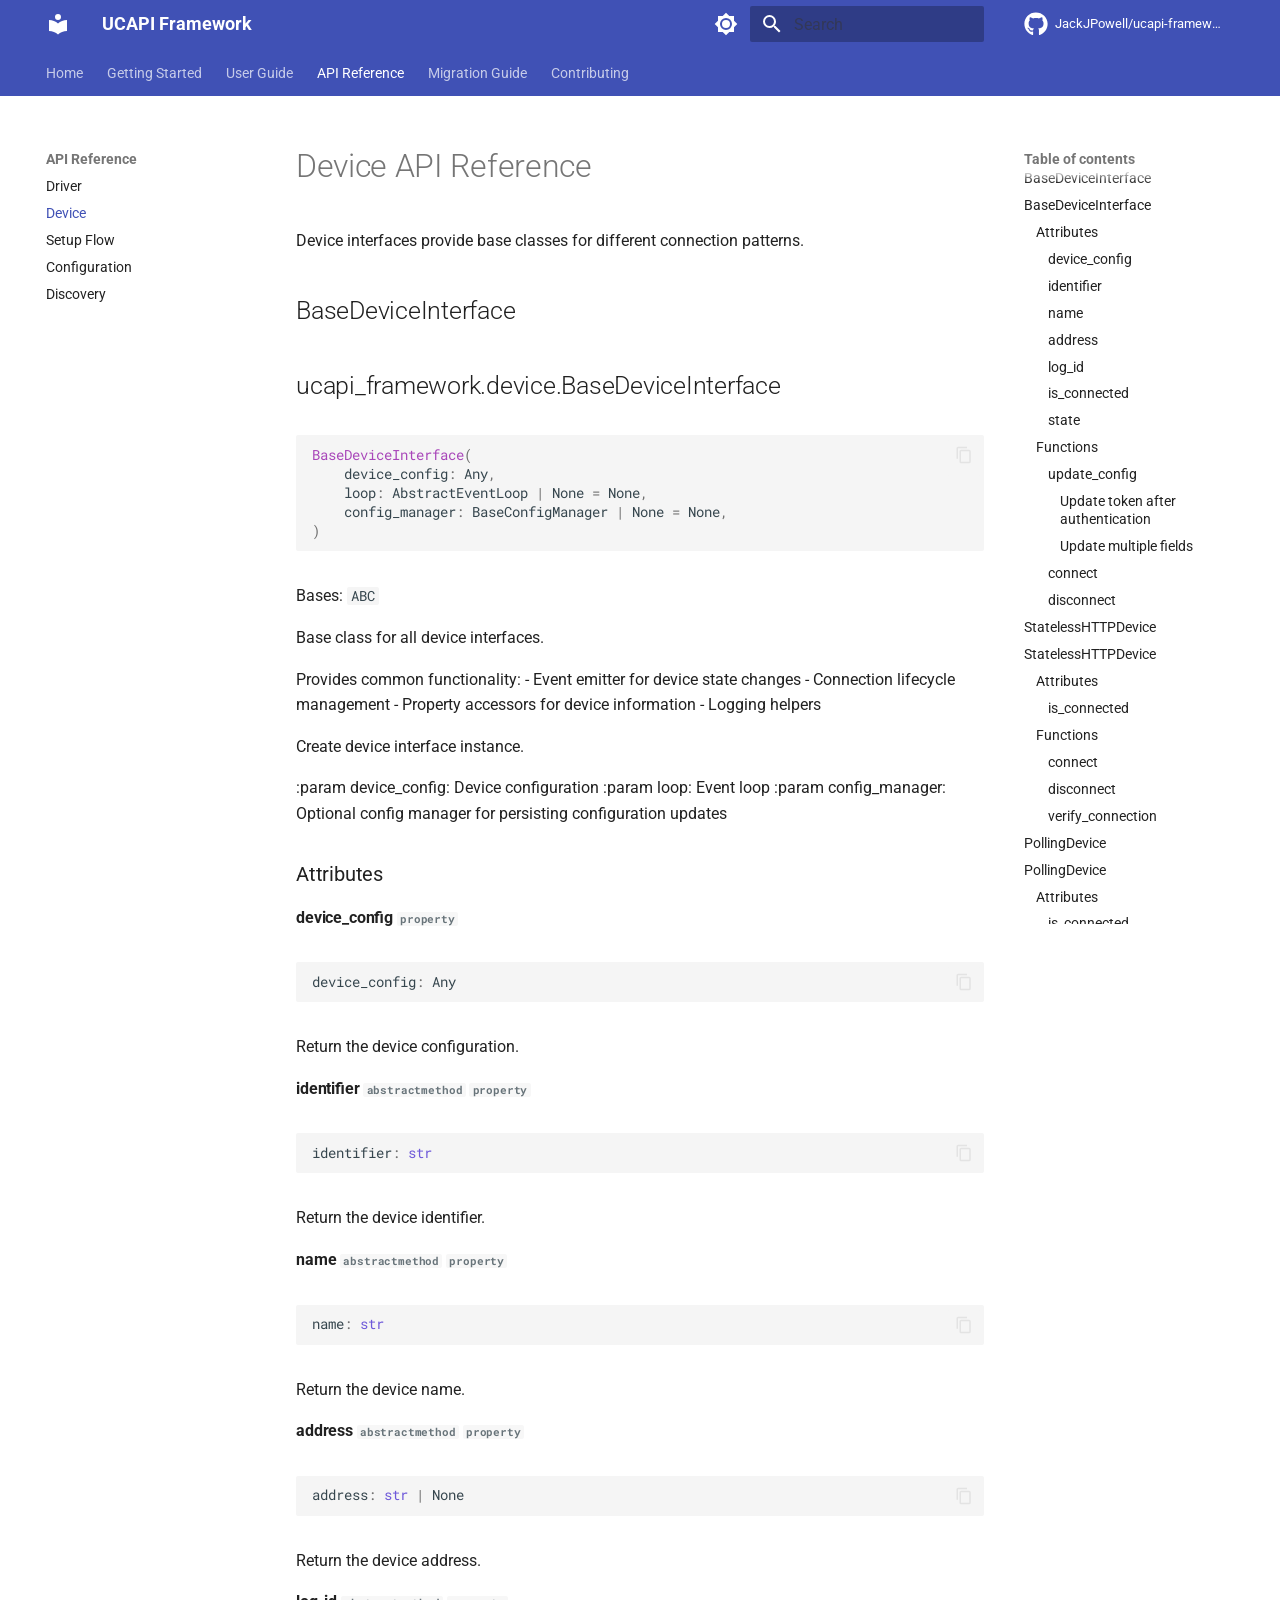
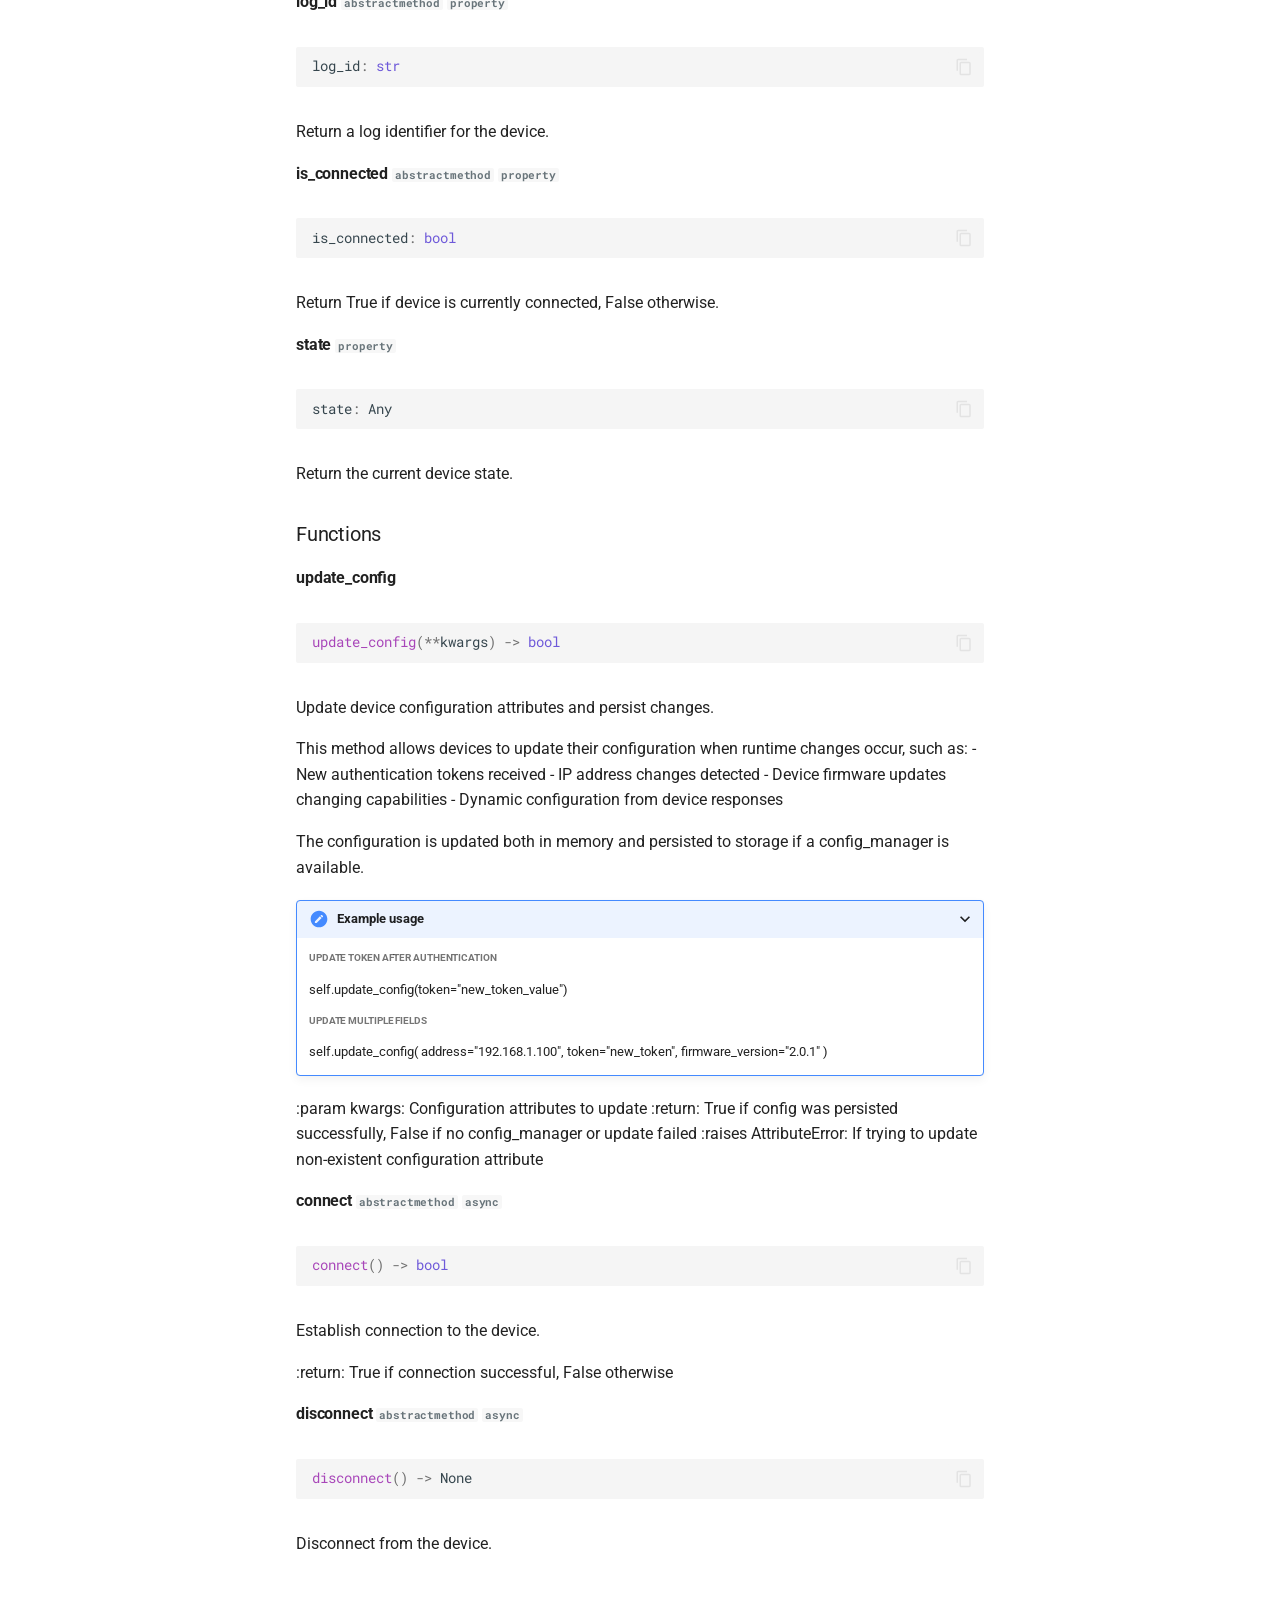
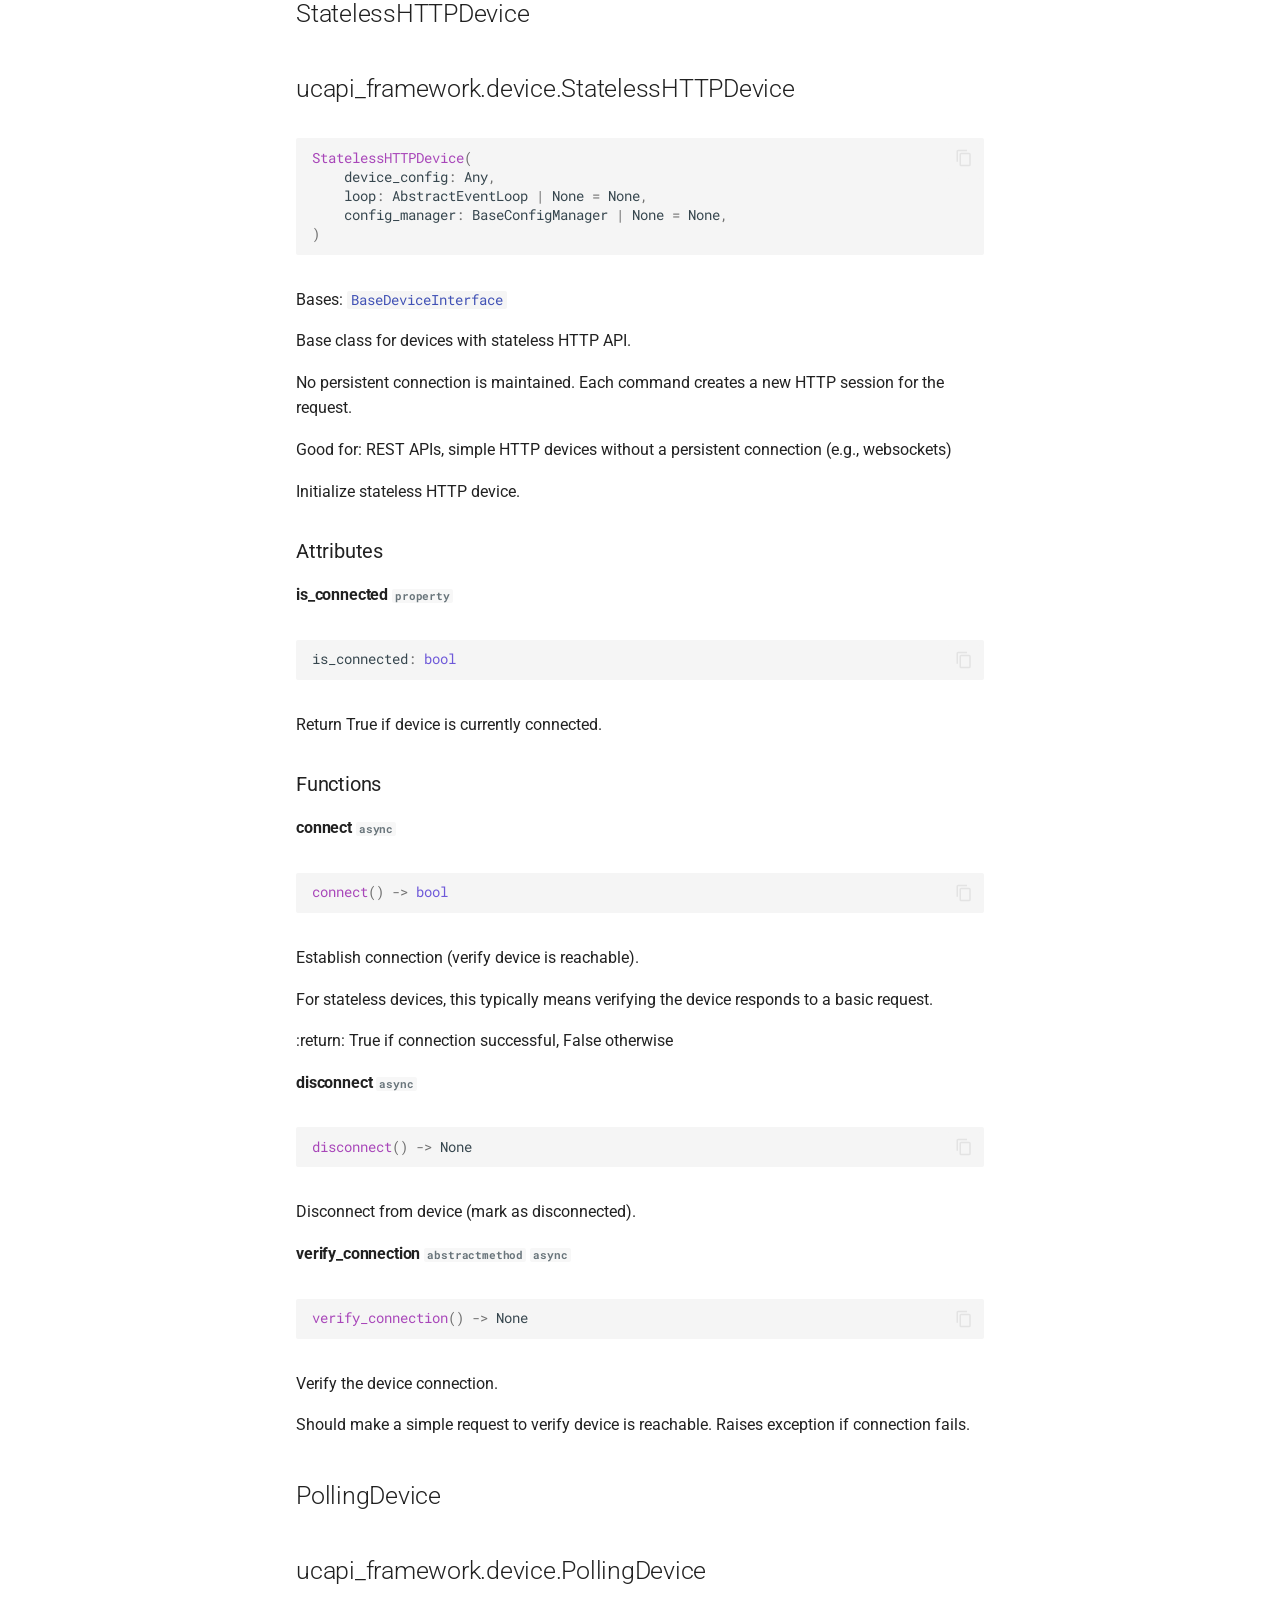
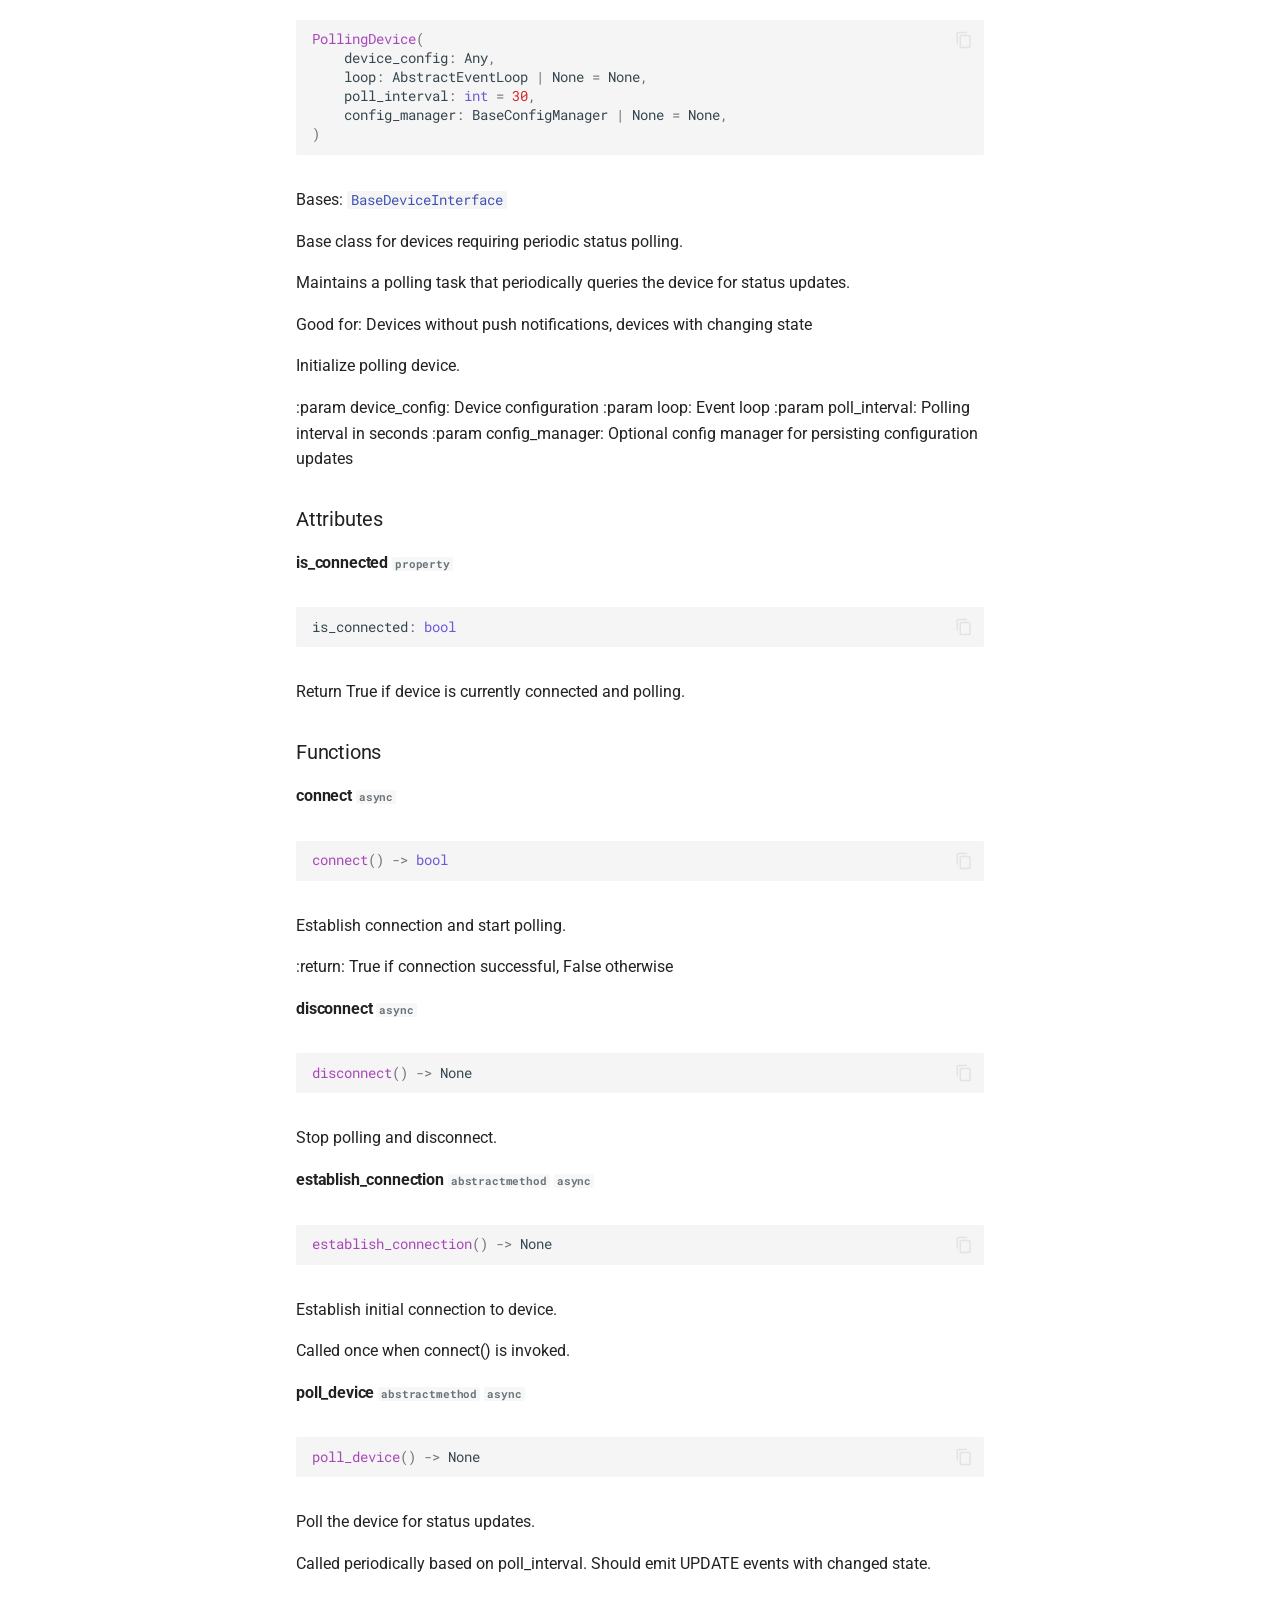
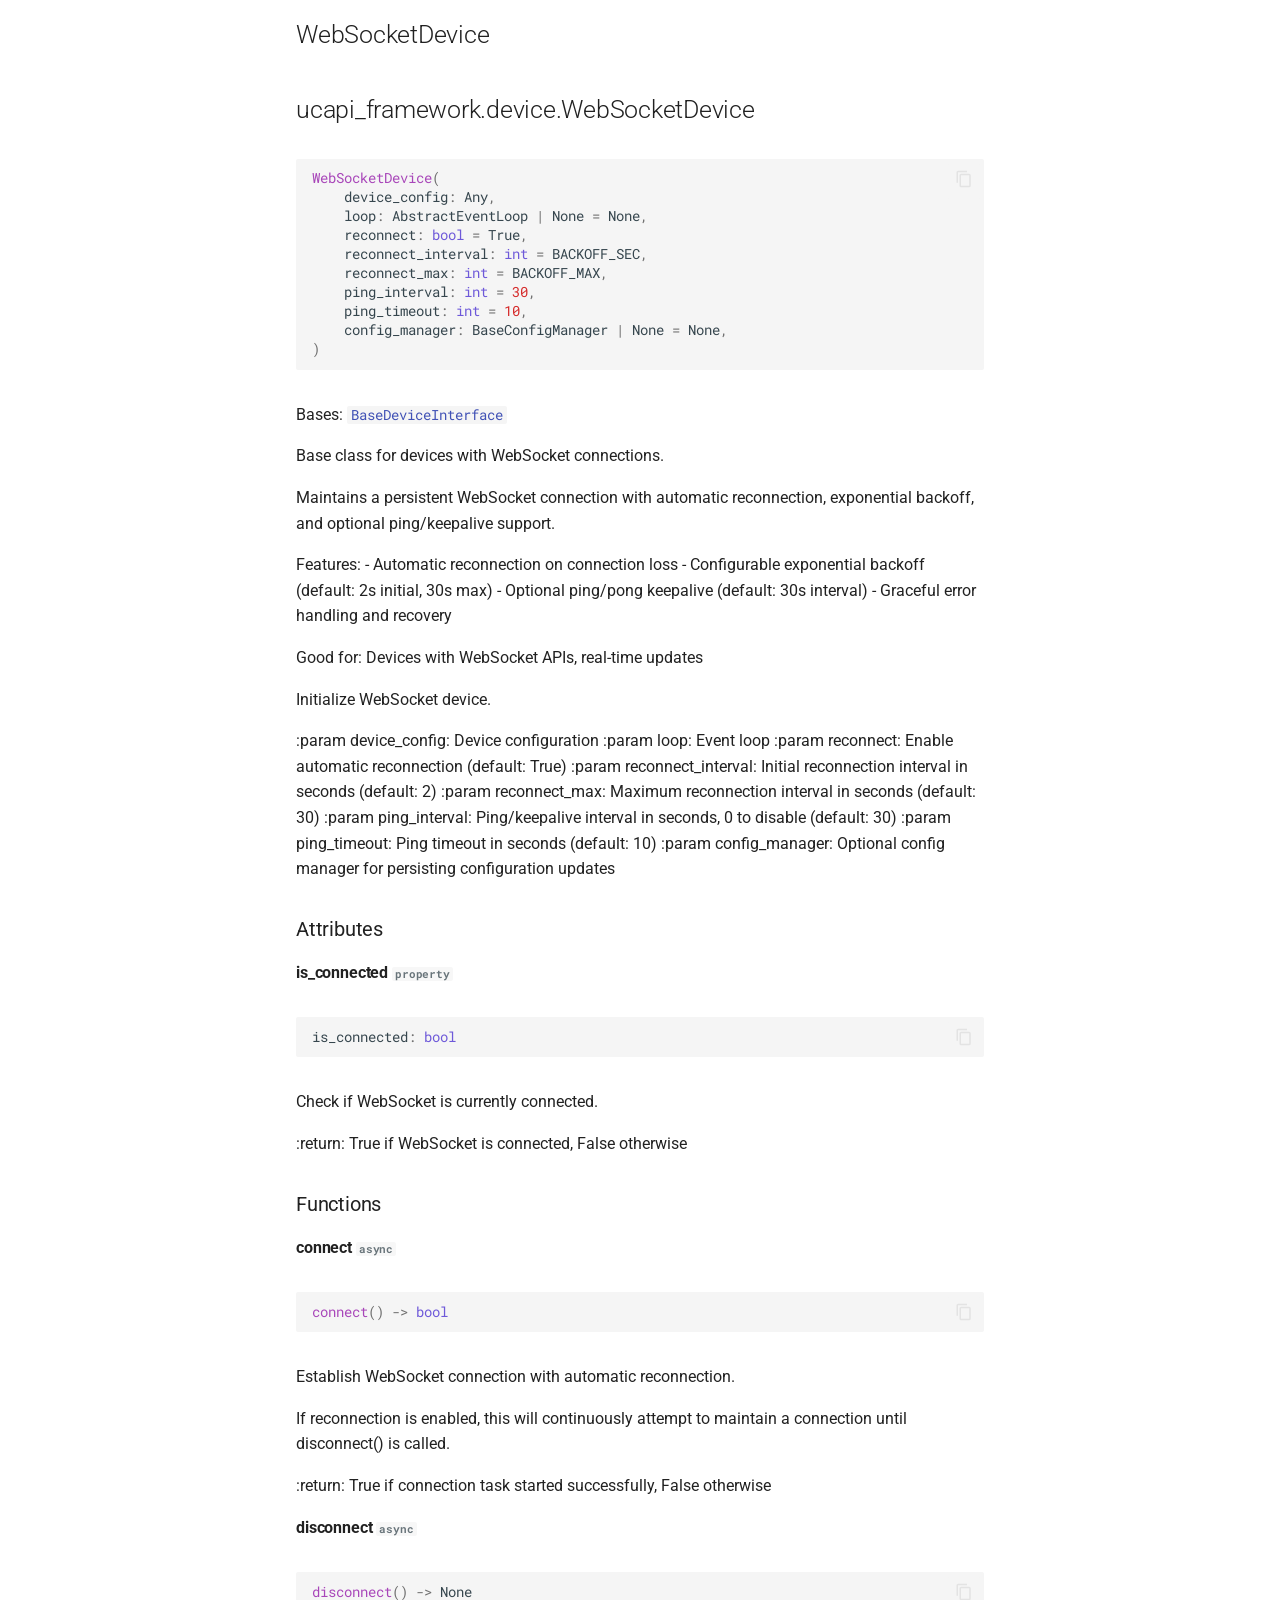
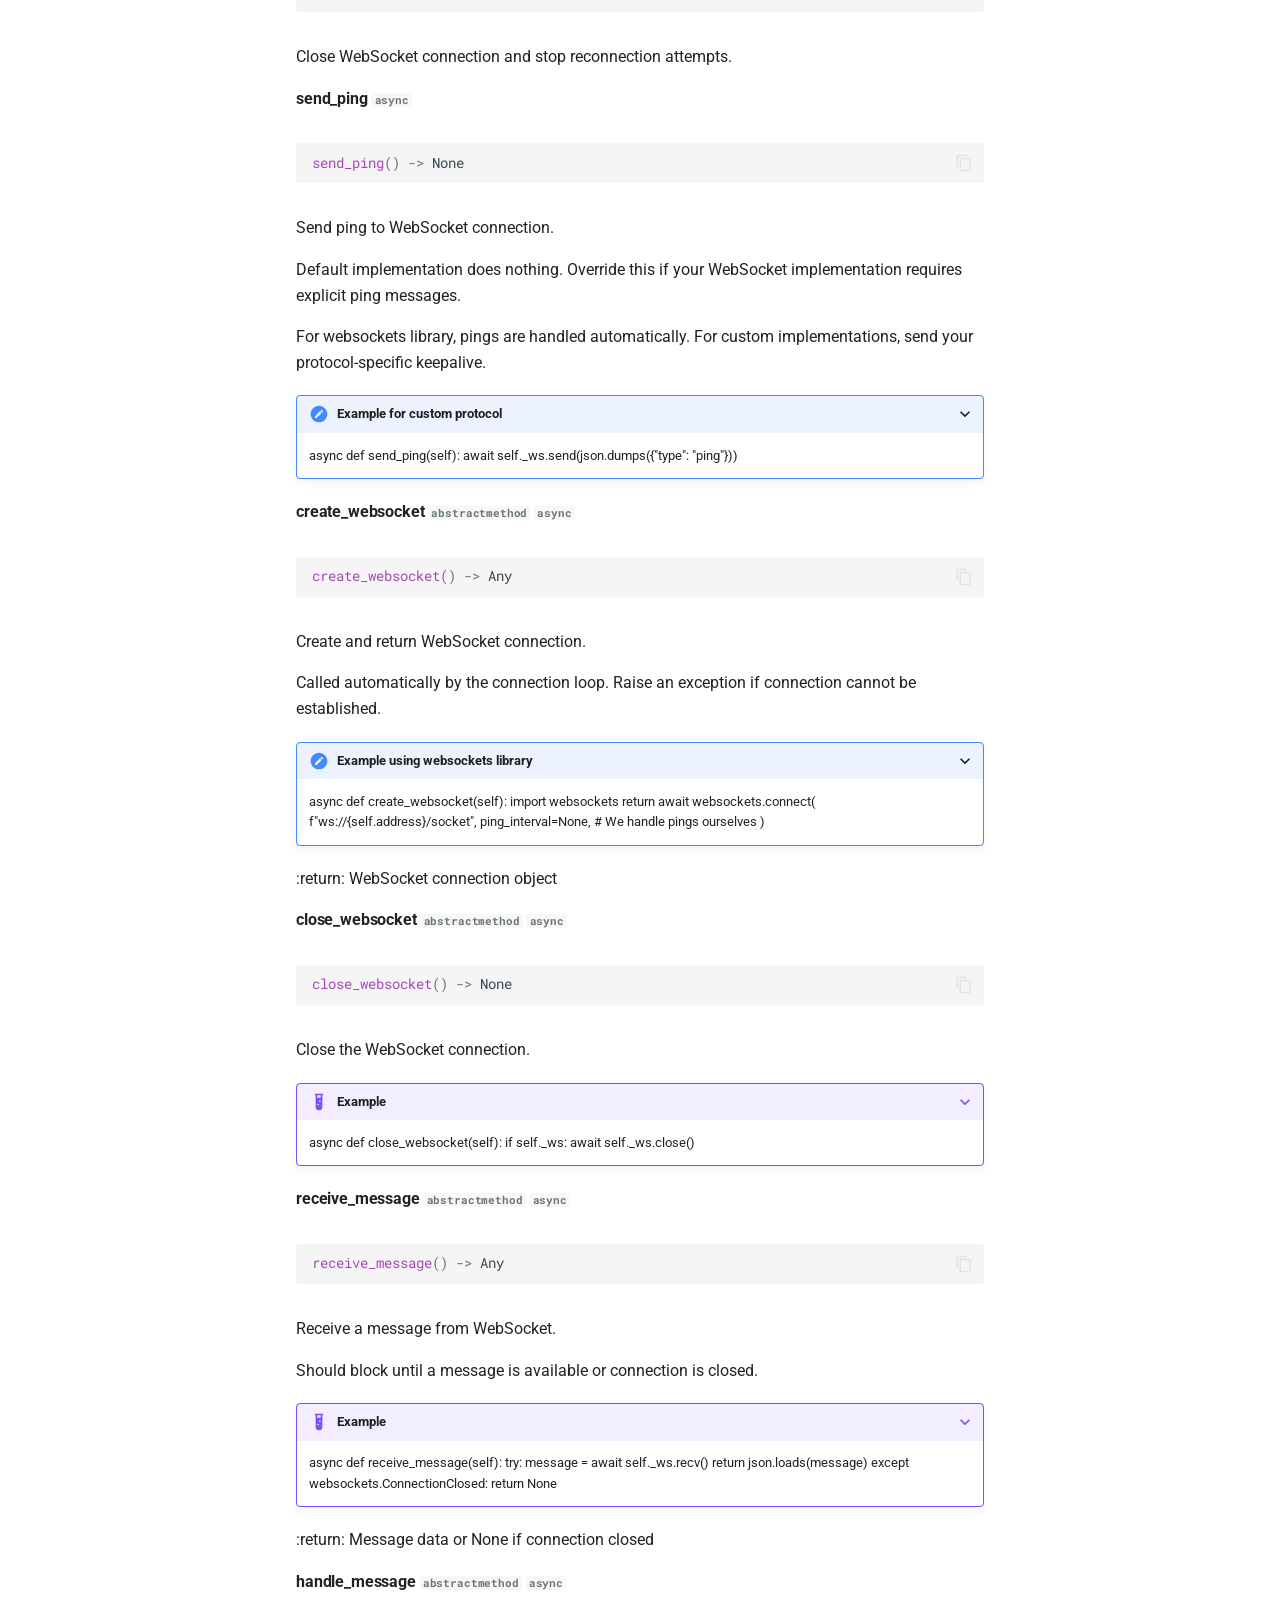
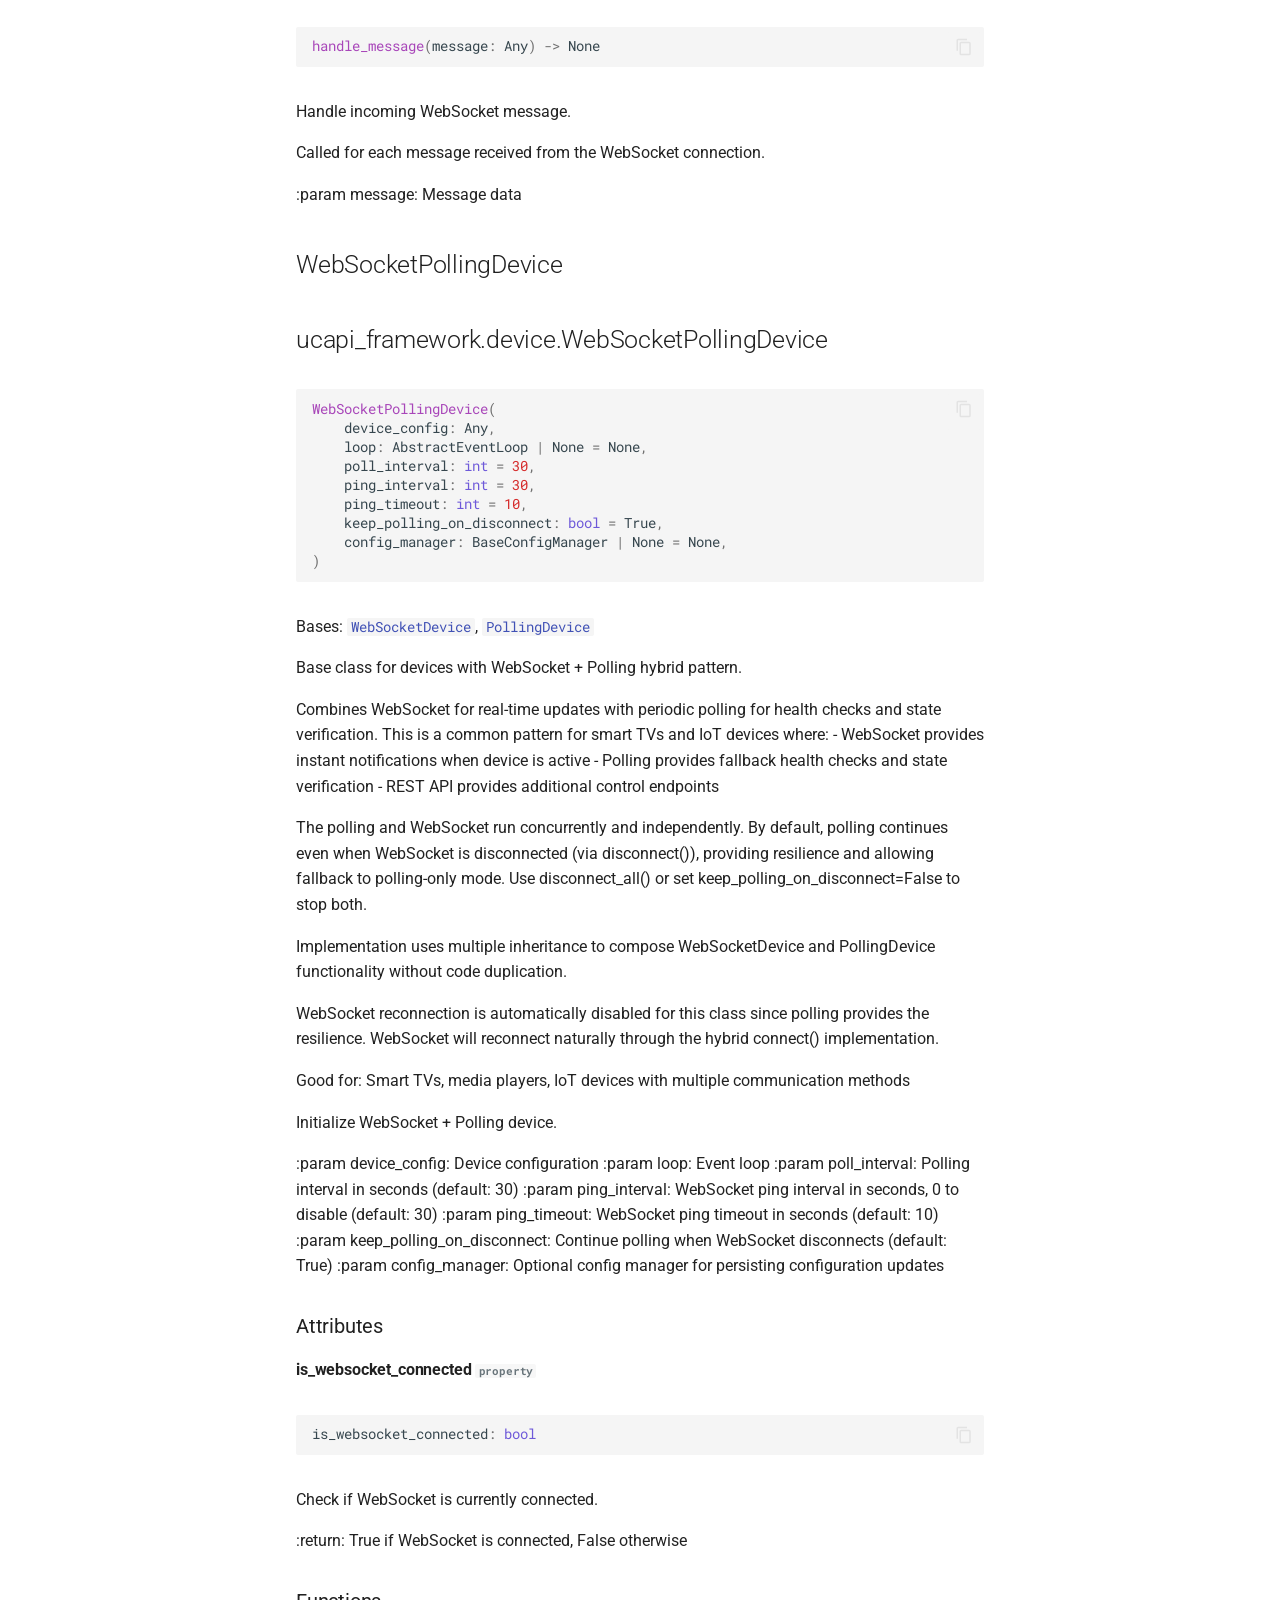
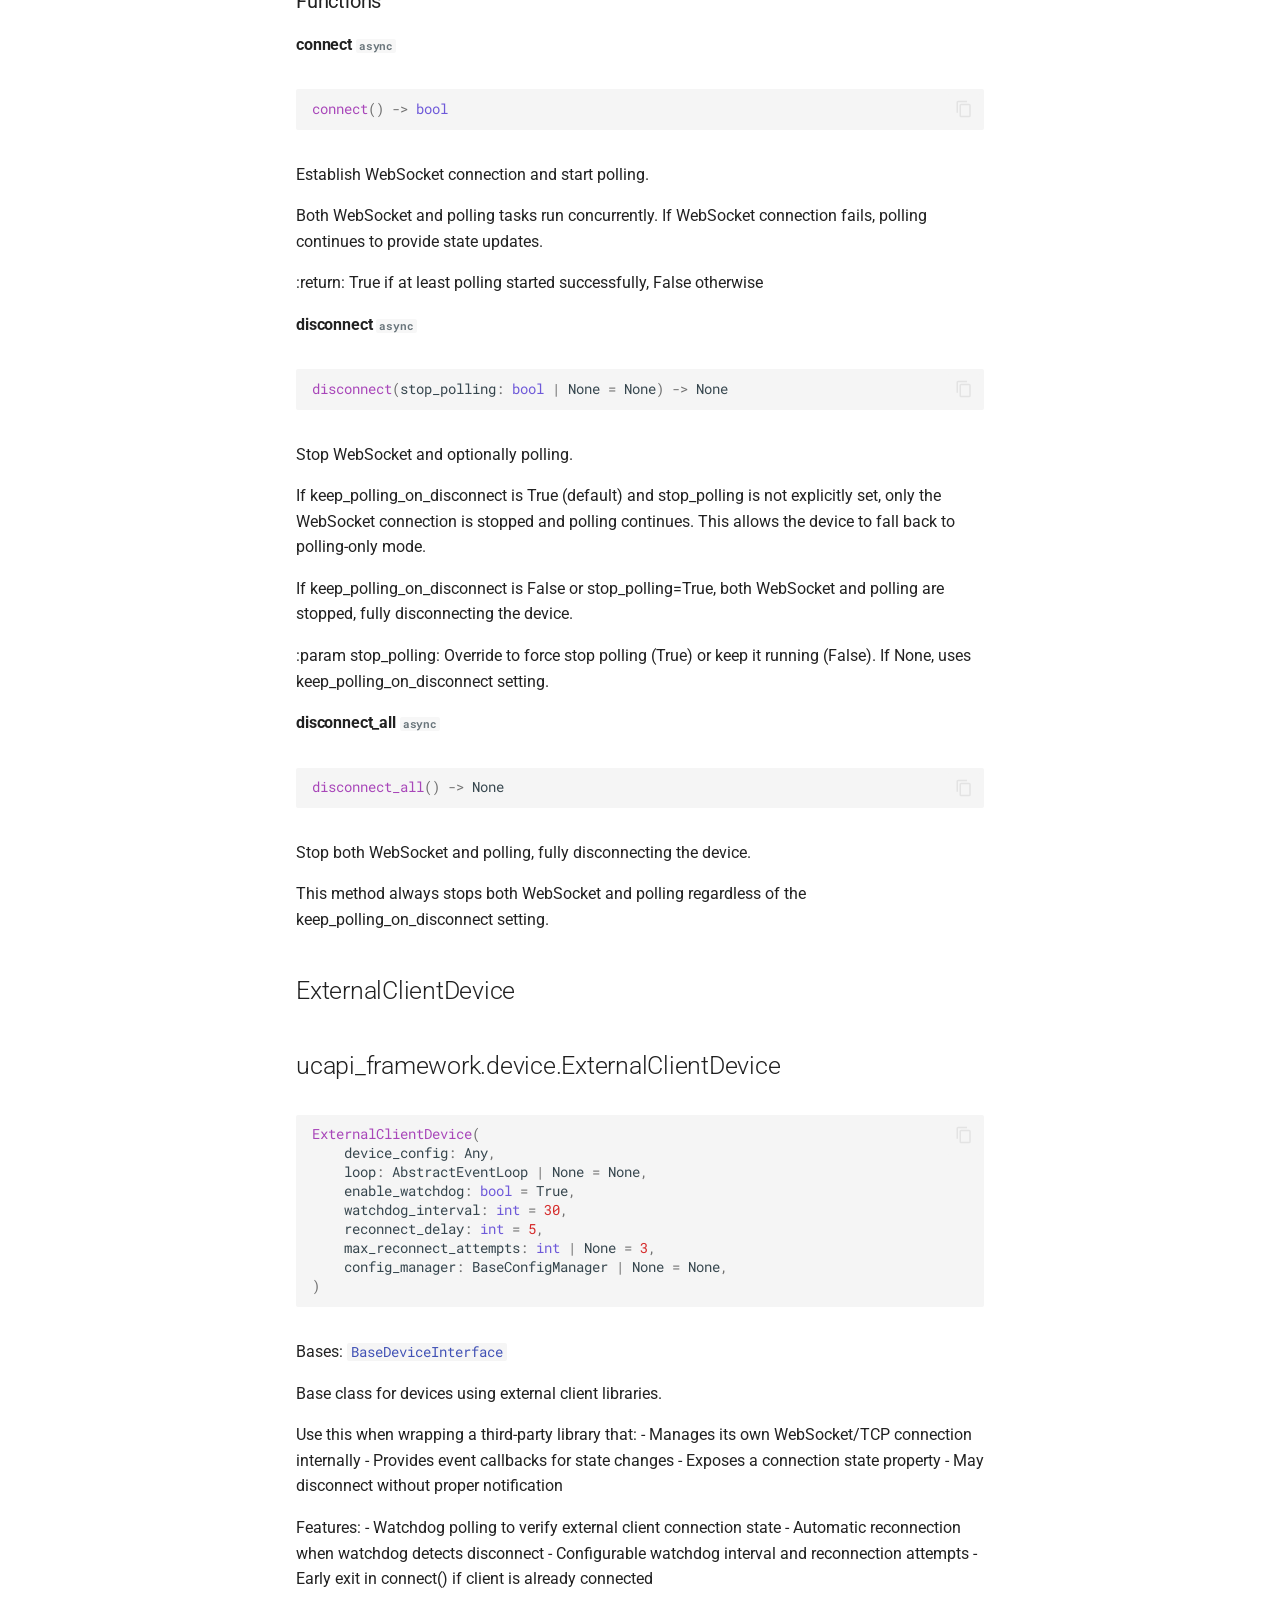
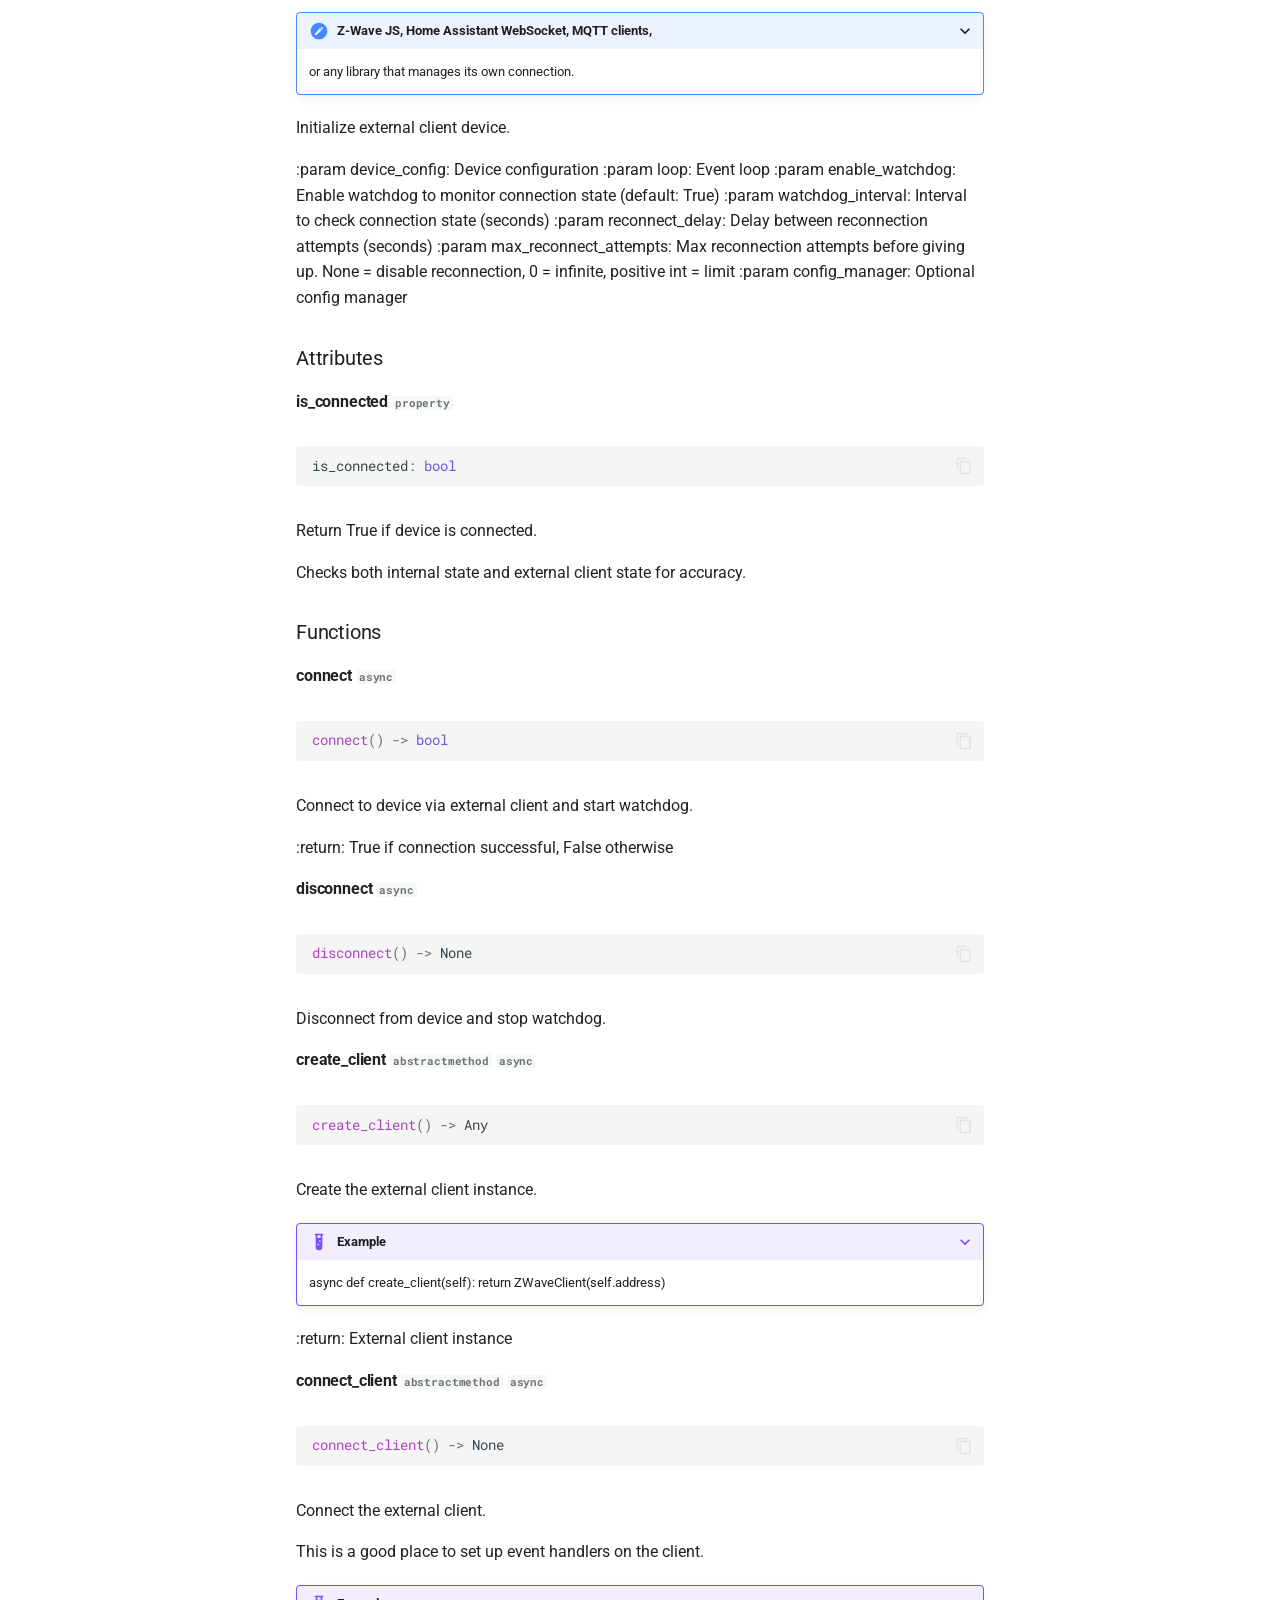
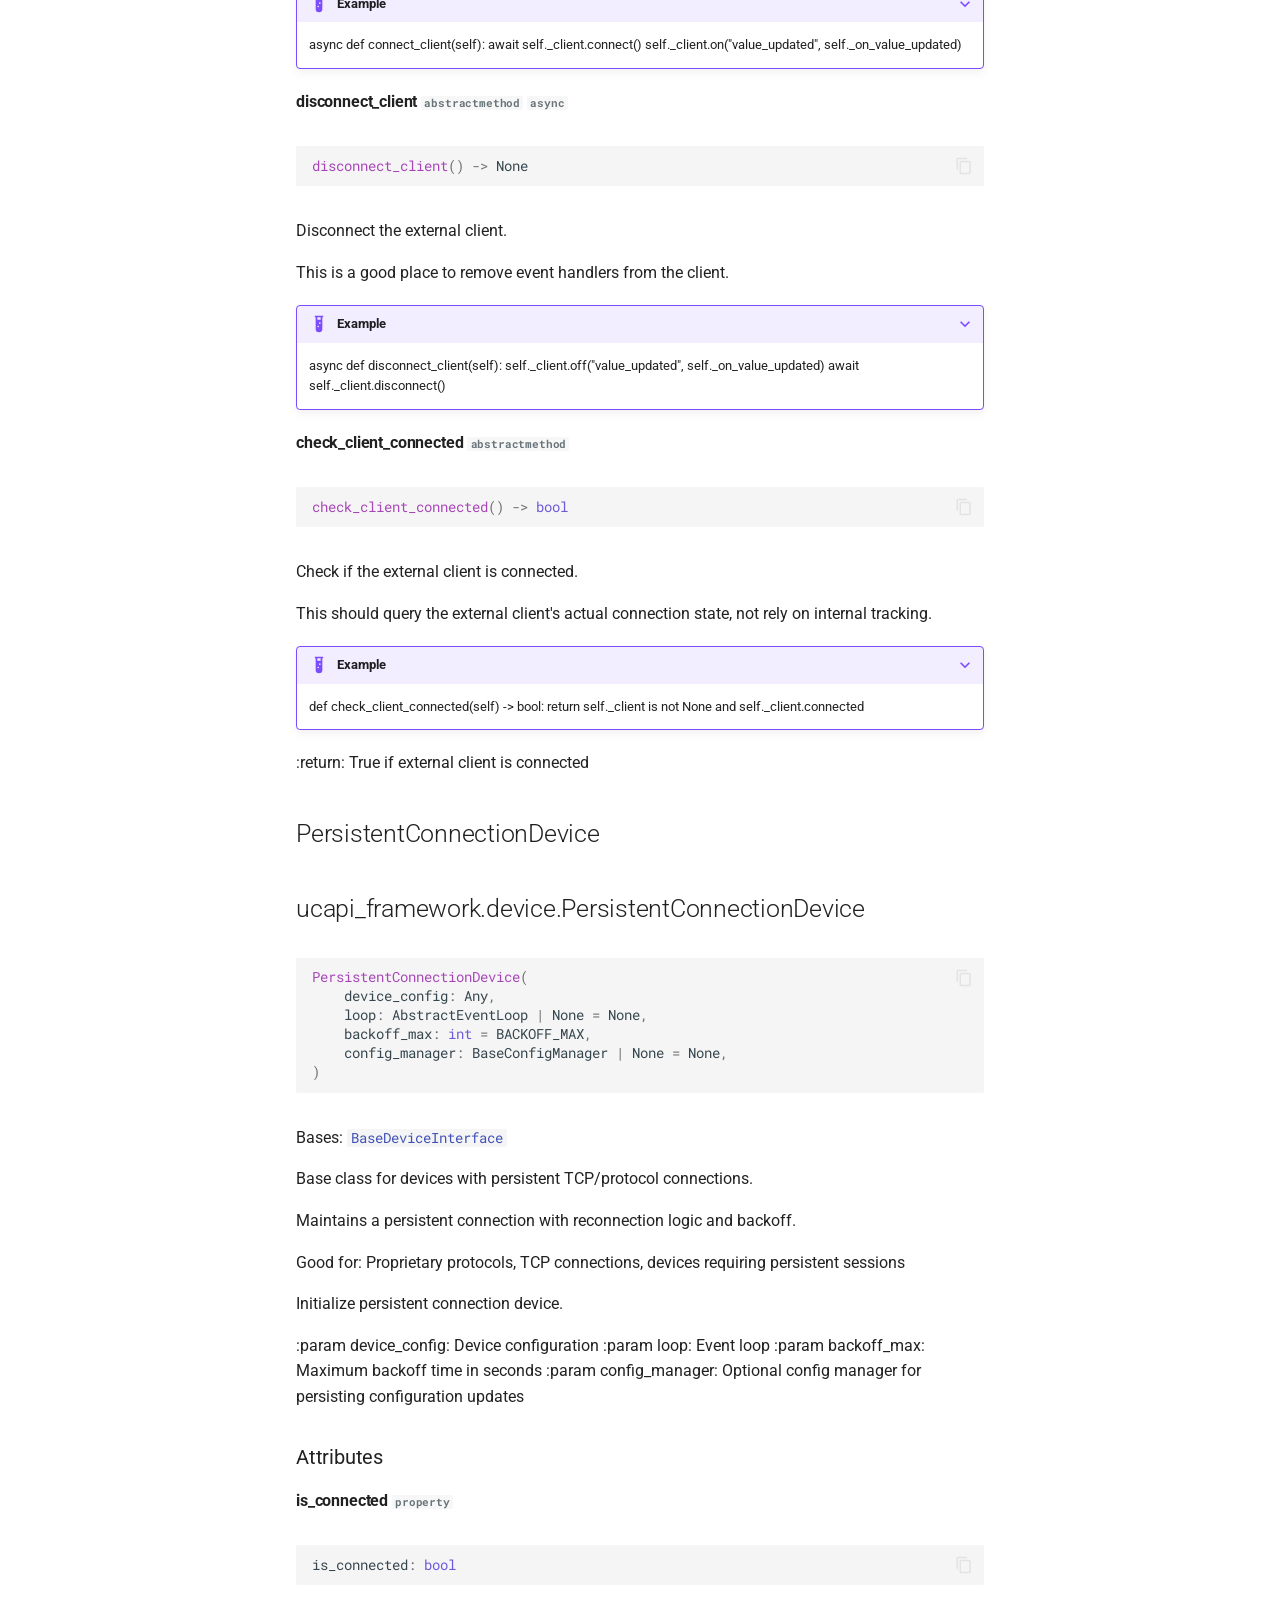
==== commit bfe6767b: "Deployed 623152d with MkDocs version: 1.6.1" ====
--- a/api/device/index.html
+++ b/api/device/index.html
@@ -2942,7 +2942,11 @@
 
 
 <a href="#ucapi_framework.device.BaseDeviceInterface" class="headerlink" title="Permanent link">&para;</a></h2>
-<div class="language-python doc-signature highlight"><pre><span></span><code><span id="__span-0-1"><a id="__codelineno-0-1" name="__codelineno-0-1" href="#__codelineno-0-1"></a><span class="nf">BaseDeviceInterface</span><span class="p">(</span><span class="n">device_config</span><span class="p">:</span> <span class="n">Any</span><span class="p">,</span> <span class="n">loop</span><span class="p">:</span> <span class="n">AbstractEventLoop</span> <span class="o">|</span> <span class="kc">None</span> <span class="o">=</span> <span class="kc">None</span><span class="p">,</span> <span class="n">config_manager</span><span class="p">:</span> <span class="n">BaseConfigManager</span> <span class="o">|</span> <span class="kc">None</span> <span class="o">=</span> <span class="kc">None</span><span class="p">)</span>
+<div class="language-python doc-signature highlight"><pre><span></span><code><span id="__span-0-1"><a id="__codelineno-0-1" name="__codelineno-0-1" href="#__codelineno-0-1"></a><span class="nf">BaseDeviceInterface</span><span class="p">(</span>
+</span><span id="__span-0-2"><a id="__codelineno-0-2" name="__codelineno-0-2" href="#__codelineno-0-2"></a>    <span class="n">device_config</span><span class="p">:</span> <span class="n">Any</span><span class="p">,</span>
+</span><span id="__span-0-3"><a id="__codelineno-0-3" name="__codelineno-0-3" href="#__codelineno-0-3"></a>    <span class="n">loop</span><span class="p">:</span> <span class="n">AbstractEventLoop</span> <span class="o">|</span> <span class="kc">None</span> <span class="o">=</span> <span class="kc">None</span><span class="p">,</span>
+</span><span id="__span-0-4"><a id="__codelineno-0-4" name="__codelineno-0-4" href="#__codelineno-0-4"></a>    <span class="n">config_manager</span><span class="p">:</span> <span class="n">BaseConfigManager</span> <span class="o">|</span> <span class="kc">None</span> <span class="o">=</span> <span class="kc">None</span><span class="p">,</span>
+</span><span id="__span-0-5"><a id="__codelineno-0-5" name="__codelineno-0-5" href="#__codelineno-0-5"></a><span class="p">)</span>
 </span></code></pre></div>
 
     <div class="doc doc-contents first">
@@ -3269,7 +3273,11 @@
 
 
 <a href="#ucapi_framework.device.StatelessHTTPDevice" class="headerlink" title="Permanent link">&para;</a></h2>
-<div class="language-python doc-signature highlight"><pre><span></span><code><span id="__span-0-1"><a id="__codelineno-0-1" name="__codelineno-0-1" href="#__codelineno-0-1"></a><span class="nf">StatelessHTTPDevice</span><span class="p">(</span><span class="n">device_config</span><span class="p">:</span> <span class="n">Any</span><span class="p">,</span> <span class="n">loop</span><span class="p">:</span> <span class="n">AbstractEventLoop</span> <span class="o">|</span> <span class="kc">None</span> <span class="o">=</span> <span class="kc">None</span><span class="p">,</span> <span class="n">config_manager</span><span class="p">:</span> <span class="n">BaseConfigManager</span> <span class="o">|</span> <span class="kc">None</span> <span class="o">=</span> <span class="kc">None</span><span class="p">)</span>
+<div class="language-python doc-signature highlight"><pre><span></span><code><span id="__span-0-1"><a id="__codelineno-0-1" name="__codelineno-0-1" href="#__codelineno-0-1"></a><span class="nf">StatelessHTTPDevice</span><span class="p">(</span>
+</span><span id="__span-0-2"><a id="__codelineno-0-2" name="__codelineno-0-2" href="#__codelineno-0-2"></a>    <span class="n">device_config</span><span class="p">:</span> <span class="n">Any</span><span class="p">,</span>
+</span><span id="__span-0-3"><a id="__codelineno-0-3" name="__codelineno-0-3" href="#__codelineno-0-3"></a>    <span class="n">loop</span><span class="p">:</span> <span class="n">AbstractEventLoop</span> <span class="o">|</span> <span class="kc">None</span> <span class="o">=</span> <span class="kc">None</span><span class="p">,</span>
+</span><span id="__span-0-4"><a id="__codelineno-0-4" name="__codelineno-0-4" href="#__codelineno-0-4"></a>    <span class="n">config_manager</span><span class="p">:</span> <span class="n">BaseConfigManager</span> <span class="o">|</span> <span class="kc">None</span> <span class="o">=</span> <span class="kc">None</span><span class="p">,</span>
+</span><span id="__span-0-5"><a id="__codelineno-0-5" name="__codelineno-0-5" href="#__codelineno-0-5"></a><span class="p">)</span>
 </span></code></pre></div>
 
     <div class="doc doc-contents first">
@@ -3426,7 +3434,12 @@
 
 
 <a href="#ucapi_framework.device.PollingDevice" class="headerlink" title="Permanent link">&para;</a></h2>
-<div class="language-python doc-signature highlight"><pre><span></span><code><span id="__span-0-1"><a id="__codelineno-0-1" name="__codelineno-0-1" href="#__codelineno-0-1"></a><span class="nf">PollingDevice</span><span class="p">(</span><span class="n">device_config</span><span class="p">:</span> <span class="n">Any</span><span class="p">,</span> <span class="n">loop</span><span class="p">:</span> <span class="n">AbstractEventLoop</span> <span class="o">|</span> <span class="kc">None</span> <span class="o">=</span> <span class="kc">None</span><span class="p">,</span> <span class="n">poll_interval</span><span class="p">:</span> <span class="nb">int</span> <span class="o">=</span> <span class="mi">30</span><span class="p">,</span> <span class="n">config_manager</span><span class="p">:</span> <span class="n">BaseConfigManager</span> <span class="o">|</span> <span class="kc">None</span> <span class="o">=</span> <span class="kc">None</span><span class="p">)</span>
+<div class="language-python doc-signature highlight"><pre><span></span><code><span id="__span-0-1"><a id="__codelineno-0-1" name="__codelineno-0-1" href="#__codelineno-0-1"></a><span class="nf">PollingDevice</span><span class="p">(</span>
+</span><span id="__span-0-2"><a id="__codelineno-0-2" name="__codelineno-0-2" href="#__codelineno-0-2"></a>    <span class="n">device_config</span><span class="p">:</span> <span class="n">Any</span><span class="p">,</span>
+</span><span id="__span-0-3"><a id="__codelineno-0-3" name="__codelineno-0-3" href="#__codelineno-0-3"></a>    <span class="n">loop</span><span class="p">:</span> <span class="n">AbstractEventLoop</span> <span class="o">|</span> <span class="kc">None</span> <span class="o">=</span> <span class="kc">None</span><span class="p">,</span>
+</span><span id="__span-0-4"><a id="__codelineno-0-4" name="__codelineno-0-4" href="#__codelineno-0-4"></a>    <span class="n">poll_interval</span><span class="p">:</span> <span class="nb">int</span> <span class="o">=</span> <span class="mi">30</span><span class="p">,</span>
+</span><span id="__span-0-5"><a id="__codelineno-0-5" name="__codelineno-0-5" href="#__codelineno-0-5"></a>    <span class="n">config_manager</span><span class="p">:</span> <span class="n">BaseConfigManager</span> <span class="o">|</span> <span class="kc">None</span> <span class="o">=</span> <span class="kc">None</span><span class="p">,</span>
+</span><span id="__span-0-6"><a id="__codelineno-0-6" name="__codelineno-0-6" href="#__codelineno-0-6"></a><span class="p">)</span>
 </span></code></pre></div>
 
     <div class="doc doc-contents first">
@@ -3610,7 +3623,16 @@
 
 
 <a href="#ucapi_framework.device.WebSocketDevice" class="headerlink" title="Permanent link">&para;</a></h2>
-<div class="language-python doc-signature highlight"><pre><span></span><code><span id="__span-0-1"><a id="__codelineno-0-1" name="__codelineno-0-1" href="#__codelineno-0-1"></a><span class="nf">WebSocketDevice</span><span class="p">(</span><span class="n">device_config</span><span class="p">:</span> <span class="n">Any</span><span class="p">,</span> <span class="n">loop</span><span class="p">:</span> <span class="n">AbstractEventLoop</span> <span class="o">|</span> <span class="kc">None</span> <span class="o">=</span> <span class="kc">None</span><span class="p">,</span> <span class="n">reconnect</span><span class="p">:</span> <span class="nb">bool</span> <span class="o">=</span> <span class="kc">True</span><span class="p">,</span> <span class="n">reconnect_interval</span><span class="p">:</span> <span class="nb">int</span> <span class="o">=</span> <span class="n">BACKOFF_SEC</span><span class="p">,</span> <span class="n">reconnect_max</span><span class="p">:</span> <span class="nb">int</span> <span class="o">=</span> <span class="n">BACKOFF_MAX</span><span class="p">,</span> <span class="n">ping_interval</span><span class="p">:</span> <span class="nb">int</span> <span class="o">=</span> <span class="mi">30</span><span class="p">,</span> <span class="n">ping_timeout</span><span class="p">:</span> <span class="nb">int</span> <span class="o">=</span> <span class="mi">10</span><span class="p">,</span> <span class="n">config_manager</span><span class="p">:</span> <span class="n">BaseConfigManager</span> <span class="o">|</span> <span class="kc">None</span> <span class="o">=</span> <span class="kc">None</span><span class="p">)</span>
+<div class="language-python doc-signature highlight"><pre><span></span><code><span id="__span-0-1"><a id="__codelineno-0-1" name="__codelineno-0-1" href="#__codelineno-0-1"></a><span class="nf">WebSocketDevice</span><span class="p">(</span>
+</span><span id="__span-0-2"><a id="__codelineno-0-2" name="__codelineno-0-2" href="#__codelineno-0-2"></a>    <span class="n">device_config</span><span class="p">:</span> <span class="n">Any</span><span class="p">,</span>
+</span><span id="__span-0-3"><a id="__codelineno-0-3" name="__codelineno-0-3" href="#__codelineno-0-3"></a>    <span class="n">loop</span><span class="p">:</span> <span class="n">AbstractEventLoop</span> <span class="o">|</span> <span class="kc">None</span> <span class="o">=</span> <span class="kc">None</span><span class="p">,</span>
+</span><span id="__span-0-4"><a id="__codelineno-0-4" name="__codelineno-0-4" href="#__codelineno-0-4"></a>    <span class="n">reconnect</span><span class="p">:</span> <span class="nb">bool</span> <span class="o">=</span> <span class="kc">True</span><span class="p">,</span>
+</span><span id="__span-0-5"><a id="__codelineno-0-5" name="__codelineno-0-5" href="#__codelineno-0-5"></a>    <span class="n">reconnect_interval</span><span class="p">:</span> <span class="nb">int</span> <span class="o">=</span> <span class="n">BACKOFF_SEC</span><span class="p">,</span>
+</span><span id="__span-0-6"><a id="__codelineno-0-6" name="__codelineno-0-6" href="#__codelineno-0-6"></a>    <span class="n">reconnect_max</span><span class="p">:</span> <span class="nb">int</span> <span class="o">=</span> <span class="n">BACKOFF_MAX</span><span class="p">,</span>
+</span><span id="__span-0-7"><a id="__codelineno-0-7" name="__codelineno-0-7" href="#__codelineno-0-7"></a>    <span class="n">ping_interval</span><span class="p">:</span> <span class="nb">int</span> <span class="o">=</span> <span class="mi">30</span><span class="p">,</span>
+</span><span id="__span-0-8"><a id="__codelineno-0-8" name="__codelineno-0-8" href="#__codelineno-0-8"></a>    <span class="n">ping_timeout</span><span class="p">:</span> <span class="nb">int</span> <span class="o">=</span> <span class="mi">10</span><span class="p">,</span>
+</span><span id="__span-0-9"><a id="__codelineno-0-9" name="__codelineno-0-9" href="#__codelineno-0-9"></a>    <span class="n">config_manager</span><span class="p">:</span> <span class="n">BaseConfigManager</span> <span class="o">|</span> <span class="kc">None</span> <span class="o">=</span> <span class="kc">None</span><span class="p">,</span>
+</span><span id="__span-0-10"><a id="__codelineno-0-10" name="__codelineno-0-10" href="#__codelineno-0-10"></a><span class="p">)</span>
 </span></code></pre></div>
 
     <div class="doc doc-contents first">
@@ -3922,7 +3944,15 @@
 
 
 <a href="#ucapi_framework.device.WebSocketPollingDevice" class="headerlink" title="Permanent link">&para;</a></h2>
-<div class="language-python doc-signature highlight"><pre><span></span><code><span id="__span-0-1"><a id="__codelineno-0-1" name="__codelineno-0-1" href="#__codelineno-0-1"></a><span class="nf">WebSocketPollingDevice</span><span class="p">(</span><span class="n">device_config</span><span class="p">:</span> <span class="n">Any</span><span class="p">,</span> <span class="n">loop</span><span class="p">:</span> <span class="n">AbstractEventLoop</span> <span class="o">|</span> <span class="kc">None</span> <span class="o">=</span> <span class="kc">None</span><span class="p">,</span> <span class="n">poll_interval</span><span class="p">:</span> <span class="nb">int</span> <span class="o">=</span> <span class="mi">30</span><span class="p">,</span> <span class="n">ping_interval</span><span class="p">:</span> <span class="nb">int</span> <span class="o">=</span> <span class="mi">30</span><span class="p">,</span> <span class="n">ping_timeout</span><span class="p">:</span> <span class="nb">int</span> <span class="o">=</span> <span class="mi">10</span><span class="p">,</span> <span class="n">keep_polling_on_disconnect</span><span class="p">:</span> <span class="nb">bool</span> <span class="o">=</span> <span class="kc">True</span><span class="p">,</span> <span class="n">config_manager</span><span class="p">:</span> <span class="n">BaseConfigManager</span> <span class="o">|</span> <span class="kc">None</span> <span class="o">=</span> <span class="kc">None</span><span class="p">)</span>
+<div class="language-python doc-signature highlight"><pre><span></span><code><span id="__span-0-1"><a id="__codelineno-0-1" name="__codelineno-0-1" href="#__codelineno-0-1"></a><span class="nf">WebSocketPollingDevice</span><span class="p">(</span>
+</span><span id="__span-0-2"><a id="__codelineno-0-2" name="__codelineno-0-2" href="#__codelineno-0-2"></a>    <span class="n">device_config</span><span class="p">:</span> <span class="n">Any</span><span class="p">,</span>
+</span><span id="__span-0-3"><a id="__codelineno-0-3" name="__codelineno-0-3" href="#__codelineno-0-3"></a>    <span class="n">loop</span><span class="p">:</span> <span class="n">AbstractEventLoop</span> <span class="o">|</span> <span class="kc">None</span> <span class="o">=</span> <span class="kc">None</span><span class="p">,</span>
+</span><span id="__span-0-4"><a id="__codelineno-0-4" name="__codelineno-0-4" href="#__codelineno-0-4"></a>    <span class="n">poll_interval</span><span class="p">:</span> <span class="nb">int</span> <span class="o">=</span> <span class="mi">30</span><span class="p">,</span>
+</span><span id="__span-0-5"><a id="__codelineno-0-5" name="__codelineno-0-5" href="#__codelineno-0-5"></a>    <span class="n">ping_interval</span><span class="p">:</span> <span class="nb">int</span> <span class="o">=</span> <span class="mi">30</span><span class="p">,</span>
+</span><span id="__span-0-6"><a id="__codelineno-0-6" name="__codelineno-0-6" href="#__codelineno-0-6"></a>    <span class="n">ping_timeout</span><span class="p">:</span> <span class="nb">int</span> <span class="o">=</span> <span class="mi">10</span><span class="p">,</span>
+</span><span id="__span-0-7"><a id="__codelineno-0-7" name="__codelineno-0-7" href="#__codelineno-0-7"></a>    <span class="n">keep_polling_on_disconnect</span><span class="p">:</span> <span class="nb">bool</span> <span class="o">=</span> <span class="kc">True</span><span class="p">,</span>
+</span><span id="__span-0-8"><a id="__codelineno-0-8" name="__codelineno-0-8" href="#__codelineno-0-8"></a>    <span class="n">config_manager</span><span class="p">:</span> <span class="n">BaseConfigManager</span> <span class="o">|</span> <span class="kc">None</span> <span class="o">=</span> <span class="kc">None</span><span class="p">,</span>
+</span><span id="__span-0-9"><a id="__codelineno-0-9" name="__codelineno-0-9" href="#__codelineno-0-9"></a><span class="p">)</span>
 </span></code></pre></div>
 
     <div class="doc doc-contents first">
@@ -4105,7 +4135,15 @@
 
 
 <a href="#ucapi_framework.device.ExternalClientDevice" class="headerlink" title="Permanent link">&para;</a></h2>
-<div class="language-python doc-signature highlight"><pre><span></span><code><span id="__span-0-1"><a id="__codelineno-0-1" name="__codelineno-0-1" href="#__codelineno-0-1"></a><span class="nf">ExternalClientDevice</span><span class="p">(</span><span class="n">device_config</span><span class="p">:</span> <span class="n">Any</span><span class="p">,</span> <span class="n">loop</span><span class="p">:</span> <span class="n">AbstractEventLoop</span> <span class="o">|</span> <span class="kc">None</span> <span class="o">=</span> <span class="kc">None</span><span class="p">,</span> <span class="n">enable_watchdog</span><span class="p">:</span> <span class="nb">bool</span> <span class="o">=</span> <span class="kc">True</span><span class="p">,</span> <span class="n">watchdog_interval</span><span class="p">:</span> <span class="nb">int</span> <span class="o">=</span> <span class="mi">30</span><span class="p">,</span> <span class="n">reconnect_delay</span><span class="p">:</span> <span class="nb">int</span> <span class="o">=</span> <span class="mi">5</span><span class="p">,</span> <span class="n">max_reconnect_attempts</span><span class="p">:</span> <span class="nb">int</span> <span class="o">|</span> <span class="kc">None</span> <span class="o">=</span> <span class="mi">3</span><span class="p">,</span> <span class="n">config_manager</span><span class="p">:</span> <span class="n">BaseConfigManager</span> <span class="o">|</span> <span class="kc">None</span> <span class="o">=</span> <span class="kc">None</span><span class="p">)</span>
+<div class="language-python doc-signature highlight"><pre><span></span><code><span id="__span-0-1"><a id="__codelineno-0-1" name="__codelineno-0-1" href="#__codelineno-0-1"></a><span class="nf">ExternalClientDevice</span><span class="p">(</span>
+</span><span id="__span-0-2"><a id="__codelineno-0-2" name="__codelineno-0-2" href="#__codelineno-0-2"></a>    <span class="n">device_config</span><span class="p">:</span> <span class="n">Any</span><span class="p">,</span>
+</span><span id="__span-0-3"><a id="__codelineno-0-3" name="__codelineno-0-3" href="#__codelineno-0-3"></a>    <span class="n">loop</span><span class="p">:</span> <span class="n">AbstractEventLoop</span> <span class="o">|</span> <span class="kc">None</span> <span class="o">=</span> <span class="kc">None</span><span class="p">,</span>
+</span><span id="__span-0-4"><a id="__codelineno-0-4" name="__codelineno-0-4" href="#__codelineno-0-4"></a>    <span class="n">enable_watchdog</span><span class="p">:</span> <span class="nb">bool</span> <span class="o">=</span> <span class="kc">True</span><span class="p">,</span>
+</span><span id="__span-0-5"><a id="__codelineno-0-5" name="__codelineno-0-5" href="#__codelineno-0-5"></a>    <span class="n">watchdog_interval</span><span class="p">:</span> <span class="nb">int</span> <span class="o">=</span> <span class="mi">30</span><span class="p">,</span>
+</span><span id="__span-0-6"><a id="__codelineno-0-6" name="__codelineno-0-6" href="#__codelineno-0-6"></a>    <span class="n">reconnect_delay</span><span class="p">:</span> <span class="nb">int</span> <span class="o">=</span> <span class="mi">5</span><span class="p">,</span>
+</span><span id="__span-0-7"><a id="__codelineno-0-7" name="__codelineno-0-7" href="#__codelineno-0-7"></a>    <span class="n">max_reconnect_attempts</span><span class="p">:</span> <span class="nb">int</span> <span class="o">|</span> <span class="kc">None</span> <span class="o">=</span> <span class="mi">3</span><span class="p">,</span>
+</span><span id="__span-0-8"><a id="__codelineno-0-8" name="__codelineno-0-8" href="#__codelineno-0-8"></a>    <span class="n">config_manager</span><span class="p">:</span> <span class="n">BaseConfigManager</span> <span class="o">|</span> <span class="kc">None</span> <span class="o">=</span> <span class="kc">None</span><span class="p">,</span>
+</span><span id="__span-0-9"><a id="__codelineno-0-9" name="__codelineno-0-9" href="#__codelineno-0-9"></a><span class="p">)</span>
 </span></code></pre></div>
 
     <div class="doc doc-contents first">
@@ -4385,7 +4423,12 @@
 
 
 <a href="#ucapi_framework.device.PersistentConnectionDevice" class="headerlink" title="Permanent link">&para;</a></h2>
-<div class="language-python doc-signature highlight"><pre><span></span><code><span id="__span-0-1"><a id="__codelineno-0-1" name="__codelineno-0-1" href="#__codelineno-0-1"></a><span class="nf">PersistentConnectionDevice</span><span class="p">(</span><span class="n">device_config</span><span class="p">:</span> <span class="n">Any</span><span class="p">,</span> <span class="n">loop</span><span class="p">:</span> <span class="n">AbstractEventLoop</span> <span class="o">|</span> <span class="kc">None</span> <span class="o">=</span> <span class="kc">None</span><span class="p">,</span> <span class="n">backoff_max</span><span class="p">:</span> <span class="nb">int</span> <span class="o">=</span> <span class="n">BACKOFF_MAX</span><span class="p">,</span> <span class="n">config_manager</span><span class="p">:</span> <span class="n">BaseConfigManager</span> <span class="o">|</span> <span class="kc">None</span> <span class="o">=</span> <span class="kc">None</span><span class="p">)</span>
+<div class="language-python doc-signature highlight"><pre><span></span><code><span id="__span-0-1"><a id="__codelineno-0-1" name="__codelineno-0-1" href="#__codelineno-0-1"></a><span class="nf">PersistentConnectionDevice</span><span class="p">(</span>
+</span><span id="__span-0-2"><a id="__codelineno-0-2" name="__codelineno-0-2" href="#__codelineno-0-2"></a>    <span class="n">device_config</span><span class="p">:</span> <span class="n">Any</span><span class="p">,</span>
+</span><span id="__span-0-3"><a id="__codelineno-0-3" name="__codelineno-0-3" href="#__codelineno-0-3"></a>    <span class="n">loop</span><span class="p">:</span> <span class="n">AbstractEventLoop</span> <span class="o">|</span> <span class="kc">None</span> <span class="o">=</span> <span class="kc">None</span><span class="p">,</span>
+</span><span id="__span-0-4"><a id="__codelineno-0-4" name="__codelineno-0-4" href="#__codelineno-0-4"></a>    <span class="n">backoff_max</span><span class="p">:</span> <span class="nb">int</span> <span class="o">=</span> <span class="n">BACKOFF_MAX</span><span class="p">,</span>
+</span><span id="__span-0-5"><a id="__codelineno-0-5" name="__codelineno-0-5" href="#__codelineno-0-5"></a>    <span class="n">config_manager</span><span class="p">:</span> <span class="n">BaseConfigManager</span> <span class="o">|</span> <span class="kc">None</span> <span class="o">=</span> <span class="kc">None</span><span class="p">,</span>
+</span><span id="__span-0-6"><a id="__codelineno-0-6" name="__codelineno-0-6" href="#__codelineno-0-6"></a><span class="p">)</span>
 </span></code></pre></div>
 
     <div class="doc doc-contents first">
@@ -4598,7 +4641,7 @@
 
     <div class="doc doc-contents first">
             <p class="doc doc-class-bases">
-              Bases: <code><span title="enum.IntEnum">IntEnum</span></code></p>
+              Bases: <code><span title="enum.StrEnum">StrEnum</span></code></p>
 
 
 
